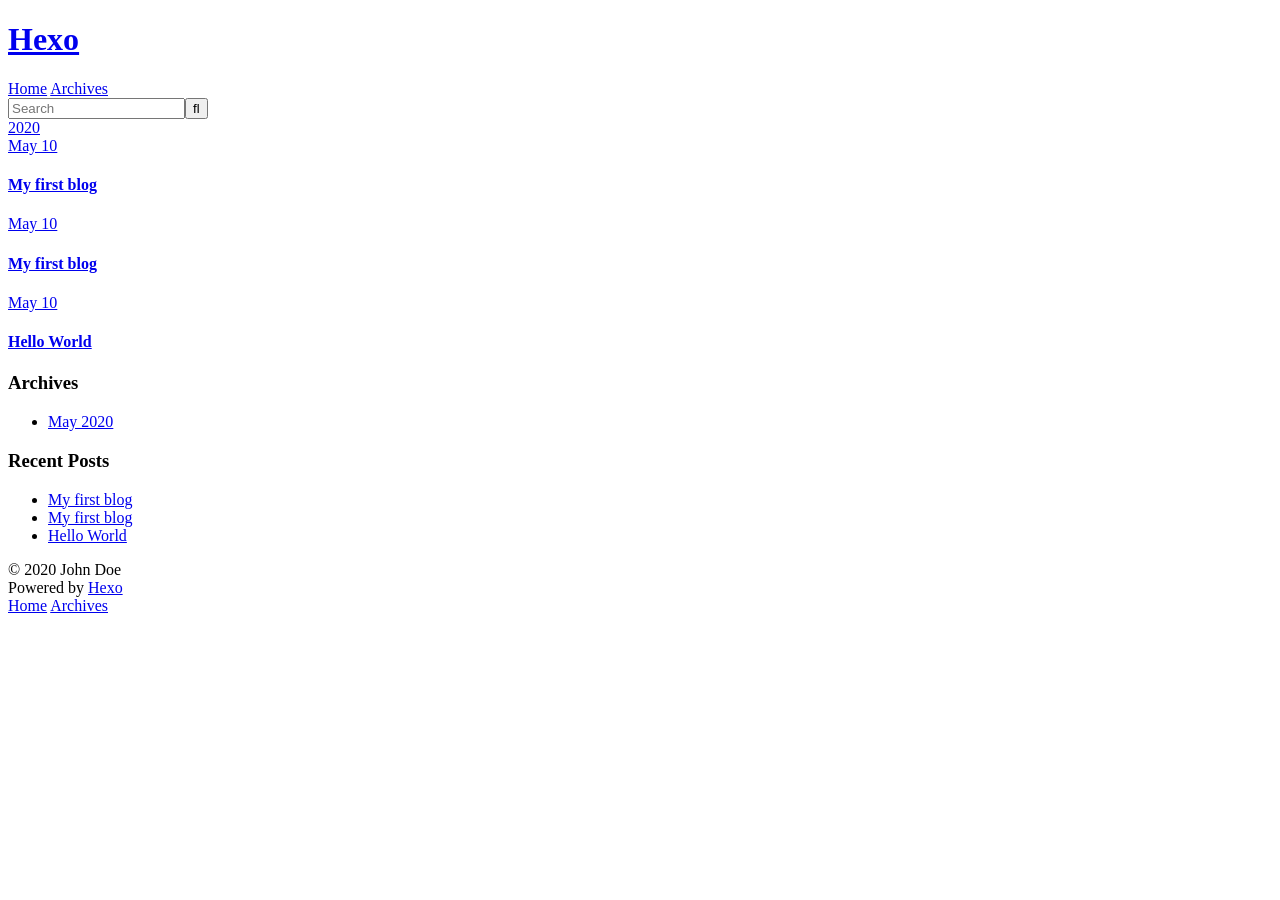
==== archives/index.html @ e39c780a "Site updated: 2020-05-10 00:45:34" ====
<!DOCTYPE html>
<html>
<head>
  <meta charset="utf-8">
  

  
  <title>Archives | Hexo</title>
  <meta name="viewport" content="width=device-width, initial-scale=1, maximum-scale=1">
  <meta property="og:type" content="website">
<meta property="og:title" content="Hexo">
<meta property="og:url" content="http://yoursite.com/archives/index.html">
<meta property="og:site_name" content="Hexo">
<meta property="og:locale" content="en_US">
<meta property="article:author" content="John Doe">
<meta name="twitter:card" content="summary">
  
    <link rel="alternate" href="/atom.xml" title="Hexo" type="application/atom+xml">
  
  
    <link rel="icon" href="/favicon.png">
  
  
    <link href="//fonts.googleapis.com/css?family=Source+Code+Pro" rel="stylesheet" type="text/css">
  
  
<link rel="stylesheet" href="/css/style.css">

<meta name="generator" content="Hexo 4.2.0"></head>

<body>
  <div id="container">
    <div id="wrap">
      <header id="header">
  <div id="banner"></div>
  <div id="header-outer" class="outer">
    <div id="header-title" class="inner">
      <h1 id="logo-wrap">
        <a href="/" id="logo">Hexo</a>
      </h1>
      
    </div>
    <div id="header-inner" class="inner">
      <nav id="main-nav">
        <a id="main-nav-toggle" class="nav-icon"></a>
        
          <a class="main-nav-link" href="/">Home</a>
        
          <a class="main-nav-link" href="/archives">Archives</a>
        
      </nav>
      <nav id="sub-nav">
        
          <a id="nav-rss-link" class="nav-icon" href="/atom.xml" title="RSS Feed"></a>
        
        <a id="nav-search-btn" class="nav-icon" title="Search"></a>
      </nav>
      <div id="search-form-wrap">
        <form action="//google.com/search" method="get" accept-charset="UTF-8" class="search-form"><input type="search" name="q" class="search-form-input" placeholder="Search"><button type="submit" class="search-form-submit">&#xF002;</button><input type="hidden" name="sitesearch" value="http://yoursite.com"></form>
      </div>
    </div>
  </div>
</header>
      <div class="outer">
        <section id="main">
  
  
    
    
      
      
      <section class="archives-wrap">
        <div class="archive-year-wrap">
          <a href="/archives/2020" class="archive-year">2020</a>
        </div>
        <div class="archives">
    
    <article class="archive-article archive-type-post">
  <div class="archive-article-inner">
    <header class="archive-article-header">
      <a href="/2020/05/10/My-first-blog-1/" class="archive-article-date">
  <time datetime="2020-05-09T14:32:26.000Z" itemprop="datePublished">May 10</time>
</a>
      
  
    <h1 itemprop="name">
      <a class="archive-article-title" href="/2020/05/10/My-first-blog-1/">My first blog</a>
    </h1>
  

    </header>
  </div>
</article>
  
    
    
    <article class="archive-article archive-type-post">
  <div class="archive-article-inner">
    <header class="archive-article-header">
      <a href="/2020/05/10/My-first-blog/" class="archive-article-date">
  <time datetime="2020-05-09T14:28:59.000Z" itemprop="datePublished">May 10</time>
</a>
      
  
    <h1 itemprop="name">
      <a class="archive-article-title" href="/2020/05/10/My-first-blog/">My first blog</a>
    </h1>
  

    </header>
  </div>
</article>
  
    
    
    <article class="archive-article archive-type-post">
  <div class="archive-article-inner">
    <header class="archive-article-header">
      <a href="/2020/05/10/hello-world/" class="archive-article-date">
  <time datetime="2020-05-09T14:24:51.979Z" itemprop="datePublished">May 10</time>
</a>
      
  
    <h1 itemprop="name">
      <a class="archive-article-title" href="/2020/05/10/hello-world/">Hello World</a>
    </h1>
  

    </header>
  </div>
</article>
  
  
    </div></section>
  


</section>
        
          <aside id="sidebar">
  
    

  
    

  
    
  
    
  <div class="widget-wrap">
    <h3 class="widget-title">Archives</h3>
    <div class="widget">
      <ul class="archive-list"><li class="archive-list-item"><a class="archive-list-link" href="/archives/2020/05/">May 2020</a></li></ul>
    </div>
  </div>


  
    
  <div class="widget-wrap">
    <h3 class="widget-title">Recent Posts</h3>
    <div class="widget">
      <ul>
        
          <li>
            <a href="/2020/05/10/My-first-blog-1/">My first blog</a>
          </li>
        
          <li>
            <a href="/2020/05/10/My-first-blog/">My first blog</a>
          </li>
        
          <li>
            <a href="/2020/05/10/hello-world/">Hello World</a>
          </li>
        
      </ul>
    </div>
  </div>

  
</aside>
        
      </div>
      <footer id="footer">
  
  <div class="outer">
    <div id="footer-info" class="inner">
      &copy; 2020 John Doe<br>
      Powered by <a href="http://hexo.io/" target="_blank">Hexo</a>
    </div>
  </div>
</footer>
    </div>
    <nav id="mobile-nav">
  
    <a href="/" class="mobile-nav-link">Home</a>
  
    <a href="/archives" class="mobile-nav-link">Archives</a>
  
</nav>
    

<script src="//ajax.googleapis.com/ajax/libs/jquery/2.0.3/jquery.min.js"></script>


  
<link rel="stylesheet" href="/fancybox/jquery.fancybox.css">

  
<script src="/fancybox/jquery.fancybox.pack.js"></script>




<script src="/js/script.js"></script>




  </div>
</body>
</html>
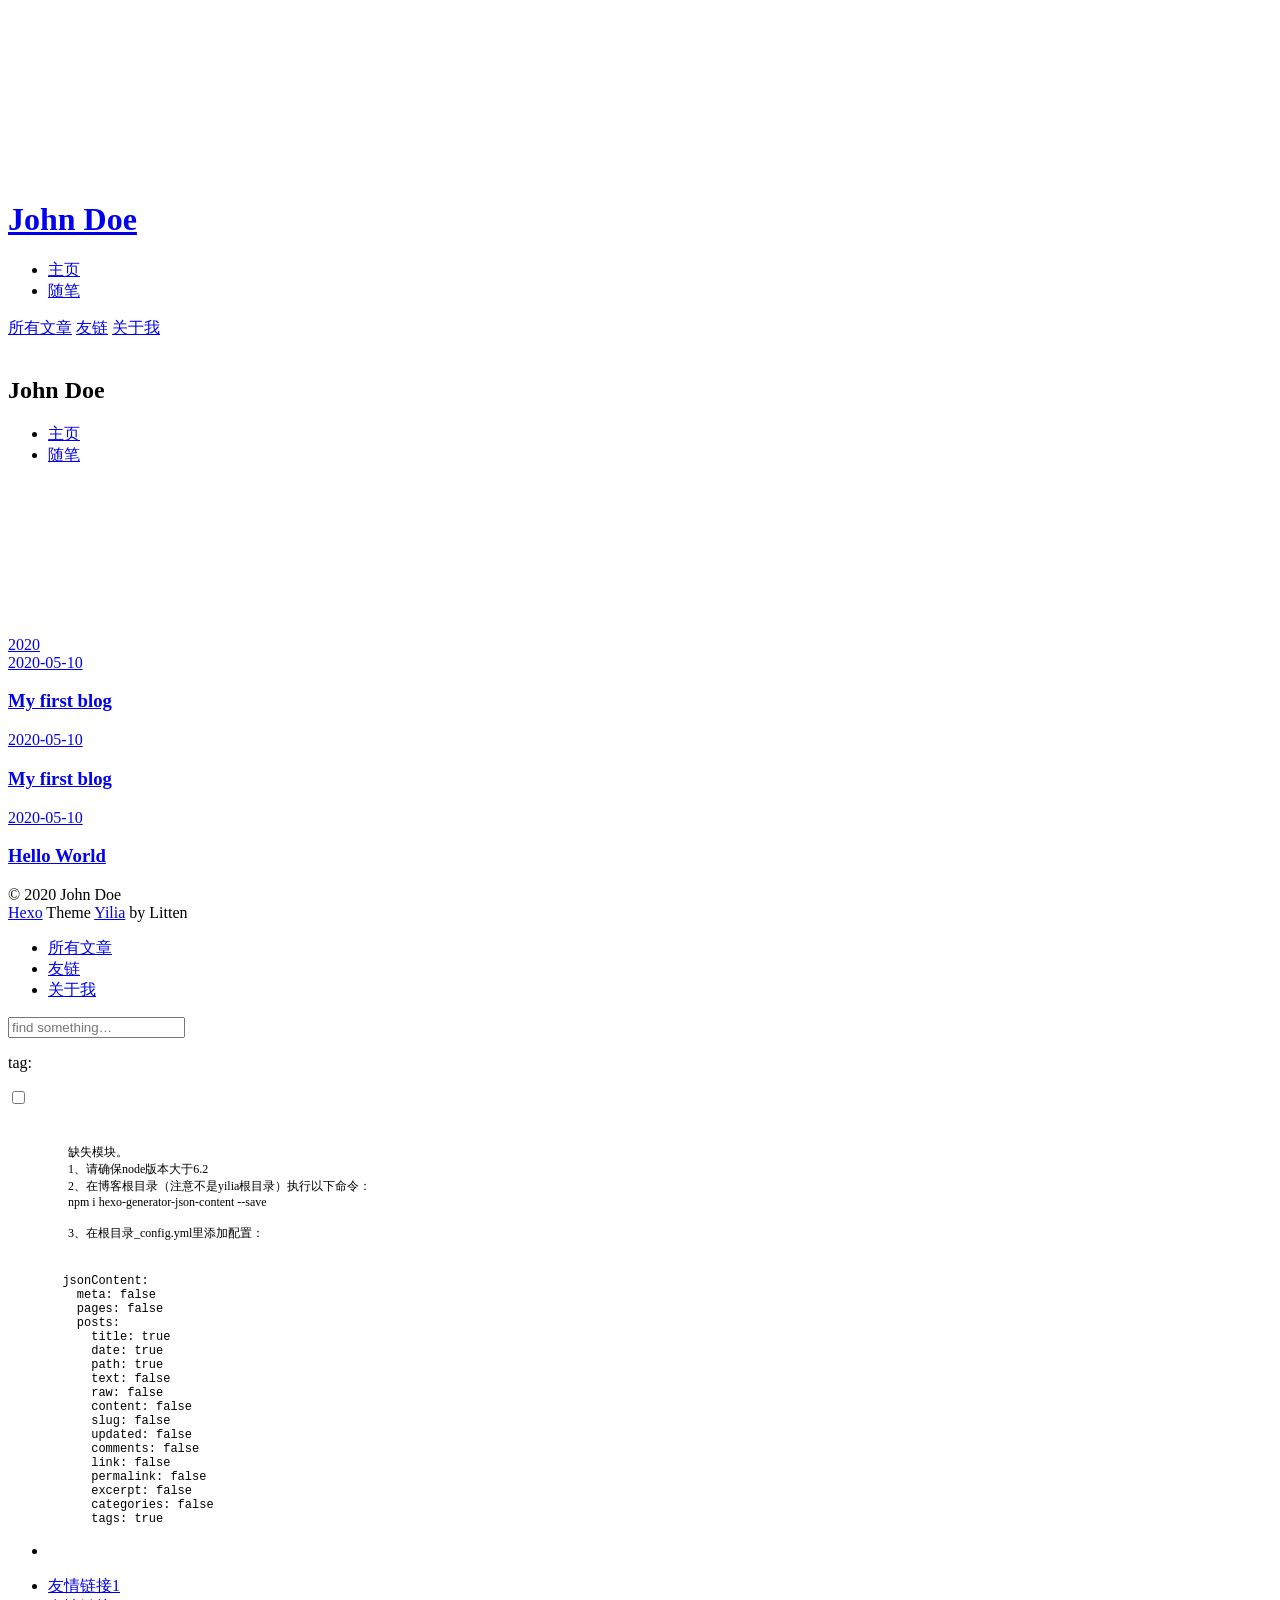
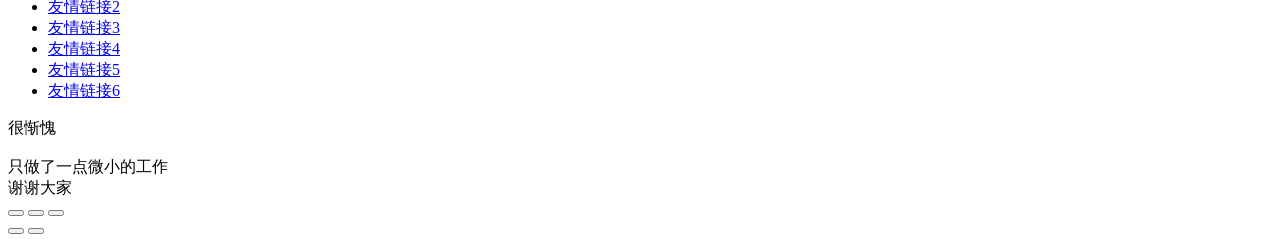
==== commit 3a8205c7: "Site updated: 2020-05-10 00:52:46" ====
--- a/archives/index.html
+++ b/archives/index.html
@@ -3,8 +3,9 @@
 <head>
   <meta charset="utf-8">
   
-
-  
+  <meta name="renderer" content="webkit">
+  <meta http-equiv="X-UA-Compatible" content="IE=edge" >
+  <link rel="dns-prefetch" href="http://yoursite.com">
   <title>Archives | Hexo</title>
   <meta name="viewport" content="width=device-width, initial-scale=1, maximum-scale=1">
   <meta property="og:type" content="website">
@@ -15,54 +16,141 @@
 <meta property="article:author" content="John Doe">
 <meta name="twitter:card" content="summary">
   
-    <link rel="alternate" href="/atom.xml" title="Hexo" type="application/atom+xml">
+    <link rel="alternative" href="/atom.xml" title="Hexo" type="application/atom+xml">
   
   
     <link rel="icon" href="/favicon.png">
   
-  
-    <link href="//fonts.googleapis.com/css?family=Source+Code+Pro" rel="stylesheet" type="text/css">
-  
-  
-<link rel="stylesheet" href="/css/style.css">
+  <link rel="stylesheet" type="text/css" href="/./main.0cf68a.css">
+  <style type="text/css">
+  
+    #container.show {
+      background: linear-gradient(200deg,#a0cfe4,#e8c37e);
+    }
+  </style>
+  
+
+  
 
 <meta name="generator" content="Hexo 4.2.0"></head>
 
 <body>
-  <div id="container">
-    <div id="wrap">
-      <header id="header">
-  <div id="banner"></div>
-  <div id="header-outer" class="outer">
-    <div id="header-title" class="inner">
-      <h1 id="logo-wrap">
-        <a href="/" id="logo">Hexo</a>
-      </h1>
-      
+  <div id="container" q-class="show:isCtnShow">
+    <canvas id="anm-canvas" class="anm-canvas"></canvas>
+    <div class="left-col" q-class="show:isShow">
+      
+<div class="overlay" style="background: #4d4d4d"></div>
+<div class="intrude-less">
+	<header id="header" class="inner">
+		<a href="/" class="profilepic">
+			<img src="" class="js-avatar">
+		</a>
+		<hgroup>
+		  <h1 class="header-author"><a href="/">John Doe</a></h1>
+		</hgroup>
+		
+
+		<nav class="header-menu">
+			<ul>
+			
+				<li><a href="/">主页</a></li>
+	        
+				<li><a href="/tags/%E9%9A%8F%E7%AC%94/">随笔</a></li>
+	        
+			</ul>
+		</nav>
+		<nav class="header-smart-menu">
+    		
+    			
+    			<a q-on="click: openSlider(e, 'innerArchive')" href="javascript:void(0)">所有文章</a>
+    			
+            
+    			
+    			<a q-on="click: openSlider(e, 'friends')" href="javascript:void(0)">友链</a>
+    			
+            
+    			
+    			<a q-on="click: openSlider(e, 'aboutme')" href="javascript:void(0)">关于我</a>
+    			
+            
+		</nav>
+		<nav class="header-nav">
+			<div class="social">
+				
+					<a class="github" target="_blank" href="#" title="github"><i class="icon-github"></i></a>
+		        
+					<a class="weibo" target="_blank" href="#" title="weibo"><i class="icon-weibo"></i></a>
+		        
+					<a class="rss" target="_blank" href="#" title="rss"><i class="icon-rss"></i></a>
+		        
+					<a class="zhihu" target="_blank" href="#" title="zhihu"><i class="icon-zhihu"></i></a>
+		        
+			</div>
+		</nav>
+	</header>		
+</div>
+
     </div>
-    <div id="header-inner" class="inner">
-      <nav id="main-nav">
-        <a id="main-nav-toggle" class="nav-icon"></a>
-        
-          <a class="main-nav-link" href="/">Home</a>
-        
-          <a class="main-nav-link" href="/archives">Archives</a>
-        
-      </nav>
-      <nav id="sub-nav">
-        
-          <a id="nav-rss-link" class="nav-icon" href="/atom.xml" title="RSS Feed"></a>
-        
-        <a id="nav-search-btn" class="nav-icon" title="Search"></a>
-      </nav>
-      <div id="search-form-wrap">
-        <form action="//google.com/search" method="get" accept-charset="UTF-8" class="search-form"><input type="search" name="q" class="search-form-input" placeholder="Search"><button type="submit" class="search-form-submit">&#xF002;</button><input type="hidden" name="sitesearch" value="http://yoursite.com"></form>
-      </div>
-    </div>
-  </div>
-</header>
-      <div class="outer">
-        <section id="main">
+    <div class="mid-col" q-class="show:isShow,hide:isShow|isFalse">
+      
+<nav id="mobile-nav">
+  	<div class="overlay js-overlay" style="background: #4d4d4d"></div>
+	<div class="btnctn js-mobile-btnctn">
+  		<div class="slider-trigger list" q-on="click: openSlider(e)"><i class="icon icon-sort"></i></div>
+	</div>
+	<div class="intrude-less">
+		<header id="header" class="inner">
+			<div class="profilepic">
+				<img src="" class="js-avatar">
+			</div>
+			<hgroup>
+			  <h1 class="header-author js-header-author">John Doe</h1>
+			</hgroup>
+			
+			
+			
+				
+			
+				
+			
+			
+			
+			<nav class="header-nav">
+				<div class="social">
+					
+						<a class="github" target="_blank" href="#" title="github"><i class="icon-github"></i></a>
+			        
+						<a class="weibo" target="_blank" href="#" title="weibo"><i class="icon-weibo"></i></a>
+			        
+						<a class="rss" target="_blank" href="#" title="rss"><i class="icon-rss"></i></a>
+			        
+						<a class="zhihu" target="_blank" href="#" title="zhihu"><i class="icon-zhihu"></i></a>
+			        
+				</div>
+			</nav>
+
+			<nav class="header-menu js-header-menu">
+				<ul style="width: 50%">
+				
+				
+					<li style="width: 50%"><a href="/">主页</a></li>
+		        
+					<li style="width: 50%"><a href="/tags/%E9%9A%8F%E7%AC%94/">随笔</a></li>
+		        
+				</ul>
+			</nav>
+		</header>				
+	</div>
+	<div class="mobile-mask" style="display:none" q-show="isShow"></div>
+</nav>
+
+      <div id="wrapper" class="body-wrap">
+        <div class="menu-l">
+          <div class="canvas-wrap">
+            <canvas data-colors="#eaeaea" data-sectionHeight="100" data-contentId="js-content" id="myCanvas1" class="anm-canvas"></canvas>
+          </div>
+          <div id="js-content" class="content-ll">
+            
   
   
     
@@ -78,16 +166,24 @@
     <article class="archive-article archive-type-post">
   <div class="archive-article-inner">
     <header class="archive-article-header">
-      <a href="/2020/05/10/My-first-blog-1/" class="archive-article-date">
-  <time datetime="2020-05-09T14:32:26.000Z" itemprop="datePublished">May 10</time>
+      	<div class="article-meta">
+	      	<a href="/2020/05/10/My-first-blog-1/" class="archive-article-date">
+  	<time datetime="2020-05-09T14:32:26.000Z" itemprop="datePublished"><i class="icon-calendar icon"></i>2020-05-10</time>
 </a>
-      
+        </div>
+    	 
   
     <h1 itemprop="name">
       <a class="archive-article-title" href="/2020/05/10/My-first-blog-1/">My first blog</a>
     </h1>
   
 
+        <div class="article-info info-on-right">
+          
+          
+
+        </div>
+        <div class="clearfix"></div>
     </header>
   </div>
 </article>
@@ -97,16 +193,24 @@
     <article class="archive-article archive-type-post">
   <div class="archive-article-inner">
     <header class="archive-article-header">
-      <a href="/2020/05/10/My-first-blog/" class="archive-article-date">
-  <time datetime="2020-05-09T14:28:59.000Z" itemprop="datePublished">May 10</time>
+      	<div class="article-meta">
+	      	<a href="/2020/05/10/My-first-blog/" class="archive-article-date">
+  	<time datetime="2020-05-09T14:28:59.000Z" itemprop="datePublished"><i class="icon-calendar icon"></i>2020-05-10</time>
 </a>
-      
+        </div>
+    	 
   
     <h1 itemprop="name">
       <a class="archive-article-title" href="/2020/05/10/My-first-blog/">My first blog</a>
     </h1>
   
 
+        <div class="article-info info-on-right">
+          
+          
+
+        </div>
+        <div class="clearfix"></div>
     </header>
   </div>
 </article>
@@ -116,16 +220,24 @@
     <article class="archive-article archive-type-post">
   <div class="archive-article-inner">
     <header class="archive-article-header">
-      <a href="/2020/05/10/hello-world/" class="archive-article-date">
-  <time datetime="2020-05-09T14:24:51.979Z" itemprop="datePublished">May 10</time>
+      	<div class="article-meta">
+	      	<a href="/2020/05/10/hello-world/" class="archive-article-date">
+  	<time datetime="2020-05-09T14:24:51.979Z" itemprop="datePublished"><i class="icon-calendar icon"></i>2020-05-10</time>
 </a>
-      
+        </div>
+    	 
   
     <h1 itemprop="name">
       <a class="archive-article-title" href="/2020/05/10/hello-world/">Hello World</a>
     </h1>
   
 
+        <div class="article-info info-on-right">
+          
+          
+
+        </div>
+        <div class="clearfix"></div>
     </header>
   </div>
 </article>
@@ -134,91 +246,252 @@
     </div></section>
   
 
-
-</section>
-        
-          <aside id="sidebar">
-  
-    
-
-  
-    
-
-  
-    
-  
-    
-  <div class="widget-wrap">
-    <h3 class="widget-title">Archives</h3>
-    <div class="widget">
-      <ul class="archive-list"><li class="archive-list-item"><a class="archive-list-link" href="/archives/2020/05/">May 2020</a></li></ul>
-    </div>
-  </div>
-
-
-  
-    
-  <div class="widget-wrap">
-    <h3 class="widget-title">Recent Posts</h3>
-    <div class="widget">
-      <ul>
-        
-          <li>
-            <a href="/2020/05/10/My-first-blog-1/">My first blog</a>
-          </li>
-        
-          <li>
-            <a href="/2020/05/10/My-first-blog/">My first blog</a>
-          </li>
-        
-          <li>
-            <a href="/2020/05/10/hello-world/">Hello World</a>
-          </li>
-        
-      </ul>
-    </div>
-  </div>
-
-  
-</aside>
-        
+    
+
+
+          </div>
+        </div>
       </div>
       <footer id="footer">
-  
   <div class="outer">
-    <div id="footer-info" class="inner">
-      &copy; 2020 John Doe<br>
-      Powered by <a href="http://hexo.io/" target="_blank">Hexo</a>
+    <div id="footer-info">
+    	<div class="footer-left">
+    		&copy; 2020 John Doe
+    	</div>
+      	<div class="footer-right">
+      		<a href="http://hexo.io/" target="_blank">Hexo</a>  Theme <a href="https://github.com/litten/hexo-theme-yilia" target="_blank">Yilia</a> by Litten
+      	</div>
     </div>
   </div>
 </footer>
     </div>
-    <nav id="mobile-nav">
-  
-    <a href="/" class="mobile-nav-link">Home</a>
-  
-    <a href="/archives" class="mobile-nav-link">Archives</a>
-  
-</nav>
-    
-
-<script src="//ajax.googleapis.com/ajax/libs/jquery/2.0.3/jquery.min.js"></script>
-
-
-  
-<link rel="stylesheet" href="/fancybox/jquery.fancybox.css">
-
-  
-<script src="/fancybox/jquery.fancybox.pack.js"></script>
-
-
-
-
-<script src="/js/script.js"></script>
-
-
-
-
+    <script>
+	var yiliaConfig = {
+		mathjax: false,
+		isHome: false,
+		isPost: false,
+		isArchive: true,
+		isTag: false,
+		isCategory: false,
+		open_in_new: false,
+		toc_hide_index: true,
+		root: "/",
+		innerArchive: true,
+		showTags: false
+	}
+</script>
+
+<script>!function(t){function n(e){if(r[e])return r[e].exports;var i=r[e]={exports:{},id:e,loaded:!1};return t[e].call(i.exports,i,i.exports,n),i.loaded=!0,i.exports}var r={};n.m=t,n.c=r,n.p="./",n(0)}([function(t,n,r){r(195),t.exports=r(191)},function(t,n,r){var e=r(3),i=r(52),o=r(27),u=r(28),c=r(53),f="prototype",a=function(t,n,r){var s,l,h,v,p=t&a.F,d=t&a.G,y=t&a.S,g=t&a.P,b=t&a.B,m=d?e:y?e[n]||(e[n]={}):(e[n]||{})[f],x=d?i:i[n]||(i[n]={}),w=x[f]||(x[f]={});d&&(r=n);for(s in r)l=!p&&m&&void 0!==m[s],h=(l?m:r)[s],v=b&&l?c(h,e):g&&"function"==typeof h?c(Function.call,h):h,m&&u(m,s,h,t&a.U),x[s]!=h&&o(x,s,v),g&&w[s]!=h&&(w[s]=h)};e.core=i,a.F=1,a.G=2,a.S=4,a.P=8,a.B=16,a.W=32,a.U=64,a.R=128,t.exports=a},function(t,n,r){var e=r(6);t.exports=function(t){if(!e(t))throw TypeError(t+" is not an object!");return t}},function(t,n){var r=t.exports="undefined"!=typeof window&&window.Math==Math?window:"undefined"!=typeof self&&self.Math==Math?self:Function("return this")();"number"==typeof __g&&(__g=r)},function(t,n){t.exports=function(t){try{return!!t()}catch(t){return!0}}},function(t,n){var r=t.exports="undefined"!=typeof window&&window.Math==Math?window:"undefined"!=typeof self&&self.Math==Math?self:Function("return this")();"number"==typeof __g&&(__g=r)},function(t,n){t.exports=function(t){return"object"==typeof t?null!==t:"function"==typeof t}},function(t,n,r){var e=r(126)("wks"),i=r(76),o=r(3).Symbol,u="function"==typeof o;(t.exports=function(t){return e[t]||(e[t]=u&&o[t]||(u?o:i)("Symbol."+t))}).store=e},function(t,n){var r={}.hasOwnProperty;t.exports=function(t,n){return r.call(t,n)}},function(t,n,r){var e=r(94),i=r(33);t.exports=function(t){return e(i(t))}},function(t,n,r){t.exports=!r(4)(function(){return 7!=Object.defineProperty({},"a",{get:function(){return 7}}).a})},function(t,n,r){var e=r(2),i=r(167),o=r(50),u=Object.defineProperty;n.f=r(10)?Object.defineProperty:function(t,n,r){if(e(t),n=o(n,!0),e(r),i)try{return u(t,n,r)}catch(t){}if("get"in r||"set"in r)throw TypeError("Accessors not supported!");return"value"in r&&(t[n]=r.value),t}},function(t,n,r){t.exports=!r(18)(function(){return 7!=Object.defineProperty({},"a",{get:function(){return 7}}).a})},function(t,n,r){var e=r(14),i=r(22);t.exports=r(12)?function(t,n,r){return e.f(t,n,i(1,r))}:function(t,n,r){return t[n]=r,t}},function(t,n,r){var e=r(20),i=r(58),o=r(42),u=Object.defineProperty;n.f=r(12)?Object.defineProperty:function(t,n,r){if(e(t),n=o(n,!0),e(r),i)try{return u(t,n,r)}catch(t){}if("get"in r||"set"in r)throw TypeError("Accessors not supported!");return"value"in r&&(t[n]=r.value),t}},function(t,n,r){var e=r(40)("wks"),i=r(23),o=r(5).Symbol,u="function"==typeof o;(t.exports=function(t){return e[t]||(e[t]=u&&o[t]||(u?o:i)("Symbol."+t))}).store=e},function(t,n,r){var e=r(67),i=Math.min;t.exports=function(t){return t>0?i(e(t),9007199254740991):0}},function(t,n,r){var e=r(46);t.exports=function(t){return Object(e(t))}},function(t,n){t.exports=function(t){try{return!!t()}catch(t){return!0}}},function(t,n,r){var e=r(63),i=r(34);t.exports=Object.keys||function(t){return e(t,i)}},function(t,n,r){var e=r(21);t.exports=function(t){if(!e(t))throw TypeError(t+" is not an object!");return t}},function(t,n){t.exports=function(t){return"object"==typeof t?null!==t:"function"==typeof t}},function(t,n){t.exports=function(t,n){return{enumerable:!(1&t),configurable:!(2&t),writable:!(4&t),value:n}}},function(t,n){var r=0,e=Math.random();t.exports=function(t){return"Symbol(".concat(void 0===t?"":t,")_",(++r+e).toString(36))}},function(t,n){var r={}.hasOwnProperty;t.exports=function(t,n){return r.call(t,n)}},function(t,n){var r=t.exports={version:"2.4.0"};"number"==typeof __e&&(__e=r)},function(t,n){t.exports=function(t){if("function"!=typeof t)throw TypeError(t+" is not a function!");return t}},function(t,n,r){var e=r(11),i=r(66);t.exports=r(10)?function(t,n,r){return e.f(t,n,i(1,r))}:function(t,n,r){return t[n]=r,t}},function(t,n,r){var e=r(3),i=r(27),o=r(24),u=r(76)("src"),c="toString",f=Function[c],a=(""+f).split(c);r(52).inspectSource=function(t){return f.call(t)},(t.exports=function(t,n,r,c){var f="function"==typeof r;f&&(o(r,"name")||i(r,"name",n)),t[n]!==r&&(f&&(o(r,u)||i(r,u,t[n]?""+t[n]:a.join(String(n)))),t===e?t[n]=r:c?t[n]?t[n]=r:i(t,n,r):(delete t[n],i(t,n,r)))})(Function.prototype,c,function(){return"function"==typeof this&&this[u]||f.call(this)})},function(t,n,r){var e=r(1),i=r(4),o=r(46),u=function(t,n,r,e){var i=String(o(t)),u="<"+n;return""!==r&&(u+=" "+r+'="'+String(e).replace(/"/g,"&quot;")+'"'),u+">"+i+"</"+n+">"};t.exports=function(t,n){var r={};r[t]=n(u),e(e.P+e.F*i(function(){var n=""[t]('"');return n!==n.toLowerCase()||n.split('"').length>3}),"String",r)}},function(t,n,r){var e=r(115),i=r(46);t.exports=function(t){return e(i(t))}},function(t,n,r){var e=r(116),i=r(66),o=r(30),u=r(50),c=r(24),f=r(167),a=Object.getOwnPropertyDescriptor;n.f=r(10)?a:function(t,n){if(t=o(t),n=u(n,!0),f)try{return a(t,n)}catch(t){}if(c(t,n))return i(!e.f.call(t,n),t[n])}},function(t,n,r){var e=r(24),i=r(17),o=r(145)("IE_PROTO"),u=Object.prototype;t.exports=Object.getPrototypeOf||function(t){return t=i(t),e(t,o)?t[o]:"function"==typeof t.constructor&&t instanceof t.constructor?t.constructor.prototype:t instanceof Object?u:null}},function(t,n){t.exports=function(t){if(void 0==t)throw TypeError("Can't call method on  "+t);return t}},function(t,n){t.exports="constructor,hasOwnProperty,isPrototypeOf,propertyIsEnumerable,toLocaleString,toString,valueOf".split(",")},function(t,n){t.exports={}},function(t,n){t.exports=!0},function(t,n){n.f={}.propertyIsEnumerable},function(t,n,r){var e=r(14).f,i=r(8),o=r(15)("toStringTag");t.exports=function(t,n,r){t&&!i(t=r?t:t.prototype,o)&&e(t,o,{configurable:!0,value:n})}},function(t,n,r){var e=r(40)("keys"),i=r(23);t.exports=function(t){return e[t]||(e[t]=i(t))}},function(t,n,r){var e=r(5),i="__core-js_shared__",o=e[i]||(e[i]={});t.exports=function(t){return o[t]||(o[t]={})}},function(t,n){var r=Math.ceil,e=Math.floor;t.exports=function(t){return isNaN(t=+t)?0:(t>0?e:r)(t)}},function(t,n,r){var e=r(21);t.exports=function(t,n){if(!e(t))return t;var r,i;if(n&&"function"==typeof(r=t.toString)&&!e(i=r.call(t)))return i;if("function"==typeof(r=t.valueOf)&&!e(i=r.call(t)))return i;if(!n&&"function"==typeof(r=t.toString)&&!e(i=r.call(t)))return i;throw TypeError("Can't convert object to primitive value")}},function(t,n,r){var e=r(5),i=r(25),o=r(36),u=r(44),c=r(14).f;t.exports=function(t){var n=i.Symbol||(i.Symbol=o?{}:e.Symbol||{});"_"==t.charAt(0)||t in n||c(n,t,{value:u.f(t)})}},function(t,n,r){n.f=r(15)},function(t,n){var r={}.toString;t.exports=function(t){return r.call(t).slice(8,-1)}},function(t,n){t.exports=function(t){if(void 0==t)throw TypeError("Can't call method on  "+t);return t}},function(t,n,r){var e=r(4);t.exports=function(t,n){return!!t&&e(function(){n?t.call(null,function(){},1):t.call(null)})}},function(t,n,r){var e=r(53),i=r(115),o=r(17),u=r(16),c=r(203);t.exports=function(t,n){var r=1==t,f=2==t,a=3==t,s=4==t,l=6==t,h=5==t||l,v=n||c;return function(n,c,p){for(var d,y,g=o(n),b=i(g),m=e(c,p,3),x=u(b.length),w=0,S=r?v(n,x):f?v(n,0):void 0;x>w;w++)if((h||w in b)&&(d=b[w],y=m(d,w,g),t))if(r)S[w]=y;else if(y)switch(t){case 3:return!0;case 5:return d;case 6:return w;case 2:S.push(d)}else if(s)return!1;return l?-1:a||s?s:S}}},function(t,n,r){var e=r(1),i=r(52),o=r(4);t.exports=function(t,n){var r=(i.Object||{})[t]||Object[t],u={};u[t]=n(r),e(e.S+e.F*o(function(){r(1)}),"Object",u)}},function(t,n,r){var e=r(6);t.exports=function(t,n){if(!e(t))return t;var r,i;if(n&&"function"==typeof(r=t.toString)&&!e(i=r.call(t)))return i;if("function"==typeof(r=t.valueOf)&&!e(i=r.call(t)))return i;if(!n&&"function"==typeof(r=t.toString)&&!e(i=r.call(t)))return i;throw TypeError("Can't convert object to primitive value")}},function(t,n,r){var e=r(5),i=r(25),o=r(91),u=r(13),c="prototype",f=function(t,n,r){var a,s,l,h=t&f.F,v=t&f.G,p=t&f.S,d=t&f.P,y=t&f.B,g=t&f.W,b=v?i:i[n]||(i[n]={}),m=b[c],x=v?e:p?e[n]:(e[n]||{})[c];v&&(r=n);for(a in r)(s=!h&&x&&void 0!==x[a])&&a in b||(l=s?x[a]:r[a],b[a]=v&&"function"!=typeof x[a]?r[a]:y&&s?o(l,e):g&&x[a]==l?function(t){var n=function(n,r,e){if(this instanceof t){switch(arguments.length){case 0:return new t;case 1:return new t(n);case 2:return new t(n,r)}return new t(n,r,e)}return t.apply(this,arguments)};return n[c]=t[c],n}(l):d&&"function"==typeof l?o(Function.call,l):l,d&&((b.virtual||(b.virtual={}))[a]=l,t&f.R&&m&&!m[a]&&u(m,a,l)))};f.F=1,f.G=2,f.S=4,f.P=8,f.B=16,f.W=32,f.U=64,f.R=128,t.exports=f},function(t,n){var r=t.exports={version:"2.4.0"};"number"==typeof __e&&(__e=r)},function(t,n,r){var e=r(26);t.exports=function(t,n,r){if(e(t),void 0===n)return t;switch(r){case 1:return function(r){return t.call(n,r)};case 2:return function(r,e){return t.call(n,r,e)};case 3:return function(r,e,i){return t.call(n,r,e,i)}}return function(){return t.apply(n,arguments)}}},function(t,n,r){var e=r(183),i=r(1),o=r(126)("metadata"),u=o.store||(o.store=new(r(186))),c=function(t,n,r){var i=u.get(t);if(!i){if(!r)return;u.set(t,i=new e)}var o=i.get(n);if(!o){if(!r)return;i.set(n,o=new e)}return o},f=function(t,n,r){var e=c(n,r,!1);return void 0!==e&&e.has(t)},a=function(t,n,r){var e=c(n,r,!1);return void 0===e?void 0:e.get(t)},s=function(t,n,r,e){c(r,e,!0).set(t,n)},l=function(t,n){var r=c(t,n,!1),e=[];return r&&r.forEach(function(t,n){e.push(n)}),e},h=function(t){return void 0===t||"symbol"==typeof t?t:String(t)},v=function(t){i(i.S,"Reflect",t)};t.exports={store:u,map:c,has:f,get:a,set:s,keys:l,key:h,exp:v}},function(t,n,r){"use strict";if(r(10)){var e=r(69),i=r(3),o=r(4),u=r(1),c=r(127),f=r(152),a=r(53),s=r(68),l=r(66),h=r(27),v=r(73),p=r(67),d=r(16),y=r(75),g=r(50),b=r(24),m=r(180),x=r(114),w=r(6),S=r(17),_=r(137),O=r(70),E=r(32),P=r(71).f,j=r(154),F=r(76),M=r(7),A=r(48),N=r(117),T=r(146),I=r(155),k=r(80),L=r(123),R=r(74),C=r(130),D=r(160),U=r(11),W=r(31),G=U.f,B=W.f,V=i.RangeError,z=i.TypeError,q=i.Uint8Array,K="ArrayBuffer",J="Shared"+K,Y="BYTES_PER_ELEMENT",H="prototype",$=Array[H],X=f.ArrayBuffer,Q=f.DataView,Z=A(0),tt=A(2),nt=A(3),rt=A(4),et=A(5),it=A(6),ot=N(!0),ut=N(!1),ct=I.values,ft=I.keys,at=I.entries,st=$.lastIndexOf,lt=$.reduce,ht=$.reduceRight,vt=$.join,pt=$.sort,dt=$.slice,yt=$.toString,gt=$.toLocaleString,bt=M("iterator"),mt=M("toStringTag"),xt=F("typed_constructor"),wt=F("def_constructor"),St=c.CONSTR,_t=c.TYPED,Ot=c.VIEW,Et="Wrong length!",Pt=A(1,function(t,n){return Tt(T(t,t[wt]),n)}),jt=o(function(){return 1===new q(new Uint16Array([1]).buffer)[0]}),Ft=!!q&&!!q[H].set&&o(function(){new q(1).set({})}),Mt=function(t,n){if(void 0===t)throw z(Et);var r=+t,e=d(t);if(n&&!m(r,e))throw V(Et);return e},At=function(t,n){var r=p(t);if(r<0||r%n)throw V("Wrong offset!");return r},Nt=function(t){if(w(t)&&_t in t)return t;throw z(t+" is not a typed array!")},Tt=function(t,n){if(!(w(t)&&xt in t))throw z("It is not a typed array constructor!");return new t(n)},It=function(t,n){return kt(T(t,t[wt]),n)},kt=function(t,n){for(var r=0,e=n.length,i=Tt(t,e);e>r;)i[r]=n[r++];return i},Lt=function(t,n,r){G(t,n,{get:function(){return this._d[r]}})},Rt=function(t){var n,r,e,i,o,u,c=S(t),f=arguments.length,s=f>1?arguments[1]:void 0,l=void 0!==s,h=j(c);if(void 0!=h&&!_(h)){for(u=h.call(c),e=[],n=0;!(o=u.next()).done;n++)e.push(o.value);c=e}for(l&&f>2&&(s=a(s,arguments[2],2)),n=0,r=d(c.length),i=Tt(this,r);r>n;n++)i[n]=l?s(c[n],n):c[n];return i},Ct=function(){for(var t=0,n=arguments.length,r=Tt(this,n);n>t;)r[t]=arguments[t++];return r},Dt=!!q&&o(function(){gt.call(new q(1))}),Ut=function(){return gt.apply(Dt?dt.call(Nt(this)):Nt(this),arguments)},Wt={copyWithin:function(t,n){return D.call(Nt(this),t,n,arguments.length>2?arguments[2]:void 0)},every:function(t){return rt(Nt(this),t,arguments.length>1?arguments[1]:void 0)},fill:function(t){return C.apply(Nt(this),arguments)},filter:function(t){return It(this,tt(Nt(this),t,arguments.length>1?arguments[1]:void 0))},find:function(t){return et(Nt(this),t,arguments.length>1?arguments[1]:void 0)},findIndex:function(t){return it(Nt(this),t,arguments.length>1?arguments[1]:void 0)},forEach:function(t){Z(Nt(this),t,arguments.length>1?arguments[1]:void 0)},indexOf:function(t){return ut(Nt(this),t,arguments.length>1?arguments[1]:void 0)},includes:function(t){return ot(Nt(this),t,arguments.length>1?arguments[1]:void 0)},join:function(t){return vt.apply(Nt(this),arguments)},lastIndexOf:function(t){return st.apply(Nt(this),arguments)},map:function(t){return Pt(Nt(this),t,arguments.length>1?arguments[1]:void 0)},reduce:function(t){return lt.apply(Nt(this),arguments)},reduceRight:function(t){return ht.apply(Nt(this),arguments)},reverse:function(){for(var t,n=this,r=Nt(n).length,e=Math.floor(r/2),i=0;i<e;)t=n[i],n[i++]=n[--r],n[r]=t;return n},some:function(t){return nt(Nt(this),t,arguments.length>1?arguments[1]:void 0)},sort:function(t){return pt.call(Nt(this),t)},subarray:function(t,n){var r=Nt(this),e=r.length,i=y(t,e);return new(T(r,r[wt]))(r.buffer,r.byteOffset+i*r.BYTES_PER_ELEMENT,d((void 0===n?e:y(n,e))-i))}},Gt=function(t,n){return It(this,dt.call(Nt(this),t,n))},Bt=function(t){Nt(this);var n=At(arguments[1],1),r=this.length,e=S(t),i=d(e.length),o=0;if(i+n>r)throw V(Et);for(;o<i;)this[n+o]=e[o++]},Vt={entries:function(){return at.call(Nt(this))},keys:function(){return ft.call(Nt(this))},values:function(){return ct.call(Nt(this))}},zt=function(t,n){return w(t)&&t[_t]&&"symbol"!=typeof n&&n in t&&String(+n)==String(n)},qt=function(t,n){return zt(t,n=g(n,!0))?l(2,t[n]):B(t,n)},Kt=function(t,n,r){return!(zt(t,n=g(n,!0))&&w(r)&&b(r,"value"))||b(r,"get")||b(r,"set")||r.configurable||b(r,"writable")&&!r.writable||b(r,"enumerable")&&!r.enumerable?G(t,n,r):(t[n]=r.value,t)};St||(W.f=qt,U.f=Kt),u(u.S+u.F*!St,"Object",{getOwnPropertyDescriptor:qt,defineProperty:Kt}),o(function(){yt.call({})})&&(yt=gt=function(){return vt.call(this)});var Jt=v({},Wt);v(Jt,Vt),h(Jt,bt,Vt.values),v(Jt,{slice:Gt,set:Bt,constructor:function(){},toString:yt,toLocaleString:Ut}),Lt(Jt,"buffer","b"),Lt(Jt,"byteOffset","o"),Lt(Jt,"byteLength","l"),Lt(Jt,"length","e"),G(Jt,mt,{get:function(){return this[_t]}}),t.exports=function(t,n,r,f){f=!!f;var a=t+(f?"Clamped":"")+"Array",l="Uint8Array"!=a,v="get"+t,p="set"+t,y=i[a],g=y||{},b=y&&E(y),m=!y||!c.ABV,S={},_=y&&y[H],j=function(t,r){var e=t._d;return e.v[v](r*n+e.o,jt)},F=function(t,r,e){var i=t._d;f&&(e=(e=Math.round(e))<0?0:e>255?255:255&e),i.v[p](r*n+i.o,e,jt)},M=function(t,n){G(t,n,{get:function(){return j(this,n)},set:function(t){return F(this,n,t)},enumerable:!0})};m?(y=r(function(t,r,e,i){s(t,y,a,"_d");var o,u,c,f,l=0,v=0;if(w(r)){if(!(r instanceof X||(f=x(r))==K||f==J))return _t in r?kt(y,r):Rt.call(y,r);o=r,v=At(e,n);var p=r.byteLength;if(void 0===i){if(p%n)throw V(Et);if((u=p-v)<0)throw V(Et)}else if((u=d(i)*n)+v>p)throw V(Et);c=u/n}else c=Mt(r,!0),u=c*n,o=new X(u);for(h(t,"_d",{b:o,o:v,l:u,e:c,v:new Q(o)});l<c;)M(t,l++)}),_=y[H]=O(Jt),h(_,"constructor",y)):L(function(t){new y(null),new y(t)},!0)||(y=r(function(t,r,e,i){s(t,y,a);var o;return w(r)?r instanceof X||(o=x(r))==K||o==J?void 0!==i?new g(r,At(e,n),i):void 0!==e?new g(r,At(e,n)):new g(r):_t in r?kt(y,r):Rt.call(y,r):new g(Mt(r,l))}),Z(b!==Function.prototype?P(g).concat(P(b)):P(g),function(t){t in y||h(y,t,g[t])}),y[H]=_,e||(_.constructor=y));var A=_[bt],N=!!A&&("values"==A.name||void 0==A.name),T=Vt.values;h(y,xt,!0),h(_,_t,a),h(_,Ot,!0),h(_,wt,y),(f?new y(1)[mt]==a:mt in _)||G(_,mt,{get:function(){return a}}),S[a]=y,u(u.G+u.W+u.F*(y!=g),S),u(u.S,a,{BYTES_PER_ELEMENT:n,from:Rt,of:Ct}),Y in _||h(_,Y,n),u(u.P,a,Wt),R(a),u(u.P+u.F*Ft,a,{set:Bt}),u(u.P+u.F*!N,a,Vt),u(u.P+u.F*(_.toString!=yt),a,{toString:yt}),u(u.P+u.F*o(function(){new y(1).slice()}),a,{slice:Gt}),u(u.P+u.F*(o(function(){return[1,2].toLocaleString()!=new y([1,2]).toLocaleString()})||!o(function(){_.toLocaleString.call([1,2])})),a,{toLocaleString:Ut}),k[a]=N?A:T,e||N||h(_,bt,T)}}else t.exports=function(){}},function(t,n){var r={}.toString;t.exports=function(t){return r.call(t).slice(8,-1)}},function(t,n,r){var e=r(21),i=r(5).document,o=e(i)&&e(i.createElement);t.exports=function(t){return o?i.createElement(t):{}}},function(t,n,r){t.exports=!r(12)&&!r(18)(function(){return 7!=Object.defineProperty(r(57)("div"),"a",{get:function(){return 7}}).a})},function(t,n,r){"use strict";var e=r(36),i=r(51),o=r(64),u=r(13),c=r(8),f=r(35),a=r(96),s=r(38),l=r(103),h=r(15)("iterator"),v=!([].keys&&"next"in[].keys()),p="keys",d="values",y=function(){return this};t.exports=function(t,n,r,g,b,m,x){a(r,n,g);var w,S,_,O=function(t){if(!v&&t in F)return F[t];switch(t){case p:case d:return function(){return new r(this,t)}}return function(){return new r(this,t)}},E=n+" Iterator",P=b==d,j=!1,F=t.prototype,M=F[h]||F["@@iterator"]||b&&F[b],A=M||O(b),N=b?P?O("entries"):A:void 0,T="Array"==n?F.entries||M:M;if(T&&(_=l(T.call(new t)))!==Object.prototype&&(s(_,E,!0),e||c(_,h)||u(_,h,y)),P&&M&&M.name!==d&&(j=!0,A=function(){return M.call(this)}),e&&!x||!v&&!j&&F[h]||u(F,h,A),f[n]=A,f[E]=y,b)if(w={values:P?A:O(d),keys:m?A:O(p),entries:N},x)for(S in w)S in F||o(F,S,w[S]);else i(i.P+i.F*(v||j),n,w);return w}},function(t,n,r){var e=r(20),i=r(100),o=r(34),u=r(39)("IE_PROTO"),c=function(){},f="prototype",a=function(){var t,n=r(57)("iframe"),e=o.length;for(n.style.display="none",r(93).appendChild(n),n.src="javascript:",t=n.contentWindow.document,t.open(),t.write("<script>document.F=Object<\/script>"),t.close(),a=t.F;e--;)delete a[f][o[e]];return a()};t.exports=Object.create||function(t,n){var r;return null!==t?(c[f]=e(t),r=new c,c[f]=null,r[u]=t):r=a(),void 0===n?r:i(r,n)}},function(t,n,r){var e=r(63),i=r(34).concat("length","prototype");n.f=Object.getOwnPropertyNames||function(t){return e(t,i)}},function(t,n){n.f=Object.getOwnPropertySymbols},function(t,n,r){var e=r(8),i=r(9),o=r(90)(!1),u=r(39)("IE_PROTO");t.exports=function(t,n){var r,c=i(t),f=0,a=[];for(r in c)r!=u&&e(c,r)&&a.push(r);for(;n.length>f;)e(c,r=n[f++])&&(~o(a,r)||a.push(r));return a}},function(t,n,r){t.exports=r(13)},function(t,n,r){var e=r(76)("meta"),i=r(6),o=r(24),u=r(11).f,c=0,f=Object.isExtensible||function(){return!0},a=!r(4)(function(){return f(Object.preventExtensions({}))}),s=function(t){u(t,e,{value:{i:"O"+ ++c,w:{}}})},l=function(t,n){if(!i(t))return"symbol"==typeof t?t:("string"==typeof t?"S":"P")+t;if(!o(t,e)){if(!f(t))return"F";if(!n)return"E";s(t)}return t[e].i},h=function(t,n){if(!o(t,e)){if(!f(t))return!0;if(!n)return!1;s(t)}return t[e].w},v=function(t){return a&&p.NEED&&f(t)&&!o(t,e)&&s(t),t},p=t.exports={KEY:e,NEED:!1,fastKey:l,getWeak:h,onFreeze:v}},function(t,n){t.exports=function(t,n){return{enumerable:!(1&t),configurable:!(2&t),writable:!(4&t),value:n}}},function(t,n){var r=Math.ceil,e=Math.floor;t.exports=function(t){return isNaN(t=+t)?0:(t>0?e:r)(t)}},function(t,n){t.exports=function(t,n,r,e){if(!(t instanceof n)||void 0!==e&&e in t)throw TypeError(r+": incorrect invocation!");return t}},function(t,n){t.exports=!1},function(t,n,r){var e=r(2),i=r(173),o=r(133),u=r(145)("IE_PROTO"),c=function(){},f="prototype",a=function(){var t,n=r(132)("iframe"),e=o.length;for(n.style.display="none",r(135).appendChild(n),n.src="javascript:",t=n.contentWindow.document,t.open(),t.write("<script>document.F=Object<\/script>"),t.close(),a=t.F;e--;)delete a[f][o[e]];return a()};t.exports=Object.create||function(t,n){var r;return null!==t?(c[f]=e(t),r=new c,c[f]=null,r[u]=t):r=a(),void 0===n?r:i(r,n)}},function(t,n,r){var e=r(175),i=r(133).concat("length","prototype");n.f=Object.getOwnPropertyNames||function(t){return e(t,i)}},function(t,n,r){var e=r(175),i=r(133);t.exports=Object.keys||function(t){return e(t,i)}},function(t,n,r){var e=r(28);t.exports=function(t,n,r){for(var i in n)e(t,i,n[i],r);return t}},function(t,n,r){"use strict";var e=r(3),i=r(11),o=r(10),u=r(7)("species");t.exports=function(t){var n=e[t];o&&n&&!n[u]&&i.f(n,u,{configurable:!0,get:function(){return this}})}},function(t,n,r){var e=r(67),i=Math.max,o=Math.min;t.exports=function(t,n){return t=e(t),t<0?i(t+n,0):o(t,n)}},function(t,n){var r=0,e=Math.random();t.exports=function(t){return"Symbol(".concat(void 0===t?"":t,")_",(++r+e).toString(36))}},function(t,n,r){var e=r(33);t.exports=function(t){return Object(e(t))}},function(t,n,r){var e=r(7)("unscopables"),i=Array.prototype;void 0==i[e]&&r(27)(i,e,{}),t.exports=function(t){i[e][t]=!0}},function(t,n,r){var e=r(53),i=r(169),o=r(137),u=r(2),c=r(16),f=r(154),a={},s={},n=t.exports=function(t,n,r,l,h){var v,p,d,y,g=h?function(){return t}:f(t),b=e(r,l,n?2:1),m=0;if("function"!=typeof g)throw TypeError(t+" is not iterable!");if(o(g)){for(v=c(t.length);v>m;m++)if((y=n?b(u(p=t[m])[0],p[1]):b(t[m]))===a||y===s)return y}else for(d=g.call(t);!(p=d.next()).done;)if((y=i(d,b,p.value,n))===a||y===s)return y};n.BREAK=a,n.RETURN=s},function(t,n){t.exports={}},function(t,n,r){var e=r(11).f,i=r(24),o=r(7)("toStringTag");t.exports=function(t,n,r){t&&!i(t=r?t:t.prototype,o)&&e(t,o,{configurable:!0,value:n})}},function(t,n,r){var e=r(1),i=r(46),o=r(4),u=r(150),c="["+u+"]",f="​+",a=RegExp("^"+c+c+"*"),s=RegExp(c+c+"*$"),l=function(t,n,r){var i={},c=o(function(){return!!u[t]()||f[t]()!=f}),a=i[t]=c?n(h):u[t];r&&(i[r]=a),e(e.P+e.F*c,"String",i)},h=l.trim=function(t,n){return t=String(i(t)),1&n&&(t=t.replace(a,"")),2&n&&(t=t.replace(s,"")),t};t.exports=l},function(t,n,r){t.exports={default:r(86),__esModule:!0}},function(t,n,r){t.exports={default:r(87),__esModule:!0}},function(t,n,r){"use strict";function e(t){return t&&t.__esModule?t:{default:t}}n.__esModule=!0;var i=r(84),o=e(i),u=r(83),c=e(u),f="function"==typeof c.default&&"symbol"==typeof o.default?function(t){return typeof t}:function(t){return t&&"function"==typeof c.default&&t.constructor===c.default&&t!==c.default.prototype?"symbol":typeof t};n.default="function"==typeof c.default&&"symbol"===f(o.default)?function(t){return void 0===t?"undefined":f(t)}:function(t){return t&&"function"==typeof c.default&&t.constructor===c.default&&t!==c.default.prototype?"symbol":void 0===t?"undefined":f(t)}},function(t,n,r){r(110),r(108),r(111),r(112),t.exports=r(25).Symbol},function(t,n,r){r(109),r(113),t.exports=r(44).f("iterator")},function(t,n){t.exports=function(t){if("function"!=typeof t)throw TypeError(t+" is not a function!");return t}},function(t,n){t.exports=function(){}},function(t,n,r){var e=r(9),i=r(106),o=r(105);t.exports=function(t){return function(n,r,u){var c,f=e(n),a=i(f.length),s=o(u,a);if(t&&r!=r){for(;a>s;)if((c=f[s++])!=c)return!0}else for(;a>s;s++)if((t||s in f)&&f[s]===r)return t||s||0;return!t&&-1}}},function(t,n,r){var e=r(88);t.exports=function(t,n,r){if(e(t),void 0===n)return t;switch(r){case 1:return function(r){return t.call(n,r)};case 2:return function(r,e){return t.call(n,r,e)};case 3:return function(r,e,i){return t.call(n,r,e,i)}}return function(){return t.apply(n,arguments)}}},function(t,n,r){var e=r(19),i=r(62),o=r(37);t.exports=function(t){var n=e(t),r=i.f;if(r)for(var u,c=r(t),f=o.f,a=0;c.length>a;)f.call(t,u=c[a++])&&n.push(u);return n}},function(t,n,r){t.exports=r(5).document&&document.documentElement},function(t,n,r){var e=r(56);t.exports=Object("z").propertyIsEnumerable(0)?Object:function(t){return"String"==e(t)?t.split(""):Object(t)}},function(t,n,r){var e=r(56);t.exports=Array.isArray||function(t){return"Array"==e(t)}},function(t,n,r){"use strict";var e=r(60),i=r(22),o=r(38),u={};r(13)(u,r(15)("iterator"),function(){return this}),t.exports=function(t,n,r){t.prototype=e(u,{next:i(1,r)}),o(t,n+" Iterator")}},function(t,n){t.exports=function(t,n){return{value:n,done:!!t}}},function(t,n,r){var e=r(19),i=r(9);t.exports=function(t,n){for(var r,o=i(t),u=e(o),c=u.length,f=0;c>f;)if(o[r=u[f++]]===n)return r}},function(t,n,r){var e=r(23)("meta"),i=r(21),o=r(8),u=r(14).f,c=0,f=Object.isExtensible||function(){return!0},a=!r(18)(function(){return f(Object.preventExtensions({}))}),s=function(t){u(t,e,{value:{i:"O"+ ++c,w:{}}})},l=function(t,n){if(!i(t))return"symbol"==typeof t?t:("string"==typeof t?"S":"P")+t;if(!o(t,e)){if(!f(t))return"F";if(!n)return"E";s(t)}return t[e].i},h=function(t,n){if(!o(t,e)){if(!f(t))return!0;if(!n)return!1;s(t)}return t[e].w},v=function(t){return a&&p.NEED&&f(t)&&!o(t,e)&&s(t),t},p=t.exports={KEY:e,NEED:!1,fastKey:l,getWeak:h,onFreeze:v}},function(t,n,r){var e=r(14),i=r(20),o=r(19);t.exports=r(12)?Object.defineProperties:function(t,n){i(t);for(var r,u=o(n),c=u.length,f=0;c>f;)e.f(t,r=u[f++],n[r]);return t}},function(t,n,r){var e=r(37),i=r(22),o=r(9),u=r(42),c=r(8),f=r(58),a=Object.getOwnPropertyDescriptor;n.f=r(12)?a:function(t,n){if(t=o(t),n=u(n,!0),f)try{return a(t,n)}catch(t){}if(c(t,n))return i(!e.f.call(t,n),t[n])}},function(t,n,r){var e=r(9),i=r(61).f,o={}.toString,u="object"==typeof window&&window&&Object.getOwnPropertyNames?Object.getOwnPropertyNames(window):[],c=function(t){try{return i(t)}catch(t){return u.slice()}};t.exports.f=function(t){return u&&"[object Window]"==o.call(t)?c(t):i(e(t))}},function(t,n,r){var e=r(8),i=r(77),o=r(39)("IE_PROTO"),u=Object.prototype;t.exports=Object.getPrototypeOf||function(t){return t=i(t),e(t,o)?t[o]:"function"==typeof t.constructor&&t instanceof t.constructor?t.constructor.prototype:t instanceof Object?u:null}},function(t,n,r){var e=r(41),i=r(33);t.exports=function(t){return function(n,r){var o,u,c=String(i(n)),f=e(r),a=c.length;return f<0||f>=a?t?"":void 0:(o=c.charCodeAt(f),o<55296||o>56319||f+1===a||(u=c.charCodeAt(f+1))<56320||u>57343?t?c.charAt(f):o:t?c.slice(f,f+2):u-56320+(o-55296<<10)+65536)}}},function(t,n,r){var e=r(41),i=Math.max,o=Math.min;t.exports=function(t,n){return t=e(t),t<0?i(t+n,0):o(t,n)}},function(t,n,r){var e=r(41),i=Math.min;t.exports=function(t){return t>0?i(e(t),9007199254740991):0}},function(t,n,r){"use strict";var e=r(89),i=r(97),o=r(35),u=r(9);t.exports=r(59)(Array,"Array",function(t,n){this._t=u(t),this._i=0,this._k=n},function(){var t=this._t,n=this._k,r=this._i++;return!t||r>=t.length?(this._t=void 0,i(1)):"keys"==n?i(0,r):"values"==n?i(0,t[r]):i(0,[r,t[r]])},"values"),o.Arguments=o.Array,e("keys"),e("values"),e("entries")},function(t,n){},function(t,n,r){"use strict";var e=r(104)(!0);r(59)(String,"String",function(t){this._t=String(t),this._i=0},function(){var t,n=this._t,r=this._i;return r>=n.length?{value:void 0,done:!0}:(t=e(n,r),this._i+=t.length,{value:t,done:!1})})},function(t,n,r){"use strict";var e=r(5),i=r(8),o=r(12),u=r(51),c=r(64),f=r(99).KEY,a=r(18),s=r(40),l=r(38),h=r(23),v=r(15),p=r(44),d=r(43),y=r(98),g=r(92),b=r(95),m=r(20),x=r(9),w=r(42),S=r(22),_=r(60),O=r(102),E=r(101),P=r(14),j=r(19),F=E.f,M=P.f,A=O.f,N=e.Symbol,T=e.JSON,I=T&&T.stringify,k="prototype",L=v("_hidden"),R=v("toPrimitive"),C={}.propertyIsEnumerable,D=s("symbol-registry"),U=s("symbols"),W=s("op-symbols"),G=Object[k],B="function"==typeof N,V=e.QObject,z=!V||!V[k]||!V[k].findChild,q=o&&a(function(){return 7!=_(M({},"a",{get:function(){return M(this,"a",{value:7}).a}})).a})?function(t,n,r){var e=F(G,n);e&&delete G[n],M(t,n,r),e&&t!==G&&M(G,n,e)}:M,K=function(t){var n=U[t]=_(N[k]);return n._k=t,n},J=B&&"symbol"==typeof N.iterator?function(t){return"symbol"==typeof t}:function(t){return t instanceof N},Y=function(t,n,r){return t===G&&Y(W,n,r),m(t),n=w(n,!0),m(r),i(U,n)?(r.enumerable?(i(t,L)&&t[L][n]&&(t[L][n]=!1),r=_(r,{enumerable:S(0,!1)})):(i(t,L)||M(t,L,S(1,{})),t[L][n]=!0),q(t,n,r)):M(t,n,r)},H=function(t,n){m(t);for(var r,e=g(n=x(n)),i=0,o=e.length;o>i;)Y(t,r=e[i++],n[r]);return t},$=function(t,n){return void 0===n?_(t):H(_(t),n)},X=function(t){var n=C.call(this,t=w(t,!0));return!(this===G&&i(U,t)&&!i(W,t))&&(!(n||!i(this,t)||!i(U,t)||i(this,L)&&this[L][t])||n)},Q=function(t,n){if(t=x(t),n=w(n,!0),t!==G||!i(U,n)||i(W,n)){var r=F(t,n);return!r||!i(U,n)||i(t,L)&&t[L][n]||(r.enumerable=!0),r}},Z=function(t){for(var n,r=A(x(t)),e=[],o=0;r.length>o;)i(U,n=r[o++])||n==L||n==f||e.push(n);return e},tt=function(t){for(var n,r=t===G,e=A(r?W:x(t)),o=[],u=0;e.length>u;)!i(U,n=e[u++])||r&&!i(G,n)||o.push(U[n]);return o};B||(N=function(){if(this instanceof N)throw TypeError("Symbol is not a constructor!");var t=h(arguments.length>0?arguments[0]:void 0),n=function(r){this===G&&n.call(W,r),i(this,L)&&i(this[L],t)&&(this[L][t]=!1),q(this,t,S(1,r))};return o&&z&&q(G,t,{configurable:!0,set:n}),K(t)},c(N[k],"toString",function(){return this._k}),E.f=Q,P.f=Y,r(61).f=O.f=Z,r(37).f=X,r(62).f=tt,o&&!r(36)&&c(G,"propertyIsEnumerable",X,!0),p.f=function(t){return K(v(t))}),u(u.G+u.W+u.F*!B,{Symbol:N});for(var nt="hasInstance,isConcatSpreadable,iterator,match,replace,search,species,split,toPrimitive,toStringTag,unscopables".split(","),rt=0;nt.length>rt;)v(nt[rt++]);for(var nt=j(v.store),rt=0;nt.length>rt;)d(nt[rt++]);u(u.S+u.F*!B,"Symbol",{for:function(t){return i(D,t+="")?D[t]:D[t]=N(t)},keyFor:function(t){if(J(t))return y(D,t);throw TypeError(t+" is not a symbol!")},useSetter:function(){z=!0},useSimple:function(){z=!1}}),u(u.S+u.F*!B,"Object",{create:$,defineProperty:Y,defineProperties:H,getOwnPropertyDescriptor:Q,getOwnPropertyNames:Z,getOwnPropertySymbols:tt}),T&&u(u.S+u.F*(!B||a(function(){var t=N();return"[null]"!=I([t])||"{}"!=I({a:t})||"{}"!=I(Object(t))})),"JSON",{stringify:function(t){if(void 0!==t&&!J(t)){for(var n,r,e=[t],i=1;arguments.length>i;)e.push(arguments[i++]);return n=e[1],"function"==typeof n&&(r=n),!r&&b(n)||(n=function(t,n){if(r&&(n=r.call(this,t,n)),!J(n))return n}),e[1]=n,I.apply(T,e)}}}),N[k][R]||r(13)(N[k],R,N[k].valueOf),l(N,"Symbol"),l(Math,"Math",!0),l(e.JSON,"JSON",!0)},function(t,n,r){r(43)("asyncIterator")},function(t,n,r){r(43)("observable")},function(t,n,r){r(107);for(var e=r(5),i=r(13),o=r(35),u=r(15)("toStringTag"),c=["NodeList","DOMTokenList","MediaList","StyleSheetList","CSSRuleList"],f=0;f<5;f++){var a=c[f],s=e[a],l=s&&s.prototype;l&&!l[u]&&i(l,u,a),o[a]=o.Array}},function(t,n,r){var e=r(45),i=r(7)("toStringTag"),o="Arguments"==e(function(){return arguments}()),u=function(t,n){try{return t[n]}catch(t){}};t.exports=function(t){var n,r,c;return void 0===t?"Undefined":null===t?"Null":"string"==typeof(r=u(n=Object(t),i))?r:o?e(n):"Object"==(c=e(n))&&"function"==typeof n.callee?"Arguments":c}},function(t,n,r){var e=r(45);t.exports=Object("z").propertyIsEnumerable(0)?Object:function(t){return"String"==e(t)?t.split(""):Object(t)}},function(t,n){n.f={}.propertyIsEnumerable},function(t,n,r){var e=r(30),i=r(16),o=r(75);t.exports=function(t){return function(n,r,u){var c,f=e(n),a=i(f.length),s=o(u,a);if(t&&r!=r){for(;a>s;)if((c=f[s++])!=c)return!0}else for(;a>s;s++)if((t||s in f)&&f[s]===r)return t||s||0;return!t&&-1}}},function(t,n,r){"use strict";var e=r(3),i=r(1),o=r(28),u=r(73),c=r(65),f=r(79),a=r(68),s=r(6),l=r(4),h=r(123),v=r(81),p=r(136);t.exports=function(t,n,r,d,y,g){var b=e[t],m=b,x=y?"set":"add",w=m&&m.prototype,S={},_=function(t){var n=w[t];o(w,t,"delete"==t?function(t){return!(g&&!s(t))&&n.call(this,0===t?0:t)}:"has"==t?function(t){return!(g&&!s(t))&&n.call(this,0===t?0:t)}:"get"==t?function(t){return g&&!s(t)?void 0:n.call(this,0===t?0:t)}:"add"==t?function(t){return n.call(this,0===t?0:t),this}:function(t,r){return n.call(this,0===t?0:t,r),this})};if("function"==typeof m&&(g||w.forEach&&!l(function(){(new m).entries().next()}))){var O=new m,E=O[x](g?{}:-0,1)!=O,P=l(function(){O.has(1)}),j=h(function(t){new m(t)}),F=!g&&l(function(){for(var t=new m,n=5;n--;)t[x](n,n);return!t.has(-0)});j||(m=n(function(n,r){a(n,m,t);var e=p(new b,n,m);return void 0!=r&&f(r,y,e[x],e),e}),m.prototype=w,w.constructor=m),(P||F)&&(_("delete"),_("has"),y&&_("get")),(F||E)&&_(x),g&&w.clear&&delete w.clear}else m=d.getConstructor(n,t,y,x),u(m.prototype,r),c.NEED=!0;return v(m,t),S[t]=m,i(i.G+i.W+i.F*(m!=b),S),g||d.setStrong(m,t,y),m}},function(t,n,r){"use strict";var e=r(27),i=r(28),o=r(4),u=r(46),c=r(7);t.exports=function(t,n,r){var f=c(t),a=r(u,f,""[t]),s=a[0],l=a[1];o(function(){var n={};return n[f]=function(){return 7},7!=""[t](n)})&&(i(String.prototype,t,s),e(RegExp.prototype,f,2==n?function(t,n){return l.call(t,this,n)}:function(t){return l.call(t,this)}))}
+},function(t,n,r){"use strict";var e=r(2);t.exports=function(){var t=e(this),n="";return t.global&&(n+="g"),t.ignoreCase&&(n+="i"),t.multiline&&(n+="m"),t.unicode&&(n+="u"),t.sticky&&(n+="y"),n}},function(t,n){t.exports=function(t,n,r){var e=void 0===r;switch(n.length){case 0:return e?t():t.call(r);case 1:return e?t(n[0]):t.call(r,n[0]);case 2:return e?t(n[0],n[1]):t.call(r,n[0],n[1]);case 3:return e?t(n[0],n[1],n[2]):t.call(r,n[0],n[1],n[2]);case 4:return e?t(n[0],n[1],n[2],n[3]):t.call(r,n[0],n[1],n[2],n[3])}return t.apply(r,n)}},function(t,n,r){var e=r(6),i=r(45),o=r(7)("match");t.exports=function(t){var n;return e(t)&&(void 0!==(n=t[o])?!!n:"RegExp"==i(t))}},function(t,n,r){var e=r(7)("iterator"),i=!1;try{var o=[7][e]();o.return=function(){i=!0},Array.from(o,function(){throw 2})}catch(t){}t.exports=function(t,n){if(!n&&!i)return!1;var r=!1;try{var o=[7],u=o[e]();u.next=function(){return{done:r=!0}},o[e]=function(){return u},t(o)}catch(t){}return r}},function(t,n,r){t.exports=r(69)||!r(4)(function(){var t=Math.random();__defineSetter__.call(null,t,function(){}),delete r(3)[t]})},function(t,n){n.f=Object.getOwnPropertySymbols},function(t,n,r){var e=r(3),i="__core-js_shared__",o=e[i]||(e[i]={});t.exports=function(t){return o[t]||(o[t]={})}},function(t,n,r){for(var e,i=r(3),o=r(27),u=r(76),c=u("typed_array"),f=u("view"),a=!(!i.ArrayBuffer||!i.DataView),s=a,l=0,h="Int8Array,Uint8Array,Uint8ClampedArray,Int16Array,Uint16Array,Int32Array,Uint32Array,Float32Array,Float64Array".split(",");l<9;)(e=i[h[l++]])?(o(e.prototype,c,!0),o(e.prototype,f,!0)):s=!1;t.exports={ABV:a,CONSTR:s,TYPED:c,VIEW:f}},function(t,n){"use strict";var r={versions:function(){var t=window.navigator.userAgent;return{trident:t.indexOf("Trident")>-1,presto:t.indexOf("Presto")>-1,webKit:t.indexOf("AppleWebKit")>-1,gecko:t.indexOf("Gecko")>-1&&-1==t.indexOf("KHTML"),mobile:!!t.match(/AppleWebKit.*Mobile.*/),ios:!!t.match(/\(i[^;]+;( U;)? CPU.+Mac OS X/),android:t.indexOf("Android")>-1||t.indexOf("Linux")>-1,iPhone:t.indexOf("iPhone")>-1||t.indexOf("Mac")>-1,iPad:t.indexOf("iPad")>-1,webApp:-1==t.indexOf("Safari"),weixin:-1==t.indexOf("MicroMessenger")}}()};t.exports=r},function(t,n,r){"use strict";var e=r(85),i=function(t){return t&&t.__esModule?t:{default:t}}(e),o=function(){function t(t,n,e){return n||e?String.fromCharCode(n||e):r[t]||t}function n(t){return e[t]}var r={"&quot;":'"',"&lt;":"<","&gt;":">","&amp;":"&","&nbsp;":" "},e={};for(var u in r)e[r[u]]=u;return r["&apos;"]="'",e["'"]="&#39;",{encode:function(t){return t?(""+t).replace(/['<> "&]/g,n).replace(/\r?\n/g,"<br/>").replace(/\s/g,"&nbsp;"):""},decode:function(n){return n?(""+n).replace(/<br\s*\/?>/gi,"\n").replace(/&quot;|&lt;|&gt;|&amp;|&nbsp;|&apos;|&#(\d+);|&#(\d+)/g,t).replace(/\u00a0/g," "):""},encodeBase16:function(t){if(!t)return t;t+="";for(var n=[],r=0,e=t.length;e>r;r++)n.push(t.charCodeAt(r).toString(16).toUpperCase());return n.join("")},encodeBase16forJSON:function(t){if(!t)return t;t=t.replace(/[\u4E00-\u9FBF]/gi,function(t){return escape(t).replace("%u","\\u")});for(var n=[],r=0,e=t.length;e>r;r++)n.push(t.charCodeAt(r).toString(16).toUpperCase());return n.join("")},decodeBase16:function(t){if(!t)return t;t+="";for(var n=[],r=0,e=t.length;e>r;r+=2)n.push(String.fromCharCode("0x"+t.slice(r,r+2)));return n.join("")},encodeObject:function(t){if(t instanceof Array)for(var n=0,r=t.length;r>n;n++)t[n]=o.encodeObject(t[n]);else if("object"==(void 0===t?"undefined":(0,i.default)(t)))for(var e in t)t[e]=o.encodeObject(t[e]);else if("string"==typeof t)return o.encode(t);return t},loadScript:function(t){var n=document.createElement("script");document.getElementsByTagName("body")[0].appendChild(n),n.setAttribute("src",t)},addLoadEvent:function(t){var n=window.onload;"function"!=typeof window.onload?window.onload=t:window.onload=function(){n(),t()}}}}();t.exports=o},function(t,n,r){"use strict";var e=r(17),i=r(75),o=r(16);t.exports=function(t){for(var n=e(this),r=o(n.length),u=arguments.length,c=i(u>1?arguments[1]:void 0,r),f=u>2?arguments[2]:void 0,a=void 0===f?r:i(f,r);a>c;)n[c++]=t;return n}},function(t,n,r){"use strict";var e=r(11),i=r(66);t.exports=function(t,n,r){n in t?e.f(t,n,i(0,r)):t[n]=r}},function(t,n,r){var e=r(6),i=r(3).document,o=e(i)&&e(i.createElement);t.exports=function(t){return o?i.createElement(t):{}}},function(t,n){t.exports="constructor,hasOwnProperty,isPrototypeOf,propertyIsEnumerable,toLocaleString,toString,valueOf".split(",")},function(t,n,r){var e=r(7)("match");t.exports=function(t){var n=/./;try{"/./"[t](n)}catch(r){try{return n[e]=!1,!"/./"[t](n)}catch(t){}}return!0}},function(t,n,r){t.exports=r(3).document&&document.documentElement},function(t,n,r){var e=r(6),i=r(144).set;t.exports=function(t,n,r){var o,u=n.constructor;return u!==r&&"function"==typeof u&&(o=u.prototype)!==r.prototype&&e(o)&&i&&i(t,o),t}},function(t,n,r){var e=r(80),i=r(7)("iterator"),o=Array.prototype;t.exports=function(t){return void 0!==t&&(e.Array===t||o[i]===t)}},function(t,n,r){var e=r(45);t.exports=Array.isArray||function(t){return"Array"==e(t)}},function(t,n,r){"use strict";var e=r(70),i=r(66),o=r(81),u={};r(27)(u,r(7)("iterator"),function(){return this}),t.exports=function(t,n,r){t.prototype=e(u,{next:i(1,r)}),o(t,n+" Iterator")}},function(t,n,r){"use strict";var e=r(69),i=r(1),o=r(28),u=r(27),c=r(24),f=r(80),a=r(139),s=r(81),l=r(32),h=r(7)("iterator"),v=!([].keys&&"next"in[].keys()),p="keys",d="values",y=function(){return this};t.exports=function(t,n,r,g,b,m,x){a(r,n,g);var w,S,_,O=function(t){if(!v&&t in F)return F[t];switch(t){case p:case d:return function(){return new r(this,t)}}return function(){return new r(this,t)}},E=n+" Iterator",P=b==d,j=!1,F=t.prototype,M=F[h]||F["@@iterator"]||b&&F[b],A=M||O(b),N=b?P?O("entries"):A:void 0,T="Array"==n?F.entries||M:M;if(T&&(_=l(T.call(new t)))!==Object.prototype&&(s(_,E,!0),e||c(_,h)||u(_,h,y)),P&&M&&M.name!==d&&(j=!0,A=function(){return M.call(this)}),e&&!x||!v&&!j&&F[h]||u(F,h,A),f[n]=A,f[E]=y,b)if(w={values:P?A:O(d),keys:m?A:O(p),entries:N},x)for(S in w)S in F||o(F,S,w[S]);else i(i.P+i.F*(v||j),n,w);return w}},function(t,n){var r=Math.expm1;t.exports=!r||r(10)>22025.465794806718||r(10)<22025.465794806718||-2e-17!=r(-2e-17)?function(t){return 0==(t=+t)?t:t>-1e-6&&t<1e-6?t+t*t/2:Math.exp(t)-1}:r},function(t,n){t.exports=Math.sign||function(t){return 0==(t=+t)||t!=t?t:t<0?-1:1}},function(t,n,r){var e=r(3),i=r(151).set,o=e.MutationObserver||e.WebKitMutationObserver,u=e.process,c=e.Promise,f="process"==r(45)(u);t.exports=function(){var t,n,r,a=function(){var e,i;for(f&&(e=u.domain)&&e.exit();t;){i=t.fn,t=t.next;try{i()}catch(e){throw t?r():n=void 0,e}}n=void 0,e&&e.enter()};if(f)r=function(){u.nextTick(a)};else if(o){var s=!0,l=document.createTextNode("");new o(a).observe(l,{characterData:!0}),r=function(){l.data=s=!s}}else if(c&&c.resolve){var h=c.resolve();r=function(){h.then(a)}}else r=function(){i.call(e,a)};return function(e){var i={fn:e,next:void 0};n&&(n.next=i),t||(t=i,r()),n=i}}},function(t,n,r){var e=r(6),i=r(2),o=function(t,n){if(i(t),!e(n)&&null!==n)throw TypeError(n+": can't set as prototype!")};t.exports={set:Object.setPrototypeOf||("__proto__"in{}?function(t,n,e){try{e=r(53)(Function.call,r(31).f(Object.prototype,"__proto__").set,2),e(t,[]),n=!(t instanceof Array)}catch(t){n=!0}return function(t,r){return o(t,r),n?t.__proto__=r:e(t,r),t}}({},!1):void 0),check:o}},function(t,n,r){var e=r(126)("keys"),i=r(76);t.exports=function(t){return e[t]||(e[t]=i(t))}},function(t,n,r){var e=r(2),i=r(26),o=r(7)("species");t.exports=function(t,n){var r,u=e(t).constructor;return void 0===u||void 0==(r=e(u)[o])?n:i(r)}},function(t,n,r){var e=r(67),i=r(46);t.exports=function(t){return function(n,r){var o,u,c=String(i(n)),f=e(r),a=c.length;return f<0||f>=a?t?"":void 0:(o=c.charCodeAt(f),o<55296||o>56319||f+1===a||(u=c.charCodeAt(f+1))<56320||u>57343?t?c.charAt(f):o:t?c.slice(f,f+2):u-56320+(o-55296<<10)+65536)}}},function(t,n,r){var e=r(122),i=r(46);t.exports=function(t,n,r){if(e(n))throw TypeError("String#"+r+" doesn't accept regex!");return String(i(t))}},function(t,n,r){"use strict";var e=r(67),i=r(46);t.exports=function(t){var n=String(i(this)),r="",o=e(t);if(o<0||o==1/0)throw RangeError("Count can't be negative");for(;o>0;(o>>>=1)&&(n+=n))1&o&&(r+=n);return r}},function(t,n){t.exports="\t\n\v\f\r   ᠎             　\u2028\u2029\ufeff"},function(t,n,r){var e,i,o,u=r(53),c=r(121),f=r(135),a=r(132),s=r(3),l=s.process,h=s.setImmediate,v=s.clearImmediate,p=s.MessageChannel,d=0,y={},g="onreadystatechange",b=function(){var t=+this;if(y.hasOwnProperty(t)){var n=y[t];delete y[t],n()}},m=function(t){b.call(t.data)};h&&v||(h=function(t){for(var n=[],r=1;arguments.length>r;)n.push(arguments[r++]);return y[++d]=function(){c("function"==typeof t?t:Function(t),n)},e(d),d},v=function(t){delete y[t]},"process"==r(45)(l)?e=function(t){l.nextTick(u(b,t,1))}:p?(i=new p,o=i.port2,i.port1.onmessage=m,e=u(o.postMessage,o,1)):s.addEventListener&&"function"==typeof postMessage&&!s.importScripts?(e=function(t){s.postMessage(t+"","*")},s.addEventListener("message",m,!1)):e=g in a("script")?function(t){f.appendChild(a("script"))[g]=function(){f.removeChild(this),b.call(t)}}:function(t){setTimeout(u(b,t,1),0)}),t.exports={set:h,clear:v}},function(t,n,r){"use strict";var e=r(3),i=r(10),o=r(69),u=r(127),c=r(27),f=r(73),a=r(4),s=r(68),l=r(67),h=r(16),v=r(71).f,p=r(11).f,d=r(130),y=r(81),g="ArrayBuffer",b="DataView",m="prototype",x="Wrong length!",w="Wrong index!",S=e[g],_=e[b],O=e.Math,E=e.RangeError,P=e.Infinity,j=S,F=O.abs,M=O.pow,A=O.floor,N=O.log,T=O.LN2,I="buffer",k="byteLength",L="byteOffset",R=i?"_b":I,C=i?"_l":k,D=i?"_o":L,U=function(t,n,r){var e,i,o,u=Array(r),c=8*r-n-1,f=(1<<c)-1,a=f>>1,s=23===n?M(2,-24)-M(2,-77):0,l=0,h=t<0||0===t&&1/t<0?1:0;for(t=F(t),t!=t||t===P?(i=t!=t?1:0,e=f):(e=A(N(t)/T),t*(o=M(2,-e))<1&&(e--,o*=2),t+=e+a>=1?s/o:s*M(2,1-a),t*o>=2&&(e++,o/=2),e+a>=f?(i=0,e=f):e+a>=1?(i=(t*o-1)*M(2,n),e+=a):(i=t*M(2,a-1)*M(2,n),e=0));n>=8;u[l++]=255&i,i/=256,n-=8);for(e=e<<n|i,c+=n;c>0;u[l++]=255&e,e/=256,c-=8);return u[--l]|=128*h,u},W=function(t,n,r){var e,i=8*r-n-1,o=(1<<i)-1,u=o>>1,c=i-7,f=r-1,a=t[f--],s=127&a;for(a>>=7;c>0;s=256*s+t[f],f--,c-=8);for(e=s&(1<<-c)-1,s>>=-c,c+=n;c>0;e=256*e+t[f],f--,c-=8);if(0===s)s=1-u;else{if(s===o)return e?NaN:a?-P:P;e+=M(2,n),s-=u}return(a?-1:1)*e*M(2,s-n)},G=function(t){return t[3]<<24|t[2]<<16|t[1]<<8|t[0]},B=function(t){return[255&t]},V=function(t){return[255&t,t>>8&255]},z=function(t){return[255&t,t>>8&255,t>>16&255,t>>24&255]},q=function(t){return U(t,52,8)},K=function(t){return U(t,23,4)},J=function(t,n,r){p(t[m],n,{get:function(){return this[r]}})},Y=function(t,n,r,e){var i=+r,o=l(i);if(i!=o||o<0||o+n>t[C])throw E(w);var u=t[R]._b,c=o+t[D],f=u.slice(c,c+n);return e?f:f.reverse()},H=function(t,n,r,e,i,o){var u=+r,c=l(u);if(u!=c||c<0||c+n>t[C])throw E(w);for(var f=t[R]._b,a=c+t[D],s=e(+i),h=0;h<n;h++)f[a+h]=s[o?h:n-h-1]},$=function(t,n){s(t,S,g);var r=+n,e=h(r);if(r!=e)throw E(x);return e};if(u.ABV){if(!a(function(){new S})||!a(function(){new S(.5)})){S=function(t){return new j($(this,t))};for(var X,Q=S[m]=j[m],Z=v(j),tt=0;Z.length>tt;)(X=Z[tt++])in S||c(S,X,j[X]);o||(Q.constructor=S)}var nt=new _(new S(2)),rt=_[m].setInt8;nt.setInt8(0,2147483648),nt.setInt8(1,2147483649),!nt.getInt8(0)&&nt.getInt8(1)||f(_[m],{setInt8:function(t,n){rt.call(this,t,n<<24>>24)},setUint8:function(t,n){rt.call(this,t,n<<24>>24)}},!0)}else S=function(t){var n=$(this,t);this._b=d.call(Array(n),0),this[C]=n},_=function(t,n,r){s(this,_,b),s(t,S,b);var e=t[C],i=l(n);if(i<0||i>e)throw E("Wrong offset!");if(r=void 0===r?e-i:h(r),i+r>e)throw E(x);this[R]=t,this[D]=i,this[C]=r},i&&(J(S,k,"_l"),J(_,I,"_b"),J(_,k,"_l"),J(_,L,"_o")),f(_[m],{getInt8:function(t){return Y(this,1,t)[0]<<24>>24},getUint8:function(t){return Y(this,1,t)[0]},getInt16:function(t){var n=Y(this,2,t,arguments[1]);return(n[1]<<8|n[0])<<16>>16},getUint16:function(t){var n=Y(this,2,t,arguments[1]);return n[1]<<8|n[0]},getInt32:function(t){return G(Y(this,4,t,arguments[1]))},getUint32:function(t){return G(Y(this,4,t,arguments[1]))>>>0},getFloat32:function(t){return W(Y(this,4,t,arguments[1]),23,4)},getFloat64:function(t){return W(Y(this,8,t,arguments[1]),52,8)},setInt8:function(t,n){H(this,1,t,B,n)},setUint8:function(t,n){H(this,1,t,B,n)},setInt16:function(t,n){H(this,2,t,V,n,arguments[2])},setUint16:function(t,n){H(this,2,t,V,n,arguments[2])},setInt32:function(t,n){H(this,4,t,z,n,arguments[2])},setUint32:function(t,n){H(this,4,t,z,n,arguments[2])},setFloat32:function(t,n){H(this,4,t,K,n,arguments[2])},setFloat64:function(t,n){H(this,8,t,q,n,arguments[2])}});y(S,g),y(_,b),c(_[m],u.VIEW,!0),n[g]=S,n[b]=_},function(t,n,r){var e=r(3),i=r(52),o=r(69),u=r(182),c=r(11).f;t.exports=function(t){var n=i.Symbol||(i.Symbol=o?{}:e.Symbol||{});"_"==t.charAt(0)||t in n||c(n,t,{value:u.f(t)})}},function(t,n,r){var e=r(114),i=r(7)("iterator"),o=r(80);t.exports=r(52).getIteratorMethod=function(t){if(void 0!=t)return t[i]||t["@@iterator"]||o[e(t)]}},function(t,n,r){"use strict";var e=r(78),i=r(170),o=r(80),u=r(30);t.exports=r(140)(Array,"Array",function(t,n){this._t=u(t),this._i=0,this._k=n},function(){var t=this._t,n=this._k,r=this._i++;return!t||r>=t.length?(this._t=void 0,i(1)):"keys"==n?i(0,r):"values"==n?i(0,t[r]):i(0,[r,t[r]])},"values"),o.Arguments=o.Array,e("keys"),e("values"),e("entries")},function(t,n){function r(t,n){t.classList?t.classList.add(n):t.className+=" "+n}t.exports=r},function(t,n){function r(t,n){if(t.classList)t.classList.remove(n);else{var r=new RegExp("(^|\\b)"+n.split(" ").join("|")+"(\\b|$)","gi");t.className=t.className.replace(r," ")}}t.exports=r},function(t,n){function r(){throw new Error("setTimeout has not been defined")}function e(){throw new Error("clearTimeout has not been defined")}function i(t){if(s===setTimeout)return setTimeout(t,0);if((s===r||!s)&&setTimeout)return s=setTimeout,setTimeout(t,0);try{return s(t,0)}catch(n){try{return s.call(null,t,0)}catch(n){return s.call(this,t,0)}}}function o(t){if(l===clearTimeout)return clearTimeout(t);if((l===e||!l)&&clearTimeout)return l=clearTimeout,clearTimeout(t);try{return l(t)}catch(n){try{return l.call(null,t)}catch(n){return l.call(this,t)}}}function u(){d&&v&&(d=!1,v.length?p=v.concat(p):y=-1,p.length&&c())}function c(){if(!d){var t=i(u);d=!0;for(var n=p.length;n;){for(v=p,p=[];++y<n;)v&&v[y].run();y=-1,n=p.length}v=null,d=!1,o(t)}}function f(t,n){this.fun=t,this.array=n}function a(){}var s,l,h=t.exports={};!function(){try{s="function"==typeof setTimeout?setTimeout:r}catch(t){s=r}try{l="function"==typeof clearTimeout?clearTimeout:e}catch(t){l=e}}();var v,p=[],d=!1,y=-1;h.nextTick=function(t){var n=new Array(arguments.length-1);if(arguments.length>1)for(var r=1;r<arguments.length;r++)n[r-1]=arguments[r];p.push(new f(t,n)),1!==p.length||d||i(c)},f.prototype.run=function(){this.fun.apply(null,this.array)},h.title="browser",h.browser=!0,h.env={},h.argv=[],h.version="",h.versions={},h.on=a,h.addListener=a,h.once=a,h.off=a,h.removeListener=a,h.removeAllListeners=a,h.emit=a,h.prependListener=a,h.prependOnceListener=a,h.listeners=function(t){return[]},h.binding=function(t){throw new Error("process.binding is not supported")},h.cwd=function(){return"/"},h.chdir=function(t){throw new Error("process.chdir is not supported")},h.umask=function(){return 0}},function(t,n,r){var e=r(45);t.exports=function(t,n){if("number"!=typeof t&&"Number"!=e(t))throw TypeError(n);return+t}},function(t,n,r){"use strict";var e=r(17),i=r(75),o=r(16);t.exports=[].copyWithin||function(t,n){var r=e(this),u=o(r.length),c=i(t,u),f=i(n,u),a=arguments.length>2?arguments[2]:void 0,s=Math.min((void 0===a?u:i(a,u))-f,u-c),l=1;for(f<c&&c<f+s&&(l=-1,f+=s-1,c+=s-1);s-- >0;)f in r?r[c]=r[f]:delete r[c],c+=l,f+=l;return r}},function(t,n,r){var e=r(79);t.exports=function(t,n){var r=[];return e(t,!1,r.push,r,n),r}},function(t,n,r){var e=r(26),i=r(17),o=r(115),u=r(16);t.exports=function(t,n,r,c,f){e(n);var a=i(t),s=o(a),l=u(a.length),h=f?l-1:0,v=f?-1:1;if(r<2)for(;;){if(h in s){c=s[h],h+=v;break}if(h+=v,f?h<0:l<=h)throw TypeError("Reduce of empty array with no initial value")}for(;f?h>=0:l>h;h+=v)h in s&&(c=n(c,s[h],h,a));return c}},function(t,n,r){"use strict";var e=r(26),i=r(6),o=r(121),u=[].slice,c={},f=function(t,n,r){if(!(n in c)){for(var e=[],i=0;i<n;i++)e[i]="a["+i+"]";c[n]=Function("F,a","return new F("+e.join(",")+")")}return c[n](t,r)};t.exports=Function.bind||function(t){var n=e(this),r=u.call(arguments,1),c=function(){var e=r.concat(u.call(arguments));return this instanceof c?f(n,e.length,e):o(n,e,t)};return i(n.prototype)&&(c.prototype=n.prototype),c}},function(t,n,r){"use strict";var e=r(11).f,i=r(70),o=r(73),u=r(53),c=r(68),f=r(46),a=r(79),s=r(140),l=r(170),h=r(74),v=r(10),p=r(65).fastKey,d=v?"_s":"size",y=function(t,n){var r,e=p(n);if("F"!==e)return t._i[e];for(r=t._f;r;r=r.n)if(r.k==n)return r};t.exports={getConstructor:function(t,n,r,s){var l=t(function(t,e){c(t,l,n,"_i"),t._i=i(null),t._f=void 0,t._l=void 0,t[d]=0,void 0!=e&&a(e,r,t[s],t)});return o(l.prototype,{clear:function(){for(var t=this,n=t._i,r=t._f;r;r=r.n)r.r=!0,r.p&&(r.p=r.p.n=void 0),delete n[r.i];t._f=t._l=void 0,t[d]=0},delete:function(t){var n=this,r=y(n,t);if(r){var e=r.n,i=r.p;delete n._i[r.i],r.r=!0,i&&(i.n=e),e&&(e.p=i),n._f==r&&(n._f=e),n._l==r&&(n._l=i),n[d]--}return!!r},forEach:function(t){c(this,l,"forEach");for(var n,r=u(t,arguments.length>1?arguments[1]:void 0,3);n=n?n.n:this._f;)for(r(n.v,n.k,this);n&&n.r;)n=n.p},has:function(t){return!!y(this,t)}}),v&&e(l.prototype,"size",{get:function(){return f(this[d])}}),l},def:function(t,n,r){var e,i,o=y(t,n);return o?o.v=r:(t._l=o={i:i=p(n,!0),k:n,v:r,p:e=t._l,n:void 0,r:!1},t._f||(t._f=o),e&&(e.n=o),t[d]++,"F"!==i&&(t._i[i]=o)),t},getEntry:y,setStrong:function(t,n,r){s(t,n,function(t,n){this._t=t,this._k=n,this._l=void 0},function(){for(var t=this,n=t._k,r=t._l;r&&r.r;)r=r.p;return t._t&&(t._l=r=r?r.n:t._t._f)?"keys"==n?l(0,r.k):"values"==n?l(0,r.v):l(0,[r.k,r.v]):(t._t=void 0,l(1))},r?"entries":"values",!r,!0),h(n)}}},function(t,n,r){var e=r(114),i=r(161);t.exports=function(t){return function(){if(e(this)!=t)throw TypeError(t+"#toJSON isn't generic");return i(this)}}},function(t,n,r){"use strict";var e=r(73),i=r(65).getWeak,o=r(2),u=r(6),c=r(68),f=r(79),a=r(48),s=r(24),l=a(5),h=a(6),v=0,p=function(t){return t._l||(t._l=new d)},d=function(){this.a=[]},y=function(t,n){return l(t.a,function(t){return t[0]===n})};d.prototype={get:function(t){var n=y(this,t);if(n)return n[1]},has:function(t){return!!y(this,t)},set:function(t,n){var r=y(this,t);r?r[1]=n:this.a.push([t,n])},delete:function(t){var n=h(this.a,function(n){return n[0]===t});return~n&&this.a.splice(n,1),!!~n}},t.exports={getConstructor:function(t,n,r,o){var a=t(function(t,e){c(t,a,n,"_i"),t._i=v++,t._l=void 0,void 0!=e&&f(e,r,t[o],t)});return e(a.prototype,{delete:function(t){if(!u(t))return!1;var n=i(t);return!0===n?p(this).delete(t):n&&s(n,this._i)&&delete n[this._i]},has:function(t){if(!u(t))return!1;var n=i(t);return!0===n?p(this).has(t):n&&s(n,this._i)}}),a},def:function(t,n,r){var e=i(o(n),!0);return!0===e?p(t).set(n,r):e[t._i]=r,t},ufstore:p}},function(t,n,r){t.exports=!r(10)&&!r(4)(function(){return 7!=Object.defineProperty(r(132)("div"),"a",{get:function(){return 7}}).a})},function(t,n,r){var e=r(6),i=Math.floor;t.exports=function(t){return!e(t)&&isFinite(t)&&i(t)===t}},function(t,n,r){var e=r(2);t.exports=function(t,n,r,i){try{return i?n(e(r)[0],r[1]):n(r)}catch(n){var o=t.return;throw void 0!==o&&e(o.call(t)),n}}},function(t,n){t.exports=function(t,n){return{value:n,done:!!t}}},function(t,n){t.exports=Math.log1p||function(t){return(t=+t)>-1e-8&&t<1e-8?t-t*t/2:Math.log(1+t)}},function(t,n,r){"use strict";var e=r(72),i=r(125),o=r(116),u=r(17),c=r(115),f=Object.assign;t.exports=!f||r(4)(function(){var t={},n={},r=Symbol(),e="abcdefghijklmnopqrst";return t[r]=7,e.split("").forEach(function(t){n[t]=t}),7!=f({},t)[r]||Object.keys(f({},n)).join("")!=e})?function(t,n){for(var r=u(t),f=arguments.length,a=1,s=i.f,l=o.f;f>a;)for(var h,v=c(arguments[a++]),p=s?e(v).concat(s(v)):e(v),d=p.length,y=0;d>y;)l.call(v,h=p[y++])&&(r[h]=v[h]);return r}:f},function(t,n,r){var e=r(11),i=r(2),o=r(72);t.exports=r(10)?Object.defineProperties:function(t,n){i(t);for(var r,u=o(n),c=u.length,f=0;c>f;)e.f(t,r=u[f++],n[r]);return t}},function(t,n,r){var e=r(30),i=r(71).f,o={}.toString,u="object"==typeof window&&window&&Object.getOwnPropertyNames?Object.getOwnPropertyNames(window):[],c=function(t){try{return i(t)}catch(t){return u.slice()}};t.exports.f=function(t){return u&&"[object Window]"==o.call(t)?c(t):i(e(t))}},function(t,n,r){var e=r(24),i=r(30),o=r(117)(!1),u=r(145)("IE_PROTO");t.exports=function(t,n){var r,c=i(t),f=0,a=[];for(r in c)r!=u&&e(c,r)&&a.push(r);for(;n.length>f;)e(c,r=n[f++])&&(~o(a,r)||a.push(r));return a}},function(t,n,r){var e=r(72),i=r(30),o=r(116).f;t.exports=function(t){return function(n){for(var r,u=i(n),c=e(u),f=c.length,a=0,s=[];f>a;)o.call(u,r=c[a++])&&s.push(t?[r,u[r]]:u[r]);return s}}},function(t,n,r){var e=r(71),i=r(125),o=r(2),u=r(3).Reflect;t.exports=u&&u.ownKeys||function(t){var n=e.f(o(t)),r=i.f;return r?n.concat(r(t)):n}},function(t,n,r){var e=r(3).parseFloat,i=r(82).trim;t.exports=1/e(r(150)+"-0")!=-1/0?function(t){var n=i(String(t),3),r=e(n);return 0===r&&"-"==n.charAt(0)?-0:r}:e},function(t,n,r){var e=r(3).parseInt,i=r(82).trim,o=r(150),u=/^[\-+]?0[xX]/;t.exports=8!==e(o+"08")||22!==e(o+"0x16")?function(t,n){var r=i(String(t),3);return e(r,n>>>0||(u.test(r)?16:10))}:e},function(t,n){t.exports=Object.is||function(t,n){return t===n?0!==t||1/t==1/n:t!=t&&n!=n}},function(t,n,r){var e=r(16),i=r(149),o=r(46);t.exports=function(t,n,r,u){var c=String(o(t)),f=c.length,a=void 0===r?" ":String(r),s=e(n);if(s<=f||""==a)return c;var l=s-f,h=i.call(a,Math.ceil(l/a.length));return h.length>l&&(h=h.slice(0,l)),u?h+c:c+h}},function(t,n,r){n.f=r(7)},function(t,n,r){"use strict";var e=r(164);t.exports=r(118)("Map",function(t){return function(){return t(this,arguments.length>0?arguments[0]:void 0)}},{get:function(t){var n=e.getEntry(this,t);return n&&n.v},set:function(t,n){return e.def(this,0===t?0:t,n)}},e,!0)},function(t,n,r){r(10)&&"g"!=/./g.flags&&r(11).f(RegExp.prototype,"flags",{configurable:!0,get:r(120)})},function(t,n,r){"use strict";var e=r(164);t.exports=r(118)("Set",function(t){return function(){return t(this,arguments.length>0?arguments[0]:void 0)}},{add:function(t){return e.def(this,t=0===t?0:t,t)}},e)},function(t,n,r){"use strict";var e,i=r(48)(0),o=r(28),u=r(65),c=r(172),f=r(166),a=r(6),s=u.getWeak,l=Object.isExtensible,h=f.ufstore,v={},p=function(t){return function(){return t(this,arguments.length>0?arguments[0]:void 0)}},d={get:function(t){if(a(t)){var n=s(t);return!0===n?h(this).get(t):n?n[this._i]:void 0}},set:function(t,n){return f.def(this,t,n)}},y=t.exports=r(118)("WeakMap",p,d,f,!0,!0);7!=(new y).set((Object.freeze||Object)(v),7).get(v)&&(e=f.getConstructor(p),c(e.prototype,d),u.NEED=!0,i(["delete","has","get","set"],function(t){var n=y.prototype,r=n[t];o(n,t,function(n,i){if(a(n)&&!l(n)){this._f||(this._f=new e);var o=this._f[t](n,i);return"set"==t?this:o}return r.call(this,n,i)})}))},,,,function(t,n){"use strict";function r(){var t=document.querySelector("#page-nav");if(t&&!document.querySelector("#page-nav .extend.prev")&&(t.innerHTML='<a class="extend prev disabled" rel="prev">&laquo; Prev</a>'+t.innerHTML),t&&!document.querySelector("#page-nav .extend.next")&&(t.innerHTML=t.innerHTML+'<a class="extend next disabled" rel="next">Next &raquo;</a>'),yiliaConfig&&yiliaConfig.open_in_new){document.querySelectorAll(".article-entry a:not(.article-more-a)").forEach(function(t){var n=t.getAttribute("target");n&&""!==n||t.setAttribute("target","_blank")})}if(yiliaConfig&&yiliaConfig.toc_hide_index){document.querySelectorAll(".toc-number").forEach(function(t){t.style.display="none"})}var n=document.querySelector("#js-aboutme");n&&0!==n.length&&(n.innerHTML=n.innerText)}t.exports={init:r}},function(t,n,r){"use strict";function e(t){return t&&t.__esModule?t:{default:t}}function i(t,n){var r=/\/|index.html/g;return t.replace(r,"")===n.replace(r,"")}function o(){for(var t=document.querySelectorAll(".js-header-menu li a"),n=window.location.pathname,r=0,e=t.length;r<e;r++){var o=t[r];i(n,o.getAttribute("href"))&&(0,h.default)(o,"active")}}function u(t){for(var n=t.offsetLeft,r=t.offsetParent;null!==r;)n+=r.offsetLeft,r=r.offsetParent;return n}function c(t){for(var n=t.offsetTop,r=t.offsetParent;null!==r;)n+=r.offsetTop,r=r.offsetParent;return n}function f(t,n,r,e,i){var o=u(t),f=c(t)-n;if(f-r<=i){var a=t.$newDom;a||(a=t.cloneNode(!0),(0,d.default)(t,a),t.$newDom=a,a.style.position="fixed",a.style.top=(r||f)+"px",a.style.left=o+"px",a.style.zIndex=e||2,a.style.width="100%",a.style.color="#fff"),a.style.visibility="visible",t.style.visibility="hidden"}else{t.style.visibility="visible";var s=t.$newDom;s&&(s.style.visibility="hidden")}}function a(){var t=document.querySelector(".js-overlay"),n=document.querySelector(".js-header-menu");f(t,document.body.scrollTop,-63,2,0),f(n,document.body.scrollTop,1,3,0)}function s(){document.querySelector("#container").addEventListener("scroll",function(t){a()}),window.addEventListener("scroll",function(t){a()}),a()}var l=r(156),h=e(l),v=r(157),p=(e(v),r(382)),d=e(p),y=r(128),g=e(y),b=r(190),m=e(b),x=r(129);(function(){g.default.versions.mobile&&window.screen.width<800&&(o(),s())})(),(0,x.addLoadEvent)(function(){m.default.init()}),t.exports={}},,,,function(t,n,r){(function(t){"use strict";function n(t,n,r){t[n]||Object[e](t,n,{writable:!0,configurable:!0,value:r})}if(r(381),r(391),r(198),t._babelPolyfill)throw new Error("only one instance of babel-polyfill is allowed");t._babelPolyfill=!0;var e="defineProperty";n(String.prototype,"padLeft","".padStart),n(String.prototype,"padRight","".padEnd),"pop,reverse,shift,keys,values,entries,indexOf,every,some,forEach,map,filter,find,findIndex,includes,join,slice,concat,push,splice,unshift,sort,lastIndexOf,reduce,reduceRight,copyWithin,fill".split(",").forEach(function(t){[][t]&&n(Array,t,Function.call.bind([][t]))})}).call(n,function(){return this}())},,,function(t,n,r){r(210),t.exports=r(52).RegExp.escape},,,,function(t,n,r){var e=r(6),i=r(138),o=r(7)("species");t.exports=function(t){var n;return i(t)&&(n=t.constructor,"function"!=typeof n||n!==Array&&!i(n.prototype)||(n=void 0),e(n)&&null===(n=n[o])&&(n=void 0)),void 0===n?Array:n}},function(t,n,r){var e=r(202);t.exports=function(t,n){return new(e(t))(n)}},function(t,n,r){"use strict";var e=r(2),i=r(50),o="number";t.exports=function(t){if("string"!==t&&t!==o&&"default"!==t)throw TypeError("Incorrect hint");return i(e(this),t!=o)}},function(t,n,r){var e=r(72),i=r(125),o=r(116);t.exports=function(t){var n=e(t),r=i.f;if(r)for(var u,c=r(t),f=o.f,a=0;c.length>a;)f.call(t,u=c[a++])&&n.push(u);return n}},function(t,n,r){var e=r(72),i=r(30);t.exports=function(t,n){for(var r,o=i(t),u=e(o),c=u.length,f=0;c>f;)if(o[r=u[f++]]===n)return r}},function(t,n,r){"use strict";var e=r(208),i=r(121),o=r(26);t.exports=function(){for(var t=o(this),n=arguments.length,r=Array(n),u=0,c=e._,f=!1;n>u;)(r[u]=arguments[u++])===c&&(f=!0);return function(){var e,o=this,u=arguments.length,a=0,s=0;if(!f&&!u)return i(t,r,o);if(e=r.slice(),f)for(;n>a;a++)e[a]===c&&(e[a]=arguments[s++]);for(;u>s;)e.push(arguments[s++]);return i(t,e,o)}}},function(t,n,r){t.exports=r(3)},function(t,n){t.exports=function(t,n){var r=n===Object(n)?function(t){return n[t]}:n;return function(n){return String(n).replace(t,r)}}},function(t,n,r){var e=r(1),i=r(209)(/[\\^$*+?.()|[\]{}]/g,"\\$&");e(e.S,"RegExp",{escape:function(t){return i(t)}})},function(t,n,r){var e=r(1);e(e.P,"Array",{copyWithin:r(160)}),r(78)("copyWithin")},function(t,n,r){"use strict";var e=r(1),i=r(48)(4);e(e.P+e.F*!r(47)([].every,!0),"Array",{every:function(t){return i(this,t,arguments[1])}})},function(t,n,r){var e=r(1);e(e.P,"Array",{fill:r(130)}),r(78)("fill")},function(t,n,r){"use strict";var e=r(1),i=r(48)(2);e(e.P+e.F*!r(47)([].filter,!0),"Array",{filter:function(t){return i(this,t,arguments[1])}})},function(t,n,r){"use strict";var e=r(1),i=r(48)(6),o="findIndex",u=!0;o in[]&&Array(1)[o](function(){u=!1}),e(e.P+e.F*u,"Array",{findIndex:function(t){return i(this,t,arguments.length>1?arguments[1]:void 0)}}),r(78)(o)},function(t,n,r){"use strict";var e=r(1),i=r(48)(5),o="find",u=!0;o in[]&&Array(1)[o](function(){u=!1}),e(e.P+e.F*u,"Array",{find:function(t){return i(this,t,arguments.length>1?arguments[1]:void 0)}}),r(78)(o)},function(t,n,r){"use strict";var e=r(1),i=r(48)(0),o=r(47)([].forEach,!0);e(e.P+e.F*!o,"Array",{forEach:function(t){return i(this,t,arguments[1])}})},function(t,n,r){"use strict";var e=r(53),i=r(1),o=r(17),u=r(169),c=r(137),f=r(16),a=r(131),s=r(154);i(i.S+i.F*!r(123)(function(t){Array.from(t)}),"Array",{from:function(t){var n,r,i,l,h=o(t),v="function"==typeof this?this:Array,p=arguments.length,d=p>1?arguments[1]:void 0,y=void 0!==d,g=0,b=s(h);if(y&&(d=e(d,p>2?arguments[2]:void 0,2)),void 0==b||v==Array&&c(b))for(n=f(h.length),r=new v(n);n>g;g++)a(r,g,y?d(h[g],g):h[g]);else for(l=b.call(h),r=new v;!(i=l.next()).done;g++)a(r,g,y?u(l,d,[i.value,g],!0):i.value);return r.length=g,r}})},function(t,n,r){"use strict";var e=r(1),i=r(117)(!1),o=[].indexOf,u=!!o&&1/[1].indexOf(1,-0)<0;e(e.P+e.F*(u||!r(47)(o)),"Array",{indexOf:function(t){return u?o.apply(this,arguments)||0:i(this,t,arguments[1])}})},function(t,n,r){var e=r(1);e(e.S,"Array",{isArray:r(138)})},function(t,n,r){"use strict";var e=r(1),i=r(30),o=[].join;e(e.P+e.F*(r(115)!=Object||!r(47)(o)),"Array",{join:function(t){return o.call(i(this),void 0===t?",":t)}})},function(t,n,r){"use strict";var e=r(1),i=r(30),o=r(67),u=r(16),c=[].lastIndexOf,f=!!c&&1/[1].lastIndexOf(1,-0)<0;e(e.P+e.F*(f||!r(47)(c)),"Array",{lastIndexOf:function(t){if(f)return c.apply(this,arguments)||0;var n=i(this),r=u(n.length),e=r-1;for(arguments.length>1&&(e=Math.min(e,o(arguments[1]))),e<0&&(e=r+e);e>=0;e--)if(e in n&&n[e]===t)return e||0;return-1}})},function(t,n,r){"use strict";var e=r(1),i=r(48)(1);e(e.P+e.F*!r(47)([].map,!0),"Array",{map:function(t){return i(this,t,arguments[1])}})},function(t,n,r){"use strict";var e=r(1),i=r(131);e(e.S+e.F*r(4)(function(){function t(){}return!(Array.of.call(t)instanceof t)}),"Array",{of:function(){for(var t=0,n=arguments.length,r=new("function"==typeof this?this:Array)(n);n>t;)i(r,t,arguments[t++]);return r.length=n,r}})},function(t,n,r){"use strict";var e=r(1),i=r(162);e(e.P+e.F*!r(47)([].reduceRight,!0),"Array",{reduceRight:function(t){return i(this,t,arguments.length,arguments[1],!0)}})},function(t,n,r){"use strict";var e=r(1),i=r(162);e(e.P+e.F*!r(47)([].reduce,!0),"Array",{reduce:function(t){return i(this,t,arguments.length,arguments[1],!1)}})},function(t,n,r){"use strict";var e=r(1),i=r(135),o=r(45),u=r(75),c=r(16),f=[].slice;e(e.P+e.F*r(4)(function(){i&&f.call(i)}),"Array",{slice:function(t,n){var r=c(this.length),e=o(this);if(n=void 0===n?r:n,"Array"==e)return f.call(this,t,n);for(var i=u(t,r),a=u(n,r),s=c(a-i),l=Array(s),h=0;h<s;h++)l[h]="String"==e?this.charAt(i+h):this[i+h];return l}})},function(t,n,r){"use strict";var e=r(1),i=r(48)(3);e(e.P+e.F*!r(47)([].some,!0),"Array",{some:function(t){return i(this,t,arguments[1])}})},function(t,n,r){"use strict";var e=r(1),i=r(26),o=r(17),u=r(4),c=[].sort,f=[1,2,3];e(e.P+e.F*(u(function(){f.sort(void 0)})||!u(function(){f.sort(null)})||!r(47)(c)),"Array",{sort:function(t){return void 0===t?c.call(o(this)):c.call(o(this),i(t))}})},function(t,n,r){r(74)("Array")},function(t,n,r){var e=r(1);e(e.S,"Date",{now:function(){return(new Date).getTime()}})},function(t,n,r){"use strict";var e=r(1),i=r(4),o=Date.prototype.getTime,u=function(t){return t>9?t:"0"+t};e(e.P+e.F*(i(function(){return"0385-07-25T07:06:39.999Z"!=new Date(-5e13-1).toISOString()})||!i(function(){new Date(NaN).toISOString()})),"Date",{toISOString:function(){
+if(!isFinite(o.call(this)))throw RangeError("Invalid time value");var t=this,n=t.getUTCFullYear(),r=t.getUTCMilliseconds(),e=n<0?"-":n>9999?"+":"";return e+("00000"+Math.abs(n)).slice(e?-6:-4)+"-"+u(t.getUTCMonth()+1)+"-"+u(t.getUTCDate())+"T"+u(t.getUTCHours())+":"+u(t.getUTCMinutes())+":"+u(t.getUTCSeconds())+"."+(r>99?r:"0"+u(r))+"Z"}})},function(t,n,r){"use strict";var e=r(1),i=r(17),o=r(50);e(e.P+e.F*r(4)(function(){return null!==new Date(NaN).toJSON()||1!==Date.prototype.toJSON.call({toISOString:function(){return 1}})}),"Date",{toJSON:function(t){var n=i(this),r=o(n);return"number"!=typeof r||isFinite(r)?n.toISOString():null}})},function(t,n,r){var e=r(7)("toPrimitive"),i=Date.prototype;e in i||r(27)(i,e,r(204))},function(t,n,r){var e=Date.prototype,i="Invalid Date",o="toString",u=e[o],c=e.getTime;new Date(NaN)+""!=i&&r(28)(e,o,function(){var t=c.call(this);return t===t?u.call(this):i})},function(t,n,r){var e=r(1);e(e.P,"Function",{bind:r(163)})},function(t,n,r){"use strict";var e=r(6),i=r(32),o=r(7)("hasInstance"),u=Function.prototype;o in u||r(11).f(u,o,{value:function(t){if("function"!=typeof this||!e(t))return!1;if(!e(this.prototype))return t instanceof this;for(;t=i(t);)if(this.prototype===t)return!0;return!1}})},function(t,n,r){var e=r(11).f,i=r(66),o=r(24),u=Function.prototype,c="name",f=Object.isExtensible||function(){return!0};c in u||r(10)&&e(u,c,{configurable:!0,get:function(){try{var t=this,n=(""+t).match(/^\s*function ([^ (]*)/)[1];return o(t,c)||!f(t)||e(t,c,i(5,n)),n}catch(t){return""}}})},function(t,n,r){var e=r(1),i=r(171),o=Math.sqrt,u=Math.acosh;e(e.S+e.F*!(u&&710==Math.floor(u(Number.MAX_VALUE))&&u(1/0)==1/0),"Math",{acosh:function(t){return(t=+t)<1?NaN:t>94906265.62425156?Math.log(t)+Math.LN2:i(t-1+o(t-1)*o(t+1))}})},function(t,n,r){function e(t){return isFinite(t=+t)&&0!=t?t<0?-e(-t):Math.log(t+Math.sqrt(t*t+1)):t}var i=r(1),o=Math.asinh;i(i.S+i.F*!(o&&1/o(0)>0),"Math",{asinh:e})},function(t,n,r){var e=r(1),i=Math.atanh;e(e.S+e.F*!(i&&1/i(-0)<0),"Math",{atanh:function(t){return 0==(t=+t)?t:Math.log((1+t)/(1-t))/2}})},function(t,n,r){var e=r(1),i=r(142);e(e.S,"Math",{cbrt:function(t){return i(t=+t)*Math.pow(Math.abs(t),1/3)}})},function(t,n,r){var e=r(1);e(e.S,"Math",{clz32:function(t){return(t>>>=0)?31-Math.floor(Math.log(t+.5)*Math.LOG2E):32}})},function(t,n,r){var e=r(1),i=Math.exp;e(e.S,"Math",{cosh:function(t){return(i(t=+t)+i(-t))/2}})},function(t,n,r){var e=r(1),i=r(141);e(e.S+e.F*(i!=Math.expm1),"Math",{expm1:i})},function(t,n,r){var e=r(1),i=r(142),o=Math.pow,u=o(2,-52),c=o(2,-23),f=o(2,127)*(2-c),a=o(2,-126),s=function(t){return t+1/u-1/u};e(e.S,"Math",{fround:function(t){var n,r,e=Math.abs(t),o=i(t);return e<a?o*s(e/a/c)*a*c:(n=(1+c/u)*e,r=n-(n-e),r>f||r!=r?o*(1/0):o*r)}})},function(t,n,r){var e=r(1),i=Math.abs;e(e.S,"Math",{hypot:function(t,n){for(var r,e,o=0,u=0,c=arguments.length,f=0;u<c;)r=i(arguments[u++]),f<r?(e=f/r,o=o*e*e+1,f=r):r>0?(e=r/f,o+=e*e):o+=r;return f===1/0?1/0:f*Math.sqrt(o)}})},function(t,n,r){var e=r(1),i=Math.imul;e(e.S+e.F*r(4)(function(){return-5!=i(4294967295,5)||2!=i.length}),"Math",{imul:function(t,n){var r=65535,e=+t,i=+n,o=r&e,u=r&i;return 0|o*u+((r&e>>>16)*u+o*(r&i>>>16)<<16>>>0)}})},function(t,n,r){var e=r(1);e(e.S,"Math",{log10:function(t){return Math.log(t)/Math.LN10}})},function(t,n,r){var e=r(1);e(e.S,"Math",{log1p:r(171)})},function(t,n,r){var e=r(1);e(e.S,"Math",{log2:function(t){return Math.log(t)/Math.LN2}})},function(t,n,r){var e=r(1);e(e.S,"Math",{sign:r(142)})},function(t,n,r){var e=r(1),i=r(141),o=Math.exp;e(e.S+e.F*r(4)(function(){return-2e-17!=!Math.sinh(-2e-17)}),"Math",{sinh:function(t){return Math.abs(t=+t)<1?(i(t)-i(-t))/2:(o(t-1)-o(-t-1))*(Math.E/2)}})},function(t,n,r){var e=r(1),i=r(141),o=Math.exp;e(e.S,"Math",{tanh:function(t){var n=i(t=+t),r=i(-t);return n==1/0?1:r==1/0?-1:(n-r)/(o(t)+o(-t))}})},function(t,n,r){var e=r(1);e(e.S,"Math",{trunc:function(t){return(t>0?Math.floor:Math.ceil)(t)}})},function(t,n,r){"use strict";var e=r(3),i=r(24),o=r(45),u=r(136),c=r(50),f=r(4),a=r(71).f,s=r(31).f,l=r(11).f,h=r(82).trim,v="Number",p=e[v],d=p,y=p.prototype,g=o(r(70)(y))==v,b="trim"in String.prototype,m=function(t){var n=c(t,!1);if("string"==typeof n&&n.length>2){n=b?n.trim():h(n,3);var r,e,i,o=n.charCodeAt(0);if(43===o||45===o){if(88===(r=n.charCodeAt(2))||120===r)return NaN}else if(48===o){switch(n.charCodeAt(1)){case 66:case 98:e=2,i=49;break;case 79:case 111:e=8,i=55;break;default:return+n}for(var u,f=n.slice(2),a=0,s=f.length;a<s;a++)if((u=f.charCodeAt(a))<48||u>i)return NaN;return parseInt(f,e)}}return+n};if(!p(" 0o1")||!p("0b1")||p("+0x1")){p=function(t){var n=arguments.length<1?0:t,r=this;return r instanceof p&&(g?f(function(){y.valueOf.call(r)}):o(r)!=v)?u(new d(m(n)),r,p):m(n)};for(var x,w=r(10)?a(d):"MAX_VALUE,MIN_VALUE,NaN,NEGATIVE_INFINITY,POSITIVE_INFINITY,EPSILON,isFinite,isInteger,isNaN,isSafeInteger,MAX_SAFE_INTEGER,MIN_SAFE_INTEGER,parseFloat,parseInt,isInteger".split(","),S=0;w.length>S;S++)i(d,x=w[S])&&!i(p,x)&&l(p,x,s(d,x));p.prototype=y,y.constructor=p,r(28)(e,v,p)}},function(t,n,r){var e=r(1);e(e.S,"Number",{EPSILON:Math.pow(2,-52)})},function(t,n,r){var e=r(1),i=r(3).isFinite;e(e.S,"Number",{isFinite:function(t){return"number"==typeof t&&i(t)}})},function(t,n,r){var e=r(1);e(e.S,"Number",{isInteger:r(168)})},function(t,n,r){var e=r(1);e(e.S,"Number",{isNaN:function(t){return t!=t}})},function(t,n,r){var e=r(1),i=r(168),o=Math.abs;e(e.S,"Number",{isSafeInteger:function(t){return i(t)&&o(t)<=9007199254740991}})},function(t,n,r){var e=r(1);e(e.S,"Number",{MAX_SAFE_INTEGER:9007199254740991})},function(t,n,r){var e=r(1);e(e.S,"Number",{MIN_SAFE_INTEGER:-9007199254740991})},function(t,n,r){var e=r(1),i=r(178);e(e.S+e.F*(Number.parseFloat!=i),"Number",{parseFloat:i})},function(t,n,r){var e=r(1),i=r(179);e(e.S+e.F*(Number.parseInt!=i),"Number",{parseInt:i})},function(t,n,r){"use strict";var e=r(1),i=r(67),o=r(159),u=r(149),c=1..toFixed,f=Math.floor,a=[0,0,0,0,0,0],s="Number.toFixed: incorrect invocation!",l="0",h=function(t,n){for(var r=-1,e=n;++r<6;)e+=t*a[r],a[r]=e%1e7,e=f(e/1e7)},v=function(t){for(var n=6,r=0;--n>=0;)r+=a[n],a[n]=f(r/t),r=r%t*1e7},p=function(){for(var t=6,n="";--t>=0;)if(""!==n||0===t||0!==a[t]){var r=String(a[t]);n=""===n?r:n+u.call(l,7-r.length)+r}return n},d=function(t,n,r){return 0===n?r:n%2==1?d(t,n-1,r*t):d(t*t,n/2,r)},y=function(t){for(var n=0,r=t;r>=4096;)n+=12,r/=4096;for(;r>=2;)n+=1,r/=2;return n};e(e.P+e.F*(!!c&&("0.000"!==8e-5.toFixed(3)||"1"!==.9.toFixed(0)||"1.25"!==1.255.toFixed(2)||"1000000000000000128"!==(0xde0b6b3a7640080).toFixed(0))||!r(4)(function(){c.call({})})),"Number",{toFixed:function(t){var n,r,e,c,f=o(this,s),a=i(t),g="",b=l;if(a<0||a>20)throw RangeError(s);if(f!=f)return"NaN";if(f<=-1e21||f>=1e21)return String(f);if(f<0&&(g="-",f=-f),f>1e-21)if(n=y(f*d(2,69,1))-69,r=n<0?f*d(2,-n,1):f/d(2,n,1),r*=4503599627370496,(n=52-n)>0){for(h(0,r),e=a;e>=7;)h(1e7,0),e-=7;for(h(d(10,e,1),0),e=n-1;e>=23;)v(1<<23),e-=23;v(1<<e),h(1,1),v(2),b=p()}else h(0,r),h(1<<-n,0),b=p()+u.call(l,a);return a>0?(c=b.length,b=g+(c<=a?"0."+u.call(l,a-c)+b:b.slice(0,c-a)+"."+b.slice(c-a))):b=g+b,b}})},function(t,n,r){"use strict";var e=r(1),i=r(4),o=r(159),u=1..toPrecision;e(e.P+e.F*(i(function(){return"1"!==u.call(1,void 0)})||!i(function(){u.call({})})),"Number",{toPrecision:function(t){var n=o(this,"Number#toPrecision: incorrect invocation!");return void 0===t?u.call(n):u.call(n,t)}})},function(t,n,r){var e=r(1);e(e.S+e.F,"Object",{assign:r(172)})},function(t,n,r){var e=r(1);e(e.S,"Object",{create:r(70)})},function(t,n,r){var e=r(1);e(e.S+e.F*!r(10),"Object",{defineProperties:r(173)})},function(t,n,r){var e=r(1);e(e.S+e.F*!r(10),"Object",{defineProperty:r(11).f})},function(t,n,r){var e=r(6),i=r(65).onFreeze;r(49)("freeze",function(t){return function(n){return t&&e(n)?t(i(n)):n}})},function(t,n,r){var e=r(30),i=r(31).f;r(49)("getOwnPropertyDescriptor",function(){return function(t,n){return i(e(t),n)}})},function(t,n,r){r(49)("getOwnPropertyNames",function(){return r(174).f})},function(t,n,r){var e=r(17),i=r(32);r(49)("getPrototypeOf",function(){return function(t){return i(e(t))}})},function(t,n,r){var e=r(6);r(49)("isExtensible",function(t){return function(n){return!!e(n)&&(!t||t(n))}})},function(t,n,r){var e=r(6);r(49)("isFrozen",function(t){return function(n){return!e(n)||!!t&&t(n)}})},function(t,n,r){var e=r(6);r(49)("isSealed",function(t){return function(n){return!e(n)||!!t&&t(n)}})},function(t,n,r){var e=r(1);e(e.S,"Object",{is:r(180)})},function(t,n,r){var e=r(17),i=r(72);r(49)("keys",function(){return function(t){return i(e(t))}})},function(t,n,r){var e=r(6),i=r(65).onFreeze;r(49)("preventExtensions",function(t){return function(n){return t&&e(n)?t(i(n)):n}})},function(t,n,r){var e=r(6),i=r(65).onFreeze;r(49)("seal",function(t){return function(n){return t&&e(n)?t(i(n)):n}})},function(t,n,r){var e=r(1);e(e.S,"Object",{setPrototypeOf:r(144).set})},function(t,n,r){"use strict";var e=r(114),i={};i[r(7)("toStringTag")]="z",i+""!="[object z]"&&r(28)(Object.prototype,"toString",function(){return"[object "+e(this)+"]"},!0)},function(t,n,r){var e=r(1),i=r(178);e(e.G+e.F*(parseFloat!=i),{parseFloat:i})},function(t,n,r){var e=r(1),i=r(179);e(e.G+e.F*(parseInt!=i),{parseInt:i})},function(t,n,r){"use strict";var e,i,o,u=r(69),c=r(3),f=r(53),a=r(114),s=r(1),l=r(6),h=r(26),v=r(68),p=r(79),d=r(146),y=r(151).set,g=r(143)(),b="Promise",m=c.TypeError,x=c.process,w=c[b],x=c.process,S="process"==a(x),_=function(){},O=!!function(){try{var t=w.resolve(1),n=(t.constructor={})[r(7)("species")]=function(t){t(_,_)};return(S||"function"==typeof PromiseRejectionEvent)&&t.then(_)instanceof n}catch(t){}}(),E=function(t,n){return t===n||t===w&&n===o},P=function(t){var n;return!(!l(t)||"function"!=typeof(n=t.then))&&n},j=function(t){return E(w,t)?new F(t):new i(t)},F=i=function(t){var n,r;this.promise=new t(function(t,e){if(void 0!==n||void 0!==r)throw m("Bad Promise constructor");n=t,r=e}),this.resolve=h(n),this.reject=h(r)},M=function(t){try{t()}catch(t){return{error:t}}},A=function(t,n){if(!t._n){t._n=!0;var r=t._c;g(function(){for(var e=t._v,i=1==t._s,o=0;r.length>o;)!function(n){var r,o,u=i?n.ok:n.fail,c=n.resolve,f=n.reject,a=n.domain;try{u?(i||(2==t._h&&I(t),t._h=1),!0===u?r=e:(a&&a.enter(),r=u(e),a&&a.exit()),r===n.promise?f(m("Promise-chain cycle")):(o=P(r))?o.call(r,c,f):c(r)):f(e)}catch(t){f(t)}}(r[o++]);t._c=[],t._n=!1,n&&!t._h&&N(t)})}},N=function(t){y.call(c,function(){var n,r,e,i=t._v;if(T(t)&&(n=M(function(){S?x.emit("unhandledRejection",i,t):(r=c.onunhandledrejection)?r({promise:t,reason:i}):(e=c.console)&&e.error&&e.error("Unhandled promise rejection",i)}),t._h=S||T(t)?2:1),t._a=void 0,n)throw n.error})},T=function(t){if(1==t._h)return!1;for(var n,r=t._a||t._c,e=0;r.length>e;)if(n=r[e++],n.fail||!T(n.promise))return!1;return!0},I=function(t){y.call(c,function(){var n;S?x.emit("rejectionHandled",t):(n=c.onrejectionhandled)&&n({promise:t,reason:t._v})})},k=function(t){var n=this;n._d||(n._d=!0,n=n._w||n,n._v=t,n._s=2,n._a||(n._a=n._c.slice()),A(n,!0))},L=function(t){var n,r=this;if(!r._d){r._d=!0,r=r._w||r;try{if(r===t)throw m("Promise can't be resolved itself");(n=P(t))?g(function(){var e={_w:r,_d:!1};try{n.call(t,f(L,e,1),f(k,e,1))}catch(t){k.call(e,t)}}):(r._v=t,r._s=1,A(r,!1))}catch(t){k.call({_w:r,_d:!1},t)}}};O||(w=function(t){v(this,w,b,"_h"),h(t),e.call(this);try{t(f(L,this,1),f(k,this,1))}catch(t){k.call(this,t)}},e=function(t){this._c=[],this._a=void 0,this._s=0,this._d=!1,this._v=void 0,this._h=0,this._n=!1},e.prototype=r(73)(w.prototype,{then:function(t,n){var r=j(d(this,w));return r.ok="function"!=typeof t||t,r.fail="function"==typeof n&&n,r.domain=S?x.domain:void 0,this._c.push(r),this._a&&this._a.push(r),this._s&&A(this,!1),r.promise},catch:function(t){return this.then(void 0,t)}}),F=function(){var t=new e;this.promise=t,this.resolve=f(L,t,1),this.reject=f(k,t,1)}),s(s.G+s.W+s.F*!O,{Promise:w}),r(81)(w,b),r(74)(b),o=r(52)[b],s(s.S+s.F*!O,b,{reject:function(t){var n=j(this);return(0,n.reject)(t),n.promise}}),s(s.S+s.F*(u||!O),b,{resolve:function(t){if(t instanceof w&&E(t.constructor,this))return t;var n=j(this);return(0,n.resolve)(t),n.promise}}),s(s.S+s.F*!(O&&r(123)(function(t){w.all(t).catch(_)})),b,{all:function(t){var n=this,r=j(n),e=r.resolve,i=r.reject,o=M(function(){var r=[],o=0,u=1;p(t,!1,function(t){var c=o++,f=!1;r.push(void 0),u++,n.resolve(t).then(function(t){f||(f=!0,r[c]=t,--u||e(r))},i)}),--u||e(r)});return o&&i(o.error),r.promise},race:function(t){var n=this,r=j(n),e=r.reject,i=M(function(){p(t,!1,function(t){n.resolve(t).then(r.resolve,e)})});return i&&e(i.error),r.promise}})},function(t,n,r){var e=r(1),i=r(26),o=r(2),u=(r(3).Reflect||{}).apply,c=Function.apply;e(e.S+e.F*!r(4)(function(){u(function(){})}),"Reflect",{apply:function(t,n,r){var e=i(t),f=o(r);return u?u(e,n,f):c.call(e,n,f)}})},function(t,n,r){var e=r(1),i=r(70),o=r(26),u=r(2),c=r(6),f=r(4),a=r(163),s=(r(3).Reflect||{}).construct,l=f(function(){function t(){}return!(s(function(){},[],t)instanceof t)}),h=!f(function(){s(function(){})});e(e.S+e.F*(l||h),"Reflect",{construct:function(t,n){o(t),u(n);var r=arguments.length<3?t:o(arguments[2]);if(h&&!l)return s(t,n,r);if(t==r){switch(n.length){case 0:return new t;case 1:return new t(n[0]);case 2:return new t(n[0],n[1]);case 3:return new t(n[0],n[1],n[2]);case 4:return new t(n[0],n[1],n[2],n[3])}var e=[null];return e.push.apply(e,n),new(a.apply(t,e))}var f=r.prototype,v=i(c(f)?f:Object.prototype),p=Function.apply.call(t,v,n);return c(p)?p:v}})},function(t,n,r){var e=r(11),i=r(1),o=r(2),u=r(50);i(i.S+i.F*r(4)(function(){Reflect.defineProperty(e.f({},1,{value:1}),1,{value:2})}),"Reflect",{defineProperty:function(t,n,r){o(t),n=u(n,!0),o(r);try{return e.f(t,n,r),!0}catch(t){return!1}}})},function(t,n,r){var e=r(1),i=r(31).f,o=r(2);e(e.S,"Reflect",{deleteProperty:function(t,n){var r=i(o(t),n);return!(r&&!r.configurable)&&delete t[n]}})},function(t,n,r){"use strict";var e=r(1),i=r(2),o=function(t){this._t=i(t),this._i=0;var n,r=this._k=[];for(n in t)r.push(n)};r(139)(o,"Object",function(){var t,n=this,r=n._k;do{if(n._i>=r.length)return{value:void 0,done:!0}}while(!((t=r[n._i++])in n._t));return{value:t,done:!1}}),e(e.S,"Reflect",{enumerate:function(t){return new o(t)}})},function(t,n,r){var e=r(31),i=r(1),o=r(2);i(i.S,"Reflect",{getOwnPropertyDescriptor:function(t,n){return e.f(o(t),n)}})},function(t,n,r){var e=r(1),i=r(32),o=r(2);e(e.S,"Reflect",{getPrototypeOf:function(t){return i(o(t))}})},function(t,n,r){function e(t,n){var r,c,s=arguments.length<3?t:arguments[2];return a(t)===s?t[n]:(r=i.f(t,n))?u(r,"value")?r.value:void 0!==r.get?r.get.call(s):void 0:f(c=o(t))?e(c,n,s):void 0}var i=r(31),o=r(32),u=r(24),c=r(1),f=r(6),a=r(2);c(c.S,"Reflect",{get:e})},function(t,n,r){var e=r(1);e(e.S,"Reflect",{has:function(t,n){return n in t}})},function(t,n,r){var e=r(1),i=r(2),o=Object.isExtensible;e(e.S,"Reflect",{isExtensible:function(t){return i(t),!o||o(t)}})},function(t,n,r){var e=r(1);e(e.S,"Reflect",{ownKeys:r(177)})},function(t,n,r){var e=r(1),i=r(2),o=Object.preventExtensions;e(e.S,"Reflect",{preventExtensions:function(t){i(t);try{return o&&o(t),!0}catch(t){return!1}}})},function(t,n,r){var e=r(1),i=r(144);i&&e(e.S,"Reflect",{setPrototypeOf:function(t,n){i.check(t,n);try{return i.set(t,n),!0}catch(t){return!1}}})},function(t,n,r){function e(t,n,r){var f,h,v=arguments.length<4?t:arguments[3],p=o.f(s(t),n);if(!p){if(l(h=u(t)))return e(h,n,r,v);p=a(0)}return c(p,"value")?!(!1===p.writable||!l(v)||(f=o.f(v,n)||a(0),f.value=r,i.f(v,n,f),0)):void 0!==p.set&&(p.set.call(v,r),!0)}var i=r(11),o=r(31),u=r(32),c=r(24),f=r(1),a=r(66),s=r(2),l=r(6);f(f.S,"Reflect",{set:e})},function(t,n,r){var e=r(3),i=r(136),o=r(11).f,u=r(71).f,c=r(122),f=r(120),a=e.RegExp,s=a,l=a.prototype,h=/a/g,v=/a/g,p=new a(h)!==h;if(r(10)&&(!p||r(4)(function(){return v[r(7)("match")]=!1,a(h)!=h||a(v)==v||"/a/i"!=a(h,"i")}))){a=function(t,n){var r=this instanceof a,e=c(t),o=void 0===n;return!r&&e&&t.constructor===a&&o?t:i(p?new s(e&&!o?t.source:t,n):s((e=t instanceof a)?t.source:t,e&&o?f.call(t):n),r?this:l,a)};for(var d=u(s),y=0;d.length>y;)!function(t){t in a||o(a,t,{configurable:!0,get:function(){return s[t]},set:function(n){s[t]=n}})}(d[y++]);l.constructor=a,a.prototype=l,r(28)(e,"RegExp",a)}r(74)("RegExp")},function(t,n,r){r(119)("match",1,function(t,n,r){return[function(r){"use strict";var e=t(this),i=void 0==r?void 0:r[n];return void 0!==i?i.call(r,e):new RegExp(r)[n](String(e))},r]})},function(t,n,r){r(119)("replace",2,function(t,n,r){return[function(e,i){"use strict";var o=t(this),u=void 0==e?void 0:e[n];return void 0!==u?u.call(e,o,i):r.call(String(o),e,i)},r]})},function(t,n,r){r(119)("search",1,function(t,n,r){return[function(r){"use strict";var e=t(this),i=void 0==r?void 0:r[n];return void 0!==i?i.call(r,e):new RegExp(r)[n](String(e))},r]})},function(t,n,r){r(119)("split",2,function(t,n,e){"use strict";var i=r(122),o=e,u=[].push,c="split",f="length",a="lastIndex";if("c"=="abbc"[c](/(b)*/)[1]||4!="test"[c](/(?:)/,-1)[f]||2!="ab"[c](/(?:ab)*/)[f]||4!="."[c](/(.?)(.?)/)[f]||"."[c](/()()/)[f]>1||""[c](/.?/)[f]){var s=void 0===/()??/.exec("")[1];e=function(t,n){var r=String(this);if(void 0===t&&0===n)return[];if(!i(t))return o.call(r,t,n);var e,c,l,h,v,p=[],d=(t.ignoreCase?"i":"")+(t.multiline?"m":"")+(t.unicode?"u":"")+(t.sticky?"y":""),y=0,g=void 0===n?4294967295:n>>>0,b=new RegExp(t.source,d+"g");for(s||(e=new RegExp("^"+b.source+"$(?!\\s)",d));(c=b.exec(r))&&!((l=c.index+c[0][f])>y&&(p.push(r.slice(y,c.index)),!s&&c[f]>1&&c[0].replace(e,function(){for(v=1;v<arguments[f]-2;v++)void 0===arguments[v]&&(c[v]=void 0)}),c[f]>1&&c.index<r[f]&&u.apply(p,c.slice(1)),h=c[0][f],y=l,p[f]>=g));)b[a]===c.index&&b[a]++;return y===r[f]?!h&&b.test("")||p.push(""):p.push(r.slice(y)),p[f]>g?p.slice(0,g):p}}else"0"[c](void 0,0)[f]&&(e=function(t,n){return void 0===t&&0===n?[]:o.call(this,t,n)});return[function(r,i){var o=t(this),u=void 0==r?void 0:r[n];return void 0!==u?u.call(r,o,i):e.call(String(o),r,i)},e]})},function(t,n,r){"use strict";r(184);var e=r(2),i=r(120),o=r(10),u="toString",c=/./[u],f=function(t){r(28)(RegExp.prototype,u,t,!0)};r(4)(function(){return"/a/b"!=c.call({source:"a",flags:"b"})})?f(function(){var t=e(this);return"/".concat(t.source,"/","flags"in t?t.flags:!o&&t instanceof RegExp?i.call(t):void 0)}):c.name!=u&&f(function(){return c.call(this)})},function(t,n,r){"use strict";r(29)("anchor",function(t){return function(n){return t(this,"a","name",n)}})},function(t,n,r){"use strict";r(29)("big",function(t){return function(){return t(this,"big","","")}})},function(t,n,r){"use strict";r(29)("blink",function(t){return function(){return t(this,"blink","","")}})},function(t,n,r){"use strict";r(29)("bold",function(t){return function(){return t(this,"b","","")}})},function(t,n,r){"use strict";var e=r(1),i=r(147)(!1);e(e.P,"String",{codePointAt:function(t){return i(this,t)}})},function(t,n,r){"use strict";var e=r(1),i=r(16),o=r(148),u="endsWith",c=""[u];e(e.P+e.F*r(134)(u),"String",{endsWith:function(t){var n=o(this,t,u),r=arguments.length>1?arguments[1]:void 0,e=i(n.length),f=void 0===r?e:Math.min(i(r),e),a=String(t);return c?c.call(n,a,f):n.slice(f-a.length,f)===a}})},function(t,n,r){"use strict";r(29)("fixed",function(t){return function(){return t(this,"tt","","")}})},function(t,n,r){"use strict";r(29)("fontcolor",function(t){return function(n){return t(this,"font","color",n)}})},function(t,n,r){"use strict";r(29)("fontsize",function(t){return function(n){return t(this,"font","size",n)}})},function(t,n,r){var e=r(1),i=r(75),o=String.fromCharCode,u=String.fromCodePoint;e(e.S+e.F*(!!u&&1!=u.length),"String",{fromCodePoint:function(t){for(var n,r=[],e=arguments.length,u=0;e>u;){if(n=+arguments[u++],i(n,1114111)!==n)throw RangeError(n+" is not a valid code point");r.push(n<65536?o(n):o(55296+((n-=65536)>>10),n%1024+56320))}return r.join("")}})},function(t,n,r){"use strict";var e=r(1),i=r(148),o="includes";e(e.P+e.F*r(134)(o),"String",{includes:function(t){return!!~i(this,t,o).indexOf(t,arguments.length>1?arguments[1]:void 0)}})},function(t,n,r){"use strict";r(29)("italics",function(t){return function(){return t(this,"i","","")}})},function(t,n,r){"use strict";var e=r(147)(!0);r(140)(String,"String",function(t){this._t=String(t),this._i=0},function(){var t,n=this._t,r=this._i;return r>=n.length?{value:void 0,done:!0}:(t=e(n,r),this._i+=t.length,{value:t,done:!1})})},function(t,n,r){"use strict";r(29)("link",function(t){return function(n){return t(this,"a","href",n)}})},function(t,n,r){var e=r(1),i=r(30),o=r(16);e(e.S,"String",{raw:function(t){for(var n=i(t.raw),r=o(n.length),e=arguments.length,u=[],c=0;r>c;)u.push(String(n[c++])),c<e&&u.push(String(arguments[c]));return u.join("")}})},function(t,n,r){var e=r(1);e(e.P,"String",{repeat:r(149)})},function(t,n,r){"use strict";r(29)("small",function(t){return function(){return t(this,"small","","")}})},function(t,n,r){"use strict";var e=r(1),i=r(16),o=r(148),u="startsWith",c=""[u];e(e.P+e.F*r(134)(u),"String",{startsWith:function(t){var n=o(this,t,u),r=i(Math.min(arguments.length>1?arguments[1]:void 0,n.length)),e=String(t);return c?c.call(n,e,r):n.slice(r,r+e.length)===e}})},function(t,n,r){"use strict";r(29)("strike",function(t){return function(){return t(this,"strike","","")}})},function(t,n,r){"use strict";r(29)("sub",function(t){return function(){return t(this,"sub","","")}})},function(t,n,r){"use strict";r(29)("sup",function(t){return function(){return t(this,"sup","","")}})},function(t,n,r){"use strict";r(82)("trim",function(t){return function(){return t(this,3)}})},function(t,n,r){"use strict";var e=r(3),i=r(24),o=r(10),u=r(1),c=r(28),f=r(65).KEY,a=r(4),s=r(126),l=r(81),h=r(76),v=r(7),p=r(182),d=r(153),y=r(206),g=r(205),b=r(138),m=r(2),x=r(30),w=r(50),S=r(66),_=r(70),O=r(174),E=r(31),P=r(11),j=r(72),F=E.f,M=P.f,A=O.f,N=e.Symbol,T=e.JSON,I=T&&T.stringify,k="prototype",L=v("_hidden"),R=v("toPrimitive"),C={}.propertyIsEnumerable,D=s("symbol-registry"),U=s("symbols"),W=s("op-symbols"),G=Object[k],B="function"==typeof N,V=e.QObject,z=!V||!V[k]||!V[k].findChild,q=o&&a(function(){return 7!=_(M({},"a",{get:function(){return M(this,"a",{value:7}).a}})).a})?function(t,n,r){var e=F(G,n);e&&delete G[n],M(t,n,r),e&&t!==G&&M(G,n,e)}:M,K=function(t){var n=U[t]=_(N[k]);return n._k=t,n},J=B&&"symbol"==typeof N.iterator?function(t){return"symbol"==typeof t}:function(t){return t instanceof N},Y=function(t,n,r){return t===G&&Y(W,n,r),m(t),n=w(n,!0),m(r),i(U,n)?(r.enumerable?(i(t,L)&&t[L][n]&&(t[L][n]=!1),r=_(r,{enumerable:S(0,!1)})):(i(t,L)||M(t,L,S(1,{})),t[L][n]=!0),q(t,n,r)):M(t,n,r)},H=function(t,n){m(t);for(var r,e=g(n=x(n)),i=0,o=e.length;o>i;)Y(t,r=e[i++],n[r]);return t},$=function(t,n){return void 0===n?_(t):H(_(t),n)},X=function(t){var n=C.call(this,t=w(t,!0));return!(this===G&&i(U,t)&&!i(W,t))&&(!(n||!i(this,t)||!i(U,t)||i(this,L)&&this[L][t])||n)},Q=function(t,n){if(t=x(t),n=w(n,!0),t!==G||!i(U,n)||i(W,n)){var r=F(t,n);return!r||!i(U,n)||i(t,L)&&t[L][n]||(r.enumerable=!0),r}},Z=function(t){for(var n,r=A(x(t)),e=[],o=0;r.length>o;)i(U,n=r[o++])||n==L||n==f||e.push(n);return e},tt=function(t){for(var n,r=t===G,e=A(r?W:x(t)),o=[],u=0;e.length>u;)!i(U,n=e[u++])||r&&!i(G,n)||o.push(U[n]);return o};B||(N=function(){if(this instanceof N)throw TypeError("Symbol is not a constructor!");var t=h(arguments.length>0?arguments[0]:void 0),n=function(r){this===G&&n.call(W,r),i(this,L)&&i(this[L],t)&&(this[L][t]=!1),q(this,t,S(1,r))};return o&&z&&q(G,t,{configurable:!0,set:n}),K(t)},c(N[k],"toString",function(){return this._k}),E.f=Q,P.f=Y,r(71).f=O.f=Z,r(116).f=X,r(125).f=tt,o&&!r(69)&&c(G,"propertyIsEnumerable",X,!0),p.f=function(t){return K(v(t))}),u(u.G+u.W+u.F*!B,{Symbol:N});for(var nt="hasInstance,isConcatSpreadable,iterator,match,replace,search,species,split,toPrimitive,toStringTag,unscopables".split(","),rt=0;nt.length>rt;)v(nt[rt++]);for(var nt=j(v.store),rt=0;nt.length>rt;)d(nt[rt++]);u(u.S+u.F*!B,"Symbol",{for:function(t){return i(D,t+="")?D[t]:D[t]=N(t)},keyFor:function(t){if(J(t))return y(D,t);throw TypeError(t+" is not a symbol!")},useSetter:function(){z=!0},useSimple:function(){z=!1}}),u(u.S+u.F*!B,"Object",{create:$,defineProperty:Y,defineProperties:H,getOwnPropertyDescriptor:Q,getOwnPropertyNames:Z,getOwnPropertySymbols:tt}),T&&u(u.S+u.F*(!B||a(function(){var t=N();return"[null]"!=I([t])||"{}"!=I({a:t})||"{}"!=I(Object(t))})),"JSON",{stringify:function(t){if(void 0!==t&&!J(t)){for(var n,r,e=[t],i=1;arguments.length>i;)e.push(arguments[i++]);return n=e[1],"function"==typeof n&&(r=n),!r&&b(n)||(n=function(t,n){if(r&&(n=r.call(this,t,n)),!J(n))return n}),e[1]=n,I.apply(T,e)}}}),N[k][R]||r(27)(N[k],R,N[k].valueOf),l(N,"Symbol"),l(Math,"Math",!0),l(e.JSON,"JSON",!0)},function(t,n,r){"use strict";var e=r(1),i=r(127),o=r(152),u=r(2),c=r(75),f=r(16),a=r(6),s=r(3).ArrayBuffer,l=r(146),h=o.ArrayBuffer,v=o.DataView,p=i.ABV&&s.isView,d=h.prototype.slice,y=i.VIEW,g="ArrayBuffer";e(e.G+e.W+e.F*(s!==h),{ArrayBuffer:h}),e(e.S+e.F*!i.CONSTR,g,{isView:function(t){return p&&p(t)||a(t)&&y in t}}),e(e.P+e.U+e.F*r(4)(function(){return!new h(2).slice(1,void 0).byteLength}),g,{slice:function(t,n){if(void 0!==d&&void 0===n)return d.call(u(this),t);for(var r=u(this).byteLength,e=c(t,r),i=c(void 0===n?r:n,r),o=new(l(this,h))(f(i-e)),a=new v(this),s=new v(o),p=0;e<i;)s.setUint8(p++,a.getUint8(e++));return o}}),r(74)(g)},function(t,n,r){var e=r(1);e(e.G+e.W+e.F*!r(127).ABV,{DataView:r(152).DataView})},function(t,n,r){r(55)("Float32",4,function(t){return function(n,r,e){return t(this,n,r,e)}})},function(t,n,r){r(55)("Float64",8,function(t){return function(n,r,e){return t(this,n,r,e)}})},function(t,n,r){r(55)("Int16",2,function(t){return function(n,r,e){return t(this,n,r,e)}})},function(t,n,r){r(55)("Int32",4,function(t){return function(n,r,e){return t(this,n,r,e)}})},function(t,n,r){r(55)("Int8",1,function(t){return function(n,r,e){return t(this,n,r,e)}})},function(t,n,r){r(55)("Uint16",2,function(t){return function(n,r,e){return t(this,n,r,e)}})},function(t,n,r){r(55)("Uint32",4,function(t){return function(n,r,e){return t(this,n,r,e)}})},function(t,n,r){r(55)("Uint8",1,function(t){return function(n,r,e){return t(this,n,r,e)}})},function(t,n,r){r(55)("Uint8",1,function(t){return function(n,r,e){return t(this,n,r,e)}},!0)},function(t,n,r){"use strict";var e=r(166);r(118)("WeakSet",function(t){return function(){return t(this,arguments.length>0?arguments[0]:void 0)}},{add:function(t){return e.def(this,t,!0)}},e,!1,!0)},function(t,n,r){"use strict";var e=r(1),i=r(117)(!0);e(e.P,"Array",{includes:function(t){return i(this,t,arguments.length>1?arguments[1]:void 0)}}),r(78)("includes")},function(t,n,r){var e=r(1),i=r(143)(),o=r(3).process,u="process"==r(45)(o);e(e.G,{asap:function(t){var n=u&&o.domain;i(n?n.bind(t):t)}})},function(t,n,r){var e=r(1),i=r(45);e(e.S,"Error",{isError:function(t){return"Error"===i(t)}})},function(t,n,r){var e=r(1);e(e.P+e.R,"Map",{toJSON:r(165)("Map")})},function(t,n,r){var e=r(1);e(e.S,"Math",{iaddh:function(t,n,r,e){var i=t>>>0,o=n>>>0,u=r>>>0;return o+(e>>>0)+((i&u|(i|u)&~(i+u>>>0))>>>31)|0}})},function(t,n,r){var e=r(1);e(e.S,"Math",{imulh:function(t,n){var r=65535,e=+t,i=+n,o=e&r,u=i&r,c=e>>16,f=i>>16,a=(c*u>>>0)+(o*u>>>16);return c*f+(a>>16)+((o*f>>>0)+(a&r)>>16)}})},function(t,n,r){var e=r(1);e(e.S,"Math",{isubh:function(t,n,r,e){var i=t>>>0,o=n>>>0,u=r>>>0;return o-(e>>>0)-((~i&u|~(i^u)&i-u>>>0)>>>31)|0}})},function(t,n,r){var e=r(1);e(e.S,"Math",{umulh:function(t,n){var r=65535,e=+t,i=+n,o=e&r,u=i&r,c=e>>>16,f=i>>>16,a=(c*u>>>0)+(o*u>>>16);return c*f+(a>>>16)+((o*f>>>0)+(a&r)>>>16)}})},function(t,n,r){"use strict";var e=r(1),i=r(17),o=r(26),u=r(11);r(10)&&e(e.P+r(124),"Object",{__defineGetter__:function(t,n){u.f(i(this),t,{get:o(n),enumerable:!0,configurable:!0})}})},function(t,n,r){"use strict";var e=r(1),i=r(17),o=r(26),u=r(11);r(10)&&e(e.P+r(124),"Object",{__defineSetter__:function(t,n){u.f(i(this),t,{set:o(n),enumerable:!0,configurable:!0})}})},function(t,n,r){var e=r(1),i=r(176)(!0);e(e.S,"Object",{entries:function(t){return i(t)}})},function(t,n,r){var e=r(1),i=r(177),o=r(30),u=r(31),c=r(131);e(e.S,"Object",{getOwnPropertyDescriptors:function(t){for(var n,r=o(t),e=u.f,f=i(r),a={},s=0;f.length>s;)c(a,n=f[s++],e(r,n));return a}})},function(t,n,r){"use strict";var e=r(1),i=r(17),o=r(50),u=r(32),c=r(31).f;r(10)&&e(e.P+r(124),"Object",{__lookupGetter__:function(t){var n,r=i(this),e=o(t,!0);do{if(n=c(r,e))return n.get}while(r=u(r))}})},function(t,n,r){"use strict";var e=r(1),i=r(17),o=r(50),u=r(32),c=r(31).f;r(10)&&e(e.P+r(124),"Object",{__lookupSetter__:function(t){var n,r=i(this),e=o(t,!0);do{if(n=c(r,e))return n.set}while(r=u(r))}})},function(t,n,r){var e=r(1),i=r(176)(!1);e(e.S,"Object",{values:function(t){return i(t)}})},function(t,n,r){"use strict";var e=r(1),i=r(3),o=r(52),u=r(143)(),c=r(7)("observable"),f=r(26),a=r(2),s=r(68),l=r(73),h=r(27),v=r(79),p=v.RETURN,d=function(t){return null==t?void 0:f(t)},y=function(t){var n=t._c;n&&(t._c=void 0,n())},g=function(t){return void 0===t._o},b=function(t){g(t)||(t._o=void 0,y(t))},m=function(t,n){a(t),this._c=void 0,this._o=t,t=new x(this);try{var r=n(t),e=r;null!=r&&("function"==typeof r.unsubscribe?r=function(){e.unsubscribe()}:f(r),this._c=r)}catch(n){return void t.error(n)}g(this)&&y(this)};m.prototype=l({},{unsubscribe:function(){b(this)}});var x=function(t){this._s=t};x.prototype=l({},{next:function(t){var n=this._s;if(!g(n)){var r=n._o;try{var e=d(r.next);if(e)return e.call(r,t)}catch(t){try{b(n)}finally{throw t}}}},error:function(t){var n=this._s;if(g(n))throw t;var r=n._o;n._o=void 0;try{var e=d(r.error);if(!e)throw t;t=e.call(r,t)}catch(t){try{y(n)}finally{throw t}}return y(n),t},complete:function(t){var n=this._s;if(!g(n)){var r=n._o;n._o=void 0;try{var e=d(r.complete);t=e?e.call(r,t):void 0}catch(t){try{y(n)}finally{throw t}}return y(n),t}}});var w=function(t){s(this,w,"Observable","_f")._f=f(t)};l(w.prototype,{subscribe:function(t){return new m(t,this._f)},forEach:function(t){var n=this;return new(o.Promise||i.Promise)(function(r,e){f(t);var i=n.subscribe({next:function(n){try{return t(n)}catch(t){e(t),i.unsubscribe()}},error:e,complete:r})})}}),l(w,{from:function(t){var n="function"==typeof this?this:w,r=d(a(t)[c]);if(r){var e=a(r.call(t));return e.constructor===n?e:new n(function(t){return e.subscribe(t)})}return new n(function(n){var r=!1;return u(function(){if(!r){try{if(v(t,!1,function(t){if(n.next(t),r)return p})===p)return}catch(t){if(r)throw t;return void n.error(t)}n.complete()}}),function(){r=!0}})},of:function(){for(var t=0,n=arguments.length,r=Array(n);t<n;)r[t]=arguments[t++];return new("function"==typeof this?this:w)(function(t){var n=!1;return u(function(){if(!n){for(var e=0;e<r.length;++e)if(t.next(r[e]),n)return;t.complete()}}),function(){n=!0}})}}),h(w.prototype,c,function(){return this}),e(e.G,{Observable:w}),r(74)("Observable")},function(t,n,r){var e=r(54),i=r(2),o=e.key,u=e.set;e.exp({defineMetadata:function(t,n,r,e){u(t,n,i(r),o(e))}})},function(t,n,r){var e=r(54),i=r(2),o=e.key,u=e.map,c=e.store;e.exp({deleteMetadata:function(t,n){var r=arguments.length<3?void 0:o(arguments[2]),e=u(i(n),r,!1);if(void 0===e||!e.delete(t))return!1;if(e.size)return!0;var f=c.get(n);return f.delete(r),!!f.size||c.delete(n)}})},function(t,n,r){var e=r(185),i=r(161),o=r(54),u=r(2),c=r(32),f=o.keys,a=o.key,s=function(t,n){var r=f(t,n),o=c(t);if(null===o)return r;var u=s(o,n);return u.length?r.length?i(new e(r.concat(u))):u:r};o.exp({getMetadataKeys:function(t){return s(u(t),arguments.length<2?void 0:a(arguments[1]))}})},function(t,n,r){var e=r(54),i=r(2),o=r(32),u=e.has,c=e.get,f=e.key,a=function(t,n,r){if(u(t,n,r))return c(t,n,r);var e=o(n);return null!==e?a(t,e,r):void 0};e.exp({getMetadata:function(t,n){return a(t,i(n),arguments.length<3?void 0:f(arguments[2]))}})},function(t,n,r){var e=r(54),i=r(2),o=e.keys,u=e.key;e.exp({getOwnMetadataKeys:function(t){
+return o(i(t),arguments.length<2?void 0:u(arguments[1]))}})},function(t,n,r){var e=r(54),i=r(2),o=e.get,u=e.key;e.exp({getOwnMetadata:function(t,n){return o(t,i(n),arguments.length<3?void 0:u(arguments[2]))}})},function(t,n,r){var e=r(54),i=r(2),o=r(32),u=e.has,c=e.key,f=function(t,n,r){if(u(t,n,r))return!0;var e=o(n);return null!==e&&f(t,e,r)};e.exp({hasMetadata:function(t,n){return f(t,i(n),arguments.length<3?void 0:c(arguments[2]))}})},function(t,n,r){var e=r(54),i=r(2),o=e.has,u=e.key;e.exp({hasOwnMetadata:function(t,n){return o(t,i(n),arguments.length<3?void 0:u(arguments[2]))}})},function(t,n,r){var e=r(54),i=r(2),o=r(26),u=e.key,c=e.set;e.exp({metadata:function(t,n){return function(r,e){c(t,n,(void 0!==e?i:o)(r),u(e))}}})},function(t,n,r){var e=r(1);e(e.P+e.R,"Set",{toJSON:r(165)("Set")})},function(t,n,r){"use strict";var e=r(1),i=r(147)(!0);e(e.P,"String",{at:function(t){return i(this,t)}})},function(t,n,r){"use strict";var e=r(1),i=r(46),o=r(16),u=r(122),c=r(120),f=RegExp.prototype,a=function(t,n){this._r=t,this._s=n};r(139)(a,"RegExp String",function(){var t=this._r.exec(this._s);return{value:t,done:null===t}}),e(e.P,"String",{matchAll:function(t){if(i(this),!u(t))throw TypeError(t+" is not a regexp!");var n=String(this),r="flags"in f?String(t.flags):c.call(t),e=new RegExp(t.source,~r.indexOf("g")?r:"g"+r);return e.lastIndex=o(t.lastIndex),new a(e,n)}})},function(t,n,r){"use strict";var e=r(1),i=r(181);e(e.P,"String",{padEnd:function(t){return i(this,t,arguments.length>1?arguments[1]:void 0,!1)}})},function(t,n,r){"use strict";var e=r(1),i=r(181);e(e.P,"String",{padStart:function(t){return i(this,t,arguments.length>1?arguments[1]:void 0,!0)}})},function(t,n,r){"use strict";r(82)("trimLeft",function(t){return function(){return t(this,1)}},"trimStart")},function(t,n,r){"use strict";r(82)("trimRight",function(t){return function(){return t(this,2)}},"trimEnd")},function(t,n,r){r(153)("asyncIterator")},function(t,n,r){r(153)("observable")},function(t,n,r){var e=r(1);e(e.S,"System",{global:r(3)})},function(t,n,r){for(var e=r(155),i=r(28),o=r(3),u=r(27),c=r(80),f=r(7),a=f("iterator"),s=f("toStringTag"),l=c.Array,h=["NodeList","DOMTokenList","MediaList","StyleSheetList","CSSRuleList"],v=0;v<5;v++){var p,d=h[v],y=o[d],g=y&&y.prototype;if(g){g[a]||u(g,a,l),g[s]||u(g,s,d),c[d]=l;for(p in e)g[p]||i(g,p,e[p],!0)}}},function(t,n,r){var e=r(1),i=r(151);e(e.G+e.B,{setImmediate:i.set,clearImmediate:i.clear})},function(t,n,r){var e=r(3),i=r(1),o=r(121),u=r(207),c=e.navigator,f=!!c&&/MSIE .\./.test(c.userAgent),a=function(t){return f?function(n,r){return t(o(u,[].slice.call(arguments,2),"function"==typeof n?n:Function(n)),r)}:t};i(i.G+i.B+i.F*f,{setTimeout:a(e.setTimeout),setInterval:a(e.setInterval)})},function(t,n,r){r(330),r(269),r(271),r(270),r(273),r(275),r(280),r(274),r(272),r(282),r(281),r(277),r(278),r(276),r(268),r(279),r(283),r(284),r(236),r(238),r(237),r(286),r(285),r(256),r(266),r(267),r(257),r(258),r(259),r(260),r(261),r(262),r(263),r(264),r(265),r(239),r(240),r(241),r(242),r(243),r(244),r(245),r(246),r(247),r(248),r(249),r(250),r(251),r(252),r(253),r(254),r(255),r(317),r(322),r(329),r(320),r(312),r(313),r(318),r(323),r(325),r(308),r(309),r(310),r(311),r(314),r(315),r(316),r(319),r(321),r(324),r(326),r(327),r(328),r(231),r(233),r(232),r(235),r(234),r(220),r(218),r(224),r(221),r(227),r(229),r(217),r(223),r(214),r(228),r(212),r(226),r(225),r(219),r(222),r(211),r(213),r(216),r(215),r(230),r(155),r(302),r(307),r(184),r(303),r(304),r(305),r(306),r(287),r(183),r(185),r(186),r(342),r(331),r(332),r(337),r(340),r(341),r(335),r(338),r(336),r(339),r(333),r(334),r(288),r(289),r(290),r(291),r(292),r(295),r(293),r(294),r(296),r(297),r(298),r(299),r(301),r(300),r(343),r(369),r(372),r(371),r(373),r(374),r(370),r(375),r(376),r(354),r(357),r(353),r(351),r(352),r(355),r(356),r(346),r(368),r(377),r(345),r(347),r(349),r(348),r(350),r(359),r(360),r(362),r(361),r(364),r(363),r(365),r(366),r(367),r(344),r(358),r(380),r(379),r(378),t.exports=r(52)},function(t,n){function r(t,n){if("string"==typeof n)return t.insertAdjacentHTML("afterend",n);var r=t.nextSibling;return r?t.parentNode.insertBefore(n,r):t.parentNode.appendChild(n)}t.exports=r},,,,,,,,,function(t,n,r){(function(n,r){!function(n){"use strict";function e(t,n,r,e){var i=n&&n.prototype instanceof o?n:o,u=Object.create(i.prototype),c=new p(e||[]);return u._invoke=s(t,r,c),u}function i(t,n,r){try{return{type:"normal",arg:t.call(n,r)}}catch(t){return{type:"throw",arg:t}}}function o(){}function u(){}function c(){}function f(t){["next","throw","return"].forEach(function(n){t[n]=function(t){return this._invoke(n,t)}})}function a(t){function n(r,e,o,u){var c=i(t[r],t,e);if("throw"!==c.type){var f=c.arg,a=f.value;return a&&"object"==typeof a&&m.call(a,"__await")?Promise.resolve(a.__await).then(function(t){n("next",t,o,u)},function(t){n("throw",t,o,u)}):Promise.resolve(a).then(function(t){f.value=t,o(f)},u)}u(c.arg)}function e(t,r){function e(){return new Promise(function(e,i){n(t,r,e,i)})}return o=o?o.then(e,e):e()}"object"==typeof r&&r.domain&&(n=r.domain.bind(n));var o;this._invoke=e}function s(t,n,r){var e=P;return function(o,u){if(e===F)throw new Error("Generator is already running");if(e===M){if("throw"===o)throw u;return y()}for(r.method=o,r.arg=u;;){var c=r.delegate;if(c){var f=l(c,r);if(f){if(f===A)continue;return f}}if("next"===r.method)r.sent=r._sent=r.arg;else if("throw"===r.method){if(e===P)throw e=M,r.arg;r.dispatchException(r.arg)}else"return"===r.method&&r.abrupt("return",r.arg);e=F;var a=i(t,n,r);if("normal"===a.type){if(e=r.done?M:j,a.arg===A)continue;return{value:a.arg,done:r.done}}"throw"===a.type&&(e=M,r.method="throw",r.arg=a.arg)}}}function l(t,n){var r=t.iterator[n.method];if(r===g){if(n.delegate=null,"throw"===n.method){if(t.iterator.return&&(n.method="return",n.arg=g,l(t,n),"throw"===n.method))return A;n.method="throw",n.arg=new TypeError("The iterator does not provide a 'throw' method")}return A}var e=i(r,t.iterator,n.arg);if("throw"===e.type)return n.method="throw",n.arg=e.arg,n.delegate=null,A;var o=e.arg;return o?o.done?(n[t.resultName]=o.value,n.next=t.nextLoc,"return"!==n.method&&(n.method="next",n.arg=g),n.delegate=null,A):o:(n.method="throw",n.arg=new TypeError("iterator result is not an object"),n.delegate=null,A)}function h(t){var n={tryLoc:t[0]};1 in t&&(n.catchLoc=t[1]),2 in t&&(n.finallyLoc=t[2],n.afterLoc=t[3]),this.tryEntries.push(n)}function v(t){var n=t.completion||{};n.type="normal",delete n.arg,t.completion=n}function p(t){this.tryEntries=[{tryLoc:"root"}],t.forEach(h,this),this.reset(!0)}function d(t){if(t){var n=t[w];if(n)return n.call(t);if("function"==typeof t.next)return t;if(!isNaN(t.length)){var r=-1,e=function n(){for(;++r<t.length;)if(m.call(t,r))return n.value=t[r],n.done=!1,n;return n.value=g,n.done=!0,n};return e.next=e}}return{next:y}}function y(){return{value:g,done:!0}}var g,b=Object.prototype,m=b.hasOwnProperty,x="function"==typeof Symbol?Symbol:{},w=x.iterator||"@@iterator",S=x.asyncIterator||"@@asyncIterator",_=x.toStringTag||"@@toStringTag",O="object"==typeof t,E=n.regeneratorRuntime;if(E)return void(O&&(t.exports=E));E=n.regeneratorRuntime=O?t.exports:{},E.wrap=e;var P="suspendedStart",j="suspendedYield",F="executing",M="completed",A={},N={};N[w]=function(){return this};var T=Object.getPrototypeOf,I=T&&T(T(d([])));I&&I!==b&&m.call(I,w)&&(N=I);var k=c.prototype=o.prototype=Object.create(N);u.prototype=k.constructor=c,c.constructor=u,c[_]=u.displayName="GeneratorFunction",E.isGeneratorFunction=function(t){var n="function"==typeof t&&t.constructor;return!!n&&(n===u||"GeneratorFunction"===(n.displayName||n.name))},E.mark=function(t){return Object.setPrototypeOf?Object.setPrototypeOf(t,c):(t.__proto__=c,_ in t||(t[_]="GeneratorFunction")),t.prototype=Object.create(k),t},E.awrap=function(t){return{__await:t}},f(a.prototype),a.prototype[S]=function(){return this},E.AsyncIterator=a,E.async=function(t,n,r,i){var o=new a(e(t,n,r,i));return E.isGeneratorFunction(n)?o:o.next().then(function(t){return t.done?t.value:o.next()})},f(k),k[_]="Generator",k.toString=function(){return"[object Generator]"},E.keys=function(t){var n=[];for(var r in t)n.push(r);return n.reverse(),function r(){for(;n.length;){var e=n.pop();if(e in t)return r.value=e,r.done=!1,r}return r.done=!0,r}},E.values=d,p.prototype={constructor:p,reset:function(t){if(this.prev=0,this.next=0,this.sent=this._sent=g,this.done=!1,this.delegate=null,this.method="next",this.arg=g,this.tryEntries.forEach(v),!t)for(var n in this)"t"===n.charAt(0)&&m.call(this,n)&&!isNaN(+n.slice(1))&&(this[n]=g)},stop:function(){this.done=!0;var t=this.tryEntries[0],n=t.completion;if("throw"===n.type)throw n.arg;return this.rval},dispatchException:function(t){function n(n,e){return o.type="throw",o.arg=t,r.next=n,e&&(r.method="next",r.arg=g),!!e}if(this.done)throw t;for(var r=this,e=this.tryEntries.length-1;e>=0;--e){var i=this.tryEntries[e],o=i.completion;if("root"===i.tryLoc)return n("end");if(i.tryLoc<=this.prev){var u=m.call(i,"catchLoc"),c=m.call(i,"finallyLoc");if(u&&c){if(this.prev<i.catchLoc)return n(i.catchLoc,!0);if(this.prev<i.finallyLoc)return n(i.finallyLoc)}else if(u){if(this.prev<i.catchLoc)return n(i.catchLoc,!0)}else{if(!c)throw new Error("try statement without catch or finally");if(this.prev<i.finallyLoc)return n(i.finallyLoc)}}}},abrupt:function(t,n){for(var r=this.tryEntries.length-1;r>=0;--r){var e=this.tryEntries[r];if(e.tryLoc<=this.prev&&m.call(e,"finallyLoc")&&this.prev<e.finallyLoc){var i=e;break}}i&&("break"===t||"continue"===t)&&i.tryLoc<=n&&n<=i.finallyLoc&&(i=null);var o=i?i.completion:{};return o.type=t,o.arg=n,i?(this.method="next",this.next=i.finallyLoc,A):this.complete(o)},complete:function(t,n){if("throw"===t.type)throw t.arg;return"break"===t.type||"continue"===t.type?this.next=t.arg:"return"===t.type?(this.rval=this.arg=t.arg,this.method="return",this.next="end"):"normal"===t.type&&n&&(this.next=n),A},finish:function(t){for(var n=this.tryEntries.length-1;n>=0;--n){var r=this.tryEntries[n];if(r.finallyLoc===t)return this.complete(r.completion,r.afterLoc),v(r),A}},catch:function(t){for(var n=this.tryEntries.length-1;n>=0;--n){var r=this.tryEntries[n];if(r.tryLoc===t){var e=r.completion;if("throw"===e.type){var i=e.arg;v(r)}return i}}throw new Error("illegal catch attempt")},delegateYield:function(t,n,r){return this.delegate={iterator:d(t),resultName:n,nextLoc:r},"next"===this.method&&(this.arg=g),A}}}("object"==typeof n?n:"object"==typeof window?window:"object"==typeof self?self:this)}).call(n,function(){return this}(),r(158))}])</script><script src="/./main.0cf68a.js"></script><script>!function(){!function(e){var t=document.createElement("script");document.getElementsByTagName("body")[0].appendChild(t),t.setAttribute("src",e)}("/slider.e37972.js")}()</script>
+
+
+    
+<div class="tools-col" q-class="show:isShow,hide:isShow|isFalse" q-on="click:stop(e)">
+  <div class="tools-nav header-menu">
+    
+    
+      
+      
+      
+    
+      
+      
+      
+    
+      
+      
+      
+    
+    
+
+    <ul style="width: 70%">
+    
+    
+      
+      <li style="width: 33.333333333333336%" q-on="click: openSlider(e, 'innerArchive')"><a href="javascript:void(0)" q-class="active:innerArchive">所有文章</a></li>
+      
+        
+      
+      <li style="width: 33.333333333333336%" q-on="click: openSlider(e, 'friends')"><a href="javascript:void(0)" q-class="active:friends">友链</a></li>
+      
+        
+      
+      <li style="width: 33.333333333333336%" q-on="click: openSlider(e, 'aboutme')"><a href="javascript:void(0)" q-class="active:aboutme">关于我</a></li>
+      
+        
+    </ul>
+  </div>
+  <div class="tools-wrap">
+    
+    	<section class="tools-section tools-section-all" q-show="innerArchive">
+        <div class="search-wrap">
+          <input class="search-ipt" q-model="search" type="text" placeholder="find something…">
+          <i class="icon-search icon" q-show="search|isEmptyStr"></i>
+          <i class="icon-close icon" q-show="search|isNotEmptyStr" q-on="click:clearChose(e)"></i>
+        </div>
+        <div class="widget tagcloud search-tag">
+          <p class="search-tag-wording">tag:</p>
+          <label class="search-switch">
+            <input type="checkbox" q-on="click:toggleTag(e)" q-attr="checked:showTags">
+          </label>
+          <ul class="article-tag-list" q-show="showTags">
+            
+            <div class="clearfix"></div>
+          </ul>
+        </div>
+        <ul class="search-ul">
+          <p q-show="jsonFail" style="padding: 20px; font-size: 12px;">
+            缺失模块。<br/>1、请确保node版本大于6.2<br/>2、在博客根目录（注意不是yilia根目录）执行以下命令：<br/> npm i hexo-generator-json-content --save<br/><br/>
+            3、在根目录_config.yml里添加配置：
+<pre style="font-size: 12px;" q-show="jsonFail">
+  jsonContent:
+    meta: false
+    pages: false
+    posts:
+      title: true
+      date: true
+      path: true
+      text: false
+      raw: false
+      content: false
+      slug: false
+      updated: false
+      comments: false
+      link: false
+      permalink: false
+      excerpt: false
+      categories: false
+      tags: true
+</pre>
+          </p>
+          <li class="search-li" q-repeat="items" q-show="isShow">
+            <a q-attr="href:path|urlformat" class="search-title"><i class="icon-quo-left icon"></i><span q-text="title"></span></a>
+            <p class="search-time">
+              <i class="icon-calendar icon"></i>
+              <span q-text="date|dateformat"></span>
+            </p>
+            <p class="search-tag">
+              <i class="icon-price-tags icon"></i>
+              <span q-repeat="tags" q-on="click:choseTag(e, name)" q-text="name|tagformat"></span>
+            </p>
+          </li>
+        </ul>
+    	</section>
+    
+
+    
+    	<section class="tools-section tools-section-friends" q-show="friends">
+  		
+        <ul class="search-ul">
+          
+            <li class="search-li">
+              <a href="http://localhost:4000/" target="_blank" class="search-title"><i class="icon-quo-left icon"></i>友情链接1</a>
+            </li>
+          
+            <li class="search-li">
+              <a href="http://localhost:4000/" target="_blank" class="search-title"><i class="icon-quo-left icon"></i>友情链接2</a>
+            </li>
+          
+            <li class="search-li">
+              <a href="http://localhost:4000/" target="_blank" class="search-title"><i class="icon-quo-left icon"></i>友情链接3</a>
+            </li>
+          
+            <li class="search-li">
+              <a href="http://localhost:4000/" target="_blank" class="search-title"><i class="icon-quo-left icon"></i>友情链接4</a>
+            </li>
+          
+            <li class="search-li">
+              <a href="http://localhost:4000/" target="_blank" class="search-title"><i class="icon-quo-left icon"></i>友情链接5</a>
+            </li>
+          
+            <li class="search-li">
+              <a href="http://localhost:4000/" target="_blank" class="search-title"><i class="icon-quo-left icon"></i>友情链接6</a>
+            </li>
+          
+        </ul>
+  		
+    	</section>
+    
+
+    
+    	<section class="tools-section tools-section-me" q-show="aboutme">
+  	  	
+  	  		<div class="aboutme-wrap" id="js-aboutme">很惭愧&lt;br&gt;&lt;br&gt;只做了一点微小的工作&lt;br&gt;谢谢大家</div>
+  	  	
+    	</section>
+    
+  </div>
+  
+</div>
+    <!-- Root element of PhotoSwipe. Must have class pswp. -->
+<div class="pswp" tabindex="-1" role="dialog" aria-hidden="true">
+
+    <!-- Background of PhotoSwipe. 
+         It's a separate element as animating opacity is faster than rgba(). -->
+    <div class="pswp__bg"></div>
+
+    <!-- Slides wrapper with overflow:hidden. -->
+    <div class="pswp__scroll-wrap">
+
+        <!-- Container that holds slides. 
+            PhotoSwipe keeps only 3 of them in the DOM to save memory.
+            Don't modify these 3 pswp__item elements, data is added later on. -->
+        <div class="pswp__container">
+            <div class="pswp__item"></div>
+            <div class="pswp__item"></div>
+            <div class="pswp__item"></div>
+        </div>
+
+        <!-- Default (PhotoSwipeUI_Default) interface on top of sliding area. Can be changed. -->
+        <div class="pswp__ui pswp__ui--hidden">
+
+            <div class="pswp__top-bar">
+
+                <!--  Controls are self-explanatory. Order can be changed. -->
+
+                <div class="pswp__counter"></div>
+
+                <button class="pswp__button pswp__button--close" title="Close (Esc)"></button>
+
+                <button class="pswp__button pswp__button--share" style="display:none" title="Share"></button>
+
+                <button class="pswp__button pswp__button--fs" title="Toggle fullscreen"></button>
+
+                <button class="pswp__button pswp__button--zoom" title="Zoom in/out"></button>
+
+                <!-- Preloader demo http://codepen.io/dimsemenov/pen/yyBWoR -->
+                <!-- element will get class pswp__preloader--active when preloader is running -->
+                <div class="pswp__preloader">
+                    <div class="pswp__preloader__icn">
+                      <div class="pswp__preloader__cut">
+                        <div class="pswp__preloader__donut"></div>
+                      </div>
+                    </div>
+                </div>
+            </div>
+
+            <div class="pswp__share-modal pswp__share-modal--hidden pswp__single-tap">
+                <div class="pswp__share-tooltip"></div> 
+            </div>
+
+            <button class="pswp__button pswp__button--arrow--left" title="Previous (arrow left)">
+            </button>
+
+            <button class="pswp__button pswp__button--arrow--right" title="Next (arrow right)">
+            </button>
+
+            <div class="pswp__caption">
+                <div class="pswp__caption__center"></div>
+            </div>
+
+        </div>
+
+    </div>
+
+</div>
   </div>
 </body>
 </html>
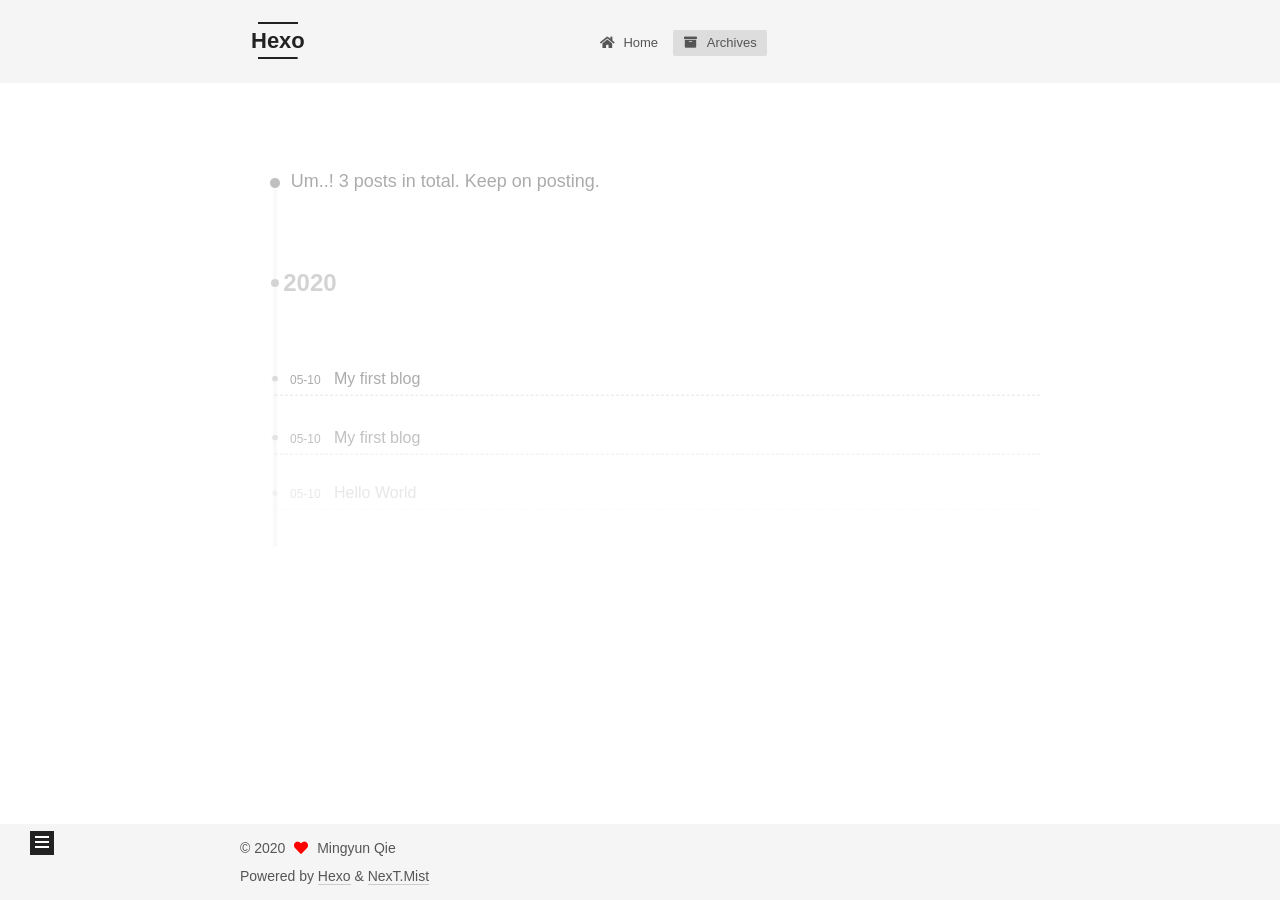
==== commit 82911b1e: "Site updated: 2020-05-10 01:22:25" ====
--- a/archives/index.html
+++ b/archives/index.html
@@ -1,497 +1,380 @@
 <!DOCTYPE html>
-<html>
+<html lang="en">
 <head>
-  <meta charset="utf-8">
-  
-  <meta name="renderer" content="webkit">
-  <meta http-equiv="X-UA-Compatible" content="IE=edge" >
-  <link rel="dns-prefetch" href="http://yoursite.com">
-  <title>Archives | Hexo</title>
-  <meta name="viewport" content="width=device-width, initial-scale=1, maximum-scale=1">
+  <meta charset="UTF-8">
+<meta name="viewport" content="width=device-width, initial-scale=1, maximum-scale=2">
+<meta name="theme-color" content="#222">
+<meta name="generator" content="Hexo 4.2.0">
+  <link rel="apple-touch-icon" sizes="180x180" href="/images/apple-touch-icon-next.png">
+  <link rel="icon" type="image/png" sizes="32x32" href="/images/favicon-32x32-next.png">
+  <link rel="icon" type="image/png" sizes="16x16" href="/images/favicon-16x16-next.png">
+  <link rel="mask-icon" href="/images/logo.svg" color="#222">
+
+<link rel="stylesheet" href="/css/main.css">
+
+
+<link rel="stylesheet" href="/lib/font-awesome/css/all.min.css">
+
+<script id="hexo-configurations">
+    var NexT = window.NexT || {};
+    var CONFIG = {"hostname":"yoursite.com","root":"/","scheme":"Mist","version":"7.8.0","exturl":false,"sidebar":{"position":"left","display":"post","padding":18,"offset":12,"onmobile":false},"copycode":{"enable":false,"show_result":false,"style":null},"back2top":{"enable":true,"sidebar":false,"scrollpercent":false},"bookmark":{"enable":false,"color":"#222","save":"auto"},"fancybox":false,"mediumzoom":false,"lazyload":false,"pangu":false,"comments":{"style":"tabs","active":null,"storage":true,"lazyload":false,"nav":null},"algolia":{"hits":{"per_page":10},"labels":{"input_placeholder":"Search for Posts","hits_empty":"We didn't find any results for the search: ${query}","hits_stats":"${hits} results found in ${time} ms"}},"localsearch":{"enable":false,"trigger":"auto","top_n_per_article":1,"unescape":false,"preload":false},"motion":{"enable":true,"async":false,"transition":{"post_block":"fadeIn","post_header":"slideDownIn","post_body":"slideDownIn","coll_header":"slideLeftIn","sidebar":"slideUpIn"}}};
+  </script>
+
   <meta property="og:type" content="website">
 <meta property="og:title" content="Hexo">
 <meta property="og:url" content="http://yoursite.com/archives/index.html">
 <meta property="og:site_name" content="Hexo">
 <meta property="og:locale" content="en_US">
-<meta property="article:author" content="John Doe">
+<meta property="article:author" content="Mingyun Qie">
 <meta name="twitter:card" content="summary">
-  
-    <link rel="alternative" href="/atom.xml" title="Hexo" type="application/atom+xml">
-  
-  
-    <link rel="icon" href="/favicon.png">
-  
-  <link rel="stylesheet" type="text/css" href="/./main.0cf68a.css">
-  <style type="text/css">
-  
-    #container.show {
-      background: linear-gradient(200deg,#a0cfe4,#e8c37e);
+
+<link rel="canonical" href="http://yoursite.com/archives/">
+
+
+<script id="page-configurations">
+  // https://hexo.io/docs/variables.html
+  CONFIG.page = {
+    sidebar: "",
+    isHome : false,
+    isPost : false,
+    lang   : 'en'
+  };
+</script>
+
+  <title>Archive | Hexo</title>
+  
+
+
+
+
+
+
+  <noscript>
+  <style>
+  .use-motion .brand,
+  .use-motion .menu-item,
+  .sidebar-inner,
+  .use-motion .post-block,
+  .use-motion .pagination,
+  .use-motion .comments,
+  .use-motion .post-header,
+  .use-motion .post-body,
+  .use-motion .collection-header { opacity: initial; }
+
+  .use-motion .site-title,
+  .use-motion .site-subtitle {
+    opacity: initial;
+    top: initial;
+  }
+
+  .use-motion .logo-line-before i { left: initial; }
+  .use-motion .logo-line-after i { right: initial; }
+  </style>
+</noscript>
+
+</head>
+
+<body itemscope itemtype="http://schema.org/WebPage">
+  <div class="container use-motion">
+    <div class="headband"></div>
+
+    <header class="header" itemscope itemtype="http://schema.org/WPHeader">
+      <div class="header-inner"><div class="site-brand-container">
+  <div class="site-nav-toggle">
+    <div class="toggle" aria-label="Toggle navigation bar">
+      <span class="toggle-line toggle-line-first"></span>
+      <span class="toggle-line toggle-line-middle"></span>
+      <span class="toggle-line toggle-line-last"></span>
+    </div>
+  </div>
+
+  <div class="site-meta">
+
+    <a href="/" class="brand" rel="start">
+      <span class="logo-line-before"><i></i></span>
+      <h1 class="site-title">Hexo</h1>
+      <span class="logo-line-after"><i></i></span>
+    </a>
+  </div>
+
+  <div class="site-nav-right">
+    <div class="toggle popup-trigger">
+    </div>
+  </div>
+</div>
+
+
+
+
+<nav class="site-nav">
+  <ul id="menu" class="main-menu menu">
+        <li class="menu-item menu-item-home">
+
+    <a href="/" rel="section"><i class="fa fa-home fa-fw"></i>Home</a>
+
+  </li>
+        <li class="menu-item menu-item-archives">
+
+    <a href="/archives/" rel="section"><i class="fa fa-archive fa-fw"></i>Archives</a>
+
+  </li>
+  </ul>
+</nav>
+
+
+
+
+</div>
+    </header>
+
+    
+  <div class="back-to-top">
+    <i class="fa fa-arrow-up"></i>
+    <span>0%</span>
+  </div>
+
+
+    <main class="main">
+      <div class="main-inner">
+        <div class="content-wrap">
+          
+
+          <div class="content archive">
+            
+
+  
+  
+  
+  <div class="post-block">
+    <div class="posts-collapse">
+      <div class="collection-title">
+        <span class="collection-header">Um..! 3 posts in total. Keep on posting.</span>
+      </div>
+
+      
+    <div class="collection-year">
+      <span class="collection-header">2020</span>
+    </div>
+
+  <article itemscope itemtype="http://schema.org/Article">
+    <header class="post-header">
+
+      <div class="post-meta">
+        <time itemprop="dateCreated"
+              datetime="2020-05-10T00:32:26+10:00"
+              content="2020-05-10">
+          05-10
+        </time>
+      </div>
+
+      <div class="post-title">
+          <a class="post-title-link" href="/2020/05/10/My-first-blog-1/" itemprop="url">
+            <span itemprop="name">My first blog</span>
+          </a>
+      </div>
+
+    </header>
+  </article>
+
+  <article itemscope itemtype="http://schema.org/Article">
+    <header class="post-header">
+
+      <div class="post-meta">
+        <time itemprop="dateCreated"
+              datetime="2020-05-10T00:28:59+10:00"
+              content="2020-05-10">
+          05-10
+        </time>
+      </div>
+
+      <div class="post-title">
+          <a class="post-title-link" href="/2020/05/10/My-first-blog/" itemprop="url">
+            <span itemprop="name">My first blog</span>
+          </a>
+      </div>
+
+    </header>
+  </article>
+
+  <article itemscope itemtype="http://schema.org/Article">
+    <header class="post-header">
+
+      <div class="post-meta">
+        <time itemprop="dateCreated"
+              datetime="2020-05-10T00:24:51+10:00"
+              content="2020-05-10">
+          05-10
+        </time>
+      </div>
+
+      <div class="post-title">
+          <a class="post-title-link" href="/2020/05/10/hello-world/" itemprop="url">
+            <span itemprop="name">Hello World</span>
+          </a>
+      </div>
+
+    </header>
+  </article>
+
+
+    </div>
+  </div>
+  
+  
+  
+
+  
+
+
+
+          </div>
+          
+
+<script>
+  window.addEventListener('tabs:register', () => {
+    let { activeClass } = CONFIG.comments;
+    if (CONFIG.comments.storage) {
+      activeClass = localStorage.getItem('comments_active') || activeClass;
     }
-  </style>
-  
-
-  
-
-<meta name="generator" content="Hexo 4.2.0"></head>
-
-<body>
-  <div id="container" q-class="show:isCtnShow">
-    <canvas id="anm-canvas" class="anm-canvas"></canvas>
-    <div class="left-col" q-class="show:isShow">
-      
-<div class="overlay" style="background: #4d4d4d"></div>
-<div class="intrude-less">
-	<header id="header" class="inner">
-		<a href="/" class="profilepic">
-			<img src="" class="js-avatar">
-		</a>
-		<hgroup>
-		  <h1 class="header-author"><a href="/">John Doe</a></h1>
-		</hgroup>
-		
-
-		<nav class="header-menu">
-			<ul>
-			
-				<li><a href="/">主页</a></li>
-	        
-				<li><a href="/tags/%E9%9A%8F%E7%AC%94/">随笔</a></li>
-	        
-			</ul>
-		</nav>
-		<nav class="header-smart-menu">
-    		
-    			
-    			<a q-on="click: openSlider(e, 'innerArchive')" href="javascript:void(0)">所有文章</a>
-    			
-            
-    			
-    			<a q-on="click: openSlider(e, 'friends')" href="javascript:void(0)">友链</a>
-    			
-            
-    			
-    			<a q-on="click: openSlider(e, 'aboutme')" href="javascript:void(0)">关于我</a>
-    			
-            
-		</nav>
-		<nav class="header-nav">
-			<div class="social">
-				
-					<a class="github" target="_blank" href="#" title="github"><i class="icon-github"></i></a>
-		        
-					<a class="weibo" target="_blank" href="#" title="weibo"><i class="icon-weibo"></i></a>
-		        
-					<a class="rss" target="_blank" href="#" title="rss"><i class="icon-rss"></i></a>
-		        
-					<a class="zhihu" target="_blank" href="#" title="zhihu"><i class="icon-zhihu"></i></a>
-		        
-			</div>
-		</nav>
-	</header>		
-</div>
-
-    </div>
-    <div class="mid-col" q-class="show:isShow,hide:isShow|isFalse">
-      
-<nav id="mobile-nav">
-  	<div class="overlay js-overlay" style="background: #4d4d4d"></div>
-	<div class="btnctn js-mobile-btnctn">
-  		<div class="slider-trigger list" q-on="click: openSlider(e)"><i class="icon icon-sort"></i></div>
-	</div>
-	<div class="intrude-less">
-		<header id="header" class="inner">
-			<div class="profilepic">
-				<img src="" class="js-avatar">
-			</div>
-			<hgroup>
-			  <h1 class="header-author js-header-author">John Doe</h1>
-			</hgroup>
-			
-			
-			
-				
-			
-				
-			
-			
-			
-			<nav class="header-nav">
-				<div class="social">
-					
-						<a class="github" target="_blank" href="#" title="github"><i class="icon-github"></i></a>
-			        
-						<a class="weibo" target="_blank" href="#" title="weibo"><i class="icon-weibo"></i></a>
-			        
-						<a class="rss" target="_blank" href="#" title="rss"><i class="icon-rss"></i></a>
-			        
-						<a class="zhihu" target="_blank" href="#" title="zhihu"><i class="icon-zhihu"></i></a>
-			        
-				</div>
-			</nav>
-
-			<nav class="header-menu js-header-menu">
-				<ul style="width: 50%">
-				
-				
-					<li style="width: 50%"><a href="/">主页</a></li>
-		        
-					<li style="width: 50%"><a href="/tags/%E9%9A%8F%E7%AC%94/">随笔</a></li>
-		        
-				</ul>
-			</nav>
-		</header>				
-	</div>
-	<div class="mobile-mask" style="display:none" q-show="isShow"></div>
-</nav>
-
-      <div id="wrapper" class="body-wrap">
-        <div class="menu-l">
-          <div class="canvas-wrap">
-            <canvas data-colors="#eaeaea" data-sectionHeight="100" data-contentId="js-content" id="myCanvas1" class="anm-canvas"></canvas>
-          </div>
-          <div id="js-content" class="content-ll">
-            
-  
-  
-    
-    
-      
-      
-      <section class="archives-wrap">
-        <div class="archive-year-wrap">
-          <a href="/archives/2020" class="archive-year">2020</a>
+    if (activeClass) {
+      let activeTab = document.querySelector(`a[href="#comment-${activeClass}"]`);
+      if (activeTab) {
+        activeTab.click();
+      }
+    }
+  });
+  if (CONFIG.comments.storage) {
+    window.addEventListener('tabs:click', event => {
+      if (!event.target.matches('.tabs-comment .tab-content .tab-pane')) return;
+      let commentClass = event.target.classList[1];
+      localStorage.setItem('comments_active', commentClass);
+    });
+  }
+</script>
+
         </div>
-        <div class="archives">
-    
-    <article class="archive-article archive-type-post">
-  <div class="archive-article-inner">
-    <header class="archive-article-header">
-      	<div class="article-meta">
-	      	<a href="/2020/05/10/My-first-blog-1/" class="archive-article-date">
-  	<time datetime="2020-05-09T14:32:26.000Z" itemprop="datePublished"><i class="icon-calendar icon"></i>2020-05-10</time>
-</a>
-        </div>
-    	 
-  
-    <h1 itemprop="name">
-      <a class="archive-article-title" href="/2020/05/10/My-first-blog-1/">My first blog</a>
-    </h1>
-  
-
-        <div class="article-info info-on-right">
           
-          
-
-        </div>
-        <div class="clearfix"></div>
-    </header>
-  </div>
-</article>
-  
-    
-    
-    <article class="archive-article archive-type-post">
-  <div class="archive-article-inner">
-    <header class="archive-article-header">
-      	<div class="article-meta">
-	      	<a href="/2020/05/10/My-first-blog/" class="archive-article-date">
-  	<time datetime="2020-05-09T14:28:59.000Z" itemprop="datePublished"><i class="icon-calendar icon"></i>2020-05-10</time>
-</a>
-        </div>
-    	 
-  
-    <h1 itemprop="name">
-      <a class="archive-article-title" href="/2020/05/10/My-first-blog/">My first blog</a>
-    </h1>
-  
-
-        <div class="article-info info-on-right">
-          
-          
-
-        </div>
-        <div class="clearfix"></div>
-    </header>
-  </div>
-</article>
-  
-    
-    
-    <article class="archive-article archive-type-post">
-  <div class="archive-article-inner">
-    <header class="archive-article-header">
-      	<div class="article-meta">
-	      	<a href="/2020/05/10/hello-world/" class="archive-article-date">
-  	<time datetime="2020-05-09T14:24:51.979Z" itemprop="datePublished"><i class="icon-calendar icon"></i>2020-05-10</time>
-</a>
-        </div>
-    	 
-  
-    <h1 itemprop="name">
-      <a class="archive-article-title" href="/2020/05/10/hello-world/">Hello World</a>
-    </h1>
-  
-
-        <div class="article-info info-on-right">
-          
-          
-
-        </div>
-        <div class="clearfix"></div>
-    </header>
-  </div>
-</article>
-  
-  
-    </div></section>
-  
-
-    
-
-
-          </div>
-        </div>
-      </div>
-      <footer id="footer">
-  <div class="outer">
-    <div id="footer-info">
-    	<div class="footer-left">
-    		&copy; 2020 John Doe
-    	</div>
-      	<div class="footer-right">
-      		<a href="http://hexo.io/" target="_blank">Hexo</a>  Theme <a href="https://github.com/litten/hexo-theme-yilia" target="_blank">Yilia</a> by Litten
-      	</div>
-    </div>
-  </div>
-</footer>
-    </div>
-    <script>
-	var yiliaConfig = {
-		mathjax: false,
-		isHome: false,
-		isPost: false,
-		isArchive: true,
-		isTag: false,
-		isCategory: false,
-		open_in_new: false,
-		toc_hide_index: true,
-		root: "/",
-		innerArchive: true,
-		showTags: false
-	}
-</script>
-
-<script>!function(t){function n(e){if(r[e])return r[e].exports;var i=r[e]={exports:{},id:e,loaded:!1};return t[e].call(i.exports,i,i.exports,n),i.loaded=!0,i.exports}var r={};n.m=t,n.c=r,n.p="./",n(0)}([function(t,n,r){r(195),t.exports=r(191)},function(t,n,r){var e=r(3),i=r(52),o=r(27),u=r(28),c=r(53),f="prototype",a=function(t,n,r){var s,l,h,v,p=t&a.F,d=t&a.G,y=t&a.S,g=t&a.P,b=t&a.B,m=d?e:y?e[n]||(e[n]={}):(e[n]||{})[f],x=d?i:i[n]||(i[n]={}),w=x[f]||(x[f]={});d&&(r=n);for(s in r)l=!p&&m&&void 0!==m[s],h=(l?m:r)[s],v=b&&l?c(h,e):g&&"function"==typeof h?c(Function.call,h):h,m&&u(m,s,h,t&a.U),x[s]!=h&&o(x,s,v),g&&w[s]!=h&&(w[s]=h)};e.core=i,a.F=1,a.G=2,a.S=4,a.P=8,a.B=16,a.W=32,a.U=64,a.R=128,t.exports=a},function(t,n,r){var e=r(6);t.exports=function(t){if(!e(t))throw TypeError(t+" is not an object!");return t}},function(t,n){var r=t.exports="undefined"!=typeof window&&window.Math==Math?window:"undefined"!=typeof self&&self.Math==Math?self:Function("return this")();"number"==typeof __g&&(__g=r)},function(t,n){t.exports=function(t){try{return!!t()}catch(t){return!0}}},function(t,n){var r=t.exports="undefined"!=typeof window&&window.Math==Math?window:"undefined"!=typeof self&&self.Math==Math?self:Function("return this")();"number"==typeof __g&&(__g=r)},function(t,n){t.exports=function(t){return"object"==typeof t?null!==t:"function"==typeof t}},function(t,n,r){var e=r(126)("wks"),i=r(76),o=r(3).Symbol,u="function"==typeof o;(t.exports=function(t){return e[t]||(e[t]=u&&o[t]||(u?o:i)("Symbol."+t))}).store=e},function(t,n){var r={}.hasOwnProperty;t.exports=function(t,n){return r.call(t,n)}},function(t,n,r){var e=r(94),i=r(33);t.exports=function(t){return e(i(t))}},function(t,n,r){t.exports=!r(4)(function(){return 7!=Object.defineProperty({},"a",{get:function(){return 7}}).a})},function(t,n,r){var e=r(2),i=r(167),o=r(50),u=Object.defineProperty;n.f=r(10)?Object.defineProperty:function(t,n,r){if(e(t),n=o(n,!0),e(r),i)try{return u(t,n,r)}catch(t){}if("get"in r||"set"in r)throw TypeError("Accessors not supported!");return"value"in r&&(t[n]=r.value),t}},function(t,n,r){t.exports=!r(18)(function(){return 7!=Object.defineProperty({},"a",{get:function(){return 7}}).a})},function(t,n,r){var e=r(14),i=r(22);t.exports=r(12)?function(t,n,r){return e.f(t,n,i(1,r))}:function(t,n,r){return t[n]=r,t}},function(t,n,r){var e=r(20),i=r(58),o=r(42),u=Object.defineProperty;n.f=r(12)?Object.defineProperty:function(t,n,r){if(e(t),n=o(n,!0),e(r),i)try{return u(t,n,r)}catch(t){}if("get"in r||"set"in r)throw TypeError("Accessors not supported!");return"value"in r&&(t[n]=r.value),t}},function(t,n,r){var e=r(40)("wks"),i=r(23),o=r(5).Symbol,u="function"==typeof o;(t.exports=function(t){return e[t]||(e[t]=u&&o[t]||(u?o:i)("Symbol."+t))}).store=e},function(t,n,r){var e=r(67),i=Math.min;t.exports=function(t){return t>0?i(e(t),9007199254740991):0}},function(t,n,r){var e=r(46);t.exports=function(t){return Object(e(t))}},function(t,n){t.exports=function(t){try{return!!t()}catch(t){return!0}}},function(t,n,r){var e=r(63),i=r(34);t.exports=Object.keys||function(t){return e(t,i)}},function(t,n,r){var e=r(21);t.exports=function(t){if(!e(t))throw TypeError(t+" is not an object!");return t}},function(t,n){t.exports=function(t){return"object"==typeof t?null!==t:"function"==typeof t}},function(t,n){t.exports=function(t,n){return{enumerable:!(1&t),configurable:!(2&t),writable:!(4&t),value:n}}},function(t,n){var r=0,e=Math.random();t.exports=function(t){return"Symbol(".concat(void 0===t?"":t,")_",(++r+e).toString(36))}},function(t,n){var r={}.hasOwnProperty;t.exports=function(t,n){return r.call(t,n)}},function(t,n){var r=t.exports={version:"2.4.0"};"number"==typeof __e&&(__e=r)},function(t,n){t.exports=function(t){if("function"!=typeof t)throw TypeError(t+" is not a function!");return t}},function(t,n,r){var e=r(11),i=r(66);t.exports=r(10)?function(t,n,r){return e.f(t,n,i(1,r))}:function(t,n,r){return t[n]=r,t}},function(t,n,r){var e=r(3),i=r(27),o=r(24),u=r(76)("src"),c="toString",f=Function[c],a=(""+f).split(c);r(52).inspectSource=function(t){return f.call(t)},(t.exports=function(t,n,r,c){var f="function"==typeof r;f&&(o(r,"name")||i(r,"name",n)),t[n]!==r&&(f&&(o(r,u)||i(r,u,t[n]?""+t[n]:a.join(String(n)))),t===e?t[n]=r:c?t[n]?t[n]=r:i(t,n,r):(delete t[n],i(t,n,r)))})(Function.prototype,c,function(){return"function"==typeof this&&this[u]||f.call(this)})},function(t,n,r){var e=r(1),i=r(4),o=r(46),u=function(t,n,r,e){var i=String(o(t)),u="<"+n;return""!==r&&(u+=" "+r+'="'+String(e).replace(/"/g,"&quot;")+'"'),u+">"+i+"</"+n+">"};t.exports=function(t,n){var r={};r[t]=n(u),e(e.P+e.F*i(function(){var n=""[t]('"');return n!==n.toLowerCase()||n.split('"').length>3}),"String",r)}},function(t,n,r){var e=r(115),i=r(46);t.exports=function(t){return e(i(t))}},function(t,n,r){var e=r(116),i=r(66),o=r(30),u=r(50),c=r(24),f=r(167),a=Object.getOwnPropertyDescriptor;n.f=r(10)?a:function(t,n){if(t=o(t),n=u(n,!0),f)try{return a(t,n)}catch(t){}if(c(t,n))return i(!e.f.call(t,n),t[n])}},function(t,n,r){var e=r(24),i=r(17),o=r(145)("IE_PROTO"),u=Object.prototype;t.exports=Object.getPrototypeOf||function(t){return t=i(t),e(t,o)?t[o]:"function"==typeof t.constructor&&t instanceof t.constructor?t.constructor.prototype:t instanceof Object?u:null}},function(t,n){t.exports=function(t){if(void 0==t)throw TypeError("Can't call method on  "+t);return t}},function(t,n){t.exports="constructor,hasOwnProperty,isPrototypeOf,propertyIsEnumerable,toLocaleString,toString,valueOf".split(",")},function(t,n){t.exports={}},function(t,n){t.exports=!0},function(t,n){n.f={}.propertyIsEnumerable},function(t,n,r){var e=r(14).f,i=r(8),o=r(15)("toStringTag");t.exports=function(t,n,r){t&&!i(t=r?t:t.prototype,o)&&e(t,o,{configurable:!0,value:n})}},function(t,n,r){var e=r(40)("keys"),i=r(23);t.exports=function(t){return e[t]||(e[t]=i(t))}},function(t,n,r){var e=r(5),i="__core-js_shared__",o=e[i]||(e[i]={});t.exports=function(t){return o[t]||(o[t]={})}},function(t,n){var r=Math.ceil,e=Math.floor;t.exports=function(t){return isNaN(t=+t)?0:(t>0?e:r)(t)}},function(t,n,r){var e=r(21);t.exports=function(t,n){if(!e(t))return t;var r,i;if(n&&"function"==typeof(r=t.toString)&&!e(i=r.call(t)))return i;if("function"==typeof(r=t.valueOf)&&!e(i=r.call(t)))return i;if(!n&&"function"==typeof(r=t.toString)&&!e(i=r.call(t)))return i;throw TypeError("Can't convert object to primitive value")}},function(t,n,r){var e=r(5),i=r(25),o=r(36),u=r(44),c=r(14).f;t.exports=function(t){var n=i.Symbol||(i.Symbol=o?{}:e.Symbol||{});"_"==t.charAt(0)||t in n||c(n,t,{value:u.f(t)})}},function(t,n,r){n.f=r(15)},function(t,n){var r={}.toString;t.exports=function(t){return r.call(t).slice(8,-1)}},function(t,n){t.exports=function(t){if(void 0==t)throw TypeError("Can't call method on  "+t);return t}},function(t,n,r){var e=r(4);t.exports=function(t,n){return!!t&&e(function(){n?t.call(null,function(){},1):t.call(null)})}},function(t,n,r){var e=r(53),i=r(115),o=r(17),u=r(16),c=r(203);t.exports=function(t,n){var r=1==t,f=2==t,a=3==t,s=4==t,l=6==t,h=5==t||l,v=n||c;return function(n,c,p){for(var d,y,g=o(n),b=i(g),m=e(c,p,3),x=u(b.length),w=0,S=r?v(n,x):f?v(n,0):void 0;x>w;w++)if((h||w in b)&&(d=b[w],y=m(d,w,g),t))if(r)S[w]=y;else if(y)switch(t){case 3:return!0;case 5:return d;case 6:return w;case 2:S.push(d)}else if(s)return!1;return l?-1:a||s?s:S}}},function(t,n,r){var e=r(1),i=r(52),o=r(4);t.exports=function(t,n){var r=(i.Object||{})[t]||Object[t],u={};u[t]=n(r),e(e.S+e.F*o(function(){r(1)}),"Object",u)}},function(t,n,r){var e=r(6);t.exports=function(t,n){if(!e(t))return t;var r,i;if(n&&"function"==typeof(r=t.toString)&&!e(i=r.call(t)))return i;if("function"==typeof(r=t.valueOf)&&!e(i=r.call(t)))return i;if(!n&&"function"==typeof(r=t.toString)&&!e(i=r.call(t)))return i;throw TypeError("Can't convert object to primitive value")}},function(t,n,r){var e=r(5),i=r(25),o=r(91),u=r(13),c="prototype",f=function(t,n,r){var a,s,l,h=t&f.F,v=t&f.G,p=t&f.S,d=t&f.P,y=t&f.B,g=t&f.W,b=v?i:i[n]||(i[n]={}),m=b[c],x=v?e:p?e[n]:(e[n]||{})[c];v&&(r=n);for(a in r)(s=!h&&x&&void 0!==x[a])&&a in b||(l=s?x[a]:r[a],b[a]=v&&"function"!=typeof x[a]?r[a]:y&&s?o(l,e):g&&x[a]==l?function(t){var n=function(n,r,e){if(this instanceof t){switch(arguments.length){case 0:return new t;case 1:return new t(n);case 2:return new t(n,r)}return new t(n,r,e)}return t.apply(this,arguments)};return n[c]=t[c],n}(l):d&&"function"==typeof l?o(Function.call,l):l,d&&((b.virtual||(b.virtual={}))[a]=l,t&f.R&&m&&!m[a]&&u(m,a,l)))};f.F=1,f.G=2,f.S=4,f.P=8,f.B=16,f.W=32,f.U=64,f.R=128,t.exports=f},function(t,n){var r=t.exports={version:"2.4.0"};"number"==typeof __e&&(__e=r)},function(t,n,r){var e=r(26);t.exports=function(t,n,r){if(e(t),void 0===n)return t;switch(r){case 1:return function(r){return t.call(n,r)};case 2:return function(r,e){return t.call(n,r,e)};case 3:return function(r,e,i){return t.call(n,r,e,i)}}return function(){return t.apply(n,arguments)}}},function(t,n,r){var e=r(183),i=r(1),o=r(126)("metadata"),u=o.store||(o.store=new(r(186))),c=function(t,n,r){var i=u.get(t);if(!i){if(!r)return;u.set(t,i=new e)}var o=i.get(n);if(!o){if(!r)return;i.set(n,o=new e)}return o},f=function(t,n,r){var e=c(n,r,!1);return void 0!==e&&e.has(t)},a=function(t,n,r){var e=c(n,r,!1);return void 0===e?void 0:e.get(t)},s=function(t,n,r,e){c(r,e,!0).set(t,n)},l=function(t,n){var r=c(t,n,!1),e=[];return r&&r.forEach(function(t,n){e.push(n)}),e},h=function(t){return void 0===t||"symbol"==typeof t?t:String(t)},v=function(t){i(i.S,"Reflect",t)};t.exports={store:u,map:c,has:f,get:a,set:s,keys:l,key:h,exp:v}},function(t,n,r){"use strict";if(r(10)){var e=r(69),i=r(3),o=r(4),u=r(1),c=r(127),f=r(152),a=r(53),s=r(68),l=r(66),h=r(27),v=r(73),p=r(67),d=r(16),y=r(75),g=r(50),b=r(24),m=r(180),x=r(114),w=r(6),S=r(17),_=r(137),O=r(70),E=r(32),P=r(71).f,j=r(154),F=r(76),M=r(7),A=r(48),N=r(117),T=r(146),I=r(155),k=r(80),L=r(123),R=r(74),C=r(130),D=r(160),U=r(11),W=r(31),G=U.f,B=W.f,V=i.RangeError,z=i.TypeError,q=i.Uint8Array,K="ArrayBuffer",J="Shared"+K,Y="BYTES_PER_ELEMENT",H="prototype",$=Array[H],X=f.ArrayBuffer,Q=f.DataView,Z=A(0),tt=A(2),nt=A(3),rt=A(4),et=A(5),it=A(6),ot=N(!0),ut=N(!1),ct=I.values,ft=I.keys,at=I.entries,st=$.lastIndexOf,lt=$.reduce,ht=$.reduceRight,vt=$.join,pt=$.sort,dt=$.slice,yt=$.toString,gt=$.toLocaleString,bt=M("iterator"),mt=M("toStringTag"),xt=F("typed_constructor"),wt=F("def_constructor"),St=c.CONSTR,_t=c.TYPED,Ot=c.VIEW,Et="Wrong length!",Pt=A(1,function(t,n){return Tt(T(t,t[wt]),n)}),jt=o(function(){return 1===new q(new Uint16Array([1]).buffer)[0]}),Ft=!!q&&!!q[H].set&&o(function(){new q(1).set({})}),Mt=function(t,n){if(void 0===t)throw z(Et);var r=+t,e=d(t);if(n&&!m(r,e))throw V(Et);return e},At=function(t,n){var r=p(t);if(r<0||r%n)throw V("Wrong offset!");return r},Nt=function(t){if(w(t)&&_t in t)return t;throw z(t+" is not a typed array!")},Tt=function(t,n){if(!(w(t)&&xt in t))throw z("It is not a typed array constructor!");return new t(n)},It=function(t,n){return kt(T(t,t[wt]),n)},kt=function(t,n){for(var r=0,e=n.length,i=Tt(t,e);e>r;)i[r]=n[r++];return i},Lt=function(t,n,r){G(t,n,{get:function(){return this._d[r]}})},Rt=function(t){var n,r,e,i,o,u,c=S(t),f=arguments.length,s=f>1?arguments[1]:void 0,l=void 0!==s,h=j(c);if(void 0!=h&&!_(h)){for(u=h.call(c),e=[],n=0;!(o=u.next()).done;n++)e.push(o.value);c=e}for(l&&f>2&&(s=a(s,arguments[2],2)),n=0,r=d(c.length),i=Tt(this,r);r>n;n++)i[n]=l?s(c[n],n):c[n];return i},Ct=function(){for(var t=0,n=arguments.length,r=Tt(this,n);n>t;)r[t]=arguments[t++];return r},Dt=!!q&&o(function(){gt.call(new q(1))}),Ut=function(){return gt.apply(Dt?dt.call(Nt(this)):Nt(this),arguments)},Wt={copyWithin:function(t,n){return D.call(Nt(this),t,n,arguments.length>2?arguments[2]:void 0)},every:function(t){return rt(Nt(this),t,arguments.length>1?arguments[1]:void 0)},fill:function(t){return C.apply(Nt(this),arguments)},filter:function(t){return It(this,tt(Nt(this),t,arguments.length>1?arguments[1]:void 0))},find:function(t){return et(Nt(this),t,arguments.length>1?arguments[1]:void 0)},findIndex:function(t){return it(Nt(this),t,arguments.length>1?arguments[1]:void 0)},forEach:function(t){Z(Nt(this),t,arguments.length>1?arguments[1]:void 0)},indexOf:function(t){return ut(Nt(this),t,arguments.length>1?arguments[1]:void 0)},includes:function(t){return ot(Nt(this),t,arguments.length>1?arguments[1]:void 0)},join:function(t){return vt.apply(Nt(this),arguments)},lastIndexOf:function(t){return st.apply(Nt(this),arguments)},map:function(t){return Pt(Nt(this),t,arguments.length>1?arguments[1]:void 0)},reduce:function(t){return lt.apply(Nt(this),arguments)},reduceRight:function(t){return ht.apply(Nt(this),arguments)},reverse:function(){for(var t,n=this,r=Nt(n).length,e=Math.floor(r/2),i=0;i<e;)t=n[i],n[i++]=n[--r],n[r]=t;return n},some:function(t){return nt(Nt(this),t,arguments.length>1?arguments[1]:void 0)},sort:function(t){return pt.call(Nt(this),t)},subarray:function(t,n){var r=Nt(this),e=r.length,i=y(t,e);return new(T(r,r[wt]))(r.buffer,r.byteOffset+i*r.BYTES_PER_ELEMENT,d((void 0===n?e:y(n,e))-i))}},Gt=function(t,n){return It(this,dt.call(Nt(this),t,n))},Bt=function(t){Nt(this);var n=At(arguments[1],1),r=this.length,e=S(t),i=d(e.length),o=0;if(i+n>r)throw V(Et);for(;o<i;)this[n+o]=e[o++]},Vt={entries:function(){return at.call(Nt(this))},keys:function(){return ft.call(Nt(this))},values:function(){return ct.call(Nt(this))}},zt=function(t,n){return w(t)&&t[_t]&&"symbol"!=typeof n&&n in t&&String(+n)==String(n)},qt=function(t,n){return zt(t,n=g(n,!0))?l(2,t[n]):B(t,n)},Kt=function(t,n,r){return!(zt(t,n=g(n,!0))&&w(r)&&b(r,"value"))||b(r,"get")||b(r,"set")||r.configurable||b(r,"writable")&&!r.writable||b(r,"enumerable")&&!r.enumerable?G(t,n,r):(t[n]=r.value,t)};St||(W.f=qt,U.f=Kt),u(u.S+u.F*!St,"Object",{getOwnPropertyDescriptor:qt,defineProperty:Kt}),o(function(){yt.call({})})&&(yt=gt=function(){return vt.call(this)});var Jt=v({},Wt);v(Jt,Vt),h(Jt,bt,Vt.values),v(Jt,{slice:Gt,set:Bt,constructor:function(){},toString:yt,toLocaleString:Ut}),Lt(Jt,"buffer","b"),Lt(Jt,"byteOffset","o"),Lt(Jt,"byteLength","l"),Lt(Jt,"length","e"),G(Jt,mt,{get:function(){return this[_t]}}),t.exports=function(t,n,r,f){f=!!f;var a=t+(f?"Clamped":"")+"Array",l="Uint8Array"!=a,v="get"+t,p="set"+t,y=i[a],g=y||{},b=y&&E(y),m=!y||!c.ABV,S={},_=y&&y[H],j=function(t,r){var e=t._d;return e.v[v](r*n+e.o,jt)},F=function(t,r,e){var i=t._d;f&&(e=(e=Math.round(e))<0?0:e>255?255:255&e),i.v[p](r*n+i.o,e,jt)},M=function(t,n){G(t,n,{get:function(){return j(this,n)},set:function(t){return F(this,n,t)},enumerable:!0})};m?(y=r(function(t,r,e,i){s(t,y,a,"_d");var o,u,c,f,l=0,v=0;if(w(r)){if(!(r instanceof X||(f=x(r))==K||f==J))return _t in r?kt(y,r):Rt.call(y,r);o=r,v=At(e,n);var p=r.byteLength;if(void 0===i){if(p%n)throw V(Et);if((u=p-v)<0)throw V(Et)}else if((u=d(i)*n)+v>p)throw V(Et);c=u/n}else c=Mt(r,!0),u=c*n,o=new X(u);for(h(t,"_d",{b:o,o:v,l:u,e:c,v:new Q(o)});l<c;)M(t,l++)}),_=y[H]=O(Jt),h(_,"constructor",y)):L(function(t){new y(null),new y(t)},!0)||(y=r(function(t,r,e,i){s(t,y,a);var o;return w(r)?r instanceof X||(o=x(r))==K||o==J?void 0!==i?new g(r,At(e,n),i):void 0!==e?new g(r,At(e,n)):new g(r):_t in r?kt(y,r):Rt.call(y,r):new g(Mt(r,l))}),Z(b!==Function.prototype?P(g).concat(P(b)):P(g),function(t){t in y||h(y,t,g[t])}),y[H]=_,e||(_.constructor=y));var A=_[bt],N=!!A&&("values"==A.name||void 0==A.name),T=Vt.values;h(y,xt,!0),h(_,_t,a),h(_,Ot,!0),h(_,wt,y),(f?new y(1)[mt]==a:mt in _)||G(_,mt,{get:function(){return a}}),S[a]=y,u(u.G+u.W+u.F*(y!=g),S),u(u.S,a,{BYTES_PER_ELEMENT:n,from:Rt,of:Ct}),Y in _||h(_,Y,n),u(u.P,a,Wt),R(a),u(u.P+u.F*Ft,a,{set:Bt}),u(u.P+u.F*!N,a,Vt),u(u.P+u.F*(_.toString!=yt),a,{toString:yt}),u(u.P+u.F*o(function(){new y(1).slice()}),a,{slice:Gt}),u(u.P+u.F*(o(function(){return[1,2].toLocaleString()!=new y([1,2]).toLocaleString()})||!o(function(){_.toLocaleString.call([1,2])})),a,{toLocaleString:Ut}),k[a]=N?A:T,e||N||h(_,bt,T)}}else t.exports=function(){}},function(t,n){var r={}.toString;t.exports=function(t){return r.call(t).slice(8,-1)}},function(t,n,r){var e=r(21),i=r(5).document,o=e(i)&&e(i.createElement);t.exports=function(t){return o?i.createElement(t):{}}},function(t,n,r){t.exports=!r(12)&&!r(18)(function(){return 7!=Object.defineProperty(r(57)("div"),"a",{get:function(){return 7}}).a})},function(t,n,r){"use strict";var e=r(36),i=r(51),o=r(64),u=r(13),c=r(8),f=r(35),a=r(96),s=r(38),l=r(103),h=r(15)("iterator"),v=!([].keys&&"next"in[].keys()),p="keys",d="values",y=function(){return this};t.exports=function(t,n,r,g,b,m,x){a(r,n,g);var w,S,_,O=function(t){if(!v&&t in F)return F[t];switch(t){case p:case d:return function(){return new r(this,t)}}return function(){return new r(this,t)}},E=n+" Iterator",P=b==d,j=!1,F=t.prototype,M=F[h]||F["@@iterator"]||b&&F[b],A=M||O(b),N=b?P?O("entries"):A:void 0,T="Array"==n?F.entries||M:M;if(T&&(_=l(T.call(new t)))!==Object.prototype&&(s(_,E,!0),e||c(_,h)||u(_,h,y)),P&&M&&M.name!==d&&(j=!0,A=function(){return M.call(this)}),e&&!x||!v&&!j&&F[h]||u(F,h,A),f[n]=A,f[E]=y,b)if(w={values:P?A:O(d),keys:m?A:O(p),entries:N},x)for(S in w)S in F||o(F,S,w[S]);else i(i.P+i.F*(v||j),n,w);return w}},function(t,n,r){var e=r(20),i=r(100),o=r(34),u=r(39)("IE_PROTO"),c=function(){},f="prototype",a=function(){var t,n=r(57)("iframe"),e=o.length;for(n.style.display="none",r(93).appendChild(n),n.src="javascript:",t=n.contentWindow.document,t.open(),t.write("<script>document.F=Object<\/script>"),t.close(),a=t.F;e--;)delete a[f][o[e]];return a()};t.exports=Object.create||function(t,n){var r;return null!==t?(c[f]=e(t),r=new c,c[f]=null,r[u]=t):r=a(),void 0===n?r:i(r,n)}},function(t,n,r){var e=r(63),i=r(34).concat("length","prototype");n.f=Object.getOwnPropertyNames||function(t){return e(t,i)}},function(t,n){n.f=Object.getOwnPropertySymbols},function(t,n,r){var e=r(8),i=r(9),o=r(90)(!1),u=r(39)("IE_PROTO");t.exports=function(t,n){var r,c=i(t),f=0,a=[];for(r in c)r!=u&&e(c,r)&&a.push(r);for(;n.length>f;)e(c,r=n[f++])&&(~o(a,r)||a.push(r));return a}},function(t,n,r){t.exports=r(13)},function(t,n,r){var e=r(76)("meta"),i=r(6),o=r(24),u=r(11).f,c=0,f=Object.isExtensible||function(){return!0},a=!r(4)(function(){return f(Object.preventExtensions({}))}),s=function(t){u(t,e,{value:{i:"O"+ ++c,w:{}}})},l=function(t,n){if(!i(t))return"symbol"==typeof t?t:("string"==typeof t?"S":"P")+t;if(!o(t,e)){if(!f(t))return"F";if(!n)return"E";s(t)}return t[e].i},h=function(t,n){if(!o(t,e)){if(!f(t))return!0;if(!n)return!1;s(t)}return t[e].w},v=function(t){return a&&p.NEED&&f(t)&&!o(t,e)&&s(t),t},p=t.exports={KEY:e,NEED:!1,fastKey:l,getWeak:h,onFreeze:v}},function(t,n){t.exports=function(t,n){return{enumerable:!(1&t),configurable:!(2&t),writable:!(4&t),value:n}}},function(t,n){var r=Math.ceil,e=Math.floor;t.exports=function(t){return isNaN(t=+t)?0:(t>0?e:r)(t)}},function(t,n){t.exports=function(t,n,r,e){if(!(t instanceof n)||void 0!==e&&e in t)throw TypeError(r+": incorrect invocation!");return t}},function(t,n){t.exports=!1},function(t,n,r){var e=r(2),i=r(173),o=r(133),u=r(145)("IE_PROTO"),c=function(){},f="prototype",a=function(){var t,n=r(132)("iframe"),e=o.length;for(n.style.display="none",r(135).appendChild(n),n.src="javascript:",t=n.contentWindow.document,t.open(),t.write("<script>document.F=Object<\/script>"),t.close(),a=t.F;e--;)delete a[f][o[e]];return a()};t.exports=Object.create||function(t,n){var r;return null!==t?(c[f]=e(t),r=new c,c[f]=null,r[u]=t):r=a(),void 0===n?r:i(r,n)}},function(t,n,r){var e=r(175),i=r(133).concat("length","prototype");n.f=Object.getOwnPropertyNames||function(t){return e(t,i)}},function(t,n,r){var e=r(175),i=r(133);t.exports=Object.keys||function(t){return e(t,i)}},function(t,n,r){var e=r(28);t.exports=function(t,n,r){for(var i in n)e(t,i,n[i],r);return t}},function(t,n,r){"use strict";var e=r(3),i=r(11),o=r(10),u=r(7)("species");t.exports=function(t){var n=e[t];o&&n&&!n[u]&&i.f(n,u,{configurable:!0,get:function(){return this}})}},function(t,n,r){var e=r(67),i=Math.max,o=Math.min;t.exports=function(t,n){return t=e(t),t<0?i(t+n,0):o(t,n)}},function(t,n){var r=0,e=Math.random();t.exports=function(t){return"Symbol(".concat(void 0===t?"":t,")_",(++r+e).toString(36))}},function(t,n,r){var e=r(33);t.exports=function(t){return Object(e(t))}},function(t,n,r){var e=r(7)("unscopables"),i=Array.prototype;void 0==i[e]&&r(27)(i,e,{}),t.exports=function(t){i[e][t]=!0}},function(t,n,r){var e=r(53),i=r(169),o=r(137),u=r(2),c=r(16),f=r(154),a={},s={},n=t.exports=function(t,n,r,l,h){var v,p,d,y,g=h?function(){return t}:f(t),b=e(r,l,n?2:1),m=0;if("function"!=typeof g)throw TypeError(t+" is not iterable!");if(o(g)){for(v=c(t.length);v>m;m++)if((y=n?b(u(p=t[m])[0],p[1]):b(t[m]))===a||y===s)return y}else for(d=g.call(t);!(p=d.next()).done;)if((y=i(d,b,p.value,n))===a||y===s)return y};n.BREAK=a,n.RETURN=s},function(t,n){t.exports={}},function(t,n,r){var e=r(11).f,i=r(24),o=r(7)("toStringTag");t.exports=function(t,n,r){t&&!i(t=r?t:t.prototype,o)&&e(t,o,{configurable:!0,value:n})}},function(t,n,r){var e=r(1),i=r(46),o=r(4),u=r(150),c="["+u+"]",f="​-",a=RegExp("^"+c+c+"*"),s=RegExp(c+c+"*$"),l=function(t,n,r){var i={},c=o(function(){return!!u[t]()||f[t]()!=f}),a=i[t]=c?n(h):u[t];r&&(i[r]=a),e(e.P+e.F*c,"String",i)},h=l.trim=function(t,n){return t=String(i(t)),1&n&&(t=t.replace(a,"")),2&n&&(t=t.replace(s,"")),t};t.exports=l},function(t,n,r){t.exports={default:r(86),__esModule:!0}},function(t,n,r){t.exports={default:r(87),__esModule:!0}},function(t,n,r){"use strict";function e(t){return t&&t.__esModule?t:{default:t}}n.__esModule=!0;var i=r(84),o=e(i),u=r(83),c=e(u),f="function"==typeof c.default&&"symbol"==typeof o.default?function(t){return typeof t}:function(t){return t&&"function"==typeof c.default&&t.constructor===c.default&&t!==c.default.prototype?"symbol":typeof t};n.default="function"==typeof c.default&&"symbol"===f(o.default)?function(t){return void 0===t?"undefined":f(t)}:function(t){return t&&"function"==typeof c.default&&t.constructor===c.default&&t!==c.default.prototype?"symbol":void 0===t?"undefined":f(t)}},function(t,n,r){r(110),r(108),r(111),r(112),t.exports=r(25).Symbol},function(t,n,r){r(109),r(113),t.exports=r(44).f("iterator")},function(t,n){t.exports=function(t){if("function"!=typeof t)throw TypeError(t+" is not a function!");return t}},function(t,n){t.exports=function(){}},function(t,n,r){var e=r(9),i=r(106),o=r(105);t.exports=function(t){return function(n,r,u){var c,f=e(n),a=i(f.length),s=o(u,a);if(t&&r!=r){for(;a>s;)if((c=f[s++])!=c)return!0}else for(;a>s;s++)if((t||s in f)&&f[s]===r)return t||s||0;return!t&&-1}}},function(t,n,r){var e=r(88);t.exports=function(t,n,r){if(e(t),void 0===n)return t;switch(r){case 1:return function(r){return t.call(n,r)};case 2:return function(r,e){return t.call(n,r,e)};case 3:return function(r,e,i){return t.call(n,r,e,i)}}return function(){return t.apply(n,arguments)}}},function(t,n,r){var e=r(19),i=r(62),o=r(37);t.exports=function(t){var n=e(t),r=i.f;if(r)for(var u,c=r(t),f=o.f,a=0;c.length>a;)f.call(t,u=c[a++])&&n.push(u);return n}},function(t,n,r){t.exports=r(5).document&&document.documentElement},function(t,n,r){var e=r(56);t.exports=Object("z").propertyIsEnumerable(0)?Object:function(t){return"String"==e(t)?t.split(""):Object(t)}},function(t,n,r){var e=r(56);t.exports=Array.isArray||function(t){return"Array"==e(t)}},function(t,n,r){"use strict";var e=r(60),i=r(22),o=r(38),u={};r(13)(u,r(15)("iterator"),function(){return this}),t.exports=function(t,n,r){t.prototype=e(u,{next:i(1,r)}),o(t,n+" Iterator")}},function(t,n){t.exports=function(t,n){return{value:n,done:!!t}}},function(t,n,r){var e=r(19),i=r(9);t.exports=function(t,n){for(var r,o=i(t),u=e(o),c=u.length,f=0;c>f;)if(o[r=u[f++]]===n)return r}},function(t,n,r){var e=r(23)("meta"),i=r(21),o=r(8),u=r(14).f,c=0,f=Object.isExtensible||function(){return!0},a=!r(18)(function(){return f(Object.preventExtensions({}))}),s=function(t){u(t,e,{value:{i:"O"+ ++c,w:{}}})},l=function(t,n){if(!i(t))return"symbol"==typeof t?t:("string"==typeof t?"S":"P")+t;if(!o(t,e)){if(!f(t))return"F";if(!n)return"E";s(t)}return t[e].i},h=function(t,n){if(!o(t,e)){if(!f(t))return!0;if(!n)return!1;s(t)}return t[e].w},v=function(t){return a&&p.NEED&&f(t)&&!o(t,e)&&s(t),t},p=t.exports={KEY:e,NEED:!1,fastKey:l,getWeak:h,onFreeze:v}},function(t,n,r){var e=r(14),i=r(20),o=r(19);t.exports=r(12)?Object.defineProperties:function(t,n){i(t);for(var r,u=o(n),c=u.length,f=0;c>f;)e.f(t,r=u[f++],n[r]);return t}},function(t,n,r){var e=r(37),i=r(22),o=r(9),u=r(42),c=r(8),f=r(58),a=Object.getOwnPropertyDescriptor;n.f=r(12)?a:function(t,n){if(t=o(t),n=u(n,!0),f)try{return a(t,n)}catch(t){}if(c(t,n))return i(!e.f.call(t,n),t[n])}},function(t,n,r){var e=r(9),i=r(61).f,o={}.toString,u="object"==typeof window&&window&&Object.getOwnPropertyNames?Object.getOwnPropertyNames(window):[],c=function(t){try{return i(t)}catch(t){return u.slice()}};t.exports.f=function(t){return u&&"[object Window]"==o.call(t)?c(t):i(e(t))}},function(t,n,r){var e=r(8),i=r(77),o=r(39)("IE_PROTO"),u=Object.prototype;t.exports=Object.getPrototypeOf||function(t){return t=i(t),e(t,o)?t[o]:"function"==typeof t.constructor&&t instanceof t.constructor?t.constructor.prototype:t instanceof Object?u:null}},function(t,n,r){var e=r(41),i=r(33);t.exports=function(t){return function(n,r){var o,u,c=String(i(n)),f=e(r),a=c.length;return f<0||f>=a?t?"":void 0:(o=c.charCodeAt(f),o<55296||o>56319||f+1===a||(u=c.charCodeAt(f+1))<56320||u>57343?t?c.charAt(f):o:t?c.slice(f,f+2):u-56320+(o-55296<<10)+65536)}}},function(t,n,r){var e=r(41),i=Math.max,o=Math.min;t.exports=function(t,n){return t=e(t),t<0?i(t+n,0):o(t,n)}},function(t,n,r){var e=r(41),i=Math.min;t.exports=function(t){return t>0?i(e(t),9007199254740991):0}},function(t,n,r){"use strict";var e=r(89),i=r(97),o=r(35),u=r(9);t.exports=r(59)(Array,"Array",function(t,n){this._t=u(t),this._i=0,this._k=n},function(){var t=this._t,n=this._k,r=this._i++;return!t||r>=t.length?(this._t=void 0,i(1)):"keys"==n?i(0,r):"values"==n?i(0,t[r]):i(0,[r,t[r]])},"values"),o.Arguments=o.Array,e("keys"),e("values"),e("entries")},function(t,n){},function(t,n,r){"use strict";var e=r(104)(!0);r(59)(String,"String",function(t){this._t=String(t),this._i=0},function(){var t,n=this._t,r=this._i;return r>=n.length?{value:void 0,done:!0}:(t=e(n,r),this._i+=t.length,{value:t,done:!1})})},function(t,n,r){"use strict";var e=r(5),i=r(8),o=r(12),u=r(51),c=r(64),f=r(99).KEY,a=r(18),s=r(40),l=r(38),h=r(23),v=r(15),p=r(44),d=r(43),y=r(98),g=r(92),b=r(95),m=r(20),x=r(9),w=r(42),S=r(22),_=r(60),O=r(102),E=r(101),P=r(14),j=r(19),F=E.f,M=P.f,A=O.f,N=e.Symbol,T=e.JSON,I=T&&T.stringify,k="prototype",L=v("_hidden"),R=v("toPrimitive"),C={}.propertyIsEnumerable,D=s("symbol-registry"),U=s("symbols"),W=s("op-symbols"),G=Object[k],B="function"==typeof N,V=e.QObject,z=!V||!V[k]||!V[k].findChild,q=o&&a(function(){return 7!=_(M({},"a",{get:function(){return M(this,"a",{value:7}).a}})).a})?function(t,n,r){var e=F(G,n);e&&delete G[n],M(t,n,r),e&&t!==G&&M(G,n,e)}:M,K=function(t){var n=U[t]=_(N[k]);return n._k=t,n},J=B&&"symbol"==typeof N.iterator?function(t){return"symbol"==typeof t}:function(t){return t instanceof N},Y=function(t,n,r){return t===G&&Y(W,n,r),m(t),n=w(n,!0),m(r),i(U,n)?(r.enumerable?(i(t,L)&&t[L][n]&&(t[L][n]=!1),r=_(r,{enumerable:S(0,!1)})):(i(t,L)||M(t,L,S(1,{})),t[L][n]=!0),q(t,n,r)):M(t,n,r)},H=function(t,n){m(t);for(var r,e=g(n=x(n)),i=0,o=e.length;o>i;)Y(t,r=e[i++],n[r]);return t},$=function(t,n){return void 0===n?_(t):H(_(t),n)},X=function(t){var n=C.call(this,t=w(t,!0));return!(this===G&&i(U,t)&&!i(W,t))&&(!(n||!i(this,t)||!i(U,t)||i(this,L)&&this[L][t])||n)},Q=function(t,n){if(t=x(t),n=w(n,!0),t!==G||!i(U,n)||i(W,n)){var r=F(t,n);return!r||!i(U,n)||i(t,L)&&t[L][n]||(r.enumerable=!0),r}},Z=function(t){for(var n,r=A(x(t)),e=[],o=0;r.length>o;)i(U,n=r[o++])||n==L||n==f||e.push(n);return e},tt=function(t){for(var n,r=t===G,e=A(r?W:x(t)),o=[],u=0;e.length>u;)!i(U,n=e[u++])||r&&!i(G,n)||o.push(U[n]);return o};B||(N=function(){if(this instanceof N)throw TypeError("Symbol is not a constructor!");var t=h(arguments.length>0?arguments[0]:void 0),n=function(r){this===G&&n.call(W,r),i(this,L)&&i(this[L],t)&&(this[L][t]=!1),q(this,t,S(1,r))};return o&&z&&q(G,t,{configurable:!0,set:n}),K(t)},c(N[k],"toString",function(){return this._k}),E.f=Q,P.f=Y,r(61).f=O.f=Z,r(37).f=X,r(62).f=tt,o&&!r(36)&&c(G,"propertyIsEnumerable",X,!0),p.f=function(t){return K(v(t))}),u(u.G+u.W+u.F*!B,{Symbol:N});for(var nt="hasInstance,isConcatSpreadable,iterator,match,replace,search,species,split,toPrimitive,toStringTag,unscopables".split(","),rt=0;nt.length>rt;)v(nt[rt++]);for(var nt=j(v.store),rt=0;nt.length>rt;)d(nt[rt++]);u(u.S+u.F*!B,"Symbol",{for:function(t){return i(D,t+="")?D[t]:D[t]=N(t)},keyFor:function(t){if(J(t))return y(D,t);throw TypeError(t+" is not a symbol!")},useSetter:function(){z=!0},useSimple:function(){z=!1}}),u(u.S+u.F*!B,"Object",{create:$,defineProperty:Y,defineProperties:H,getOwnPropertyDescriptor:Q,getOwnPropertyNames:Z,getOwnPropertySymbols:tt}),T&&u(u.S+u.F*(!B||a(function(){var t=N();return"[null]"!=I([t])||"{}"!=I({a:t})||"{}"!=I(Object(t))})),"JSON",{stringify:function(t){if(void 0!==t&&!J(t)){for(var n,r,e=[t],i=1;arguments.length>i;)e.push(arguments[i++]);return n=e[1],"function"==typeof n&&(r=n),!r&&b(n)||(n=function(t,n){if(r&&(n=r.call(this,t,n)),!J(n))return n}),e[1]=n,I.apply(T,e)}}}),N[k][R]||r(13)(N[k],R,N[k].valueOf),l(N,"Symbol"),l(Math,"Math",!0),l(e.JSON,"JSON",!0)},function(t,n,r){r(43)("asyncIterator")},function(t,n,r){r(43)("observable")},function(t,n,r){r(107);for(var e=r(5),i=r(13),o=r(35),u=r(15)("toStringTag"),c=["NodeList","DOMTokenList","MediaList","StyleSheetList","CSSRuleList"],f=0;f<5;f++){var a=c[f],s=e[a],l=s&&s.prototype;l&&!l[u]&&i(l,u,a),o[a]=o.Array}},function(t,n,r){var e=r(45),i=r(7)("toStringTag"),o="Arguments"==e(function(){return arguments}()),u=function(t,n){try{return t[n]}catch(t){}};t.exports=function(t){var n,r,c;return void 0===t?"Undefined":null===t?"Null":"string"==typeof(r=u(n=Object(t),i))?r:o?e(n):"Object"==(c=e(n))&&"function"==typeof n.callee?"Arguments":c}},function(t,n,r){var e=r(45);t.exports=Object("z").propertyIsEnumerable(0)?Object:function(t){return"String"==e(t)?t.split(""):Object(t)}},function(t,n){n.f={}.propertyIsEnumerable},function(t,n,r){var e=r(30),i=r(16),o=r(75);t.exports=function(t){return function(n,r,u){var c,f=e(n),a=i(f.length),s=o(u,a);if(t&&r!=r){for(;a>s;)if((c=f[s++])!=c)return!0}else for(;a>s;s++)if((t||s in f)&&f[s]===r)return t||s||0;return!t&&-1}}},function(t,n,r){"use strict";var e=r(3),i=r(1),o=r(28),u=r(73),c=r(65),f=r(79),a=r(68),s=r(6),l=r(4),h=r(123),v=r(81),p=r(136);t.exports=function(t,n,r,d,y,g){var b=e[t],m=b,x=y?"set":"add",w=m&&m.prototype,S={},_=function(t){var n=w[t];o(w,t,"delete"==t?function(t){return!(g&&!s(t))&&n.call(this,0===t?0:t)}:"has"==t?function(t){return!(g&&!s(t))&&n.call(this,0===t?0:t)}:"get"==t?function(t){return g&&!s(t)?void 0:n.call(this,0===t?0:t)}:"add"==t?function(t){return n.call(this,0===t?0:t),this}:function(t,r){return n.call(this,0===t?0:t,r),this})};if("function"==typeof m&&(g||w.forEach&&!l(function(){(new m).entries().next()}))){var O=new m,E=O[x](g?{}:-0,1)!=O,P=l(function(){O.has(1)}),j=h(function(t){new m(t)}),F=!g&&l(function(){for(var t=new m,n=5;n--;)t[x](n,n);return!t.has(-0)});j||(m=n(function(n,r){a(n,m,t);var e=p(new b,n,m);return void 0!=r&&f(r,y,e[x],e),e}),m.prototype=w,w.constructor=m),(P||F)&&(_("delete"),_("has"),y&&_("get")),(F||E)&&_(x),g&&w.clear&&delete w.clear}else m=d.getConstructor(n,t,y,x),u(m.prototype,r),c.NEED=!0;return v(m,t),S[t]=m,i(i.G+i.W+i.F*(m!=b),S),g||d.setStrong(m,t,y),m}},function(t,n,r){"use strict";var e=r(27),i=r(28),o=r(4),u=r(46),c=r(7);t.exports=function(t,n,r){var f=c(t),a=r(u,f,""[t]),s=a[0],l=a[1];o(function(){var n={};return n[f]=function(){return 7},7!=""[t](n)})&&(i(String.prototype,t,s),e(RegExp.prototype,f,2==n?function(t,n){return l.call(t,this,n)}:function(t){return l.call(t,this)}))}
-},function(t,n,r){"use strict";var e=r(2);t.exports=function(){var t=e(this),n="";return t.global&&(n+="g"),t.ignoreCase&&(n+="i"),t.multiline&&(n+="m"),t.unicode&&(n+="u"),t.sticky&&(n+="y"),n}},function(t,n){t.exports=function(t,n,r){var e=void 0===r;switch(n.length){case 0:return e?t():t.call(r);case 1:return e?t(n[0]):t.call(r,n[0]);case 2:return e?t(n[0],n[1]):t.call(r,n[0],n[1]);case 3:return e?t(n[0],n[1],n[2]):t.call(r,n[0],n[1],n[2]);case 4:return e?t(n[0],n[1],n[2],n[3]):t.call(r,n[0],n[1],n[2],n[3])}return t.apply(r,n)}},function(t,n,r){var e=r(6),i=r(45),o=r(7)("match");t.exports=function(t){var n;return e(t)&&(void 0!==(n=t[o])?!!n:"RegExp"==i(t))}},function(t,n,r){var e=r(7)("iterator"),i=!1;try{var o=[7][e]();o.return=function(){i=!0},Array.from(o,function(){throw 2})}catch(t){}t.exports=function(t,n){if(!n&&!i)return!1;var r=!1;try{var o=[7],u=o[e]();u.next=function(){return{done:r=!0}},o[e]=function(){return u},t(o)}catch(t){}return r}},function(t,n,r){t.exports=r(69)||!r(4)(function(){var t=Math.random();__defineSetter__.call(null,t,function(){}),delete r(3)[t]})},function(t,n){n.f=Object.getOwnPropertySymbols},function(t,n,r){var e=r(3),i="__core-js_shared__",o=e[i]||(e[i]={});t.exports=function(t){return o[t]||(o[t]={})}},function(t,n,r){for(var e,i=r(3),o=r(27),u=r(76),c=u("typed_array"),f=u("view"),a=!(!i.ArrayBuffer||!i.DataView),s=a,l=0,h="Int8Array,Uint8Array,Uint8ClampedArray,Int16Array,Uint16Array,Int32Array,Uint32Array,Float32Array,Float64Array".split(",");l<9;)(e=i[h[l++]])?(o(e.prototype,c,!0),o(e.prototype,f,!0)):s=!1;t.exports={ABV:a,CONSTR:s,TYPED:c,VIEW:f}},function(t,n){"use strict";var r={versions:function(){var t=window.navigator.userAgent;return{trident:t.indexOf("Trident")>-1,presto:t.indexOf("Presto")>-1,webKit:t.indexOf("AppleWebKit")>-1,gecko:t.indexOf("Gecko")>-1&&-1==t.indexOf("KHTML"),mobile:!!t.match(/AppleWebKit.*Mobile.*/),ios:!!t.match(/\(i[^;]+;( U;)? CPU.+Mac OS X/),android:t.indexOf("Android")>-1||t.indexOf("Linux")>-1,iPhone:t.indexOf("iPhone")>-1||t.indexOf("Mac")>-1,iPad:t.indexOf("iPad")>-1,webApp:-1==t.indexOf("Safari"),weixin:-1==t.indexOf("MicroMessenger")}}()};t.exports=r},function(t,n,r){"use strict";var e=r(85),i=function(t){return t&&t.__esModule?t:{default:t}}(e),o=function(){function t(t,n,e){return n||e?String.fromCharCode(n||e):r[t]||t}function n(t){return e[t]}var r={"&quot;":'"',"&lt;":"<","&gt;":">","&amp;":"&","&nbsp;":" "},e={};for(var u in r)e[r[u]]=u;return r["&apos;"]="'",e["'"]="&#39;",{encode:function(t){return t?(""+t).replace(/['<> "&]/g,n).replace(/\r?\n/g,"<br/>").replace(/\s/g,"&nbsp;"):""},decode:function(n){return n?(""+n).replace(/<br\s*\/?>/gi,"\n").replace(/&quot;|&lt;|&gt;|&amp;|&nbsp;|&apos;|&#(\d+);|&#(\d+)/g,t).replace(/\u00a0/g," "):""},encodeBase16:function(t){if(!t)return t;t+="";for(var n=[],r=0,e=t.length;e>r;r++)n.push(t.charCodeAt(r).toString(16).toUpperCase());return n.join("")},encodeBase16forJSON:function(t){if(!t)return t;t=t.replace(/[\u4E00-\u9FBF]/gi,function(t){return escape(t).replace("%u","\\u")});for(var n=[],r=0,e=t.length;e>r;r++)n.push(t.charCodeAt(r).toString(16).toUpperCase());return n.join("")},decodeBase16:function(t){if(!t)return t;t+="";for(var n=[],r=0,e=t.length;e>r;r+=2)n.push(String.fromCharCode("0x"+t.slice(r,r+2)));return n.join("")},encodeObject:function(t){if(t instanceof Array)for(var n=0,r=t.length;r>n;n++)t[n]=o.encodeObject(t[n]);else if("object"==(void 0===t?"undefined":(0,i.default)(t)))for(var e in t)t[e]=o.encodeObject(t[e]);else if("string"==typeof t)return o.encode(t);return t},loadScript:function(t){var n=document.createElement("script");document.getElementsByTagName("body")[0].appendChild(n),n.setAttribute("src",t)},addLoadEvent:function(t){var n=window.onload;"function"!=typeof window.onload?window.onload=t:window.onload=function(){n(),t()}}}}();t.exports=o},function(t,n,r){"use strict";var e=r(17),i=r(75),o=r(16);t.exports=function(t){for(var n=e(this),r=o(n.length),u=arguments.length,c=i(u>1?arguments[1]:void 0,r),f=u>2?arguments[2]:void 0,a=void 0===f?r:i(f,r);a>c;)n[c++]=t;return n}},function(t,n,r){"use strict";var e=r(11),i=r(66);t.exports=function(t,n,r){n in t?e.f(t,n,i(0,r)):t[n]=r}},function(t,n,r){var e=r(6),i=r(3).document,o=e(i)&&e(i.createElement);t.exports=function(t){return o?i.createElement(t):{}}},function(t,n){t.exports="constructor,hasOwnProperty,isPrototypeOf,propertyIsEnumerable,toLocaleString,toString,valueOf".split(",")},function(t,n,r){var e=r(7)("match");t.exports=function(t){var n=/./;try{"/./"[t](n)}catch(r){try{return n[e]=!1,!"/./"[t](n)}catch(t){}}return!0}},function(t,n,r){t.exports=r(3).document&&document.documentElement},function(t,n,r){var e=r(6),i=r(144).set;t.exports=function(t,n,r){var o,u=n.constructor;return u!==r&&"function"==typeof u&&(o=u.prototype)!==r.prototype&&e(o)&&i&&i(t,o),t}},function(t,n,r){var e=r(80),i=r(7)("iterator"),o=Array.prototype;t.exports=function(t){return void 0!==t&&(e.Array===t||o[i]===t)}},function(t,n,r){var e=r(45);t.exports=Array.isArray||function(t){return"Array"==e(t)}},function(t,n,r){"use strict";var e=r(70),i=r(66),o=r(81),u={};r(27)(u,r(7)("iterator"),function(){return this}),t.exports=function(t,n,r){t.prototype=e(u,{next:i(1,r)}),o(t,n+" Iterator")}},function(t,n,r){"use strict";var e=r(69),i=r(1),o=r(28),u=r(27),c=r(24),f=r(80),a=r(139),s=r(81),l=r(32),h=r(7)("iterator"),v=!([].keys&&"next"in[].keys()),p="keys",d="values",y=function(){return this};t.exports=function(t,n,r,g,b,m,x){a(r,n,g);var w,S,_,O=function(t){if(!v&&t in F)return F[t];switch(t){case p:case d:return function(){return new r(this,t)}}return function(){return new r(this,t)}},E=n+" Iterator",P=b==d,j=!1,F=t.prototype,M=F[h]||F["@@iterator"]||b&&F[b],A=M||O(b),N=b?P?O("entries"):A:void 0,T="Array"==n?F.entries||M:M;if(T&&(_=l(T.call(new t)))!==Object.prototype&&(s(_,E,!0),e||c(_,h)||u(_,h,y)),P&&M&&M.name!==d&&(j=!0,A=function(){return M.call(this)}),e&&!x||!v&&!j&&F[h]||u(F,h,A),f[n]=A,f[E]=y,b)if(w={values:P?A:O(d),keys:m?A:O(p),entries:N},x)for(S in w)S in F||o(F,S,w[S]);else i(i.P+i.F*(v||j),n,w);return w}},function(t,n){var r=Math.expm1;t.exports=!r||r(10)>22025.465794806718||r(10)<22025.465794806718||-2e-17!=r(-2e-17)?function(t){return 0==(t=+t)?t:t>-1e-6&&t<1e-6?t+t*t/2:Math.exp(t)-1}:r},function(t,n){t.exports=Math.sign||function(t){return 0==(t=+t)||t!=t?t:t<0?-1:1}},function(t,n,r){var e=r(3),i=r(151).set,o=e.MutationObserver||e.WebKitMutationObserver,u=e.process,c=e.Promise,f="process"==r(45)(u);t.exports=function(){var t,n,r,a=function(){var e,i;for(f&&(e=u.domain)&&e.exit();t;){i=t.fn,t=t.next;try{i()}catch(e){throw t?r():n=void 0,e}}n=void 0,e&&e.enter()};if(f)r=function(){u.nextTick(a)};else if(o){var s=!0,l=document.createTextNode("");new o(a).observe(l,{characterData:!0}),r=function(){l.data=s=!s}}else if(c&&c.resolve){var h=c.resolve();r=function(){h.then(a)}}else r=function(){i.call(e,a)};return function(e){var i={fn:e,next:void 0};n&&(n.next=i),t||(t=i,r()),n=i}}},function(t,n,r){var e=r(6),i=r(2),o=function(t,n){if(i(t),!e(n)&&null!==n)throw TypeError(n+": can't set as prototype!")};t.exports={set:Object.setPrototypeOf||("__proto__"in{}?function(t,n,e){try{e=r(53)(Function.call,r(31).f(Object.prototype,"__proto__").set,2),e(t,[]),n=!(t instanceof Array)}catch(t){n=!0}return function(t,r){return o(t,r),n?t.__proto__=r:e(t,r),t}}({},!1):void 0),check:o}},function(t,n,r){var e=r(126)("keys"),i=r(76);t.exports=function(t){return e[t]||(e[t]=i(t))}},function(t,n,r){var e=r(2),i=r(26),o=r(7)("species");t.exports=function(t,n){var r,u=e(t).constructor;return void 0===u||void 0==(r=e(u)[o])?n:i(r)}},function(t,n,r){var e=r(67),i=r(46);t.exports=function(t){return function(n,r){var o,u,c=String(i(n)),f=e(r),a=c.length;return f<0||f>=a?t?"":void 0:(o=c.charCodeAt(f),o<55296||o>56319||f+1===a||(u=c.charCodeAt(f+1))<56320||u>57343?t?c.charAt(f):o:t?c.slice(f,f+2):u-56320+(o-55296<<10)+65536)}}},function(t,n,r){var e=r(122),i=r(46);t.exports=function(t,n,r){if(e(n))throw TypeError("String#"+r+" doesn't accept regex!");return String(i(t))}},function(t,n,r){"use strict";var e=r(67),i=r(46);t.exports=function(t){var n=String(i(this)),r="",o=e(t);if(o<0||o==1/0)throw RangeError("Count can't be negative");for(;o>0;(o>>>=1)&&(n+=n))1&o&&(r+=n);return r}},function(t,n){t.exports="\t\n\v\f\r   ᠎             　\u2028\u2029\ufeff"},function(t,n,r){var e,i,o,u=r(53),c=r(121),f=r(135),a=r(132),s=r(3),l=s.process,h=s.setImmediate,v=s.clearImmediate,p=s.MessageChannel,d=0,y={},g="onreadystatechange",b=function(){var t=+this;if(y.hasOwnProperty(t)){var n=y[t];delete y[t],n()}},m=function(t){b.call(t.data)};h&&v||(h=function(t){for(var n=[],r=1;arguments.length>r;)n.push(arguments[r++]);return y[++d]=function(){c("function"==typeof t?t:Function(t),n)},e(d),d},v=function(t){delete y[t]},"process"==r(45)(l)?e=function(t){l.nextTick(u(b,t,1))}:p?(i=new p,o=i.port2,i.port1.onmessage=m,e=u(o.postMessage,o,1)):s.addEventListener&&"function"==typeof postMessage&&!s.importScripts?(e=function(t){s.postMessage(t+"","*")},s.addEventListener("message",m,!1)):e=g in a("script")?function(t){f.appendChild(a("script"))[g]=function(){f.removeChild(this),b.call(t)}}:function(t){setTimeout(u(b,t,1),0)}),t.exports={set:h,clear:v}},function(t,n,r){"use strict";var e=r(3),i=r(10),o=r(69),u=r(127),c=r(27),f=r(73),a=r(4),s=r(68),l=r(67),h=r(16),v=r(71).f,p=r(11).f,d=r(130),y=r(81),g="ArrayBuffer",b="DataView",m="prototype",x="Wrong length!",w="Wrong index!",S=e[g],_=e[b],O=e.Math,E=e.RangeError,P=e.Infinity,j=S,F=O.abs,M=O.pow,A=O.floor,N=O.log,T=O.LN2,I="buffer",k="byteLength",L="byteOffset",R=i?"_b":I,C=i?"_l":k,D=i?"_o":L,U=function(t,n,r){var e,i,o,u=Array(r),c=8*r-n-1,f=(1<<c)-1,a=f>>1,s=23===n?M(2,-24)-M(2,-77):0,l=0,h=t<0||0===t&&1/t<0?1:0;for(t=F(t),t!=t||t===P?(i=t!=t?1:0,e=f):(e=A(N(t)/T),t*(o=M(2,-e))<1&&(e--,o*=2),t+=e+a>=1?s/o:s*M(2,1-a),t*o>=2&&(e++,o/=2),e+a>=f?(i=0,e=f):e+a>=1?(i=(t*o-1)*M(2,n),e+=a):(i=t*M(2,a-1)*M(2,n),e=0));n>=8;u[l++]=255&i,i/=256,n-=8);for(e=e<<n|i,c+=n;c>0;u[l++]=255&e,e/=256,c-=8);return u[--l]|=128*h,u},W=function(t,n,r){var e,i=8*r-n-1,o=(1<<i)-1,u=o>>1,c=i-7,f=r-1,a=t[f--],s=127&a;for(a>>=7;c>0;s=256*s+t[f],f--,c-=8);for(e=s&(1<<-c)-1,s>>=-c,c+=n;c>0;e=256*e+t[f],f--,c-=8);if(0===s)s=1-u;else{if(s===o)return e?NaN:a?-P:P;e+=M(2,n),s-=u}return(a?-1:1)*e*M(2,s-n)},G=function(t){return t[3]<<24|t[2]<<16|t[1]<<8|t[0]},B=function(t){return[255&t]},V=function(t){return[255&t,t>>8&255]},z=function(t){return[255&t,t>>8&255,t>>16&255,t>>24&255]},q=function(t){return U(t,52,8)},K=function(t){return U(t,23,4)},J=function(t,n,r){p(t[m],n,{get:function(){return this[r]}})},Y=function(t,n,r,e){var i=+r,o=l(i);if(i!=o||o<0||o+n>t[C])throw E(w);var u=t[R]._b,c=o+t[D],f=u.slice(c,c+n);return e?f:f.reverse()},H=function(t,n,r,e,i,o){var u=+r,c=l(u);if(u!=c||c<0||c+n>t[C])throw E(w);for(var f=t[R]._b,a=c+t[D],s=e(+i),h=0;h<n;h++)f[a+h]=s[o?h:n-h-1]},$=function(t,n){s(t,S,g);var r=+n,e=h(r);if(r!=e)throw E(x);return e};if(u.ABV){if(!a(function(){new S})||!a(function(){new S(.5)})){S=function(t){return new j($(this,t))};for(var X,Q=S[m]=j[m],Z=v(j),tt=0;Z.length>tt;)(X=Z[tt++])in S||c(S,X,j[X]);o||(Q.constructor=S)}var nt=new _(new S(2)),rt=_[m].setInt8;nt.setInt8(0,2147483648),nt.setInt8(1,2147483649),!nt.getInt8(0)&&nt.getInt8(1)||f(_[m],{setInt8:function(t,n){rt.call(this,t,n<<24>>24)},setUint8:function(t,n){rt.call(this,t,n<<24>>24)}},!0)}else S=function(t){var n=$(this,t);this._b=d.call(Array(n),0),this[C]=n},_=function(t,n,r){s(this,_,b),s(t,S,b);var e=t[C],i=l(n);if(i<0||i>e)throw E("Wrong offset!");if(r=void 0===r?e-i:h(r),i+r>e)throw E(x);this[R]=t,this[D]=i,this[C]=r},i&&(J(S,k,"_l"),J(_,I,"_b"),J(_,k,"_l"),J(_,L,"_o")),f(_[m],{getInt8:function(t){return Y(this,1,t)[0]<<24>>24},getUint8:function(t){return Y(this,1,t)[0]},getInt16:function(t){var n=Y(this,2,t,arguments[1]);return(n[1]<<8|n[0])<<16>>16},getUint16:function(t){var n=Y(this,2,t,arguments[1]);return n[1]<<8|n[0]},getInt32:function(t){return G(Y(this,4,t,arguments[1]))},getUint32:function(t){return G(Y(this,4,t,arguments[1]))>>>0},getFloat32:function(t){return W(Y(this,4,t,arguments[1]),23,4)},getFloat64:function(t){return W(Y(this,8,t,arguments[1]),52,8)},setInt8:function(t,n){H(this,1,t,B,n)},setUint8:function(t,n){H(this,1,t,B,n)},setInt16:function(t,n){H(this,2,t,V,n,arguments[2])},setUint16:function(t,n){H(this,2,t,V,n,arguments[2])},setInt32:function(t,n){H(this,4,t,z,n,arguments[2])},setUint32:function(t,n){H(this,4,t,z,n,arguments[2])},setFloat32:function(t,n){H(this,4,t,K,n,arguments[2])},setFloat64:function(t,n){H(this,8,t,q,n,arguments[2])}});y(S,g),y(_,b),c(_[m],u.VIEW,!0),n[g]=S,n[b]=_},function(t,n,r){var e=r(3),i=r(52),o=r(69),u=r(182),c=r(11).f;t.exports=function(t){var n=i.Symbol||(i.Symbol=o?{}:e.Symbol||{});"_"==t.charAt(0)||t in n||c(n,t,{value:u.f(t)})}},function(t,n,r){var e=r(114),i=r(7)("iterator"),o=r(80);t.exports=r(52).getIteratorMethod=function(t){if(void 0!=t)return t[i]||t["@@iterator"]||o[e(t)]}},function(t,n,r){"use strict";var e=r(78),i=r(170),o=r(80),u=r(30);t.exports=r(140)(Array,"Array",function(t,n){this._t=u(t),this._i=0,this._k=n},function(){var t=this._t,n=this._k,r=this._i++;return!t||r>=t.length?(this._t=void 0,i(1)):"keys"==n?i(0,r):"values"==n?i(0,t[r]):i(0,[r,t[r]])},"values"),o.Arguments=o.Array,e("keys"),e("values"),e("entries")},function(t,n){function r(t,n){t.classList?t.classList.add(n):t.className+=" "+n}t.exports=r},function(t,n){function r(t,n){if(t.classList)t.classList.remove(n);else{var r=new RegExp("(^|\\b)"+n.split(" ").join("|")+"(\\b|$)","gi");t.className=t.className.replace(r," ")}}t.exports=r},function(t,n){function r(){throw new Error("setTimeout has not been defined")}function e(){throw new Error("clearTimeout has not been defined")}function i(t){if(s===setTimeout)return setTimeout(t,0);if((s===r||!s)&&setTimeout)return s=setTimeout,setTimeout(t,0);try{return s(t,0)}catch(n){try{return s.call(null,t,0)}catch(n){return s.call(this,t,0)}}}function o(t){if(l===clearTimeout)return clearTimeout(t);if((l===e||!l)&&clearTimeout)return l=clearTimeout,clearTimeout(t);try{return l(t)}catch(n){try{return l.call(null,t)}catch(n){return l.call(this,t)}}}function u(){d&&v&&(d=!1,v.length?p=v.concat(p):y=-1,p.length&&c())}function c(){if(!d){var t=i(u);d=!0;for(var n=p.length;n;){for(v=p,p=[];++y<n;)v&&v[y].run();y=-1,n=p.length}v=null,d=!1,o(t)}}function f(t,n){this.fun=t,this.array=n}function a(){}var s,l,h=t.exports={};!function(){try{s="function"==typeof setTimeout?setTimeout:r}catch(t){s=r}try{l="function"==typeof clearTimeout?clearTimeout:e}catch(t){l=e}}();var v,p=[],d=!1,y=-1;h.nextTick=function(t){var n=new Array(arguments.length-1);if(arguments.length>1)for(var r=1;r<arguments.length;r++)n[r-1]=arguments[r];p.push(new f(t,n)),1!==p.length||d||i(c)},f.prototype.run=function(){this.fun.apply(null,this.array)},h.title="browser",h.browser=!0,h.env={},h.argv=[],h.version="",h.versions={},h.on=a,h.addListener=a,h.once=a,h.off=a,h.removeListener=a,h.removeAllListeners=a,h.emit=a,h.prependListener=a,h.prependOnceListener=a,h.listeners=function(t){return[]},h.binding=function(t){throw new Error("process.binding is not supported")},h.cwd=function(){return"/"},h.chdir=function(t){throw new Error("process.chdir is not supported")},h.umask=function(){return 0}},function(t,n,r){var e=r(45);t.exports=function(t,n){if("number"!=typeof t&&"Number"!=e(t))throw TypeError(n);return+t}},function(t,n,r){"use strict";var e=r(17),i=r(75),o=r(16);t.exports=[].copyWithin||function(t,n){var r=e(this),u=o(r.length),c=i(t,u),f=i(n,u),a=arguments.length>2?arguments[2]:void 0,s=Math.min((void 0===a?u:i(a,u))-f,u-c),l=1;for(f<c&&c<f+s&&(l=-1,f+=s-1,c+=s-1);s-- >0;)f in r?r[c]=r[f]:delete r[c],c+=l,f+=l;return r}},function(t,n,r){var e=r(79);t.exports=function(t,n){var r=[];return e(t,!1,r.push,r,n),r}},function(t,n,r){var e=r(26),i=r(17),o=r(115),u=r(16);t.exports=function(t,n,r,c,f){e(n);var a=i(t),s=o(a),l=u(a.length),h=f?l-1:0,v=f?-1:1;if(r<2)for(;;){if(h in s){c=s[h],h+=v;break}if(h+=v,f?h<0:l<=h)throw TypeError("Reduce of empty array with no initial value")}for(;f?h>=0:l>h;h+=v)h in s&&(c=n(c,s[h],h,a));return c}},function(t,n,r){"use strict";var e=r(26),i=r(6),o=r(121),u=[].slice,c={},f=function(t,n,r){if(!(n in c)){for(var e=[],i=0;i<n;i++)e[i]="a["+i+"]";c[n]=Function("F,a","return new F("+e.join(",")+")")}return c[n](t,r)};t.exports=Function.bind||function(t){var n=e(this),r=u.call(arguments,1),c=function(){var e=r.concat(u.call(arguments));return this instanceof c?f(n,e.length,e):o(n,e,t)};return i(n.prototype)&&(c.prototype=n.prototype),c}},function(t,n,r){"use strict";var e=r(11).f,i=r(70),o=r(73),u=r(53),c=r(68),f=r(46),a=r(79),s=r(140),l=r(170),h=r(74),v=r(10),p=r(65).fastKey,d=v?"_s":"size",y=function(t,n){var r,e=p(n);if("F"!==e)return t._i[e];for(r=t._f;r;r=r.n)if(r.k==n)return r};t.exports={getConstructor:function(t,n,r,s){var l=t(function(t,e){c(t,l,n,"_i"),t._i=i(null),t._f=void 0,t._l=void 0,t[d]=0,void 0!=e&&a(e,r,t[s],t)});return o(l.prototype,{clear:function(){for(var t=this,n=t._i,r=t._f;r;r=r.n)r.r=!0,r.p&&(r.p=r.p.n=void 0),delete n[r.i];t._f=t._l=void 0,t[d]=0},delete:function(t){var n=this,r=y(n,t);if(r){var e=r.n,i=r.p;delete n._i[r.i],r.r=!0,i&&(i.n=e),e&&(e.p=i),n._f==r&&(n._f=e),n._l==r&&(n._l=i),n[d]--}return!!r},forEach:function(t){c(this,l,"forEach");for(var n,r=u(t,arguments.length>1?arguments[1]:void 0,3);n=n?n.n:this._f;)for(r(n.v,n.k,this);n&&n.r;)n=n.p},has:function(t){return!!y(this,t)}}),v&&e(l.prototype,"size",{get:function(){return f(this[d])}}),l},def:function(t,n,r){var e,i,o=y(t,n);return o?o.v=r:(t._l=o={i:i=p(n,!0),k:n,v:r,p:e=t._l,n:void 0,r:!1},t._f||(t._f=o),e&&(e.n=o),t[d]++,"F"!==i&&(t._i[i]=o)),t},getEntry:y,setStrong:function(t,n,r){s(t,n,function(t,n){this._t=t,this._k=n,this._l=void 0},function(){for(var t=this,n=t._k,r=t._l;r&&r.r;)r=r.p;return t._t&&(t._l=r=r?r.n:t._t._f)?"keys"==n?l(0,r.k):"values"==n?l(0,r.v):l(0,[r.k,r.v]):(t._t=void 0,l(1))},r?"entries":"values",!r,!0),h(n)}}},function(t,n,r){var e=r(114),i=r(161);t.exports=function(t){return function(){if(e(this)!=t)throw TypeError(t+"#toJSON isn't generic");return i(this)}}},function(t,n,r){"use strict";var e=r(73),i=r(65).getWeak,o=r(2),u=r(6),c=r(68),f=r(79),a=r(48),s=r(24),l=a(5),h=a(6),v=0,p=function(t){return t._l||(t._l=new d)},d=function(){this.a=[]},y=function(t,n){return l(t.a,function(t){return t[0]===n})};d.prototype={get:function(t){var n=y(this,t);if(n)return n[1]},has:function(t){return!!y(this,t)},set:function(t,n){var r=y(this,t);r?r[1]=n:this.a.push([t,n])},delete:function(t){var n=h(this.a,function(n){return n[0]===t});return~n&&this.a.splice(n,1),!!~n}},t.exports={getConstructor:function(t,n,r,o){var a=t(function(t,e){c(t,a,n,"_i"),t._i=v++,t._l=void 0,void 0!=e&&f(e,r,t[o],t)});return e(a.prototype,{delete:function(t){if(!u(t))return!1;var n=i(t);return!0===n?p(this).delete(t):n&&s(n,this._i)&&delete n[this._i]},has:function(t){if(!u(t))return!1;var n=i(t);return!0===n?p(this).has(t):n&&s(n,this._i)}}),a},def:function(t,n,r){var e=i(o(n),!0);return!0===e?p(t).set(n,r):e[t._i]=r,t},ufstore:p}},function(t,n,r){t.exports=!r(10)&&!r(4)(function(){return 7!=Object.defineProperty(r(132)("div"),"a",{get:function(){return 7}}).a})},function(t,n,r){var e=r(6),i=Math.floor;t.exports=function(t){return!e(t)&&isFinite(t)&&i(t)===t}},function(t,n,r){var e=r(2);t.exports=function(t,n,r,i){try{return i?n(e(r)[0],r[1]):n(r)}catch(n){var o=t.return;throw void 0!==o&&e(o.call(t)),n}}},function(t,n){t.exports=function(t,n){return{value:n,done:!!t}}},function(t,n){t.exports=Math.log1p||function(t){return(t=+t)>-1e-8&&t<1e-8?t-t*t/2:Math.log(1+t)}},function(t,n,r){"use strict";var e=r(72),i=r(125),o=r(116),u=r(17),c=r(115),f=Object.assign;t.exports=!f||r(4)(function(){var t={},n={},r=Symbol(),e="abcdefghijklmnopqrst";return t[r]=7,e.split("").forEach(function(t){n[t]=t}),7!=f({},t)[r]||Object.keys(f({},n)).join("")!=e})?function(t,n){for(var r=u(t),f=arguments.length,a=1,s=i.f,l=o.f;f>a;)for(var h,v=c(arguments[a++]),p=s?e(v).concat(s(v)):e(v),d=p.length,y=0;d>y;)l.call(v,h=p[y++])&&(r[h]=v[h]);return r}:f},function(t,n,r){var e=r(11),i=r(2),o=r(72);t.exports=r(10)?Object.defineProperties:function(t,n){i(t);for(var r,u=o(n),c=u.length,f=0;c>f;)e.f(t,r=u[f++],n[r]);return t}},function(t,n,r){var e=r(30),i=r(71).f,o={}.toString,u="object"==typeof window&&window&&Object.getOwnPropertyNames?Object.getOwnPropertyNames(window):[],c=function(t){try{return i(t)}catch(t){return u.slice()}};t.exports.f=function(t){return u&&"[object Window]"==o.call(t)?c(t):i(e(t))}},function(t,n,r){var e=r(24),i=r(30),o=r(117)(!1),u=r(145)("IE_PROTO");t.exports=function(t,n){var r,c=i(t),f=0,a=[];for(r in c)r!=u&&e(c,r)&&a.push(r);for(;n.length>f;)e(c,r=n[f++])&&(~o(a,r)||a.push(r));return a}},function(t,n,r){var e=r(72),i=r(30),o=r(116).f;t.exports=function(t){return function(n){for(var r,u=i(n),c=e(u),f=c.length,a=0,s=[];f>a;)o.call(u,r=c[a++])&&s.push(t?[r,u[r]]:u[r]);return s}}},function(t,n,r){var e=r(71),i=r(125),o=r(2),u=r(3).Reflect;t.exports=u&&u.ownKeys||function(t){var n=e.f(o(t)),r=i.f;return r?n.concat(r(t)):n}},function(t,n,r){var e=r(3).parseFloat,i=r(82).trim;t.exports=1/e(r(150)+"-0")!=-1/0?function(t){var n=i(String(t),3),r=e(n);return 0===r&&"-"==n.charAt(0)?-0:r}:e},function(t,n,r){var e=r(3).parseInt,i=r(82).trim,o=r(150),u=/^[\-+]?0[xX]/;t.exports=8!==e(o+"08")||22!==e(o+"0x16")?function(t,n){var r=i(String(t),3);return e(r,n>>>0||(u.test(r)?16:10))}:e},function(t,n){t.exports=Object.is||function(t,n){return t===n?0!==t||1/t==1/n:t!=t&&n!=n}},function(t,n,r){var e=r(16),i=r(149),o=r(46);t.exports=function(t,n,r,u){var c=String(o(t)),f=c.length,a=void 0===r?" ":String(r),s=e(n);if(s<=f||""==a)return c;var l=s-f,h=i.call(a,Math.ceil(l/a.length));return h.length>l&&(h=h.slice(0,l)),u?h+c:c+h}},function(t,n,r){n.f=r(7)},function(t,n,r){"use strict";var e=r(164);t.exports=r(118)("Map",function(t){return function(){return t(this,arguments.length>0?arguments[0]:void 0)}},{get:function(t){var n=e.getEntry(this,t);return n&&n.v},set:function(t,n){return e.def(this,0===t?0:t,n)}},e,!0)},function(t,n,r){r(10)&&"g"!=/./g.flags&&r(11).f(RegExp.prototype,"flags",{configurable:!0,get:r(120)})},function(t,n,r){"use strict";var e=r(164);t.exports=r(118)("Set",function(t){return function(){return t(this,arguments.length>0?arguments[0]:void 0)}},{add:function(t){return e.def(this,t=0===t?0:t,t)}},e)},function(t,n,r){"use strict";var e,i=r(48)(0),o=r(28),u=r(65),c=r(172),f=r(166),a=r(6),s=u.getWeak,l=Object.isExtensible,h=f.ufstore,v={},p=function(t){return function(){return t(this,arguments.length>0?arguments[0]:void 0)}},d={get:function(t){if(a(t)){var n=s(t);return!0===n?h(this).get(t):n?n[this._i]:void 0}},set:function(t,n){return f.def(this,t,n)}},y=t.exports=r(118)("WeakMap",p,d,f,!0,!0);7!=(new y).set((Object.freeze||Object)(v),7).get(v)&&(e=f.getConstructor(p),c(e.prototype,d),u.NEED=!0,i(["delete","has","get","set"],function(t){var n=y.prototype,r=n[t];o(n,t,function(n,i){if(a(n)&&!l(n)){this._f||(this._f=new e);var o=this._f[t](n,i);return"set"==t?this:o}return r.call(this,n,i)})}))},,,,function(t,n){"use strict";function r(){var t=document.querySelector("#page-nav");if(t&&!document.querySelector("#page-nav .extend.prev")&&(t.innerHTML='<a class="extend prev disabled" rel="prev">&laquo; Prev</a>'+t.innerHTML),t&&!document.querySelector("#page-nav .extend.next")&&(t.innerHTML=t.innerHTML+'<a class="extend next disabled" rel="next">Next &raquo;</a>'),yiliaConfig&&yiliaConfig.open_in_new){document.querySelectorAll(".article-entry a:not(.article-more-a)").forEach(function(t){var n=t.getAttribute("target");n&&""!==n||t.setAttribute("target","_blank")})}if(yiliaConfig&&yiliaConfig.toc_hide_index){document.querySelectorAll(".toc-number").forEach(function(t){t.style.display="none"})}var n=document.querySelector("#js-aboutme");n&&0!==n.length&&(n.innerHTML=n.innerText)}t.exports={init:r}},function(t,n,r){"use strict";function e(t){return t&&t.__esModule?t:{default:t}}function i(t,n){var r=/\/|index.html/g;return t.replace(r,"")===n.replace(r,"")}function o(){for(var t=document.querySelectorAll(".js-header-menu li a"),n=window.location.pathname,r=0,e=t.length;r<e;r++){var o=t[r];i(n,o.getAttribute("href"))&&(0,h.default)(o,"active")}}function u(t){for(var n=t.offsetLeft,r=t.offsetParent;null!==r;)n+=r.offsetLeft,r=r.offsetParent;return n}function c(t){for(var n=t.offsetTop,r=t.offsetParent;null!==r;)n+=r.offsetTop,r=r.offsetParent;return n}function f(t,n,r,e,i){var o=u(t),f=c(t)-n;if(f-r<=i){var a=t.$newDom;a||(a=t.cloneNode(!0),(0,d.default)(t,a),t.$newDom=a,a.style.position="fixed",a.style.top=(r||f)+"px",a.style.left=o+"px",a.style.zIndex=e||2,a.style.width="100%",a.style.color="#fff"),a.style.visibility="visible",t.style.visibility="hidden"}else{t.style.visibility="visible";var s=t.$newDom;s&&(s.style.visibility="hidden")}}function a(){var t=document.querySelector(".js-overlay"),n=document.querySelector(".js-header-menu");f(t,document.body.scrollTop,-63,2,0),f(n,document.body.scrollTop,1,3,0)}function s(){document.querySelector("#container").addEventListener("scroll",function(t){a()}),window.addEventListener("scroll",function(t){a()}),a()}var l=r(156),h=e(l),v=r(157),p=(e(v),r(382)),d=e(p),y=r(128),g=e(y),b=r(190),m=e(b),x=r(129);(function(){g.default.versions.mobile&&window.screen.width<800&&(o(),s())})(),(0,x.addLoadEvent)(function(){m.default.init()}),t.exports={}},,,,function(t,n,r){(function(t){"use strict";function n(t,n,r){t[n]||Object[e](t,n,{writable:!0,configurable:!0,value:r})}if(r(381),r(391),r(198),t._babelPolyfill)throw new Error("only one instance of babel-polyfill is allowed");t._babelPolyfill=!0;var e="defineProperty";n(String.prototype,"padLeft","".padStart),n(String.prototype,"padRight","".padEnd),"pop,reverse,shift,keys,values,entries,indexOf,every,some,forEach,map,filter,find,findIndex,includes,join,slice,concat,push,splice,unshift,sort,lastIndexOf,reduce,reduceRight,copyWithin,fill".split(",").forEach(function(t){[][t]&&n(Array,t,Function.call.bind([][t]))})}).call(n,function(){return this}())},,,function(t,n,r){r(210),t.exports=r(52).RegExp.escape},,,,function(t,n,r){var e=r(6),i=r(138),o=r(7)("species");t.exports=function(t){var n;return i(t)&&(n=t.constructor,"function"!=typeof n||n!==Array&&!i(n.prototype)||(n=void 0),e(n)&&null===(n=n[o])&&(n=void 0)),void 0===n?Array:n}},function(t,n,r){var e=r(202);t.exports=function(t,n){return new(e(t))(n)}},function(t,n,r){"use strict";var e=r(2),i=r(50),o="number";t.exports=function(t){if("string"!==t&&t!==o&&"default"!==t)throw TypeError("Incorrect hint");return i(e(this),t!=o)}},function(t,n,r){var e=r(72),i=r(125),o=r(116);t.exports=function(t){var n=e(t),r=i.f;if(r)for(var u,c=r(t),f=o.f,a=0;c.length>a;)f.call(t,u=c[a++])&&n.push(u);return n}},function(t,n,r){var e=r(72),i=r(30);t.exports=function(t,n){for(var r,o=i(t),u=e(o),c=u.length,f=0;c>f;)if(o[r=u[f++]]===n)return r}},function(t,n,r){"use strict";var e=r(208),i=r(121),o=r(26);t.exports=function(){for(var t=o(this),n=arguments.length,r=Array(n),u=0,c=e._,f=!1;n>u;)(r[u]=arguments[u++])===c&&(f=!0);return function(){var e,o=this,u=arguments.length,a=0,s=0;if(!f&&!u)return i(t,r,o);if(e=r.slice(),f)for(;n>a;a++)e[a]===c&&(e[a]=arguments[s++]);for(;u>s;)e.push(arguments[s++]);return i(t,e,o)}}},function(t,n,r){t.exports=r(3)},function(t,n){t.exports=function(t,n){var r=n===Object(n)?function(t){return n[t]}:n;return function(n){return String(n).replace(t,r)}}},function(t,n,r){var e=r(1),i=r(209)(/[\\^$*+?.()|[\]{}]/g,"\\$&");e(e.S,"RegExp",{escape:function(t){return i(t)}})},function(t,n,r){var e=r(1);e(e.P,"Array",{copyWithin:r(160)}),r(78)("copyWithin")},function(t,n,r){"use strict";var e=r(1),i=r(48)(4);e(e.P+e.F*!r(47)([].every,!0),"Array",{every:function(t){return i(this,t,arguments[1])}})},function(t,n,r){var e=r(1);e(e.P,"Array",{fill:r(130)}),r(78)("fill")},function(t,n,r){"use strict";var e=r(1),i=r(48)(2);e(e.P+e.F*!r(47)([].filter,!0),"Array",{filter:function(t){return i(this,t,arguments[1])}})},function(t,n,r){"use strict";var e=r(1),i=r(48)(6),o="findIndex",u=!0;o in[]&&Array(1)[o](function(){u=!1}),e(e.P+e.F*u,"Array",{findIndex:function(t){return i(this,t,arguments.length>1?arguments[1]:void 0)}}),r(78)(o)},function(t,n,r){"use strict";var e=r(1),i=r(48)(5),o="find",u=!0;o in[]&&Array(1)[o](function(){u=!1}),e(e.P+e.F*u,"Array",{find:function(t){return i(this,t,arguments.length>1?arguments[1]:void 0)}}),r(78)(o)},function(t,n,r){"use strict";var e=r(1),i=r(48)(0),o=r(47)([].forEach,!0);e(e.P+e.F*!o,"Array",{forEach:function(t){return i(this,t,arguments[1])}})},function(t,n,r){"use strict";var e=r(53),i=r(1),o=r(17),u=r(169),c=r(137),f=r(16),a=r(131),s=r(154);i(i.S+i.F*!r(123)(function(t){Array.from(t)}),"Array",{from:function(t){var n,r,i,l,h=o(t),v="function"==typeof this?this:Array,p=arguments.length,d=p>1?arguments[1]:void 0,y=void 0!==d,g=0,b=s(h);if(y&&(d=e(d,p>2?arguments[2]:void 0,2)),void 0==b||v==Array&&c(b))for(n=f(h.length),r=new v(n);n>g;g++)a(r,g,y?d(h[g],g):h[g]);else for(l=b.call(h),r=new v;!(i=l.next()).done;g++)a(r,g,y?u(l,d,[i.value,g],!0):i.value);return r.length=g,r}})},function(t,n,r){"use strict";var e=r(1),i=r(117)(!1),o=[].indexOf,u=!!o&&1/[1].indexOf(1,-0)<0;e(e.P+e.F*(u||!r(47)(o)),"Array",{indexOf:function(t){return u?o.apply(this,arguments)||0:i(this,t,arguments[1])}})},function(t,n,r){var e=r(1);e(e.S,"Array",{isArray:r(138)})},function(t,n,r){"use strict";var e=r(1),i=r(30),o=[].join;e(e.P+e.F*(r(115)!=Object||!r(47)(o)),"Array",{join:function(t){return o.call(i(this),void 0===t?",":t)}})},function(t,n,r){"use strict";var e=r(1),i=r(30),o=r(67),u=r(16),c=[].lastIndexOf,f=!!c&&1/[1].lastIndexOf(1,-0)<0;e(e.P+e.F*(f||!r(47)(c)),"Array",{lastIndexOf:function(t){if(f)return c.apply(this,arguments)||0;var n=i(this),r=u(n.length),e=r-1;for(arguments.length>1&&(e=Math.min(e,o(arguments[1]))),e<0&&(e=r+e);e>=0;e--)if(e in n&&n[e]===t)return e||0;return-1}})},function(t,n,r){"use strict";var e=r(1),i=r(48)(1);e(e.P+e.F*!r(47)([].map,!0),"Array",{map:function(t){return i(this,t,arguments[1])}})},function(t,n,r){"use strict";var e=r(1),i=r(131);e(e.S+e.F*r(4)(function(){function t(){}return!(Array.of.call(t)instanceof t)}),"Array",{of:function(){for(var t=0,n=arguments.length,r=new("function"==typeof this?this:Array)(n);n>t;)i(r,t,arguments[t++]);return r.length=n,r}})},function(t,n,r){"use strict";var e=r(1),i=r(162);e(e.P+e.F*!r(47)([].reduceRight,!0),"Array",{reduceRight:function(t){return i(this,t,arguments.length,arguments[1],!0)}})},function(t,n,r){"use strict";var e=r(1),i=r(162);e(e.P+e.F*!r(47)([].reduce,!0),"Array",{reduce:function(t){return i(this,t,arguments.length,arguments[1],!1)}})},function(t,n,r){"use strict";var e=r(1),i=r(135),o=r(45),u=r(75),c=r(16),f=[].slice;e(e.P+e.F*r(4)(function(){i&&f.call(i)}),"Array",{slice:function(t,n){var r=c(this.length),e=o(this);if(n=void 0===n?r:n,"Array"==e)return f.call(this,t,n);for(var i=u(t,r),a=u(n,r),s=c(a-i),l=Array(s),h=0;h<s;h++)l[h]="String"==e?this.charAt(i+h):this[i+h];return l}})},function(t,n,r){"use strict";var e=r(1),i=r(48)(3);e(e.P+e.F*!r(47)([].some,!0),"Array",{some:function(t){return i(this,t,arguments[1])}})},function(t,n,r){"use strict";var e=r(1),i=r(26),o=r(17),u=r(4),c=[].sort,f=[1,2,3];e(e.P+e.F*(u(function(){f.sort(void 0)})||!u(function(){f.sort(null)})||!r(47)(c)),"Array",{sort:function(t){return void 0===t?c.call(o(this)):c.call(o(this),i(t))}})},function(t,n,r){r(74)("Array")},function(t,n,r){var e=r(1);e(e.S,"Date",{now:function(){return(new Date).getTime()}})},function(t,n,r){"use strict";var e=r(1),i=r(4),o=Date.prototype.getTime,u=function(t){return t>9?t:"0"+t};e(e.P+e.F*(i(function(){return"0385-07-25T07:06:39.999Z"!=new Date(-5e13-1).toISOString()})||!i(function(){new Date(NaN).toISOString()})),"Date",{toISOString:function(){
-if(!isFinite(o.call(this)))throw RangeError("Invalid time value");var t=this,n=t.getUTCFullYear(),r=t.getUTCMilliseconds(),e=n<0?"-":n>9999?"+":"";return e+("00000"+Math.abs(n)).slice(e?-6:-4)+"-"+u(t.getUTCMonth()+1)+"-"+u(t.getUTCDate())+"T"+u(t.getUTCHours())+":"+u(t.getUTCMinutes())+":"+u(t.getUTCSeconds())+"."+(r>99?r:"0"+u(r))+"Z"}})},function(t,n,r){"use strict";var e=r(1),i=r(17),o=r(50);e(e.P+e.F*r(4)(function(){return null!==new Date(NaN).toJSON()||1!==Date.prototype.toJSON.call({toISOString:function(){return 1}})}),"Date",{toJSON:function(t){var n=i(this),r=o(n);return"number"!=typeof r||isFinite(r)?n.toISOString():null}})},function(t,n,r){var e=r(7)("toPrimitive"),i=Date.prototype;e in i||r(27)(i,e,r(204))},function(t,n,r){var e=Date.prototype,i="Invalid Date",o="toString",u=e[o],c=e.getTime;new Date(NaN)+""!=i&&r(28)(e,o,function(){var t=c.call(this);return t===t?u.call(this):i})},function(t,n,r){var e=r(1);e(e.P,"Function",{bind:r(163)})},function(t,n,r){"use strict";var e=r(6),i=r(32),o=r(7)("hasInstance"),u=Function.prototype;o in u||r(11).f(u,o,{value:function(t){if("function"!=typeof this||!e(t))return!1;if(!e(this.prototype))return t instanceof this;for(;t=i(t);)if(this.prototype===t)return!0;return!1}})},function(t,n,r){var e=r(11).f,i=r(66),o=r(24),u=Function.prototype,c="name",f=Object.isExtensible||function(){return!0};c in u||r(10)&&e(u,c,{configurable:!0,get:function(){try{var t=this,n=(""+t).match(/^\s*function ([^ (]*)/)[1];return o(t,c)||!f(t)||e(t,c,i(5,n)),n}catch(t){return""}}})},function(t,n,r){var e=r(1),i=r(171),o=Math.sqrt,u=Math.acosh;e(e.S+e.F*!(u&&710==Math.floor(u(Number.MAX_VALUE))&&u(1/0)==1/0),"Math",{acosh:function(t){return(t=+t)<1?NaN:t>94906265.62425156?Math.log(t)+Math.LN2:i(t-1+o(t-1)*o(t+1))}})},function(t,n,r){function e(t){return isFinite(t=+t)&&0!=t?t<0?-e(-t):Math.log(t+Math.sqrt(t*t+1)):t}var i=r(1),o=Math.asinh;i(i.S+i.F*!(o&&1/o(0)>0),"Math",{asinh:e})},function(t,n,r){var e=r(1),i=Math.atanh;e(e.S+e.F*!(i&&1/i(-0)<0),"Math",{atanh:function(t){return 0==(t=+t)?t:Math.log((1+t)/(1-t))/2}})},function(t,n,r){var e=r(1),i=r(142);e(e.S,"Math",{cbrt:function(t){return i(t=+t)*Math.pow(Math.abs(t),1/3)}})},function(t,n,r){var e=r(1);e(e.S,"Math",{clz32:function(t){return(t>>>=0)?31-Math.floor(Math.log(t+.5)*Math.LOG2E):32}})},function(t,n,r){var e=r(1),i=Math.exp;e(e.S,"Math",{cosh:function(t){return(i(t=+t)+i(-t))/2}})},function(t,n,r){var e=r(1),i=r(141);e(e.S+e.F*(i!=Math.expm1),"Math",{expm1:i})},function(t,n,r){var e=r(1),i=r(142),o=Math.pow,u=o(2,-52),c=o(2,-23),f=o(2,127)*(2-c),a=o(2,-126),s=function(t){return t+1/u-1/u};e(e.S,"Math",{fround:function(t){var n,r,e=Math.abs(t),o=i(t);return e<a?o*s(e/a/c)*a*c:(n=(1+c/u)*e,r=n-(n-e),r>f||r!=r?o*(1/0):o*r)}})},function(t,n,r){var e=r(1),i=Math.abs;e(e.S,"Math",{hypot:function(t,n){for(var r,e,o=0,u=0,c=arguments.length,f=0;u<c;)r=i(arguments[u++]),f<r?(e=f/r,o=o*e*e+1,f=r):r>0?(e=r/f,o+=e*e):o+=r;return f===1/0?1/0:f*Math.sqrt(o)}})},function(t,n,r){var e=r(1),i=Math.imul;e(e.S+e.F*r(4)(function(){return-5!=i(4294967295,5)||2!=i.length}),"Math",{imul:function(t,n){var r=65535,e=+t,i=+n,o=r&e,u=r&i;return 0|o*u+((r&e>>>16)*u+o*(r&i>>>16)<<16>>>0)}})},function(t,n,r){var e=r(1);e(e.S,"Math",{log10:function(t){return Math.log(t)/Math.LN10}})},function(t,n,r){var e=r(1);e(e.S,"Math",{log1p:r(171)})},function(t,n,r){var e=r(1);e(e.S,"Math",{log2:function(t){return Math.log(t)/Math.LN2}})},function(t,n,r){var e=r(1);e(e.S,"Math",{sign:r(142)})},function(t,n,r){var e=r(1),i=r(141),o=Math.exp;e(e.S+e.F*r(4)(function(){return-2e-17!=!Math.sinh(-2e-17)}),"Math",{sinh:function(t){return Math.abs(t=+t)<1?(i(t)-i(-t))/2:(o(t-1)-o(-t-1))*(Math.E/2)}})},function(t,n,r){var e=r(1),i=r(141),o=Math.exp;e(e.S,"Math",{tanh:function(t){var n=i(t=+t),r=i(-t);return n==1/0?1:r==1/0?-1:(n-r)/(o(t)+o(-t))}})},function(t,n,r){var e=r(1);e(e.S,"Math",{trunc:function(t){return(t>0?Math.floor:Math.ceil)(t)}})},function(t,n,r){"use strict";var e=r(3),i=r(24),o=r(45),u=r(136),c=r(50),f=r(4),a=r(71).f,s=r(31).f,l=r(11).f,h=r(82).trim,v="Number",p=e[v],d=p,y=p.prototype,g=o(r(70)(y))==v,b="trim"in String.prototype,m=function(t){var n=c(t,!1);if("string"==typeof n&&n.length>2){n=b?n.trim():h(n,3);var r,e,i,o=n.charCodeAt(0);if(43===o||45===o){if(88===(r=n.charCodeAt(2))||120===r)return NaN}else if(48===o){switch(n.charCodeAt(1)){case 66:case 98:e=2,i=49;break;case 79:case 111:e=8,i=55;break;default:return+n}for(var u,f=n.slice(2),a=0,s=f.length;a<s;a++)if((u=f.charCodeAt(a))<48||u>i)return NaN;return parseInt(f,e)}}return+n};if(!p(" 0o1")||!p("0b1")||p("+0x1")){p=function(t){var n=arguments.length<1?0:t,r=this;return r instanceof p&&(g?f(function(){y.valueOf.call(r)}):o(r)!=v)?u(new d(m(n)),r,p):m(n)};for(var x,w=r(10)?a(d):"MAX_VALUE,MIN_VALUE,NaN,NEGATIVE_INFINITY,POSITIVE_INFINITY,EPSILON,isFinite,isInteger,isNaN,isSafeInteger,MAX_SAFE_INTEGER,MIN_SAFE_INTEGER,parseFloat,parseInt,isInteger".split(","),S=0;w.length>S;S++)i(d,x=w[S])&&!i(p,x)&&l(p,x,s(d,x));p.prototype=y,y.constructor=p,r(28)(e,v,p)}},function(t,n,r){var e=r(1);e(e.S,"Number",{EPSILON:Math.pow(2,-52)})},function(t,n,r){var e=r(1),i=r(3).isFinite;e(e.S,"Number",{isFinite:function(t){return"number"==typeof t&&i(t)}})},function(t,n,r){var e=r(1);e(e.S,"Number",{isInteger:r(168)})},function(t,n,r){var e=r(1);e(e.S,"Number",{isNaN:function(t){return t!=t}})},function(t,n,r){var e=r(1),i=r(168),o=Math.abs;e(e.S,"Number",{isSafeInteger:function(t){return i(t)&&o(t)<=9007199254740991}})},function(t,n,r){var e=r(1);e(e.S,"Number",{MAX_SAFE_INTEGER:9007199254740991})},function(t,n,r){var e=r(1);e(e.S,"Number",{MIN_SAFE_INTEGER:-9007199254740991})},function(t,n,r){var e=r(1),i=r(178);e(e.S+e.F*(Number.parseFloat!=i),"Number",{parseFloat:i})},function(t,n,r){var e=r(1),i=r(179);e(e.S+e.F*(Number.parseInt!=i),"Number",{parseInt:i})},function(t,n,r){"use strict";var e=r(1),i=r(67),o=r(159),u=r(149),c=1..toFixed,f=Math.floor,a=[0,0,0,0,0,0],s="Number.toFixed: incorrect invocation!",l="0",h=function(t,n){for(var r=-1,e=n;++r<6;)e+=t*a[r],a[r]=e%1e7,e=f(e/1e7)},v=function(t){for(var n=6,r=0;--n>=0;)r+=a[n],a[n]=f(r/t),r=r%t*1e7},p=function(){for(var t=6,n="";--t>=0;)if(""!==n||0===t||0!==a[t]){var r=String(a[t]);n=""===n?r:n+u.call(l,7-r.length)+r}return n},d=function(t,n,r){return 0===n?r:n%2==1?d(t,n-1,r*t):d(t*t,n/2,r)},y=function(t){for(var n=0,r=t;r>=4096;)n+=12,r/=4096;for(;r>=2;)n+=1,r/=2;return n};e(e.P+e.F*(!!c&&("0.000"!==8e-5.toFixed(3)||"1"!==.9.toFixed(0)||"1.25"!==1.255.toFixed(2)||"1000000000000000128"!==(0xde0b6b3a7640080).toFixed(0))||!r(4)(function(){c.call({})})),"Number",{toFixed:function(t){var n,r,e,c,f=o(this,s),a=i(t),g="",b=l;if(a<0||a>20)throw RangeError(s);if(f!=f)return"NaN";if(f<=-1e21||f>=1e21)return String(f);if(f<0&&(g="-",f=-f),f>1e-21)if(n=y(f*d(2,69,1))-69,r=n<0?f*d(2,-n,1):f/d(2,n,1),r*=4503599627370496,(n=52-n)>0){for(h(0,r),e=a;e>=7;)h(1e7,0),e-=7;for(h(d(10,e,1),0),e=n-1;e>=23;)v(1<<23),e-=23;v(1<<e),h(1,1),v(2),b=p()}else h(0,r),h(1<<-n,0),b=p()+u.call(l,a);return a>0?(c=b.length,b=g+(c<=a?"0."+u.call(l,a-c)+b:b.slice(0,c-a)+"."+b.slice(c-a))):b=g+b,b}})},function(t,n,r){"use strict";var e=r(1),i=r(4),o=r(159),u=1..toPrecision;e(e.P+e.F*(i(function(){return"1"!==u.call(1,void 0)})||!i(function(){u.call({})})),"Number",{toPrecision:function(t){var n=o(this,"Number#toPrecision: incorrect invocation!");return void 0===t?u.call(n):u.call(n,t)}})},function(t,n,r){var e=r(1);e(e.S+e.F,"Object",{assign:r(172)})},function(t,n,r){var e=r(1);e(e.S,"Object",{create:r(70)})},function(t,n,r){var e=r(1);e(e.S+e.F*!r(10),"Object",{defineProperties:r(173)})},function(t,n,r){var e=r(1);e(e.S+e.F*!r(10),"Object",{defineProperty:r(11).f})},function(t,n,r){var e=r(6),i=r(65).onFreeze;r(49)("freeze",function(t){return function(n){return t&&e(n)?t(i(n)):n}})},function(t,n,r){var e=r(30),i=r(31).f;r(49)("getOwnPropertyDescriptor",function(){return function(t,n){return i(e(t),n)}})},function(t,n,r){r(49)("getOwnPropertyNames",function(){return r(174).f})},function(t,n,r){var e=r(17),i=r(32);r(49)("getPrototypeOf",function(){return function(t){return i(e(t))}})},function(t,n,r){var e=r(6);r(49)("isExtensible",function(t){return function(n){return!!e(n)&&(!t||t(n))}})},function(t,n,r){var e=r(6);r(49)("isFrozen",function(t){return function(n){return!e(n)||!!t&&t(n)}})},function(t,n,r){var e=r(6);r(49)("isSealed",function(t){return function(n){return!e(n)||!!t&&t(n)}})},function(t,n,r){var e=r(1);e(e.S,"Object",{is:r(180)})},function(t,n,r){var e=r(17),i=r(72);r(49)("keys",function(){return function(t){return i(e(t))}})},function(t,n,r){var e=r(6),i=r(65).onFreeze;r(49)("preventExtensions",function(t){return function(n){return t&&e(n)?t(i(n)):n}})},function(t,n,r){var e=r(6),i=r(65).onFreeze;r(49)("seal",function(t){return function(n){return t&&e(n)?t(i(n)):n}})},function(t,n,r){var e=r(1);e(e.S,"Object",{setPrototypeOf:r(144).set})},function(t,n,r){"use strict";var e=r(114),i={};i[r(7)("toStringTag")]="z",i+""!="[object z]"&&r(28)(Object.prototype,"toString",function(){return"[object "+e(this)+"]"},!0)},function(t,n,r){var e=r(1),i=r(178);e(e.G+e.F*(parseFloat!=i),{parseFloat:i})},function(t,n,r){var e=r(1),i=r(179);e(e.G+e.F*(parseInt!=i),{parseInt:i})},function(t,n,r){"use strict";var e,i,o,u=r(69),c=r(3),f=r(53),a=r(114),s=r(1),l=r(6),h=r(26),v=r(68),p=r(79),d=r(146),y=r(151).set,g=r(143)(),b="Promise",m=c.TypeError,x=c.process,w=c[b],x=c.process,S="process"==a(x),_=function(){},O=!!function(){try{var t=w.resolve(1),n=(t.constructor={})[r(7)("species")]=function(t){t(_,_)};return(S||"function"==typeof PromiseRejectionEvent)&&t.then(_)instanceof n}catch(t){}}(),E=function(t,n){return t===n||t===w&&n===o},P=function(t){var n;return!(!l(t)||"function"!=typeof(n=t.then))&&n},j=function(t){return E(w,t)?new F(t):new i(t)},F=i=function(t){var n,r;this.promise=new t(function(t,e){if(void 0!==n||void 0!==r)throw m("Bad Promise constructor");n=t,r=e}),this.resolve=h(n),this.reject=h(r)},M=function(t){try{t()}catch(t){return{error:t}}},A=function(t,n){if(!t._n){t._n=!0;var r=t._c;g(function(){for(var e=t._v,i=1==t._s,o=0;r.length>o;)!function(n){var r,o,u=i?n.ok:n.fail,c=n.resolve,f=n.reject,a=n.domain;try{u?(i||(2==t._h&&I(t),t._h=1),!0===u?r=e:(a&&a.enter(),r=u(e),a&&a.exit()),r===n.promise?f(m("Promise-chain cycle")):(o=P(r))?o.call(r,c,f):c(r)):f(e)}catch(t){f(t)}}(r[o++]);t._c=[],t._n=!1,n&&!t._h&&N(t)})}},N=function(t){y.call(c,function(){var n,r,e,i=t._v;if(T(t)&&(n=M(function(){S?x.emit("unhandledRejection",i,t):(r=c.onunhandledrejection)?r({promise:t,reason:i}):(e=c.console)&&e.error&&e.error("Unhandled promise rejection",i)}),t._h=S||T(t)?2:1),t._a=void 0,n)throw n.error})},T=function(t){if(1==t._h)return!1;for(var n,r=t._a||t._c,e=0;r.length>e;)if(n=r[e++],n.fail||!T(n.promise))return!1;return!0},I=function(t){y.call(c,function(){var n;S?x.emit("rejectionHandled",t):(n=c.onrejectionhandled)&&n({promise:t,reason:t._v})})},k=function(t){var n=this;n._d||(n._d=!0,n=n._w||n,n._v=t,n._s=2,n._a||(n._a=n._c.slice()),A(n,!0))},L=function(t){var n,r=this;if(!r._d){r._d=!0,r=r._w||r;try{if(r===t)throw m("Promise can't be resolved itself");(n=P(t))?g(function(){var e={_w:r,_d:!1};try{n.call(t,f(L,e,1),f(k,e,1))}catch(t){k.call(e,t)}}):(r._v=t,r._s=1,A(r,!1))}catch(t){k.call({_w:r,_d:!1},t)}}};O||(w=function(t){v(this,w,b,"_h"),h(t),e.call(this);try{t(f(L,this,1),f(k,this,1))}catch(t){k.call(this,t)}},e=function(t){this._c=[],this._a=void 0,this._s=0,this._d=!1,this._v=void 0,this._h=0,this._n=!1},e.prototype=r(73)(w.prototype,{then:function(t,n){var r=j(d(this,w));return r.ok="function"!=typeof t||t,r.fail="function"==typeof n&&n,r.domain=S?x.domain:void 0,this._c.push(r),this._a&&this._a.push(r),this._s&&A(this,!1),r.promise},catch:function(t){return this.then(void 0,t)}}),F=function(){var t=new e;this.promise=t,this.resolve=f(L,t,1),this.reject=f(k,t,1)}),s(s.G+s.W+s.F*!O,{Promise:w}),r(81)(w,b),r(74)(b),o=r(52)[b],s(s.S+s.F*!O,b,{reject:function(t){var n=j(this);return(0,n.reject)(t),n.promise}}),s(s.S+s.F*(u||!O),b,{resolve:function(t){if(t instanceof w&&E(t.constructor,this))return t;var n=j(this);return(0,n.resolve)(t),n.promise}}),s(s.S+s.F*!(O&&r(123)(function(t){w.all(t).catch(_)})),b,{all:function(t){var n=this,r=j(n),e=r.resolve,i=r.reject,o=M(function(){var r=[],o=0,u=1;p(t,!1,function(t){var c=o++,f=!1;r.push(void 0),u++,n.resolve(t).then(function(t){f||(f=!0,r[c]=t,--u||e(r))},i)}),--u||e(r)});return o&&i(o.error),r.promise},race:function(t){var n=this,r=j(n),e=r.reject,i=M(function(){p(t,!1,function(t){n.resolve(t).then(r.resolve,e)})});return i&&e(i.error),r.promise}})},function(t,n,r){var e=r(1),i=r(26),o=r(2),u=(r(3).Reflect||{}).apply,c=Function.apply;e(e.S+e.F*!r(4)(function(){u(function(){})}),"Reflect",{apply:function(t,n,r){var e=i(t),f=o(r);return u?u(e,n,f):c.call(e,n,f)}})},function(t,n,r){var e=r(1),i=r(70),o=r(26),u=r(2),c=r(6),f=r(4),a=r(163),s=(r(3).Reflect||{}).construct,l=f(function(){function t(){}return!(s(function(){},[],t)instanceof t)}),h=!f(function(){s(function(){})});e(e.S+e.F*(l||h),"Reflect",{construct:function(t,n){o(t),u(n);var r=arguments.length<3?t:o(arguments[2]);if(h&&!l)return s(t,n,r);if(t==r){switch(n.length){case 0:return new t;case 1:return new t(n[0]);case 2:return new t(n[0],n[1]);case 3:return new t(n[0],n[1],n[2]);case 4:return new t(n[0],n[1],n[2],n[3])}var e=[null];return e.push.apply(e,n),new(a.apply(t,e))}var f=r.prototype,v=i(c(f)?f:Object.prototype),p=Function.apply.call(t,v,n);return c(p)?p:v}})},function(t,n,r){var e=r(11),i=r(1),o=r(2),u=r(50);i(i.S+i.F*r(4)(function(){Reflect.defineProperty(e.f({},1,{value:1}),1,{value:2})}),"Reflect",{defineProperty:function(t,n,r){o(t),n=u(n,!0),o(r);try{return e.f(t,n,r),!0}catch(t){return!1}}})},function(t,n,r){var e=r(1),i=r(31).f,o=r(2);e(e.S,"Reflect",{deleteProperty:function(t,n){var r=i(o(t),n);return!(r&&!r.configurable)&&delete t[n]}})},function(t,n,r){"use strict";var e=r(1),i=r(2),o=function(t){this._t=i(t),this._i=0;var n,r=this._k=[];for(n in t)r.push(n)};r(139)(o,"Object",function(){var t,n=this,r=n._k;do{if(n._i>=r.length)return{value:void 0,done:!0}}while(!((t=r[n._i++])in n._t));return{value:t,done:!1}}),e(e.S,"Reflect",{enumerate:function(t){return new o(t)}})},function(t,n,r){var e=r(31),i=r(1),o=r(2);i(i.S,"Reflect",{getOwnPropertyDescriptor:function(t,n){return e.f(o(t),n)}})},function(t,n,r){var e=r(1),i=r(32),o=r(2);e(e.S,"Reflect",{getPrototypeOf:function(t){return i(o(t))}})},function(t,n,r){function e(t,n){var r,c,s=arguments.length<3?t:arguments[2];return a(t)===s?t[n]:(r=i.f(t,n))?u(r,"value")?r.value:void 0!==r.get?r.get.call(s):void 0:f(c=o(t))?e(c,n,s):void 0}var i=r(31),o=r(32),u=r(24),c=r(1),f=r(6),a=r(2);c(c.S,"Reflect",{get:e})},function(t,n,r){var e=r(1);e(e.S,"Reflect",{has:function(t,n){return n in t}})},function(t,n,r){var e=r(1),i=r(2),o=Object.isExtensible;e(e.S,"Reflect",{isExtensible:function(t){return i(t),!o||o(t)}})},function(t,n,r){var e=r(1);e(e.S,"Reflect",{ownKeys:r(177)})},function(t,n,r){var e=r(1),i=r(2),o=Object.preventExtensions;e(e.S,"Reflect",{preventExtensions:function(t){i(t);try{return o&&o(t),!0}catch(t){return!1}}})},function(t,n,r){var e=r(1),i=r(144);i&&e(e.S,"Reflect",{setPrototypeOf:function(t,n){i.check(t,n);try{return i.set(t,n),!0}catch(t){return!1}}})},function(t,n,r){function e(t,n,r){var f,h,v=arguments.length<4?t:arguments[3],p=o.f(s(t),n);if(!p){if(l(h=u(t)))return e(h,n,r,v);p=a(0)}return c(p,"value")?!(!1===p.writable||!l(v)||(f=o.f(v,n)||a(0),f.value=r,i.f(v,n,f),0)):void 0!==p.set&&(p.set.call(v,r),!0)}var i=r(11),o=r(31),u=r(32),c=r(24),f=r(1),a=r(66),s=r(2),l=r(6);f(f.S,"Reflect",{set:e})},function(t,n,r){var e=r(3),i=r(136),o=r(11).f,u=r(71).f,c=r(122),f=r(120),a=e.RegExp,s=a,l=a.prototype,h=/a/g,v=/a/g,p=new a(h)!==h;if(r(10)&&(!p||r(4)(function(){return v[r(7)("match")]=!1,a(h)!=h||a(v)==v||"/a/i"!=a(h,"i")}))){a=function(t,n){var r=this instanceof a,e=c(t),o=void 0===n;return!r&&e&&t.constructor===a&&o?t:i(p?new s(e&&!o?t.source:t,n):s((e=t instanceof a)?t.source:t,e&&o?f.call(t):n),r?this:l,a)};for(var d=u(s),y=0;d.length>y;)!function(t){t in a||o(a,t,{configurable:!0,get:function(){return s[t]},set:function(n){s[t]=n}})}(d[y++]);l.constructor=a,a.prototype=l,r(28)(e,"RegExp",a)}r(74)("RegExp")},function(t,n,r){r(119)("match",1,function(t,n,r){return[function(r){"use strict";var e=t(this),i=void 0==r?void 0:r[n];return void 0!==i?i.call(r,e):new RegExp(r)[n](String(e))},r]})},function(t,n,r){r(119)("replace",2,function(t,n,r){return[function(e,i){"use strict";var o=t(this),u=void 0==e?void 0:e[n];return void 0!==u?u.call(e,o,i):r.call(String(o),e,i)},r]})},function(t,n,r){r(119)("search",1,function(t,n,r){return[function(r){"use strict";var e=t(this),i=void 0==r?void 0:r[n];return void 0!==i?i.call(r,e):new RegExp(r)[n](String(e))},r]})},function(t,n,r){r(119)("split",2,function(t,n,e){"use strict";var i=r(122),o=e,u=[].push,c="split",f="length",a="lastIndex";if("c"=="abbc"[c](/(b)*/)[1]||4!="test"[c](/(?:)/,-1)[f]||2!="ab"[c](/(?:ab)*/)[f]||4!="."[c](/(.?)(.?)/)[f]||"."[c](/()()/)[f]>1||""[c](/.?/)[f]){var s=void 0===/()??/.exec("")[1];e=function(t,n){var r=String(this);if(void 0===t&&0===n)return[];if(!i(t))return o.call(r,t,n);var e,c,l,h,v,p=[],d=(t.ignoreCase?"i":"")+(t.multiline?"m":"")+(t.unicode?"u":"")+(t.sticky?"y":""),y=0,g=void 0===n?4294967295:n>>>0,b=new RegExp(t.source,d+"g");for(s||(e=new RegExp("^"+b.source+"$(?!\\s)",d));(c=b.exec(r))&&!((l=c.index+c[0][f])>y&&(p.push(r.slice(y,c.index)),!s&&c[f]>1&&c[0].replace(e,function(){for(v=1;v<arguments[f]-2;v++)void 0===arguments[v]&&(c[v]=void 0)}),c[f]>1&&c.index<r[f]&&u.apply(p,c.slice(1)),h=c[0][f],y=l,p[f]>=g));)b[a]===c.index&&b[a]++;return y===r[f]?!h&&b.test("")||p.push(""):p.push(r.slice(y)),p[f]>g?p.slice(0,g):p}}else"0"[c](void 0,0)[f]&&(e=function(t,n){return void 0===t&&0===n?[]:o.call(this,t,n)});return[function(r,i){var o=t(this),u=void 0==r?void 0:r[n];return void 0!==u?u.call(r,o,i):e.call(String(o),r,i)},e]})},function(t,n,r){"use strict";r(184);var e=r(2),i=r(120),o=r(10),u="toString",c=/./[u],f=function(t){r(28)(RegExp.prototype,u,t,!0)};r(4)(function(){return"/a/b"!=c.call({source:"a",flags:"b"})})?f(function(){var t=e(this);return"/".concat(t.source,"/","flags"in t?t.flags:!o&&t instanceof RegExp?i.call(t):void 0)}):c.name!=u&&f(function(){return c.call(this)})},function(t,n,r){"use strict";r(29)("anchor",function(t){return function(n){return t(this,"a","name",n)}})},function(t,n,r){"use strict";r(29)("big",function(t){return function(){return t(this,"big","","")}})},function(t,n,r){"use strict";r(29)("blink",function(t){return function(){return t(this,"blink","","")}})},function(t,n,r){"use strict";r(29)("bold",function(t){return function(){return t(this,"b","","")}})},function(t,n,r){"use strict";var e=r(1),i=r(147)(!1);e(e.P,"String",{codePointAt:function(t){return i(this,t)}})},function(t,n,r){"use strict";var e=r(1),i=r(16),o=r(148),u="endsWith",c=""[u];e(e.P+e.F*r(134)(u),"String",{endsWith:function(t){var n=o(this,t,u),r=arguments.length>1?arguments[1]:void 0,e=i(n.length),f=void 0===r?e:Math.min(i(r),e),a=String(t);return c?c.call(n,a,f):n.slice(f-a.length,f)===a}})},function(t,n,r){"use strict";r(29)("fixed",function(t){return function(){return t(this,"tt","","")}})},function(t,n,r){"use strict";r(29)("fontcolor",function(t){return function(n){return t(this,"font","color",n)}})},function(t,n,r){"use strict";r(29)("fontsize",function(t){return function(n){return t(this,"font","size",n)}})},function(t,n,r){var e=r(1),i=r(75),o=String.fromCharCode,u=String.fromCodePoint;e(e.S+e.F*(!!u&&1!=u.length),"String",{fromCodePoint:function(t){for(var n,r=[],e=arguments.length,u=0;e>u;){if(n=+arguments[u++],i(n,1114111)!==n)throw RangeError(n+" is not a valid code point");r.push(n<65536?o(n):o(55296+((n-=65536)>>10),n%1024+56320))}return r.join("")}})},function(t,n,r){"use strict";var e=r(1),i=r(148),o="includes";e(e.P+e.F*r(134)(o),"String",{includes:function(t){return!!~i(this,t,o).indexOf(t,arguments.length>1?arguments[1]:void 0)}})},function(t,n,r){"use strict";r(29)("italics",function(t){return function(){return t(this,"i","","")}})},function(t,n,r){"use strict";var e=r(147)(!0);r(140)(String,"String",function(t){this._t=String(t),this._i=0},function(){var t,n=this._t,r=this._i;return r>=n.length?{value:void 0,done:!0}:(t=e(n,r),this._i+=t.length,{value:t,done:!1})})},function(t,n,r){"use strict";r(29)("link",function(t){return function(n){return t(this,"a","href",n)}})},function(t,n,r){var e=r(1),i=r(30),o=r(16);e(e.S,"String",{raw:function(t){for(var n=i(t.raw),r=o(n.length),e=arguments.length,u=[],c=0;r>c;)u.push(String(n[c++])),c<e&&u.push(String(arguments[c]));return u.join("")}})},function(t,n,r){var e=r(1);e(e.P,"String",{repeat:r(149)})},function(t,n,r){"use strict";r(29)("small",function(t){return function(){return t(this,"small","","")}})},function(t,n,r){"use strict";var e=r(1),i=r(16),o=r(148),u="startsWith",c=""[u];e(e.P+e.F*r(134)(u),"String",{startsWith:function(t){var n=o(this,t,u),r=i(Math.min(arguments.length>1?arguments[1]:void 0,n.length)),e=String(t);return c?c.call(n,e,r):n.slice(r,r+e.length)===e}})},function(t,n,r){"use strict";r(29)("strike",function(t){return function(){return t(this,"strike","","")}})},function(t,n,r){"use strict";r(29)("sub",function(t){return function(){return t(this,"sub","","")}})},function(t,n,r){"use strict";r(29)("sup",function(t){return function(){return t(this,"sup","","")}})},function(t,n,r){"use strict";r(82)("trim",function(t){return function(){return t(this,3)}})},function(t,n,r){"use strict";var e=r(3),i=r(24),o=r(10),u=r(1),c=r(28),f=r(65).KEY,a=r(4),s=r(126),l=r(81),h=r(76),v=r(7),p=r(182),d=r(153),y=r(206),g=r(205),b=r(138),m=r(2),x=r(30),w=r(50),S=r(66),_=r(70),O=r(174),E=r(31),P=r(11),j=r(72),F=E.f,M=P.f,A=O.f,N=e.Symbol,T=e.JSON,I=T&&T.stringify,k="prototype",L=v("_hidden"),R=v("toPrimitive"),C={}.propertyIsEnumerable,D=s("symbol-registry"),U=s("symbols"),W=s("op-symbols"),G=Object[k],B="function"==typeof N,V=e.QObject,z=!V||!V[k]||!V[k].findChild,q=o&&a(function(){return 7!=_(M({},"a",{get:function(){return M(this,"a",{value:7}).a}})).a})?function(t,n,r){var e=F(G,n);e&&delete G[n],M(t,n,r),e&&t!==G&&M(G,n,e)}:M,K=function(t){var n=U[t]=_(N[k]);return n._k=t,n},J=B&&"symbol"==typeof N.iterator?function(t){return"symbol"==typeof t}:function(t){return t instanceof N},Y=function(t,n,r){return t===G&&Y(W,n,r),m(t),n=w(n,!0),m(r),i(U,n)?(r.enumerable?(i(t,L)&&t[L][n]&&(t[L][n]=!1),r=_(r,{enumerable:S(0,!1)})):(i(t,L)||M(t,L,S(1,{})),t[L][n]=!0),q(t,n,r)):M(t,n,r)},H=function(t,n){m(t);for(var r,e=g(n=x(n)),i=0,o=e.length;o>i;)Y(t,r=e[i++],n[r]);return t},$=function(t,n){return void 0===n?_(t):H(_(t),n)},X=function(t){var n=C.call(this,t=w(t,!0));return!(this===G&&i(U,t)&&!i(W,t))&&(!(n||!i(this,t)||!i(U,t)||i(this,L)&&this[L][t])||n)},Q=function(t,n){if(t=x(t),n=w(n,!0),t!==G||!i(U,n)||i(W,n)){var r=F(t,n);return!r||!i(U,n)||i(t,L)&&t[L][n]||(r.enumerable=!0),r}},Z=function(t){for(var n,r=A(x(t)),e=[],o=0;r.length>o;)i(U,n=r[o++])||n==L||n==f||e.push(n);return e},tt=function(t){for(var n,r=t===G,e=A(r?W:x(t)),o=[],u=0;e.length>u;)!i(U,n=e[u++])||r&&!i(G,n)||o.push(U[n]);return o};B||(N=function(){if(this instanceof N)throw TypeError("Symbol is not a constructor!");var t=h(arguments.length>0?arguments[0]:void 0),n=function(r){this===G&&n.call(W,r),i(this,L)&&i(this[L],t)&&(this[L][t]=!1),q(this,t,S(1,r))};return o&&z&&q(G,t,{configurable:!0,set:n}),K(t)},c(N[k],"toString",function(){return this._k}),E.f=Q,P.f=Y,r(71).f=O.f=Z,r(116).f=X,r(125).f=tt,o&&!r(69)&&c(G,"propertyIsEnumerable",X,!0),p.f=function(t){return K(v(t))}),u(u.G+u.W+u.F*!B,{Symbol:N});for(var nt="hasInstance,isConcatSpreadable,iterator,match,replace,search,species,split,toPrimitive,toStringTag,unscopables".split(","),rt=0;nt.length>rt;)v(nt[rt++]);for(var nt=j(v.store),rt=0;nt.length>rt;)d(nt[rt++]);u(u.S+u.F*!B,"Symbol",{for:function(t){return i(D,t+="")?D[t]:D[t]=N(t)},keyFor:function(t){if(J(t))return y(D,t);throw TypeError(t+" is not a symbol!")},useSetter:function(){z=!0},useSimple:function(){z=!1}}),u(u.S+u.F*!B,"Object",{create:$,defineProperty:Y,defineProperties:H,getOwnPropertyDescriptor:Q,getOwnPropertyNames:Z,getOwnPropertySymbols:tt}),T&&u(u.S+u.F*(!B||a(function(){var t=N();return"[null]"!=I([t])||"{}"!=I({a:t})||"{}"!=I(Object(t))})),"JSON",{stringify:function(t){if(void 0!==t&&!J(t)){for(var n,r,e=[t],i=1;arguments.length>i;)e.push(arguments[i++]);return n=e[1],"function"==typeof n&&(r=n),!r&&b(n)||(n=function(t,n){if(r&&(n=r.call(this,t,n)),!J(n))return n}),e[1]=n,I.apply(T,e)}}}),N[k][R]||r(27)(N[k],R,N[k].valueOf),l(N,"Symbol"),l(Math,"Math",!0),l(e.JSON,"JSON",!0)},function(t,n,r){"use strict";var e=r(1),i=r(127),o=r(152),u=r(2),c=r(75),f=r(16),a=r(6),s=r(3).ArrayBuffer,l=r(146),h=o.ArrayBuffer,v=o.DataView,p=i.ABV&&s.isView,d=h.prototype.slice,y=i.VIEW,g="ArrayBuffer";e(e.G+e.W+e.F*(s!==h),{ArrayBuffer:h}),e(e.S+e.F*!i.CONSTR,g,{isView:function(t){return p&&p(t)||a(t)&&y in t}}),e(e.P+e.U+e.F*r(4)(function(){return!new h(2).slice(1,void 0).byteLength}),g,{slice:function(t,n){if(void 0!==d&&void 0===n)return d.call(u(this),t);for(var r=u(this).byteLength,e=c(t,r),i=c(void 0===n?r:n,r),o=new(l(this,h))(f(i-e)),a=new v(this),s=new v(o),p=0;e<i;)s.setUint8(p++,a.getUint8(e++));return o}}),r(74)(g)},function(t,n,r){var e=r(1);e(e.G+e.W+e.F*!r(127).ABV,{DataView:r(152).DataView})},function(t,n,r){r(55)("Float32",4,function(t){return function(n,r,e){return t(this,n,r,e)}})},function(t,n,r){r(55)("Float64",8,function(t){return function(n,r,e){return t(this,n,r,e)}})},function(t,n,r){r(55)("Int16",2,function(t){return function(n,r,e){return t(this,n,r,e)}})},function(t,n,r){r(55)("Int32",4,function(t){return function(n,r,e){return t(this,n,r,e)}})},function(t,n,r){r(55)("Int8",1,function(t){return function(n,r,e){return t(this,n,r,e)}})},function(t,n,r){r(55)("Uint16",2,function(t){return function(n,r,e){return t(this,n,r,e)}})},function(t,n,r){r(55)("Uint32",4,function(t){return function(n,r,e){return t(this,n,r,e)}})},function(t,n,r){r(55)("Uint8",1,function(t){return function(n,r,e){return t(this,n,r,e)}})},function(t,n,r){r(55)("Uint8",1,function(t){return function(n,r,e){return t(this,n,r,e)}},!0)},function(t,n,r){"use strict";var e=r(166);r(118)("WeakSet",function(t){return function(){return t(this,arguments.length>0?arguments[0]:void 0)}},{add:function(t){return e.def(this,t,!0)}},e,!1,!0)},function(t,n,r){"use strict";var e=r(1),i=r(117)(!0);e(e.P,"Array",{includes:function(t){return i(this,t,arguments.length>1?arguments[1]:void 0)}}),r(78)("includes")},function(t,n,r){var e=r(1),i=r(143)(),o=r(3).process,u="process"==r(45)(o);e(e.G,{asap:function(t){var n=u&&o.domain;i(n?n.bind(t):t)}})},function(t,n,r){var e=r(1),i=r(45);e(e.S,"Error",{isError:function(t){return"Error"===i(t)}})},function(t,n,r){var e=r(1);e(e.P+e.R,"Map",{toJSON:r(165)("Map")})},function(t,n,r){var e=r(1);e(e.S,"Math",{iaddh:function(t,n,r,e){var i=t>>>0,o=n>>>0,u=r>>>0;return o+(e>>>0)+((i&u|(i|u)&~(i+u>>>0))>>>31)|0}})},function(t,n,r){var e=r(1);e(e.S,"Math",{imulh:function(t,n){var r=65535,e=+t,i=+n,o=e&r,u=i&r,c=e>>16,f=i>>16,a=(c*u>>>0)+(o*u>>>16);return c*f+(a>>16)+((o*f>>>0)+(a&r)>>16)}})},function(t,n,r){var e=r(1);e(e.S,"Math",{isubh:function(t,n,r,e){var i=t>>>0,o=n>>>0,u=r>>>0;return o-(e>>>0)-((~i&u|~(i^u)&i-u>>>0)>>>31)|0}})},function(t,n,r){var e=r(1);e(e.S,"Math",{umulh:function(t,n){var r=65535,e=+t,i=+n,o=e&r,u=i&r,c=e>>>16,f=i>>>16,a=(c*u>>>0)+(o*u>>>16);return c*f+(a>>>16)+((o*f>>>0)+(a&r)>>>16)}})},function(t,n,r){"use strict";var e=r(1),i=r(17),o=r(26),u=r(11);r(10)&&e(e.P+r(124),"Object",{__defineGetter__:function(t,n){u.f(i(this),t,{get:o(n),enumerable:!0,configurable:!0})}})},function(t,n,r){"use strict";var e=r(1),i=r(17),o=r(26),u=r(11);r(10)&&e(e.P+r(124),"Object",{__defineSetter__:function(t,n){u.f(i(this),t,{set:o(n),enumerable:!0,configurable:!0})}})},function(t,n,r){var e=r(1),i=r(176)(!0);e(e.S,"Object",{entries:function(t){return i(t)}})},function(t,n,r){var e=r(1),i=r(177),o=r(30),u=r(31),c=r(131);e(e.S,"Object",{getOwnPropertyDescriptors:function(t){for(var n,r=o(t),e=u.f,f=i(r),a={},s=0;f.length>s;)c(a,n=f[s++],e(r,n));return a}})},function(t,n,r){"use strict";var e=r(1),i=r(17),o=r(50),u=r(32),c=r(31).f;r(10)&&e(e.P+r(124),"Object",{__lookupGetter__:function(t){var n,r=i(this),e=o(t,!0);do{if(n=c(r,e))return n.get}while(r=u(r))}})},function(t,n,r){"use strict";var e=r(1),i=r(17),o=r(50),u=r(32),c=r(31).f;r(10)&&e(e.P+r(124),"Object",{__lookupSetter__:function(t){var n,r=i(this),e=o(t,!0);do{if(n=c(r,e))return n.set}while(r=u(r))}})},function(t,n,r){var e=r(1),i=r(176)(!1);e(e.S,"Object",{values:function(t){return i(t)}})},function(t,n,r){"use strict";var e=r(1),i=r(3),o=r(52),u=r(143)(),c=r(7)("observable"),f=r(26),a=r(2),s=r(68),l=r(73),h=r(27),v=r(79),p=v.RETURN,d=function(t){return null==t?void 0:f(t)},y=function(t){var n=t._c;n&&(t._c=void 0,n())},g=function(t){return void 0===t._o},b=function(t){g(t)||(t._o=void 0,y(t))},m=function(t,n){a(t),this._c=void 0,this._o=t,t=new x(this);try{var r=n(t),e=r;null!=r&&("function"==typeof r.unsubscribe?r=function(){e.unsubscribe()}:f(r),this._c=r)}catch(n){return void t.error(n)}g(this)&&y(this)};m.prototype=l({},{unsubscribe:function(){b(this)}});var x=function(t){this._s=t};x.prototype=l({},{next:function(t){var n=this._s;if(!g(n)){var r=n._o;try{var e=d(r.next);if(e)return e.call(r,t)}catch(t){try{b(n)}finally{throw t}}}},error:function(t){var n=this._s;if(g(n))throw t;var r=n._o;n._o=void 0;try{var e=d(r.error);if(!e)throw t;t=e.call(r,t)}catch(t){try{y(n)}finally{throw t}}return y(n),t},complete:function(t){var n=this._s;if(!g(n)){var r=n._o;n._o=void 0;try{var e=d(r.complete);t=e?e.call(r,t):void 0}catch(t){try{y(n)}finally{throw t}}return y(n),t}}});var w=function(t){s(this,w,"Observable","_f")._f=f(t)};l(w.prototype,{subscribe:function(t){return new m(t,this._f)},forEach:function(t){var n=this;return new(o.Promise||i.Promise)(function(r,e){f(t);var i=n.subscribe({next:function(n){try{return t(n)}catch(t){e(t),i.unsubscribe()}},error:e,complete:r})})}}),l(w,{from:function(t){var n="function"==typeof this?this:w,r=d(a(t)[c]);if(r){var e=a(r.call(t));return e.constructor===n?e:new n(function(t){return e.subscribe(t)})}return new n(function(n){var r=!1;return u(function(){if(!r){try{if(v(t,!1,function(t){if(n.next(t),r)return p})===p)return}catch(t){if(r)throw t;return void n.error(t)}n.complete()}}),function(){r=!0}})},of:function(){for(var t=0,n=arguments.length,r=Array(n);t<n;)r[t]=arguments[t++];return new("function"==typeof this?this:w)(function(t){var n=!1;return u(function(){if(!n){for(var e=0;e<r.length;++e)if(t.next(r[e]),n)return;t.complete()}}),function(){n=!0}})}}),h(w.prototype,c,function(){return this}),e(e.G,{Observable:w}),r(74)("Observable")},function(t,n,r){var e=r(54),i=r(2),o=e.key,u=e.set;e.exp({defineMetadata:function(t,n,r,e){u(t,n,i(r),o(e))}})},function(t,n,r){var e=r(54),i=r(2),o=e.key,u=e.map,c=e.store;e.exp({deleteMetadata:function(t,n){var r=arguments.length<3?void 0:o(arguments[2]),e=u(i(n),r,!1);if(void 0===e||!e.delete(t))return!1;if(e.size)return!0;var f=c.get(n);return f.delete(r),!!f.size||c.delete(n)}})},function(t,n,r){var e=r(185),i=r(161),o=r(54),u=r(2),c=r(32),f=o.keys,a=o.key,s=function(t,n){var r=f(t,n),o=c(t);if(null===o)return r;var u=s(o,n);return u.length?r.length?i(new e(r.concat(u))):u:r};o.exp({getMetadataKeys:function(t){return s(u(t),arguments.length<2?void 0:a(arguments[1]))}})},function(t,n,r){var e=r(54),i=r(2),o=r(32),u=e.has,c=e.get,f=e.key,a=function(t,n,r){if(u(t,n,r))return c(t,n,r);var e=o(n);return null!==e?a(t,e,r):void 0};e.exp({getMetadata:function(t,n){return a(t,i(n),arguments.length<3?void 0:f(arguments[2]))}})},function(t,n,r){var e=r(54),i=r(2),o=e.keys,u=e.key;e.exp({getOwnMetadataKeys:function(t){
-return o(i(t),arguments.length<2?void 0:u(arguments[1]))}})},function(t,n,r){var e=r(54),i=r(2),o=e.get,u=e.key;e.exp({getOwnMetadata:function(t,n){return o(t,i(n),arguments.length<3?void 0:u(arguments[2]))}})},function(t,n,r){var e=r(54),i=r(2),o=r(32),u=e.has,c=e.key,f=function(t,n,r){if(u(t,n,r))return!0;var e=o(n);return null!==e&&f(t,e,r)};e.exp({hasMetadata:function(t,n){return f(t,i(n),arguments.length<3?void 0:c(arguments[2]))}})},function(t,n,r){var e=r(54),i=r(2),o=e.has,u=e.key;e.exp({hasOwnMetadata:function(t,n){return o(t,i(n),arguments.length<3?void 0:u(arguments[2]))}})},function(t,n,r){var e=r(54),i=r(2),o=r(26),u=e.key,c=e.set;e.exp({metadata:function(t,n){return function(r,e){c(t,n,(void 0!==e?i:o)(r),u(e))}}})},function(t,n,r){var e=r(1);e(e.P+e.R,"Set",{toJSON:r(165)("Set")})},function(t,n,r){"use strict";var e=r(1),i=r(147)(!0);e(e.P,"String",{at:function(t){return i(this,t)}})},function(t,n,r){"use strict";var e=r(1),i=r(46),o=r(16),u=r(122),c=r(120),f=RegExp.prototype,a=function(t,n){this._r=t,this._s=n};r(139)(a,"RegExp String",function(){var t=this._r.exec(this._s);return{value:t,done:null===t}}),e(e.P,"String",{matchAll:function(t){if(i(this),!u(t))throw TypeError(t+" is not a regexp!");var n=String(this),r="flags"in f?String(t.flags):c.call(t),e=new RegExp(t.source,~r.indexOf("g")?r:"g"+r);return e.lastIndex=o(t.lastIndex),new a(e,n)}})},function(t,n,r){"use strict";var e=r(1),i=r(181);e(e.P,"String",{padEnd:function(t){return i(this,t,arguments.length>1?arguments[1]:void 0,!1)}})},function(t,n,r){"use strict";var e=r(1),i=r(181);e(e.P,"String",{padStart:function(t){return i(this,t,arguments.length>1?arguments[1]:void 0,!0)}})},function(t,n,r){"use strict";r(82)("trimLeft",function(t){return function(){return t(this,1)}},"trimStart")},function(t,n,r){"use strict";r(82)("trimRight",function(t){return function(){return t(this,2)}},"trimEnd")},function(t,n,r){r(153)("asyncIterator")},function(t,n,r){r(153)("observable")},function(t,n,r){var e=r(1);e(e.S,"System",{global:r(3)})},function(t,n,r){for(var e=r(155),i=r(28),o=r(3),u=r(27),c=r(80),f=r(7),a=f("iterator"),s=f("toStringTag"),l=c.Array,h=["NodeList","DOMTokenList","MediaList","StyleSheetList","CSSRuleList"],v=0;v<5;v++){var p,d=h[v],y=o[d],g=y&&y.prototype;if(g){g[a]||u(g,a,l),g[s]||u(g,s,d),c[d]=l;for(p in e)g[p]||i(g,p,e[p],!0)}}},function(t,n,r){var e=r(1),i=r(151);e(e.G+e.B,{setImmediate:i.set,clearImmediate:i.clear})},function(t,n,r){var e=r(3),i=r(1),o=r(121),u=r(207),c=e.navigator,f=!!c&&/MSIE .\./.test(c.userAgent),a=function(t){return f?function(n,r){return t(o(u,[].slice.call(arguments,2),"function"==typeof n?n:Function(n)),r)}:t};i(i.G+i.B+i.F*f,{setTimeout:a(e.setTimeout),setInterval:a(e.setInterval)})},function(t,n,r){r(330),r(269),r(271),r(270),r(273),r(275),r(280),r(274),r(272),r(282),r(281),r(277),r(278),r(276),r(268),r(279),r(283),r(284),r(236),r(238),r(237),r(286),r(285),r(256),r(266),r(267),r(257),r(258),r(259),r(260),r(261),r(262),r(263),r(264),r(265),r(239),r(240),r(241),r(242),r(243),r(244),r(245),r(246),r(247),r(248),r(249),r(250),r(251),r(252),r(253),r(254),r(255),r(317),r(322),r(329),r(320),r(312),r(313),r(318),r(323),r(325),r(308),r(309),r(310),r(311),r(314),r(315),r(316),r(319),r(321),r(324),r(326),r(327),r(328),r(231),r(233),r(232),r(235),r(234),r(220),r(218),r(224),r(221),r(227),r(229),r(217),r(223),r(214),r(228),r(212),r(226),r(225),r(219),r(222),r(211),r(213),r(216),r(215),r(230),r(155),r(302),r(307),r(184),r(303),r(304),r(305),r(306),r(287),r(183),r(185),r(186),r(342),r(331),r(332),r(337),r(340),r(341),r(335),r(338),r(336),r(339),r(333),r(334),r(288),r(289),r(290),r(291),r(292),r(295),r(293),r(294),r(296),r(297),r(298),r(299),r(301),r(300),r(343),r(369),r(372),r(371),r(373),r(374),r(370),r(375),r(376),r(354),r(357),r(353),r(351),r(352),r(355),r(356),r(346),r(368),r(377),r(345),r(347),r(349),r(348),r(350),r(359),r(360),r(362),r(361),r(364),r(363),r(365),r(366),r(367),r(344),r(358),r(380),r(379),r(378),t.exports=r(52)},function(t,n){function r(t,n){if("string"==typeof n)return t.insertAdjacentHTML("afterend",n);var r=t.nextSibling;return r?t.parentNode.insertBefore(n,r):t.parentNode.appendChild(n)}t.exports=r},,,,,,,,,function(t,n,r){(function(n,r){!function(n){"use strict";function e(t,n,r,e){var i=n&&n.prototype instanceof o?n:o,u=Object.create(i.prototype),c=new p(e||[]);return u._invoke=s(t,r,c),u}function i(t,n,r){try{return{type:"normal",arg:t.call(n,r)}}catch(t){return{type:"throw",arg:t}}}function o(){}function u(){}function c(){}function f(t){["next","throw","return"].forEach(function(n){t[n]=function(t){return this._invoke(n,t)}})}function a(t){function n(r,e,o,u){var c=i(t[r],t,e);if("throw"!==c.type){var f=c.arg,a=f.value;return a&&"object"==typeof a&&m.call(a,"__await")?Promise.resolve(a.__await).then(function(t){n("next",t,o,u)},function(t){n("throw",t,o,u)}):Promise.resolve(a).then(function(t){f.value=t,o(f)},u)}u(c.arg)}function e(t,r){function e(){return new Promise(function(e,i){n(t,r,e,i)})}return o=o?o.then(e,e):e()}"object"==typeof r&&r.domain&&(n=r.domain.bind(n));var o;this._invoke=e}function s(t,n,r){var e=P;return function(o,u){if(e===F)throw new Error("Generator is already running");if(e===M){if("throw"===o)throw u;return y()}for(r.method=o,r.arg=u;;){var c=r.delegate;if(c){var f=l(c,r);if(f){if(f===A)continue;return f}}if("next"===r.method)r.sent=r._sent=r.arg;else if("throw"===r.method){if(e===P)throw e=M,r.arg;r.dispatchException(r.arg)}else"return"===r.method&&r.abrupt("return",r.arg);e=F;var a=i(t,n,r);if("normal"===a.type){if(e=r.done?M:j,a.arg===A)continue;return{value:a.arg,done:r.done}}"throw"===a.type&&(e=M,r.method="throw",r.arg=a.arg)}}}function l(t,n){var r=t.iterator[n.method];if(r===g){if(n.delegate=null,"throw"===n.method){if(t.iterator.return&&(n.method="return",n.arg=g,l(t,n),"throw"===n.method))return A;n.method="throw",n.arg=new TypeError("The iterator does not provide a 'throw' method")}return A}var e=i(r,t.iterator,n.arg);if("throw"===e.type)return n.method="throw",n.arg=e.arg,n.delegate=null,A;var o=e.arg;return o?o.done?(n[t.resultName]=o.value,n.next=t.nextLoc,"return"!==n.method&&(n.method="next",n.arg=g),n.delegate=null,A):o:(n.method="throw",n.arg=new TypeError("iterator result is not an object"),n.delegate=null,A)}function h(t){var n={tryLoc:t[0]};1 in t&&(n.catchLoc=t[1]),2 in t&&(n.finallyLoc=t[2],n.afterLoc=t[3]),this.tryEntries.push(n)}function v(t){var n=t.completion||{};n.type="normal",delete n.arg,t.completion=n}function p(t){this.tryEntries=[{tryLoc:"root"}],t.forEach(h,this),this.reset(!0)}function d(t){if(t){var n=t[w];if(n)return n.call(t);if("function"==typeof t.next)return t;if(!isNaN(t.length)){var r=-1,e=function n(){for(;++r<t.length;)if(m.call(t,r))return n.value=t[r],n.done=!1,n;return n.value=g,n.done=!0,n};return e.next=e}}return{next:y}}function y(){return{value:g,done:!0}}var g,b=Object.prototype,m=b.hasOwnProperty,x="function"==typeof Symbol?Symbol:{},w=x.iterator||"@@iterator",S=x.asyncIterator||"@@asyncIterator",_=x.toStringTag||"@@toStringTag",O="object"==typeof t,E=n.regeneratorRuntime;if(E)return void(O&&(t.exports=E));E=n.regeneratorRuntime=O?t.exports:{},E.wrap=e;var P="suspendedStart",j="suspendedYield",F="executing",M="completed",A={},N={};N[w]=function(){return this};var T=Object.getPrototypeOf,I=T&&T(T(d([])));I&&I!==b&&m.call(I,w)&&(N=I);var k=c.prototype=o.prototype=Object.create(N);u.prototype=k.constructor=c,c.constructor=u,c[_]=u.displayName="GeneratorFunction",E.isGeneratorFunction=function(t){var n="function"==typeof t&&t.constructor;return!!n&&(n===u||"GeneratorFunction"===(n.displayName||n.name))},E.mark=function(t){return Object.setPrototypeOf?Object.setPrototypeOf(t,c):(t.__proto__=c,_ in t||(t[_]="GeneratorFunction")),t.prototype=Object.create(k),t},E.awrap=function(t){return{__await:t}},f(a.prototype),a.prototype[S]=function(){return this},E.AsyncIterator=a,E.async=function(t,n,r,i){var o=new a(e(t,n,r,i));return E.isGeneratorFunction(n)?o:o.next().then(function(t){return t.done?t.value:o.next()})},f(k),k[_]="Generator",k.toString=function(){return"[object Generator]"},E.keys=function(t){var n=[];for(var r in t)n.push(r);return n.reverse(),function r(){for(;n.length;){var e=n.pop();if(e in t)return r.value=e,r.done=!1,r}return r.done=!0,r}},E.values=d,p.prototype={constructor:p,reset:function(t){if(this.prev=0,this.next=0,this.sent=this._sent=g,this.done=!1,this.delegate=null,this.method="next",this.arg=g,this.tryEntries.forEach(v),!t)for(var n in this)"t"===n.charAt(0)&&m.call(this,n)&&!isNaN(+n.slice(1))&&(this[n]=g)},stop:function(){this.done=!0;var t=this.tryEntries[0],n=t.completion;if("throw"===n.type)throw n.arg;return this.rval},dispatchException:function(t){function n(n,e){return o.type="throw",o.arg=t,r.next=n,e&&(r.method="next",r.arg=g),!!e}if(this.done)throw t;for(var r=this,e=this.tryEntries.length-1;e>=0;--e){var i=this.tryEntries[e],o=i.completion;if("root"===i.tryLoc)return n("end");if(i.tryLoc<=this.prev){var u=m.call(i,"catchLoc"),c=m.call(i,"finallyLoc");if(u&&c){if(this.prev<i.catchLoc)return n(i.catchLoc,!0);if(this.prev<i.finallyLoc)return n(i.finallyLoc)}else if(u){if(this.prev<i.catchLoc)return n(i.catchLoc,!0)}else{if(!c)throw new Error("try statement without catch or finally");if(this.prev<i.finallyLoc)return n(i.finallyLoc)}}}},abrupt:function(t,n){for(var r=this.tryEntries.length-1;r>=0;--r){var e=this.tryEntries[r];if(e.tryLoc<=this.prev&&m.call(e,"finallyLoc")&&this.prev<e.finallyLoc){var i=e;break}}i&&("break"===t||"continue"===t)&&i.tryLoc<=n&&n<=i.finallyLoc&&(i=null);var o=i?i.completion:{};return o.type=t,o.arg=n,i?(this.method="next",this.next=i.finallyLoc,A):this.complete(o)},complete:function(t,n){if("throw"===t.type)throw t.arg;return"break"===t.type||"continue"===t.type?this.next=t.arg:"return"===t.type?(this.rval=this.arg=t.arg,this.method="return",this.next="end"):"normal"===t.type&&n&&(this.next=n),A},finish:function(t){for(var n=this.tryEntries.length-1;n>=0;--n){var r=this.tryEntries[n];if(r.finallyLoc===t)return this.complete(r.completion,r.afterLoc),v(r),A}},catch:function(t){for(var n=this.tryEntries.length-1;n>=0;--n){var r=this.tryEntries[n];if(r.tryLoc===t){var e=r.completion;if("throw"===e.type){var i=e.arg;v(r)}return i}}throw new Error("illegal catch attempt")},delegateYield:function(t,n,r){return this.delegate={iterator:d(t),resultName:n,nextLoc:r},"next"===this.method&&(this.arg=g),A}}}("object"==typeof n?n:"object"==typeof window?window:"object"==typeof self?self:this)}).call(n,function(){return this}(),r(158))}])</script><script src="/./main.0cf68a.js"></script><script>!function(){!function(e){var t=document.createElement("script");document.getElementsByTagName("body")[0].appendChild(t),t.setAttribute("src",e)}("/slider.e37972.js")}()</script>
-
-
-    
-<div class="tools-col" q-class="show:isShow,hide:isShow|isFalse" q-on="click:stop(e)">
-  <div class="tools-nav header-menu">
-    
-    
-      
-      
-      
-    
-      
-      
-      
-    
-      
-      
-      
-    
-    
-
-    <ul style="width: 70%">
-    
-    
-      
-      <li style="width: 33.333333333333336%" q-on="click: openSlider(e, 'innerArchive')"><a href="javascript:void(0)" q-class="active:innerArchive">所有文章</a></li>
-      
+  
+  <div class="toggle sidebar-toggle">
+    <span class="toggle-line toggle-line-first"></span>
+    <span class="toggle-line toggle-line-middle"></span>
+    <span class="toggle-line toggle-line-last"></span>
+  </div>
+
+  <aside class="sidebar">
+    <div class="sidebar-inner">
+
+      <ul class="sidebar-nav motion-element">
+        <li class="sidebar-nav-toc">
+          Table of Contents
+        </li>
+        <li class="sidebar-nav-overview">
+          Overview
+        </li>
+      </ul>
+
+      <!--noindex-->
+      <div class="post-toc-wrap sidebar-panel">
+      </div>
+      <!--/noindex-->
+
+      <div class="site-overview-wrap sidebar-panel">
+        <div class="site-author motion-element" itemprop="author" itemscope itemtype="http://schema.org/Person">
+  <p class="site-author-name" itemprop="name">Mingyun Qie</p>
+  <div class="site-description" itemprop="description"></div>
+</div>
+<div class="site-state-wrap motion-element">
+  <nav class="site-state">
+      <div class="site-state-item site-state-posts">
+          <a href="/archives/">
         
-      
-      <li style="width: 33.333333333333336%" q-on="click: openSlider(e, 'friends')"><a href="javascript:void(0)" q-class="active:friends">友链</a></li>
-      
+          <span class="site-state-item-count">3</span>
+          <span class="site-state-item-name">posts</span>
+        </a>
+      </div>
+  </nav>
+</div>
+
+
+
+      </div>
+
+    </div>
+  </aside>
+  <div id="sidebar-dimmer"></div>
+
+
+      </div>
+    </main>
+
+    <footer class="footer">
+      <div class="footer-inner">
         
-      
-      <li style="width: 33.333333333333336%" q-on="click: openSlider(e, 'aboutme')"><a href="javascript:void(0)" q-class="active:aboutme">关于我</a></li>
-      
+
         
-    </ul>
-  </div>
-  <div class="tools-wrap">
-    
-    	<section class="tools-section tools-section-all" q-show="innerArchive">
-        <div class="search-wrap">
-          <input class="search-ipt" q-model="search" type="text" placeholder="find something…">
-          <i class="icon-search icon" q-show="search|isEmptyStr"></i>
-          <i class="icon-close icon" q-show="search|isNotEmptyStr" q-on="click:clearChose(e)"></i>
-        </div>
-        <div class="widget tagcloud search-tag">
-          <p class="search-tag-wording">tag:</p>
-          <label class="search-switch">
-            <input type="checkbox" q-on="click:toggleTag(e)" q-attr="checked:showTags">
-          </label>
-          <ul class="article-tag-list" q-show="showTags">
-            
-            <div class="clearfix"></div>
-          </ul>
-        </div>
-        <ul class="search-ul">
-          <p q-show="jsonFail" style="padding: 20px; font-size: 12px;">
-            缺失模块。<br/>1、请确保node版本大于6.2<br/>2、在博客根目录（注意不是yilia根目录）执行以下命令：<br/> npm i hexo-generator-json-content --save<br/><br/>
-            3、在根目录_config.yml里添加配置：
-<pre style="font-size: 12px;" q-show="jsonFail">
-  jsonContent:
-    meta: false
-    pages: false
-    posts:
-      title: true
-      date: true
-      path: true
-      text: false
-      raw: false
-      content: false
-      slug: false
-      updated: false
-      comments: false
-      link: false
-      permalink: false
-      excerpt: false
-      categories: false
-      tags: true
-</pre>
-          </p>
-          <li class="search-li" q-repeat="items" q-show="isShow">
-            <a q-attr="href:path|urlformat" class="search-title"><i class="icon-quo-left icon"></i><span q-text="title"></span></a>
-            <p class="search-time">
-              <i class="icon-calendar icon"></i>
-              <span q-text="date|dateformat"></span>
-            </p>
-            <p class="search-tag">
-              <i class="icon-price-tags icon"></i>
-              <span q-repeat="tags" q-on="click:choseTag(e, name)" q-text="name|tagformat"></span>
-            </p>
-          </li>
-        </ul>
-    	</section>
-    
-
-    
-    	<section class="tools-section tools-section-friends" q-show="friends">
-  		
-        <ul class="search-ul">
-          
-            <li class="search-li">
-              <a href="http://localhost:4000/" target="_blank" class="search-title"><i class="icon-quo-left icon"></i>友情链接1</a>
-            </li>
-          
-            <li class="search-li">
-              <a href="http://localhost:4000/" target="_blank" class="search-title"><i class="icon-quo-left icon"></i>友情链接2</a>
-            </li>
-          
-            <li class="search-li">
-              <a href="http://localhost:4000/" target="_blank" class="search-title"><i class="icon-quo-left icon"></i>友情链接3</a>
-            </li>
-          
-            <li class="search-li">
-              <a href="http://localhost:4000/" target="_blank" class="search-title"><i class="icon-quo-left icon"></i>友情链接4</a>
-            </li>
-          
-            <li class="search-li">
-              <a href="http://localhost:4000/" target="_blank" class="search-title"><i class="icon-quo-left icon"></i>友情链接5</a>
-            </li>
-          
-            <li class="search-li">
-              <a href="http://localhost:4000/" target="_blank" class="search-title"><i class="icon-quo-left icon"></i>友情链接6</a>
-            </li>
-          
-        </ul>
-  		
-    	</section>
-    
-
-    
-    	<section class="tools-section tools-section-me" q-show="aboutme">
-  	  	
-  	  		<div class="aboutme-wrap" id="js-aboutme">很惭愧&lt;br&gt;&lt;br&gt;只做了一点微小的工作&lt;br&gt;谢谢大家</div>
-  	  	
-    	</section>
-    
-  </div>
-  
-</div>
-    <!-- Root element of PhotoSwipe. Must have class pswp. -->
-<div class="pswp" tabindex="-1" role="dialog" aria-hidden="true">
-
-    <!-- Background of PhotoSwipe. 
-         It's a separate element as animating opacity is faster than rgba(). -->
-    <div class="pswp__bg"></div>
-
-    <!-- Slides wrapper with overflow:hidden. -->
-    <div class="pswp__scroll-wrap">
-
-        <!-- Container that holds slides. 
-            PhotoSwipe keeps only 3 of them in the DOM to save memory.
-            Don't modify these 3 pswp__item elements, data is added later on. -->
-        <div class="pswp__container">
-            <div class="pswp__item"></div>
-            <div class="pswp__item"></div>
-            <div class="pswp__item"></div>
-        </div>
-
-        <!-- Default (PhotoSwipeUI_Default) interface on top of sliding area. Can be changed. -->
-        <div class="pswp__ui pswp__ui--hidden">
-
-            <div class="pswp__top-bar">
-
-                <!--  Controls are self-explanatory. Order can be changed. -->
-
-                <div class="pswp__counter"></div>
-
-                <button class="pswp__button pswp__button--close" title="Close (Esc)"></button>
-
-                <button class="pswp__button pswp__button--share" style="display:none" title="Share"></button>
-
-                <button class="pswp__button pswp__button--fs" title="Toggle fullscreen"></button>
-
-                <button class="pswp__button pswp__button--zoom" title="Zoom in/out"></button>
-
-                <!-- Preloader demo http://codepen.io/dimsemenov/pen/yyBWoR -->
-                <!-- element will get class pswp__preloader--active when preloader is running -->
-                <div class="pswp__preloader">
-                    <div class="pswp__preloader__icn">
-                      <div class="pswp__preloader__cut">
-                        <div class="pswp__preloader__donut"></div>
-                      </div>
-                    </div>
-                </div>
-            </div>
-
-            <div class="pswp__share-modal pswp__share-modal--hidden pswp__single-tap">
-                <div class="pswp__share-tooltip"></div> 
-            </div>
-
-            <button class="pswp__button pswp__button--arrow--left" title="Previous (arrow left)">
-            </button>
-
-            <button class="pswp__button pswp__button--arrow--right" title="Next (arrow right)">
-            </button>
-
-            <div class="pswp__caption">
-                <div class="pswp__caption__center"></div>
-            </div>
-
-        </div>
-
-    </div>
-
-</div>
-  </div>
+
+<div class="copyright">
+  
+  &copy; 
+  <span itemprop="copyrightYear">2020</span>
+  <span class="with-love">
+    <i class="fa fa-heart"></i>
+  </span>
+  <span class="author" itemprop="copyrightHolder">Mingyun Qie</span>
+</div>
+  <div class="powered-by">Powered by <a href="https://hexo.io/" class="theme-link" rel="noopener" target="_blank">Hexo</a> & <a href="https://mist.theme-next.org/" class="theme-link" rel="noopener" target="_blank">NexT.Mist</a>
+  </div>
+
+        
+
+
+
+
+
+
+
+
+      </div>
+    </footer>
+  </div>
+
+  
+  <script src="/lib/anime.min.js"></script>
+  <script src="/lib/velocity/velocity.min.js"></script>
+  <script src="/lib/velocity/velocity.ui.min.js"></script>
+
+<script src="/js/utils.js"></script>
+
+<script src="/js/motion.js"></script>
+
+
+<script src="/js/schemes/muse.js"></script>
+
+
+<script src="/js/next-boot.js"></script>
+
+
+
+
+  
+
+
+
+
+
+
+
+
+
+
+
+
+
+
+
+  
+
+  
+
 </body>
-</html>+</html>
--- a/css/main.css
+++ b/css/main.css
@@ -0,0 +1,2412 @@
+:root {
+  --body-bg-color: #fff;
+  --content-bg-color: #f5f5f5;
+  --card-bg-color: #f5f5f5;
+  --text-color: #555;
+  --blockquote-color: #666;
+  --link-color: #555;
+  --link-hover-color: #222;
+  --brand-color: #222;
+  --brand-hover-color: #222;
+  --table-row-odd-bg-color: #f9f9f9;
+  --table-row-hover-bg-color: #f5f5f5;
+  --menu-item-bg-color: #ddd;
+  --btn-default-bg: transparent;
+  --btn-default-color: var(--link-color);
+  --btn-default-border-color: var(--link-color);
+  --btn-default-hover-bg: transparent;
+  --btn-default-hover-color: var(--link-hover-color);
+  --btn-default-hover-border-color: var(--link-hover-color);
+}
+@media (prefers-color-scheme: dark) {
+  :root {
+    --body-bg-color: #282828;
+    --content-bg-color: #333;
+    --card-bg-color: #555;
+    --text-color: #ccc;
+    --blockquote-color: #bbb;
+    --link-color: #ccc;
+    --link-hover-color: #eee;
+    --brand-color: #ddd;
+    --brand-hover-color: #ddd;
+    --table-row-odd-bg-color: #282828;
+    --table-row-hover-bg-color: #363636;
+    --menu-item-bg-color: #555;
+    --btn-default-bg: #222;
+    --btn-default-color: #ccc;
+    --btn-default-border-color: #555;
+    --btn-default-hover-bg: #666;
+    --btn-default-hover-color: #ccc;
+    --btn-default-hover-border-color: #666;
+  }
+  img {
+    opacity: 0.75;
+  }
+  img:hover {
+    opacity: 0.9;
+  }
+}
+html {
+  line-height: 1.15; /* 1 */
+  -webkit-text-size-adjust: 100%; /* 2 */
+}
+body {
+  margin: 0;
+}
+main {
+  display: block;
+}
+h1 {
+  font-size: 2em;
+  margin: 0.67em 0;
+}
+hr {
+  box-sizing: content-box; /* 1 */
+  height: 0; /* 1 */
+  overflow: visible; /* 2 */
+}
+pre {
+  font-family: monospace, monospace; /* 1 */
+  font-size: 1em; /* 2 */
+}
+a {
+  background: transparent;
+}
+abbr[title] {
+  border-bottom: none; /* 1 */
+  text-decoration: underline; /* 2 */
+  text-decoration: underline dotted; /* 2 */
+}
+b,
+strong {
+  font-weight: bolder;
+}
+code,
+kbd,
+samp {
+  font-family: monospace, monospace; /* 1 */
+  font-size: 1em; /* 2 */
+}
+small {
+  font-size: 80%;
+}
+sub,
+sup {
+  font-size: 75%;
+  line-height: 0;
+  position: relative;
+  vertical-align: baseline;
+}
+sub {
+  bottom: -0.25em;
+}
+sup {
+  top: -0.5em;
+}
+img {
+  border-style: none;
+}
+button,
+input,
+optgroup,
+select,
+textarea {
+  font-family: inherit; /* 1 */
+  font-size: 100%; /* 1 */
+  line-height: 1.15; /* 1 */
+  margin: 0; /* 2 */
+}
+button,
+input {
+/* 1 */
+  overflow: visible;
+}
+button,
+select {
+/* 1 */
+  text-transform: none;
+}
+button,
+[type='button'],
+[type='reset'],
+[type='submit'] {
+  -webkit-appearance: button;
+}
+button::-moz-focus-inner,
+[type='button']::-moz-focus-inner,
+[type='reset']::-moz-focus-inner,
+[type='submit']::-moz-focus-inner {
+  border-style: none;
+  padding: 0;
+}
+button:-moz-focusring,
+[type='button']:-moz-focusring,
+[type='reset']:-moz-focusring,
+[type='submit']:-moz-focusring {
+  outline: 1px dotted ButtonText;
+}
+fieldset {
+  padding: 0.35em 0.75em 0.625em;
+}
+legend {
+  box-sizing: border-box; /* 1 */
+  color: inherit; /* 2 */
+  display: table; /* 1 */
+  max-width: 100%; /* 1 */
+  padding: 0; /* 3 */
+  white-space: normal; /* 1 */
+}
+progress {
+  vertical-align: baseline;
+}
+textarea {
+  overflow: auto;
+}
+[type='checkbox'],
+[type='radio'] {
+  box-sizing: border-box; /* 1 */
+  padding: 0; /* 2 */
+}
+[type='number']::-webkit-inner-spin-button,
+[type='number']::-webkit-outer-spin-button {
+  height: auto;
+}
+[type='search'] {
+  outline-offset: -2px; /* 2 */
+  -webkit-appearance: textfield; /* 1 */
+}
+[type='search']::-webkit-search-decoration {
+  -webkit-appearance: none;
+}
+::-webkit-file-upload-button {
+  font: inherit; /* 2 */
+  -webkit-appearance: button; /* 1 */
+}
+details {
+  display: block;
+}
+summary {
+  display: list-item;
+}
+template {
+  display: none;
+}
+[hidden] {
+  display: none;
+}
+::selection {
+  background: #262a30;
+  color: #eee;
+}
+html,
+body {
+  height: 100%;
+}
+body {
+  background: var(--body-bg-color);
+  color: var(--text-color);
+  font-family: 'Lato', "PingFang SC", "Microsoft YaHei", sans-serif;
+  font-size: 1em;
+  line-height: 2;
+}
+@media (max-width: 991px) {
+  body {
+    padding-left: 0 !important;
+    padding-right: 0 !important;
+  }
+}
+h1,
+h2,
+h3,
+h4,
+h5,
+h6 {
+  font-family: 'Lato', "PingFang SC", "Microsoft YaHei", sans-serif;
+  font-weight: bold;
+  line-height: 1.5;
+  margin: 20px 0 15px;
+}
+h1 {
+  font-size: 1.5em;
+}
+h2 {
+  font-size: 1.375em;
+}
+h3 {
+  font-size: 1.25em;
+}
+h4 {
+  font-size: 1.125em;
+}
+h5 {
+  font-size: 1em;
+}
+h6 {
+  font-size: 0.875em;
+}
+p {
+  margin: 0 0 20px 0;
+}
+a,
+span.exturl {
+  border-bottom: 1px solid #ccc;
+  color: var(--link-color);
+  outline: 0;
+  text-decoration: none;
+  overflow-wrap: break-word;
+  word-wrap: break-word;
+  cursor: pointer;
+}
+a:hover,
+span.exturl:hover {
+  border-bottom-color: var(--link-hover-color);
+  color: var(--link-hover-color);
+}
+iframe,
+img,
+video {
+  display: block;
+  margin-left: auto;
+  margin-right: auto;
+  max-width: 100%;
+}
+hr {
+  background-image: repeating-linear-gradient(-45deg, #ddd, #ddd 4px, transparent 4px, transparent 8px);
+  border: 0;
+  height: 3px;
+  margin: 40px 0;
+}
+blockquote {
+  border-left: 4px solid #ddd;
+  color: var(--blockquote-color);
+  margin: 0;
+  padding: 0 15px;
+}
+blockquote cite::before {
+  content: '-';
+  padding: 0 5px;
+}
+dt {
+  font-weight: bold;
+}
+dd {
+  margin: 0;
+  padding: 0;
+}
+kbd {
+  background-color: #f5f5f5;
+  background-image: linear-gradient(#eee, #fff, #eee);
+  border: 1px solid #ccc;
+  border-radius: 0.2em;
+  box-shadow: 0.1em 0.1em 0.2em rgba(0,0,0,0.1);
+  color: #555;
+  font-family: inherit;
+  padding: 0.1em 0.3em;
+  white-space: nowrap;
+}
+.table-container {
+  overflow: auto;
+}
+table {
+  border-collapse: collapse;
+  border-spacing: 0;
+  font-size: 0.875em;
+  margin: 0 0 20px 0;
+  width: 100%;
+}
+tbody tr:nth-of-type(odd) {
+  background: var(--table-row-odd-bg-color);
+}
+tbody tr:hover {
+  background: var(--table-row-hover-bg-color);
+}
+caption,
+th,
+td {
+  font-weight: normal;
+  padding: 8px;
+  vertical-align: middle;
+}
+th,
+td {
+  border: 1px solid #ddd;
+  border-bottom: 3px solid #ddd;
+}
+th {
+  font-weight: 700;
+  padding-bottom: 10px;
+}
+td {
+  border-bottom-width: 1px;
+}
+.btn {
+  background: var(--btn-default-bg);
+  border: 2px solid var(--btn-default-border-color);
+  border-radius: 0;
+  color: var(--btn-default-color);
+  display: inline-block;
+  font-size: 0.875em;
+  line-height: 2;
+  padding: 0 20px;
+  text-decoration: none;
+  transition-property: background-color;
+  transition-delay: 0s;
+  transition-duration: 0.2s;
+  transition-timing-function: ease-in-out;
+}
+.btn:hover {
+  background: var(--btn-default-hover-bg);
+  border-color: var(--btn-default-hover-border-color);
+  color: var(--btn-default-hover-color);
+}
+.btn + .btn {
+  margin: 0 0 8px 8px;
+}
+.btn .fa-fw {
+  text-align: left;
+  width: 1.285714285714286em;
+}
+.toggle {
+  line-height: 0;
+}
+.toggle .toggle-line {
+  background: #fff;
+  display: inline-block;
+  height: 2px;
+  left: 0;
+  position: relative;
+  top: 0;
+  transition: all 0.4s;
+  vertical-align: top;
+  width: 100%;
+}
+.toggle .toggle-line:not(:first-child) {
+  margin-top: 3px;
+}
+.toggle.toggle-arrow .toggle-line-first {
+  left: 50%;
+  top: 2px;
+  transform: rotate(45deg);
+  width: 50%;
+}
+.toggle.toggle-arrow .toggle-line-middle {
+  left: 2px;
+  width: 90%;
+}
+.toggle.toggle-arrow .toggle-line-last {
+  left: 50%;
+  top: -2px;
+  transform: rotate(-45deg);
+  width: 50%;
+}
+.toggle.toggle-close .toggle-line-first {
+  transform: rotate(-45deg);
+  top: 5px;
+}
+.toggle.toggle-close .toggle-line-middle {
+  opacity: 0;
+}
+.toggle.toggle-close .toggle-line-last {
+  transform: rotate(45deg);
+  top: -5px;
+}
+.highlight,
+pre {
+  background: #f7f7f7;
+  color: #4d4d4c;
+  line-height: 1.6;
+  margin: 0 auto 20px;
+}
+pre,
+code {
+  font-family: consolas, Menlo, monospace, "PingFang SC", "Microsoft YaHei";
+}
+code {
+  background: #eee;
+  border-radius: 3px;
+  color: #555;
+  padding: 2px 4px;
+  overflow-wrap: break-word;
+  word-wrap: break-word;
+}
+.highlight *::selection {
+  background: #d6d6d6;
+}
+.highlight pre {
+  border: 0;
+  margin: 0;
+  padding: 10px 0;
+}
+.highlight table {
+  border: 0;
+  margin: 0;
+  width: auto;
+}
+.highlight td {
+  border: 0;
+  padding: 0;
+}
+.highlight figcaption {
+  background: #eff2f3;
+  color: #4d4d4c;
+  display: flex;
+  font-size: 0.875em;
+  justify-content: space-between;
+  line-height: 1.2;
+  padding: 0.5em;
+}
+.highlight figcaption a {
+  color: #4d4d4c;
+}
+.highlight figcaption a:hover {
+  border-bottom-color: #4d4d4c;
+}
+.highlight .gutter {
+  -moz-user-select: none;
+  -ms-user-select: none;
+  -webkit-user-select: none;
+  user-select: none;
+}
+.highlight .gutter pre {
+  background: #eff2f3;
+  color: #869194;
+  padding-left: 10px;
+  padding-right: 10px;
+  text-align: right;
+}
+.highlight .code pre {
+  background: #f7f7f7;
+  padding-left: 10px;
+  width: 100%;
+}
+.gist table {
+  width: auto;
+}
+.gist table td {
+  border: 0;
+}
+pre {
+  overflow: auto;
+  padding: 10px;
+}
+pre code {
+  background: none;
+  color: #4d4d4c;
+  font-size: 0.875em;
+  padding: 0;
+  text-shadow: none;
+}
+pre .deletion {
+  background: #fdd;
+}
+pre .addition {
+  background: #dfd;
+}
+pre .meta {
+  color: #eab700;
+  -moz-user-select: none;
+  -ms-user-select: none;
+  -webkit-user-select: none;
+  user-select: none;
+}
+pre .comment {
+  color: #8e908c;
+}
+pre .variable,
+pre .attribute,
+pre .tag,
+pre .name,
+pre .regexp,
+pre .ruby .constant,
+pre .xml .tag .title,
+pre .xml .pi,
+pre .xml .doctype,
+pre .html .doctype,
+pre .css .id,
+pre .css .class,
+pre .css .pseudo {
+  color: #c82829;
+}
+pre .number,
+pre .preprocessor,
+pre .built_in,
+pre .builtin-name,
+pre .literal,
+pre .params,
+pre .constant,
+pre .command {
+  color: #f5871f;
+}
+pre .ruby .class .title,
+pre .css .rules .attribute,
+pre .string,
+pre .symbol,
+pre .value,
+pre .inheritance,
+pre .header,
+pre .ruby .symbol,
+pre .xml .cdata,
+pre .special,
+pre .formula {
+  color: #718c00;
+}
+pre .title,
+pre .css .hexcolor {
+  color: #3e999f;
+}
+pre .function,
+pre .python .decorator,
+pre .python .title,
+pre .ruby .function .title,
+pre .ruby .title .keyword,
+pre .perl .sub,
+pre .javascript .title,
+pre .coffeescript .title {
+  color: #4271ae;
+}
+pre .keyword,
+pre .javascript .function {
+  color: #8959a8;
+}
+.blockquote-center {
+  border-left: none;
+  margin: 40px 0;
+  padding: 0;
+  position: relative;
+  text-align: center;
+}
+.blockquote-center .fa {
+  display: block;
+  opacity: 0.6;
+  position: absolute;
+  width: 100%;
+}
+.blockquote-center .fa-quote-left {
+  border-top: 1px solid #ccc;
+  text-align: left;
+  top: -20px;
+}
+.blockquote-center .fa-quote-right {
+  border-bottom: 1px solid #ccc;
+  text-align: right;
+  bottom: -20px;
+}
+.blockquote-center p,
+.blockquote-center div {
+  text-align: center;
+}
+.post-body .group-picture img {
+  margin: 0 auto;
+  padding: 0 3px;
+}
+.group-picture-row {
+  margin-bottom: 6px;
+  overflow: hidden;
+}
+.group-picture-column {
+  float: left;
+  margin-bottom: 10px;
+}
+.post-body .label {
+  color: #555;
+  display: inline;
+  padding: 0 2px;
+}
+.post-body .label.default {
+  background: #f0f0f0;
+}
+.post-body .label.primary {
+  background: #efe6f7;
+}
+.post-body .label.info {
+  background: #e5f2f8;
+}
+.post-body .label.success {
+  background: #e7f4e9;
+}
+.post-body .label.warning {
+  background: #fcf6e1;
+}
+.post-body .label.danger {
+  background: #fae8eb;
+}
+.post-body .tabs {
+  margin-bottom: 20px;
+}
+.post-body .tabs,
+.tabs-comment {
+  display: block;
+  padding-top: 10px;
+  position: relative;
+}
+.post-body .tabs ul.nav-tabs,
+.tabs-comment ul.nav-tabs {
+  display: flex;
+  flex-wrap: wrap;
+  margin: 0;
+  margin-bottom: -1px;
+  padding: 0;
+}
+@media (max-width: 413px) {
+  .post-body .tabs ul.nav-tabs,
+  .tabs-comment ul.nav-tabs {
+    display: block;
+    margin-bottom: 5px;
+  }
+}
+.post-body .tabs ul.nav-tabs li.tab,
+.tabs-comment ul.nav-tabs li.tab {
+  border-bottom: 1px solid #ddd;
+  border-left: 1px solid transparent;
+  border-right: 1px solid transparent;
+  border-top: 3px solid transparent;
+  flex-grow: 1;
+  list-style-type: none;
+  border-radius: 0 0 0 0;
+}
+@media (max-width: 413px) {
+  .post-body .tabs ul.nav-tabs li.tab,
+  .tabs-comment ul.nav-tabs li.tab {
+    border-bottom: 1px solid transparent;
+    border-left: 3px solid transparent;
+    border-right: 1px solid transparent;
+    border-top: 1px solid transparent;
+  }
+}
+@media (max-width: 413px) {
+  .post-body .tabs ul.nav-tabs li.tab,
+  .tabs-comment ul.nav-tabs li.tab {
+    border-radius: 0;
+  }
+}
+.post-body .tabs ul.nav-tabs li.tab a,
+.tabs-comment ul.nav-tabs li.tab a {
+  border-bottom: initial;
+  display: block;
+  line-height: 1.8;
+  outline: 0;
+  padding: 0.25em 0.75em;
+  text-align: center;
+  transition-delay: 0s;
+  transition-duration: 0.2s;
+  transition-timing-function: ease-out;
+}
+.post-body .tabs ul.nav-tabs li.tab a i,
+.tabs-comment ul.nav-tabs li.tab a i {
+  width: 1.285714285714286em;
+}
+.post-body .tabs ul.nav-tabs li.tab.active,
+.tabs-comment ul.nav-tabs li.tab.active {
+  border-bottom: 1px solid transparent;
+  border-left: 1px solid #ddd;
+  border-right: 1px solid #ddd;
+  border-top: 3px solid #fc6423;
+}
+@media (max-width: 413px) {
+  .post-body .tabs ul.nav-tabs li.tab.active,
+  .tabs-comment ul.nav-tabs li.tab.active {
+    border-bottom: 1px solid #ddd;
+    border-left: 3px solid #fc6423;
+    border-right: 1px solid #ddd;
+    border-top: 1px solid #ddd;
+  }
+}
+.post-body .tabs ul.nav-tabs li.tab.active a,
+.tabs-comment ul.nav-tabs li.tab.active a {
+  color: var(--link-color);
+  cursor: default;
+}
+.post-body .tabs .tab-content .tab-pane,
+.tabs-comment .tab-content .tab-pane {
+  border: 1px solid #ddd;
+  border-top: 0;
+  padding: 20px 20px 0 20px;
+  border-radius: 0;
+}
+.post-body .tabs .tab-content .tab-pane:not(.active),
+.tabs-comment .tab-content .tab-pane:not(.active) {
+  display: none;
+}
+.post-body .tabs .tab-content .tab-pane.active,
+.tabs-comment .tab-content .tab-pane.active {
+  display: block;
+}
+.post-body .tabs .tab-content .tab-pane.active:nth-of-type(1),
+.tabs-comment .tab-content .tab-pane.active:nth-of-type(1) {
+  border-radius: 0 0 0 0;
+}
+@media (max-width: 413px) {
+  .post-body .tabs .tab-content .tab-pane.active:nth-of-type(1),
+  .tabs-comment .tab-content .tab-pane.active:nth-of-type(1) {
+    border-radius: 0;
+  }
+}
+.post-body .note {
+  border-radius: 3px;
+  margin-bottom: 20px;
+  padding: 1em;
+  position: relative;
+  border: 1px solid #eee;
+  border-left-width: 5px;
+}
+.post-body .note h2,
+.post-body .note h3,
+.post-body .note h4,
+.post-body .note h5,
+.post-body .note h6 {
+  margin-top: 0;
+  border-bottom: initial;
+  margin-bottom: 0;
+  padding-top: 0;
+}
+.post-body .note p:first-child,
+.post-body .note ul:first-child,
+.post-body .note ol:first-child,
+.post-body .note table:first-child,
+.post-body .note pre:first-child,
+.post-body .note blockquote:first-child,
+.post-body .note img:first-child {
+  margin-top: 0;
+}
+.post-body .note p:last-child,
+.post-body .note ul:last-child,
+.post-body .note ol:last-child,
+.post-body .note table:last-child,
+.post-body .note pre:last-child,
+.post-body .note blockquote:last-child,
+.post-body .note img:last-child {
+  margin-bottom: 0;
+}
+.post-body .note.default {
+  border-left-color: #777;
+}
+.post-body .note.default h2,
+.post-body .note.default h3,
+.post-body .note.default h4,
+.post-body .note.default h5,
+.post-body .note.default h6 {
+  color: #777;
+}
+.post-body .note.primary {
+  border-left-color: #6f42c1;
+}
+.post-body .note.primary h2,
+.post-body .note.primary h3,
+.post-body .note.primary h4,
+.post-body .note.primary h5,
+.post-body .note.primary h6 {
+  color: #6f42c1;
+}
+.post-body .note.info {
+  border-left-color: #428bca;
+}
+.post-body .note.info h2,
+.post-body .note.info h3,
+.post-body .note.info h4,
+.post-body .note.info h5,
+.post-body .note.info h6 {
+  color: #428bca;
+}
+.post-body .note.success {
+  border-left-color: #5cb85c;
+}
+.post-body .note.success h2,
+.post-body .note.success h3,
+.post-body .note.success h4,
+.post-body .note.success h5,
+.post-body .note.success h6 {
+  color: #5cb85c;
+}
+.post-body .note.warning {
+  border-left-color: #f0ad4e;
+}
+.post-body .note.warning h2,
+.post-body .note.warning h3,
+.post-body .note.warning h4,
+.post-body .note.warning h5,
+.post-body .note.warning h6 {
+  color: #f0ad4e;
+}
+.post-body .note.danger {
+  border-left-color: #d9534f;
+}
+.post-body .note.danger h2,
+.post-body .note.danger h3,
+.post-body .note.danger h4,
+.post-body .note.danger h5,
+.post-body .note.danger h6 {
+  color: #d9534f;
+}
+.pagination .prev,
+.pagination .next,
+.pagination .page-number,
+.pagination .space {
+  display: inline-block;
+  margin: 0 10px;
+  padding: 0 11px;
+  position: relative;
+  top: -1px;
+}
+@media (max-width: 767px) {
+  .pagination .prev,
+  .pagination .next,
+  .pagination .page-number,
+  .pagination .space {
+    margin: 0 5px;
+  }
+}
+.pagination {
+  border-top: 1px solid #eee;
+  margin: 120px 0 0;
+  text-align: center;
+}
+.pagination .prev,
+.pagination .next,
+.pagination .page-number {
+  border-bottom: 0;
+  border-top: 1px solid #eee;
+  transition-property: border-color;
+  transition-delay: 0s;
+  transition-duration: 0.2s;
+  transition-timing-function: ease-in-out;
+}
+.pagination .prev:hover,
+.pagination .next:hover,
+.pagination .page-number:hover {
+  border-top-color: #222;
+}
+.pagination .space {
+  margin: 0;
+  padding: 0;
+}
+.pagination .prev {
+  margin-left: 0;
+}
+.pagination .next {
+  margin-right: 0;
+}
+.pagination .page-number.current {
+  background: #ccc;
+  border-top-color: #ccc;
+  color: #fff;
+}
+@media (max-width: 767px) {
+  .pagination {
+    border-top: none;
+  }
+  .pagination .prev,
+  .pagination .next,
+  .pagination .page-number {
+    border-bottom: 1px solid #eee;
+    border-top: 0;
+    margin-bottom: 10px;
+    padding: 0 10px;
+  }
+  .pagination .prev:hover,
+  .pagination .next:hover,
+  .pagination .page-number:hover {
+    border-bottom-color: #222;
+  }
+}
+.comments {
+  margin-top: 60px;
+  overflow: hidden;
+}
+.comment-button-group {
+  display: flex;
+  flex-wrap: wrap-reverse;
+  justify-content: center;
+  margin: 1em 0;
+}
+.comment-button-group .comment-button {
+  margin: 0.1em 0.2em;
+}
+.comment-button-group .comment-button.active {
+  background: var(--btn-default-hover-bg);
+  border-color: var(--btn-default-hover-border-color);
+  color: var(--btn-default-hover-color);
+}
+.comment-position {
+  display: none;
+}
+.comment-position.active {
+  display: block;
+}
+.tabs-comment {
+  background: var(--content-bg-color);
+  margin-top: 4em;
+  padding-top: 0;
+}
+.tabs-comment .comments {
+  border: 0;
+  box-shadow: none;
+  margin-top: 0;
+  padding-top: 0;
+}
+.container {
+  min-height: 100%;
+  position: relative;
+}
+.main-inner {
+  margin: 0 auto;
+  width: 700px;
+}
+@media (min-width: 1200px) {
+  .main-inner {
+    width: 800px;
+  }
+}
+@media (min-width: 1600px) {
+  .main-inner {
+    width: 900px;
+  }
+}
+@media (max-width: 767px) {
+  .content-wrap {
+    padding: 0 20px;
+  }
+}
+.header {
+  background: transparent;
+}
+.header-inner {
+  margin: 0 auto;
+  width: 700px;
+}
+@media (min-width: 1200px) {
+  .header-inner {
+    width: 800px;
+  }
+}
+@media (min-width: 1600px) {
+  .header-inner {
+    width: 900px;
+  }
+}
+.site-brand-container {
+  display: flex;
+  flex-shrink: 0;
+  padding: 0 10px;
+}
+.headband {
+  background: #222;
+  height: 3px;
+}
+.site-meta {
+  flex-grow: 1;
+  text-align: left;
+}
+@media (max-width: 767px) {
+  .site-meta {
+    text-align: center;
+  }
+}
+.brand {
+  border-bottom: none;
+  color: var(--brand-color);
+  display: inline-block;
+  line-height: 1.375em;
+  padding: 0 40px;
+  position: relative;
+}
+.brand:hover {
+  color: var(--brand-hover-color);
+}
+.site-title {
+  font-family: 'Lato', "PingFang SC", "Microsoft YaHei", sans-serif;
+  font-size: 1.375em;
+  font-weight: normal;
+  margin: 0;
+}
+.site-subtitle {
+  color: #999;
+  font-size: 0.8125em;
+  margin: 10px 0;
+}
+.use-motion .brand {
+  opacity: 0;
+}
+.use-motion .site-title,
+.use-motion .site-subtitle,
+.use-motion .custom-logo-image {
+  opacity: 0;
+  position: relative;
+  top: -10px;
+}
+.site-nav-toggle,
+.site-nav-right {
+  display: none;
+}
+@media (max-width: 767px) {
+  .site-nav-toggle,
+  .site-nav-right {
+    display: flex;
+    flex-direction: column;
+    justify-content: center;
+  }
+}
+.site-nav-toggle .toggle,
+.site-nav-right .toggle {
+  color: var(--text-color);
+  padding: 10px;
+  width: 22px;
+}
+.site-nav-toggle .toggle .toggle-line,
+.site-nav-right .toggle .toggle-line {
+  background: var(--text-color);
+  border-radius: 1px;
+}
+.site-nav {
+  display: block;
+}
+@media (max-width: 767px) {
+  .site-nav {
+    clear: both;
+    display: none;
+  }
+}
+.site-nav.site-nav-on {
+  display: block;
+}
+.menu {
+  margin-top: 20px;
+  padding-left: 0;
+  text-align: center;
+}
+.menu-item {
+  display: inline-block;
+  list-style: none;
+  margin: 0 10px;
+}
+@media (max-width: 767px) {
+  .menu-item {
+    display: block;
+    margin-top: 10px;
+  }
+  .menu-item.menu-item-search {
+    display: none;
+  }
+}
+.menu-item a,
+.menu-item span.exturl {
+  border-bottom: 0;
+  display: block;
+  font-size: 0.8125em;
+  transition-property: border-color;
+  transition-delay: 0s;
+  transition-duration: 0.2s;
+  transition-timing-function: ease-in-out;
+}
+@media (hover: none) {
+  .menu-item a:hover,
+  .menu-item span.exturl:hover {
+    border-bottom-color: transparent !important;
+  }
+}
+.menu-item .fa,
+.menu-item .fab,
+.menu-item .far,
+.menu-item .fas {
+  margin-right: 8px;
+}
+.menu-item .badge {
+  display: inline-block;
+  font-weight: bold;
+  line-height: 1;
+  margin-left: 0.35em;
+  margin-top: 0.35em;
+  text-align: center;
+  white-space: nowrap;
+}
+@media (max-width: 767px) {
+  .menu-item .badge {
+    float: right;
+    margin-left: 0;
+  }
+}
+.menu-item-active a,
+.menu .menu-item a:hover,
+.menu .menu-item span.exturl:hover {
+  background: var(--menu-item-bg-color);
+}
+.use-motion .menu-item {
+  opacity: 0;
+}
+.sidebar {
+  background: #222;
+  bottom: 0;
+  box-shadow: inset 0 2px 6px #000;
+  position: fixed;
+  top: 0;
+}
+@media (max-width: 991px) {
+  .sidebar {
+    display: none;
+  }
+}
+.sidebar-inner {
+  color: #999;
+  padding: 18px 10px;
+  text-align: center;
+}
+.cc-license {
+  margin-top: 10px;
+  text-align: center;
+}
+.cc-license .cc-opacity {
+  border-bottom: none;
+  opacity: 0.7;
+}
+.cc-license .cc-opacity:hover {
+  opacity: 0.9;
+}
+.cc-license img {
+  display: inline-block;
+}
+.site-author-image {
+  border: 2px solid #333;
+  display: block;
+  margin: 0 auto;
+  max-width: 96px;
+  padding: 2px;
+}
+.site-author-name {
+  color: #f5f5f5;
+  font-weight: normal;
+  margin: 5px 0 0;
+  text-align: center;
+}
+.site-description {
+  color: #999;
+  font-size: 1em;
+  margin-top: 5px;
+  text-align: center;
+}
+.links-of-author {
+  margin-top: 15px;
+}
+.links-of-author a,
+.links-of-author span.exturl {
+  border-bottom-color: #555;
+  display: inline-block;
+  font-size: 0.8125em;
+  margin-bottom: 10px;
+  margin-right: 10px;
+  vertical-align: middle;
+}
+.links-of-author a::before,
+.links-of-author span.exturl::before {
+  background: #ff96ff;
+  border-radius: 50%;
+  content: ' ';
+  display: inline-block;
+  height: 4px;
+  margin-right: 3px;
+  vertical-align: middle;
+  width: 4px;
+}
+.sidebar-button {
+  margin-top: 15px;
+}
+.sidebar-button a {
+  border: 1px solid #fc6423;
+  border-radius: 4px;
+  color: #fc6423;
+  display: inline-block;
+  padding: 0 15px;
+}
+.sidebar-button a .fa,
+.sidebar-button a .fab,
+.sidebar-button a .far,
+.sidebar-button a .fas {
+  margin-right: 5px;
+}
+.sidebar-button a:hover {
+  background: #fc6423;
+  border: 1px solid #fc6423;
+  color: #fff;
+}
+.sidebar-button a:hover .fa,
+.sidebar-button a:hover .fab,
+.sidebar-button a:hover .far,
+.sidebar-button a:hover .fas {
+  color: #fff;
+}
+.links-of-blogroll {
+  font-size: 0.8125em;
+  margin-top: 10px;
+}
+.links-of-blogroll-title {
+  font-size: 0.875em;
+  font-weight: 600;
+  margin-top: 0;
+}
+.links-of-blogroll-list {
+  list-style: none;
+  margin: 0;
+  padding: 0;
+}
+#sidebar-dimmer {
+  display: none;
+}
+@media (max-width: 767px) {
+  #sidebar-dimmer {
+    background: #000;
+    display: block;
+    height: 100%;
+    left: 100%;
+    opacity: 0;
+    position: fixed;
+    top: 0;
+    width: 100%;
+    z-index: 1100;
+  }
+  .sidebar-active + #sidebar-dimmer {
+    opacity: 0.7;
+    transform: translateX(-100%);
+    transition: opacity 0.5s;
+  }
+}
+.sidebar-nav {
+  margin: 0;
+  padding-bottom: 20px;
+  padding-left: 0;
+}
+.sidebar-nav li {
+  border-bottom: 1px solid transparent;
+  color: #666;
+  cursor: pointer;
+  display: inline-block;
+  font-size: 0.875em;
+}
+.sidebar-nav li.sidebar-nav-overview {
+  margin-left: 10px;
+}
+.sidebar-nav li:hover {
+  color: #f5f5f5;
+}
+.sidebar-nav .sidebar-nav-active {
+  border-bottom-color: #87daff;
+  color: #87daff;
+}
+.sidebar-nav .sidebar-nav-active:hover {
+  color: #87daff;
+}
+.sidebar-panel {
+  display: none;
+  overflow-x: hidden;
+  overflow-y: auto;
+}
+.sidebar-panel-active {
+  display: block;
+}
+.sidebar-toggle {
+  background: #222;
+  bottom: 45px;
+  cursor: pointer;
+  height: 14px;
+  left: 30px;
+  padding: 5px;
+  position: fixed;
+  width: 14px;
+  z-index: 1300;
+}
+@media (max-width: 991px) {
+  .sidebar-toggle {
+    left: 20px;
+    opacity: 0.8;
+    display: none;
+  }
+}
+.sidebar-toggle:hover .toggle-line {
+  background: #87daff;
+}
+.post-toc {
+  font-size: 0.875em;
+}
+.post-toc ol {
+  list-style: none;
+  margin: 0;
+  padding: 0 2px 5px 10px;
+  text-align: left;
+}
+.post-toc ol > ol {
+  padding-left: 0;
+}
+.post-toc ol a {
+  transition-property: all;
+  transition-delay: 0s;
+  transition-duration: 0.2s;
+  transition-timing-function: ease-in-out;
+}
+.post-toc .nav-item {
+  line-height: 1.8;
+  overflow: hidden;
+  text-overflow: ellipsis;
+  white-space: nowrap;
+}
+.post-toc .nav .nav-child {
+  display: none;
+}
+.post-toc .nav .active > .nav-child {
+  display: block;
+}
+.post-toc .nav .active-current > .nav-child {
+  display: block;
+}
+.post-toc .nav .active-current > .nav-child > .nav-item {
+  display: block;
+}
+.post-toc .nav .active > a {
+  border-bottom-color: #87daff;
+  color: #87daff;
+}
+.post-toc .nav .active-current > a {
+  color: #87daff;
+}
+.post-toc .nav .active-current > a:hover {
+  color: #87daff;
+}
+.site-state {
+  display: flex;
+  justify-content: center;
+  line-height: 1.4;
+  margin-top: 10px;
+  overflow: hidden;
+  text-align: center;
+  white-space: nowrap;
+}
+.site-state-item {
+  padding: 0 15px;
+}
+.site-state-item:not(:first-child) {
+  border-left: 1px solid #333;
+}
+.site-state-item a {
+  border-bottom: none;
+}
+.site-state-item-count {
+  display: block;
+  font-size: 1.25em;
+  font-weight: 600;
+  text-align: center;
+}
+.site-state-item-name {
+  color: inherit;
+  font-size: 0.875em;
+}
+.footer {
+  color: #999;
+  font-size: 0.875em;
+  padding: 20px 0;
+}
+.footer.footer-fixed {
+  bottom: 0;
+  left: 0;
+  position: absolute;
+  right: 0;
+}
+.footer-inner {
+  box-sizing: border-box;
+  margin: 0 auto;
+  text-align: center;
+  width: 700px;
+}
+@media (min-width: 1200px) {
+  .footer-inner {
+    width: 800px;
+  }
+}
+@media (min-width: 1600px) {
+  .footer-inner {
+    width: 900px;
+  }
+}
+.languages {
+  display: inline-block;
+  font-size: 1.125em;
+  position: relative;
+}
+.languages .lang-select-label span {
+  margin: 0 0.5em;
+}
+.languages .lang-select {
+  height: 100%;
+  left: 0;
+  opacity: 0;
+  position: absolute;
+  top: 0;
+  width: 100%;
+}
+.with-love {
+  color: #ff0000;
+  display: inline-block;
+  margin: 0 5px;
+}
+.powered-by,
+.theme-info {
+  display: inline-block;
+}
+@-moz-keyframes iconAnimate {
+  0%, 100% {
+    transform: scale(1);
+  }
+  10%, 30% {
+    transform: scale(0.9);
+  }
+  20%, 40%, 60%, 80% {
+    transform: scale(1.1);
+  }
+  50%, 70% {
+    transform: scale(1.1);
+  }
+}
+@-webkit-keyframes iconAnimate {
+  0%, 100% {
+    transform: scale(1);
+  }
+  10%, 30% {
+    transform: scale(0.9);
+  }
+  20%, 40%, 60%, 80% {
+    transform: scale(1.1);
+  }
+  50%, 70% {
+    transform: scale(1.1);
+  }
+}
+@-o-keyframes iconAnimate {
+  0%, 100% {
+    transform: scale(1);
+  }
+  10%, 30% {
+    transform: scale(0.9);
+  }
+  20%, 40%, 60%, 80% {
+    transform: scale(1.1);
+  }
+  50%, 70% {
+    transform: scale(1.1);
+  }
+}
+@keyframes iconAnimate {
+  0%, 100% {
+    transform: scale(1);
+  }
+  10%, 30% {
+    transform: scale(0.9);
+  }
+  20%, 40%, 60%, 80% {
+    transform: scale(1.1);
+  }
+  50%, 70% {
+    transform: scale(1.1);
+  }
+}
+.back-to-top {
+  font-size: 12px;
+  text-align: center;
+  transition-delay: 0s;
+  transition-duration: 0.2s;
+  transition-timing-function: ease-in-out;
+}
+.back-to-top {
+  background: #222;
+  bottom: -100px;
+  box-sizing: border-box;
+  color: #fff;
+  cursor: pointer;
+  left: 30px;
+  opacity: 1;
+  padding: 0 6px;
+  position: fixed;
+  transition-property: bottom;
+  z-index: 1300;
+  width: 24px;
+}
+.back-to-top span {
+  display: none;
+}
+.back-to-top:hover {
+  color: #87daff;
+}
+.back-to-top.back-to-top-on {
+  bottom: 19px;
+}
+@media (max-width: 991px) {
+  .back-to-top {
+    left: 20px;
+    opacity: 0.8;
+  }
+}
+.post-body {
+  font-family: 'Lato', "PingFang SC", "Microsoft YaHei", sans-serif;
+  overflow-wrap: break-word;
+  word-wrap: break-word;
+}
+@media (min-width: 1200px) {
+  .post-body {
+    font-size: 1.125em;
+  }
+}
+.post-body .exturl .fa {
+  font-size: 0.875em;
+  margin-left: 4px;
+}
+.post-body .image-caption,
+.post-body .figure .caption {
+  color: #999;
+  font-size: 0.875em;
+  font-weight: bold;
+  line-height: 1;
+  margin: -20px auto 15px;
+  text-align: center;
+}
+.post-sticky-flag {
+  display: inline-block;
+  transform: rotate(30deg);
+}
+.post-button {
+  margin-top: 40px;
+  text-align: center;
+}
+.use-motion .post-block,
+.use-motion .pagination,
+.use-motion .comments {
+  opacity: 0;
+}
+.use-motion .post-header {
+  opacity: 0;
+}
+.use-motion .post-body {
+  opacity: 0;
+}
+.use-motion .collection-header {
+  opacity: 0;
+}
+.posts-collapse {
+  margin-left: 35px;
+  position: relative;
+}
+@media (max-width: 767px) {
+  .posts-collapse {
+    margin-left: 0px;
+    margin-right: 0px;
+  }
+}
+.posts-collapse .collection-title {
+  font-size: 1.125em;
+  position: relative;
+}
+.posts-collapse .collection-title::before {
+  background: #999;
+  border: 1px solid #fff;
+  border-radius: 50%;
+  content: ' ';
+  height: 10px;
+  left: 0;
+  margin-left: -6px;
+  margin-top: -4px;
+  position: absolute;
+  top: 50%;
+  width: 10px;
+}
+.posts-collapse .collection-year {
+  font-size: 1.5em;
+  font-weight: bold;
+  margin: 60px 0;
+  position: relative;
+}
+.posts-collapse .collection-year::before {
+  background: #bbb;
+  border-radius: 50%;
+  content: ' ';
+  height: 8px;
+  left: 0;
+  margin-left: -4px;
+  margin-top: -4px;
+  position: absolute;
+  top: 50%;
+  width: 8px;
+}
+.posts-collapse .collection-header {
+  display: block;
+  margin: 0 0 0 20px;
+}
+.posts-collapse .collection-header small {
+  color: #bbb;
+  margin-left: 5px;
+}
+.posts-collapse .post-header {
+  border-bottom: 1px dashed #ccc;
+  margin: 30px 0;
+  padding-left: 15px;
+  position: relative;
+  transition-property: border;
+  transition-delay: 0s;
+  transition-duration: 0.2s;
+  transition-timing-function: ease-in-out;
+}
+.posts-collapse .post-header::before {
+  background: #bbb;
+  border: 1px solid #fff;
+  border-radius: 50%;
+  content: ' ';
+  height: 6px;
+  left: 0;
+  margin-left: -4px;
+  position: absolute;
+  top: 0.75em;
+  transition-property: background;
+  width: 6px;
+  transition-delay: 0s;
+  transition-duration: 0.2s;
+  transition-timing-function: ease-in-out;
+}
+.posts-collapse .post-header:hover {
+  border-bottom-color: #666;
+}
+.posts-collapse .post-header:hover::before {
+  background: #222;
+}
+.posts-collapse .post-meta {
+  display: inline;
+  font-size: 0.75em;
+  margin-right: 10px;
+}
+.posts-collapse .post-title {
+  display: inline;
+}
+.posts-collapse .post-title a,
+.posts-collapse .post-title span.exturl {
+  border-bottom: none;
+  color: var(--link-color);
+}
+.posts-collapse .post-title .fa-external-link-alt {
+  font-size: 0.875em;
+  margin-left: 5px;
+}
+.posts-collapse::before {
+  background: #f5f5f5;
+  content: ' ';
+  height: 100%;
+  left: 0;
+  margin-left: -2px;
+  position: absolute;
+  top: 1.25em;
+  width: 4px;
+}
+.post-eof {
+  background: #ccc;
+  height: 1px;
+  margin: 80px auto 60px;
+  text-align: center;
+  width: 8%;
+}
+.post-block:last-of-type .post-eof {
+  display: none;
+}
+.content {
+  padding-top: 40px;
+}
+@media (min-width: 992px) {
+  .post-body {
+    text-align: justify;
+  }
+}
+@media (max-width: 991px) {
+  .post-body {
+    text-align: justify;
+  }
+}
+.post-body h1,
+.post-body h2,
+.post-body h3,
+.post-body h4,
+.post-body h5,
+.post-body h6 {
+  padding-top: 10px;
+}
+.post-body h1 .header-anchor,
+.post-body h2 .header-anchor,
+.post-body h3 .header-anchor,
+.post-body h4 .header-anchor,
+.post-body h5 .header-anchor,
+.post-body h6 .header-anchor {
+  border-bottom-style: none;
+  color: #ccc;
+  float: right;
+  margin-left: 10px;
+  visibility: hidden;
+}
+.post-body h1 .header-anchor:hover,
+.post-body h2 .header-anchor:hover,
+.post-body h3 .header-anchor:hover,
+.post-body h4 .header-anchor:hover,
+.post-body h5 .header-anchor:hover,
+.post-body h6 .header-anchor:hover {
+  color: inherit;
+}
+.post-body h1:hover .header-anchor,
+.post-body h2:hover .header-anchor,
+.post-body h3:hover .header-anchor,
+.post-body h4:hover .header-anchor,
+.post-body h5:hover .header-anchor,
+.post-body h6:hover .header-anchor {
+  visibility: visible;
+}
+.post-body iframe,
+.post-body img,
+.post-body video {
+  margin-bottom: 20px;
+}
+.post-body .video-container {
+  height: 0;
+  margin-bottom: 20px;
+  overflow: hidden;
+  padding-top: 75%;
+  position: relative;
+  width: 100%;
+}
+.post-body .video-container iframe,
+.post-body .video-container object,
+.post-body .video-container embed {
+  height: 100%;
+  left: 0;
+  margin: 0;
+  position: absolute;
+  top: 0;
+  width: 100%;
+}
+.post-gallery {
+  align-items: center;
+  display: grid;
+  grid-gap: 10px;
+  grid-template-columns: 1fr 1fr 1fr;
+  margin-bottom: 20px;
+}
+@media (max-width: 767px) {
+  .post-gallery {
+    grid-template-columns: 1fr 1fr;
+  }
+}
+.post-gallery a {
+  border: 0;
+}
+.post-gallery img {
+  margin: 0;
+}
+.posts-expand .post-header {
+  font-size: 1.125em;
+}
+.posts-expand .post-title {
+  font-size: 1.5em;
+  font-weight: normal;
+  margin: initial;
+  text-align: center;
+  overflow-wrap: break-word;
+  word-wrap: break-word;
+}
+.posts-expand .post-title-link {
+  border-bottom: none;
+  color: var(--link-color);
+  display: inline-block;
+  position: relative;
+  vertical-align: top;
+}
+.posts-expand .post-title-link::before {
+  background: var(--link-color);
+  bottom: 0;
+  content: '';
+  height: 2px;
+  left: 0;
+  position: absolute;
+  transform: scaleX(0);
+  visibility: hidden;
+  width: 100%;
+  transition-delay: 0s;
+  transition-duration: 0.2s;
+  transition-timing-function: ease-in-out;
+}
+.posts-expand .post-title-link:hover::before {
+  transform: scaleX(1);
+  visibility: visible;
+}
+.posts-expand .post-title-link .fa-external-link-alt {
+  font-size: 0.875em;
+  margin-left: 5px;
+}
+.posts-expand .post-meta {
+  color: #999;
+  font-family: 'Lato', "PingFang SC", "Microsoft YaHei", sans-serif;
+  font-size: 0.75em;
+  margin: 3px 0 60px 0;
+  text-align: center;
+}
+.posts-expand .post-meta .post-description {
+  font-size: 0.875em;
+  margin-top: 2px;
+}
+.posts-expand .post-meta time {
+  border-bottom: 1px dashed #999;
+  cursor: pointer;
+}
+.post-meta .post-meta-item + .post-meta-item::before {
+  content: '|';
+  margin: 0 0.5em;
+}
+.post-meta-divider {
+  margin: 0 0.5em;
+}
+.post-meta-item-icon {
+  margin-right: 3px;
+}
+@media (max-width: 991px) {
+  .post-meta-item-icon {
+    display: inline-block;
+  }
+}
+@media (max-width: 991px) {
+  .post-meta-item-text {
+    display: none;
+  }
+}
+.post-nav {
+  border-top: 1px solid #eee;
+  display: flex;
+  justify-content: space-between;
+  margin-top: 15px;
+  padding: 10px 5px 0;
+}
+.post-nav-item {
+  flex: 1;
+}
+.post-nav-item a {
+  border-bottom: none;
+  display: block;
+  font-size: 0.875em;
+  line-height: 1.6;
+  position: relative;
+}
+.post-nav-item a:active {
+  top: 2px;
+}
+.post-nav-item .fa {
+  font-size: 0.75em;
+}
+.post-nav-item:first-child {
+  margin-right: 15px;
+}
+.post-nav-item:first-child .fa {
+  margin-right: 5px;
+}
+.post-nav-item:last-child {
+  margin-left: 15px;
+  text-align: right;
+}
+.post-nav-item:last-child .fa {
+  margin-left: 5px;
+}
+.rtl.post-body p,
+.rtl.post-body a,
+.rtl.post-body h1,
+.rtl.post-body h2,
+.rtl.post-body h3,
+.rtl.post-body h4,
+.rtl.post-body h5,
+.rtl.post-body h6,
+.rtl.post-body li,
+.rtl.post-body ul,
+.rtl.post-body ol {
+  direction: rtl;
+  font-family: UKIJ Ekran;
+}
+.rtl.post-title {
+  font-family: UKIJ Ekran;
+}
+.post-tags {
+  margin-top: 40px;
+  text-align: center;
+}
+.post-tags a {
+  display: inline-block;
+  font-size: 0.8125em;
+}
+.post-tags a:not(:last-child) {
+  margin-right: 10px;
+}
+.post-widgets {
+  border-top: 1px solid #eee;
+  margin-top: 15px;
+  text-align: center;
+}
+.wp_rating {
+  height: 20px;
+  line-height: 20px;
+  margin-top: 10px;
+  padding-top: 6px;
+  text-align: center;
+}
+.social-like {
+  display: flex;
+  font-size: 0.875em;
+  justify-content: center;
+  text-align: center;
+}
+.reward-container {
+  margin: 20px auto;
+  padding: 10px 0;
+  text-align: center;
+  width: 90%;
+}
+.reward-container button {
+  background: transparent;
+  border: 1px solid #fc6423;
+  border-radius: 0;
+  color: #fc6423;
+  cursor: pointer;
+  line-height: 2;
+  outline: 0;
+  padding: 0 15px;
+  vertical-align: text-top;
+}
+.reward-container button:hover {
+  background: #fc6423;
+  border: 1px solid transparent;
+  color: #fa9366;
+}
+#qr {
+  padding-top: 20px;
+}
+#qr a {
+  border: 0;
+}
+#qr img {
+  display: inline-block;
+  margin: 0.8em 2em 0 2em;
+  max-width: 100%;
+  width: 180px;
+}
+#qr p {
+  text-align: center;
+}
+.category-all-page .category-all-title {
+  text-align: center;
+}
+.category-all-page .category-all {
+  margin-top: 20px;
+}
+.category-all-page .category-list {
+  list-style: none;
+  margin: 0;
+  padding: 0;
+}
+.category-all-page .category-list-item {
+  margin: 5px 10px;
+}
+.category-all-page .category-list-count {
+  color: #bbb;
+}
+.category-all-page .category-list-count::before {
+  content: ' (';
+  display: inline;
+}
+.category-all-page .category-list-count::after {
+  content: ') ';
+  display: inline;
+}
+.category-all-page .category-list-child {
+  padding-left: 10px;
+}
+.event-list {
+  padding: 0;
+}
+.event-list hr {
+  background: #222;
+  margin: 20px 0 45px 0;
+}
+.event-list hr::after {
+  background: #222;
+  color: #fff;
+  content: 'NOW';
+  display: inline-block;
+  font-weight: bold;
+  padding: 0 5px;
+  text-align: right;
+}
+.event-list .event {
+  background: #222;
+  margin: 20px 0;
+  min-height: 40px;
+  padding: 15px 0 15px 10px;
+}
+.event-list .event .event-summary {
+  color: #fff;
+  margin: 0;
+  padding-bottom: 3px;
+}
+.event-list .event .event-summary::before {
+  animation: dot-flash 1s alternate infinite ease-in-out;
+  color: #fff;
+  content: '\f111';
+  display: inline-block;
+  font-size: 10px;
+  margin-right: 25px;
+  vertical-align: middle;
+  font-family: 'Font Awesome 5 Free';
+  font-weight: 900;
+}
+.event-list .event .event-relative-time {
+  color: #bbb;
+  display: inline-block;
+  font-size: 12px;
+  font-weight: normal;
+  padding-left: 12px;
+}
+.event-list .event .event-details {
+  color: #fff;
+  display: block;
+  line-height: 18px;
+  margin-left: 56px;
+  padding-bottom: 6px;
+  padding-top: 3px;
+  text-indent: -24px;
+}
+.event-list .event .event-details::before {
+  color: #fff;
+  display: inline-block;
+  margin-right: 9px;
+  text-align: center;
+  text-indent: 0;
+  width: 14px;
+  font-family: 'Font Awesome 5 Free';
+  font-weight: 900;
+}
+.event-list .event .event-details.event-location::before {
+  content: '\f041';
+}
+.event-list .event .event-details.event-duration::before {
+  content: '\f017';
+}
+.event-list .event-past {
+  background: #f5f5f5;
+}
+.event-list .event-past .event-summary,
+.event-list .event-past .event-details {
+  color: #bbb;
+  opacity: 0.9;
+}
+.event-list .event-past .event-summary::before,
+.event-list .event-past .event-details::before {
+  animation: none;
+  color: #bbb;
+}
+@-moz-keyframes dot-flash {
+  from {
+    opacity: 1;
+    transform: scale(1);
+  }
+  to {
+    opacity: 0;
+    transform: scale(0.8);
+  }
+}
+@-webkit-keyframes dot-flash {
+  from {
+    opacity: 1;
+    transform: scale(1);
+  }
+  to {
+    opacity: 0;
+    transform: scale(0.8);
+  }
+}
+@-o-keyframes dot-flash {
+  from {
+    opacity: 1;
+    transform: scale(1);
+  }
+  to {
+    opacity: 0;
+    transform: scale(0.8);
+  }
+}
+@keyframes dot-flash {
+  from {
+    opacity: 1;
+    transform: scale(1);
+  }
+  to {
+    opacity: 0;
+    transform: scale(0.8);
+  }
+}
+ul.breadcrumb {
+  font-size: 0.75em;
+  list-style: none;
+  margin: 1em 0;
+  padding: 0 2em;
+  text-align: center;
+}
+ul.breadcrumb li {
+  display: inline;
+}
+ul.breadcrumb li + li::before {
+  content: '/\00a0';
+  font-weight: normal;
+  padding: 0.5em;
+}
+ul.breadcrumb li + li:last-child {
+  font-weight: bold;
+}
+.tag-cloud {
+  text-align: center;
+}
+.tag-cloud a {
+  display: inline-block;
+  margin: 10px;
+}
+.tag-cloud a:hover {
+  color: var(--link-hover-color) !important;
+}
+hr {
+  height: 2px;
+  margin: 20px 0;
+}
+.btn {
+  padding: 0 10px;
+}
+.headband {
+  display: none;
+}
+.main-inner {
+  padding-bottom: 80px;
+}
+@media (max-width: 767px) {
+  .main-inner {
+    width: auto;
+  }
+}
+.content {
+  padding-top: 80px;
+}
+@media (max-width: 767px) {
+  .content {
+    padding-top: 60px;
+  }
+}
+.pagination {
+  margin: 120px 0 0;
+  text-align: left;
+}
+@media (max-width: 767px) {
+  .pagination {
+    margin: 80px 10px 0;
+    text-align: center;
+  }
+}
+.footer {
+  background: var(--content-bg-color);
+  color: var(--text-color);
+  padding: 10px 0;
+}
+.footer-inner {
+  text-align: left;
+}
+@media (max-width: 767px) {
+  .footer-inner {
+    text-align: center;
+    width: auto;
+  }
+}
+.header {
+  background: var(--content-bg-color);
+}
+.header-inner {
+  align-items: center;
+  display: flex;
+  padding: 20px 0;
+}
+@media (max-width: 767px) {
+  .header-inner {
+    display: block;
+    padding: 10px 0;
+    width: auto;
+  }
+}
+.site-meta {
+  line-height: normal;
+}
+.site-meta .brand {
+  padding: 2px 1px;
+}
+@media (max-width: 767px) {
+  .site-meta .brand {
+    display: block;
+  }
+}
+.site-meta .site-title {
+  font-weight: bolder;
+}
+.logo-line-before,
+.logo-line-after {
+  display: block;
+  margin: 0 auto;
+  overflow: hidden;
+  width: 75%;
+}
+@media (max-width: 767px) {
+  .logo-line-before,
+  .logo-line-after {
+    display: none;
+  }
+}
+.logo-line-before i,
+.logo-line-after i {
+  background: var(--brand-color);
+  display: block;
+  height: 2px;
+  position: relative;
+}
+.use-motion .logo-line-before i {
+  left: -100%;
+}
+.use-motion .logo-line-after i {
+  right: -100%;
+}
+.site-subtitle {
+  display: none;
+}
+.site-nav {
+  flex-grow: 1;
+}
+@media (max-width: 767px) {
+  .site-nav {
+    padding: 10px 10px 0;
+  }
+}
+.menu {
+  margin: 0;
+}
+.menu .menu-item {
+  margin: 0;
+}
+@media (max-width: 767px) {
+  .menu .menu-item {
+    margin-top: 5px;
+  }
+}
+.menu .menu-item a,
+.menu .menu-item span.exturl {
+  border-radius: 2px;
+  padding: 0 10px;
+  transition-property: background;
+}
+@media (max-width: 767px) {
+  .menu .menu-item a,
+  .menu .menu-item span.exturl {
+    text-align: left;
+  }
+}
+.menu .menu-item .badge {
+  background: #fff;
+  border-radius: 10px;
+  color: #555;
+  padding: 1px 4px;
+  text-shadow: 1px 1px 0 rgba(0,0,0,0.1);
+}
+.posts-expand.index .post-title,
+.posts-expand.index .post-meta {
+  text-align: left;
+}
+@media (max-width: 767px) {
+  .posts-expand.index .post-title,
+  .posts-expand.index .post-meta {
+    text-align: center;
+  }
+}
+.posts-expand.index .post-meta {
+  margin: 5px 0 20px 0;
+}
+.posts-expand .post-eof {
+  display: none;
+}
+.posts-expand .post-block:not(:first-child) {
+  margin-top: 120px;
+}
+.posts-expand .post-title,
+.posts-expand .post-meta {
+  text-align: center;
+}
+.posts-expand .post-body img {
+  margin-left: 0;
+}
+.posts-expand .post-tags {
+  text-align: left;
+}
+.posts-expand .post-tags a {
+  background: #f5f5f5;
+  border-bottom: none;
+  padding: 1px 5px;
+}
+.posts-expand .post-tags a:hover {
+  background: #ccc;
+}
+.posts-expand .post-nav {
+  margin-top: 40px;
+}
+.post-button {
+  margin-top: 20px;
+  text-align: left;
+}
+.post-button .btn {
+  background: none;
+  border: 0;
+  border-bottom: 2px solid var(--btn-default-border-color);
+  padding: 0;
+  transition-property: border;
+}
+.post-button .btn:hover {
+  border-bottom-color: var(--btn-default-hover-border-color);
+}
+.sidebar {
+  left: -320px;
+}
+.sidebar.sidebar-active {
+  left: 0;
+}
+.sidebar {
+  width: 320px;
+  z-index: 1200;
+  transition-delay: 0s;
+  transition-duration: 0.2s;
+  transition-timing-function: ease-out;
+}
+.sidebar a,
+.sidebar span.exturl {
+  border-bottom-color: #555;
+  color: #999;
+}
+.sidebar a:hover,
+.sidebar span.exturl:hover {
+  border-bottom-color: #eee;
+  color: #eee;
+}
+.links-of-blogroll-item {
+  padding: 2px 10px;
+}
+.links-of-blogroll-item a,
+.links-of-blogroll-item span.exturl {
+  box-sizing: border-box;
+  display: inline-block;
+  max-width: 280px;
+  overflow: hidden;
+  text-overflow: ellipsis;
+  white-space: nowrap;
+}
+.sub-menu {
+  margin: 10px 0;
+}
+.sub-menu .menu-item {
+  display: inline-block;
+}
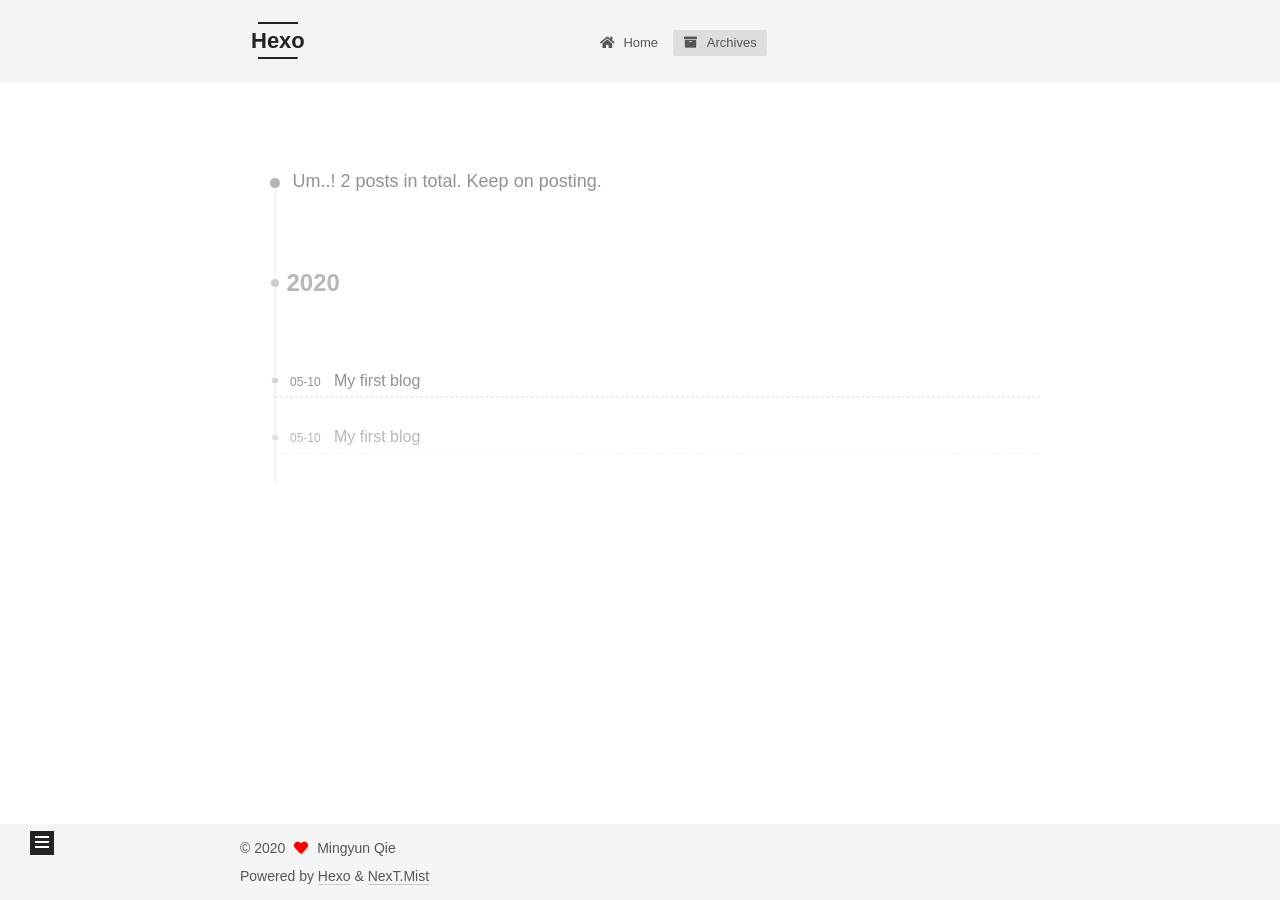
==== commit 3b3cc8c6: "Site updated: 2020-05-10 01:35:01" ====
--- a/archives/index.html
+++ b/archives/index.html
@@ -148,7 +148,7 @@
   <div class="post-block">
     <div class="posts-collapse">
       <div class="collection-title">
-        <span class="collection-header">Um..! 3 posts in total. Keep on posting.</span>
+        <span class="collection-header">Um..! 2 posts in total. Keep on posting.</span>
       </div>
 
       
@@ -190,26 +190,6 @@
       <div class="post-title">
           <a class="post-title-link" href="/2020/05/10/My-first-blog/" itemprop="url">
             <span itemprop="name">My first blog</span>
-          </a>
-      </div>
-
-    </header>
-  </article>
-
-  <article itemscope itemtype="http://schema.org/Article">
-    <header class="post-header">
-
-      <div class="post-meta">
-        <time itemprop="dateCreated"
-              datetime="2020-05-10T00:24:51+10:00"
-              content="2020-05-10">
-          05-10
-        </time>
-      </div>
-
-      <div class="post-title">
-          <a class="post-title-link" href="/2020/05/10/hello-world/" itemprop="url">
-            <span itemprop="name">Hello World</span>
           </a>
       </div>
 
@@ -288,7 +268,7 @@
       <div class="site-state-item site-state-posts">
           <a href="/archives/">
         
-          <span class="site-state-item-count">3</span>
+          <span class="site-state-item-count">2</span>
           <span class="site-state-item-name">posts</span>
         </a>
       </div>
